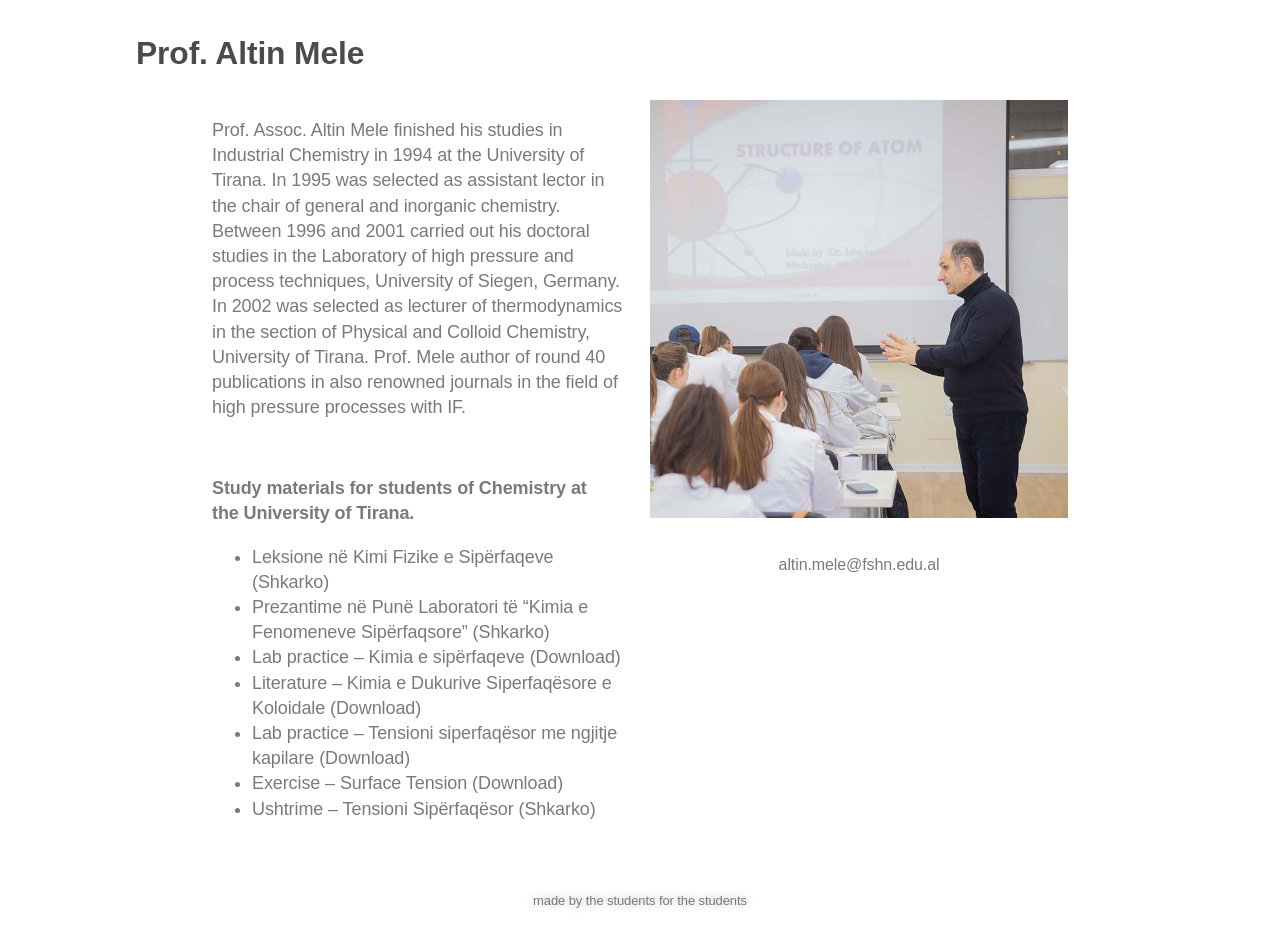
==== index.html @ ecbb4c86 "Please enter the commit message for your changes. Lines starting with '#' will be ignored, and an em" ====
<!DOCTYPE html>
<html lang="en-US">
<head>
	<meta charset="UTF-8">
			<title>Prof. Altin Mele</title>
		<meta name="viewport" content="width=device-width, initial-scale=1">
<meta name="robots" content="max-image-preview:large">
	<style>img:is([sizes="auto" i], [sizes^="auto," i]) { contain-intrinsic-size: 3000px 1500px }</style>
	<title>Prof. Altin Mele</title>
<link rel="alternate" type="application/rss+xml" title="Prof. Altin Mele &raquo; Feed" href="/feed/">
<link rel="alternate" type="application/rss+xml" title="Prof. Altin Mele &raquo; Comments Feed" href="/comments/feed/">
<script>
window._wpemojiSettings = {"baseUrl":"https:\/\/s.w.org\/images\/core\/emoji\/15.1.0\/72x72\/","ext":".png","svgUrl":"https:\/\/s.w.org\/images\/core\/emoji\/15.1.0\/svg\/","svgExt":".svg","source":{"concatemoji":"\/wp-includes\/js\/wp-emoji-release.min.js?ver=6.8.1"}};
/*! This file is auto-generated */
!function(i,n){var o,s,e;function c(e){try{var t={supportTests:e,timestamp:(new Date).valueOf()};sessionStorage.setItem(o,JSON.stringify(t))}catch(e){}}function p(e,t,n){e.clearRect(0,0,e.canvas.width,e.canvas.height),e.fillText(t,0,0);var t=new Uint32Array(e.getImageData(0,0,e.canvas.width,e.canvas.height).data),r=(e.clearRect(0,0,e.canvas.width,e.canvas.height),e.fillText(n,0,0),new Uint32Array(e.getImageData(0,0,e.canvas.width,e.canvas.height).data));return t.every(function(e,t){return e===r[t]})}function u(e,t,n){switch(t){case"flag":return n(e,"🏳️‍⚧️","🏳️​⚧️")?!1:!n(e,"🇺🇳","🇺​🇳")&&!n(e,"🏴󠁧󠁢󠁥󠁮󠁧󠁿","🏴​󠁧​󠁢​󠁥​󠁮​󠁧​󠁿");case"emoji":return!n(e,"🐦‍🔥","🐦​🔥")}return!1}function f(e,t,n){var r="undefined"!=typeof WorkerGlobalScope&&self instanceof WorkerGlobalScope?new OffscreenCanvas(300,150):i.createElement("canvas"),a=r.getContext("2d",{willReadFrequently:!0}),o=(a.textBaseline="top",a.font="600 32px Arial",{});return e.forEach(function(e){o[e]=t(a,e,n)}),o}function t(e){var t=i.createElement("script");t.src=e,t.defer=!0,i.head.appendChild(t)}"undefined"!=typeof Promise&&(o="wpEmojiSettingsSupports",s=["flag","emoji"],n.supports={everything:!0,everythingExceptFlag:!0},e=new Promise(function(e){i.addEventListener("DOMContentLoaded",e,{once:!0})}),new Promise(function(t){var n=function(){try{var e=JSON.parse(sessionStorage.getItem(o));if("object"==typeof e&&"number"==typeof e.timestamp&&(new Date).valueOf()<e.timestamp+604800&&"object"==typeof e.supportTests)return e.supportTests}catch(e){}return null}();if(!n){if("undefined"!=typeof Worker&&"undefined"!=typeof OffscreenCanvas&&"undefined"!=typeof URL&&URL.createObjectURL&&"undefined"!=typeof Blob)try{var e="postMessage("+f.toString()+"("+[JSON.stringify(s),u.toString(),p.toString()].join(",")+"));",r=new Blob([e],{type:"text/javascript"}),a=new Worker(URL.createObjectURL(r),{name:"wpTestEmojiSupports"});return void(a.onmessage=function(e){c(n=e.data),a.terminate(),t(n)})}catch(e){}c(n=f(s,u,p))}t(n)}).then(function(e){for(var t in e)n.supports[t]=e[t],n.supports.everything=n.supports.everything&&n.supports[t],"flag"!==t&&(n.supports.everythingExceptFlag=n.supports.everythingExceptFlag&&n.supports[t]);n.supports.everythingExceptFlag=n.supports.everythingExceptFlag&&!n.supports.flag,n.DOMReady=!1,n.readyCallback=function(){n.DOMReady=!0}}).then(function(){return e}).then(function(){var e;n.supports.everything||(n.readyCallback(),(e=n.source||{}).concatemoji?t(e.concatemoji):e.wpemoji&&e.twemoji&&(t(e.twemoji),t(e.wpemoji)))}))}((window,document),window._wpemojiSettings);
</script>
<style id="wp-emoji-styles-inline-css">img.wp-smiley, img.emoji {
		display: inline !important;
		border: none !important;
		box-shadow: none !important;
		height: 1em !important;
		width: 1em !important;
		margin: 0 0.07em !important;
		vertical-align: -0.1em !important;
		background: none !important;
		padding: 0 !important;
	}</style>
<style id="wp-block-library-inline-css">:root{--wp-admin-theme-color:#007cba;--wp-admin-theme-color--rgb:0,124,186;--wp-admin-theme-color-darker-10:#006ba1;--wp-admin-theme-color-darker-10--rgb:0,107,161;--wp-admin-theme-color-darker-20:#005a87;--wp-admin-theme-color-darker-20--rgb:0,90,135;--wp-admin-border-width-focus:2px;--wp-block-synced-color:#7a00df;--wp-block-synced-color--rgb:122,0,223;--wp-bound-block-color:var(--wp-block-synced-color)}@media (min-resolution:192dpi){:root{--wp-admin-border-width-focus:1.5px}}.wp-element-button{cursor:pointer}:root{--wp--preset--font-size--normal:16px;--wp--preset--font-size--huge:42px}:root .has-very-light-gray-background-color{background-color:#eee}:root .has-very-dark-gray-background-color{background-color:#313131}:root .has-very-light-gray-color{color:#eee}:root .has-very-dark-gray-color{color:#313131}:root .has-vivid-green-cyan-to-vivid-cyan-blue-gradient-background{background:linear-gradient(135deg,#00d084,#0693e3)}:root .has-purple-crush-gradient-background{background:linear-gradient(135deg,#34e2e4,#4721fb 50%,#ab1dfe)}:root .has-hazy-dawn-gradient-background{background:linear-gradient(135deg,#faaca8,#dad0ec)}:root .has-subdued-olive-gradient-background{background:linear-gradient(135deg,#fafae1,#67a671)}:root .has-atomic-cream-gradient-background{background:linear-gradient(135deg,#fdd79a,#004a59)}:root .has-nightshade-gradient-background{background:linear-gradient(135deg,#330968,#31cdcf)}:root .has-midnight-gradient-background{background:linear-gradient(135deg,#020381,#2874fc)}.has-regular-font-size{font-size:1em}.has-larger-font-size{font-size:2.625em}.has-normal-font-size{font-size:var(--wp--preset--font-size--normal)}.has-huge-font-size{font-size:var(--wp--preset--font-size--huge)}.has-text-align-center{text-align:center}.has-text-align-left{text-align:left}.has-text-align-right{text-align:right}#end-resizable-editor-section{display:none}.aligncenter{clear:both}.items-justified-left{justify-content:flex-start}.items-justified-center{justify-content:center}.items-justified-right{justify-content:flex-end}.items-justified-space-between{justify-content:space-between}.screen-reader-text{border:0;clip-path:inset(50%);height:1px;margin:-1px;overflow:hidden;padding:0;position:absolute;width:1px;word-wrap:normal!important}.screen-reader-text:focus{background-color:#ddd;clip-path:none;color:#444;display:block;font-size:1em;height:auto;left:5px;line-height:normal;padding:15px 23px 14px;text-decoration:none;top:5px;width:auto;z-index:100000}html :where(.has-border-color){border-style:solid}html :where([style*=border-top-color]){border-top-style:solid}html :where([style*=border-right-color]){border-right-style:solid}html :where([style*=border-bottom-color]){border-bottom-style:solid}html :where([style*=border-left-color]){border-left-style:solid}html :where([style*=border-width]){border-style:solid}html :where([style*=border-top-width]){border-top-style:solid}html :where([style*=border-right-width]){border-right-style:solid}html :where([style*=border-bottom-width]){border-bottom-style:solid}html :where([style*=border-left-width]){border-left-style:solid}html :where(img[class*=wp-image-]){height:auto;max-width:100%}:where(figure){margin:0 0 1em}html :where(.is-position-sticky){--wp-admin--admin-bar--position-offset:var(--wp-admin--admin-bar--height,0px)}@media screen and (max-width:600px){html :where(.is-position-sticky){--wp-admin--admin-bar--position-offset:0px}}</style>
<style id="global-styles-inline-css">:root{--wp--preset--aspect-ratio--square: 1;--wp--preset--aspect-ratio--4-3: 4/3;--wp--preset--aspect-ratio--3-4: 3/4;--wp--preset--aspect-ratio--3-2: 3/2;--wp--preset--aspect-ratio--2-3: 2/3;--wp--preset--aspect-ratio--16-9: 16/9;--wp--preset--aspect-ratio--9-16: 9/16;--wp--preset--color--black: #000000;--wp--preset--color--cyan-bluish-gray: #abb8c3;--wp--preset--color--white: #ffffff;--wp--preset--color--pale-pink: #f78da7;--wp--preset--color--vivid-red: #cf2e2e;--wp--preset--color--luminous-vivid-orange: #ff6900;--wp--preset--color--luminous-vivid-amber: #fcb900;--wp--preset--color--light-green-cyan: #7bdcb5;--wp--preset--color--vivid-green-cyan: #00d084;--wp--preset--color--pale-cyan-blue: #8ed1fc;--wp--preset--color--vivid-cyan-blue: #0693e3;--wp--preset--color--vivid-purple: #9b51e0;--wp--preset--color--base: #FFFFFF;--wp--preset--color--contrast: #111111;--wp--preset--color--accent-1: #FFEE58;--wp--preset--color--accent-2: #F6CFF4;--wp--preset--color--accent-3: #503AA8;--wp--preset--color--accent-4: #686868;--wp--preset--color--accent-5: #FBFAF3;--wp--preset--color--accent-6: color-mix(in srgb, currentColor 20%, transparent);--wp--preset--gradient--vivid-cyan-blue-to-vivid-purple: linear-gradient(135deg,rgba(6,147,227,1) 0%,rgb(155,81,224) 100%);--wp--preset--gradient--light-green-cyan-to-vivid-green-cyan: linear-gradient(135deg,rgb(122,220,180) 0%,rgb(0,208,130) 100%);--wp--preset--gradient--luminous-vivid-amber-to-luminous-vivid-orange: linear-gradient(135deg,rgba(252,185,0,1) 0%,rgba(255,105,0,1) 100%);--wp--preset--gradient--luminous-vivid-orange-to-vivid-red: linear-gradient(135deg,rgba(255,105,0,1) 0%,rgb(207,46,46) 100%);--wp--preset--gradient--very-light-gray-to-cyan-bluish-gray: linear-gradient(135deg,rgb(238,238,238) 0%,rgb(169,184,195) 100%);--wp--preset--gradient--cool-to-warm-spectrum: linear-gradient(135deg,rgb(74,234,220) 0%,rgb(151,120,209) 20%,rgb(207,42,186) 40%,rgb(238,44,130) 60%,rgb(251,105,98) 80%,rgb(254,248,76) 100%);--wp--preset--gradient--blush-light-purple: linear-gradient(135deg,rgb(255,206,236) 0%,rgb(152,150,240) 100%);--wp--preset--gradient--blush-bordeaux: linear-gradient(135deg,rgb(254,205,165) 0%,rgb(254,45,45) 50%,rgb(107,0,62) 100%);--wp--preset--gradient--luminous-dusk: linear-gradient(135deg,rgb(255,203,112) 0%,rgb(199,81,192) 50%,rgb(65,88,208) 100%);--wp--preset--gradient--pale-ocean: linear-gradient(135deg,rgb(255,245,203) 0%,rgb(182,227,212) 50%,rgb(51,167,181) 100%);--wp--preset--gradient--electric-grass: linear-gradient(135deg,rgb(202,248,128) 0%,rgb(113,206,126) 100%);--wp--preset--gradient--midnight: linear-gradient(135deg,rgb(2,3,129) 0%,rgb(40,116,252) 100%);--wp--preset--font-size--small: 0.875rem;--wp--preset--font-size--medium: clamp(1rem, 1rem + ((1vw - 0.2rem) * 0.196), 1.125rem);--wp--preset--font-size--large: clamp(1.125rem, 1.125rem + ((1vw - 0.2rem) * 0.392), 1.375rem);--wp--preset--font-size--x-large: clamp(1.75rem, 1.75rem + ((1vw - 0.2rem) * 0.392), 2rem);--wp--preset--font-size--xx-large: clamp(2.15rem, 2.15rem + ((1vw - 0.2rem) * 1.333), 3rem);--wp--preset--font-family--manrope: Manrope, sans-serif;--wp--preset--font-family--fira-code: "Fira Code", monospace;--wp--preset--spacing--20: 10px;--wp--preset--spacing--30: 20px;--wp--preset--spacing--40: 30px;--wp--preset--spacing--50: clamp(30px, 5vw, 50px);--wp--preset--spacing--60: clamp(30px, 7vw, 70px);--wp--preset--spacing--70: clamp(50px, 7vw, 90px);--wp--preset--spacing--80: clamp(70px, 10vw, 140px);--wp--preset--shadow--natural: 6px 6px 9px rgba(0, 0, 0, 0.2);--wp--preset--shadow--deep: 12px 12px 50px rgba(0, 0, 0, 0.4);--wp--preset--shadow--sharp: 6px 6px 0px rgba(0, 0, 0, 0.2);--wp--preset--shadow--outlined: 6px 6px 0px -3px rgba(255, 255, 255, 1), 6px 6px rgba(0, 0, 0, 1);--wp--preset--shadow--crisp: 6px 6px 0px rgba(0, 0, 0, 1);}:root { --wp--style--global--content-size: 645px;--wp--style--global--wide-size: 1340px; }:where(body) { margin: 0; }.wp-site-blocks { padding-top: var(--wp--style--root--padding-top); padding-bottom: var(--wp--style--root--padding-bottom); }.has-global-padding { padding-right: var(--wp--style--root--padding-right); padding-left: var(--wp--style--root--padding-left); }.has-global-padding > .alignfull { margin-right: calc(var(--wp--style--root--padding-right) * -1); margin-left: calc(var(--wp--style--root--padding-left) * -1); }.has-global-padding :where(:not(.alignfull.is-layout-flow) > .has-global-padding:not(.wp-block-block, .alignfull)) { padding-right: 0; padding-left: 0; }.has-global-padding :where(:not(.alignfull.is-layout-flow) > .has-global-padding:not(.wp-block-block, .alignfull)) > .alignfull { margin-left: 0; margin-right: 0; }.wp-site-blocks > .alignleft { float: left; margin-right: 2em; }.wp-site-blocks > .alignright { float: right; margin-left: 2em; }.wp-site-blocks > .aligncenter { justify-content: center; margin-left: auto; margin-right: auto; }:where(.wp-site-blocks) > * { margin-block-start: 1.2rem; margin-block-end: 0; }:where(.wp-site-blocks) > :first-child { margin-block-start: 0; }:where(.wp-site-blocks) > :last-child { margin-block-end: 0; }:root { --wp--style--block-gap: 1.2rem; }:root :where(.is-layout-flow) > :first-child{margin-block-start: 0;}:root :where(.is-layout-flow) > :last-child{margin-block-end: 0;}:root :where(.is-layout-flow) > *{margin-block-start: 1.2rem;margin-block-end: 0;}:root :where(.is-layout-constrained) > :first-child{margin-block-start: 0;}:root :where(.is-layout-constrained) > :last-child{margin-block-end: 0;}:root :where(.is-layout-constrained) > *{margin-block-start: 1.2rem;margin-block-end: 0;}:root :where(.is-layout-flex){gap: 1.2rem;}:root :where(.is-layout-grid){gap: 1.2rem;}.is-layout-flow > .alignleft{float: left;margin-inline-start: 0;margin-inline-end: 2em;}.is-layout-flow > .alignright{float: right;margin-inline-start: 2em;margin-inline-end: 0;}.is-layout-flow > .aligncenter{margin-left: auto !important;margin-right: auto !important;}.is-layout-constrained > .alignleft{float: left;margin-inline-start: 0;margin-inline-end: 2em;}.is-layout-constrained > .alignright{float: right;margin-inline-start: 2em;margin-inline-end: 0;}.is-layout-constrained > .aligncenter{margin-left: auto !important;margin-right: auto !important;}.is-layout-constrained > :where(:not(.alignleft):not(.alignright):not(.alignfull)){max-width: var(--wp--style--global--content-size);margin-left: auto !important;margin-right: auto !important;}.is-layout-constrained > .alignwide{max-width: var(--wp--style--global--wide-size);}body .is-layout-flex{display: flex;}.is-layout-flex{flex-wrap: wrap;align-items: center;}.is-layout-flex > :is(*, div){margin: 0;}body .is-layout-grid{display: grid;}.is-layout-grid > :is(*, div){margin: 0;}body{background-color: var(--wp--preset--color--base);color: var(--wp--preset--color--contrast);font-family: var(--wp--preset--font-family--manrope);font-size: var(--wp--preset--font-size--large);font-weight: 300;letter-spacing: -0.1px;line-height: 1.4;--wp--style--root--padding-top: 0px;--wp--style--root--padding-right: var(--wp--preset--spacing--50);--wp--style--root--padding-bottom: 0px;--wp--style--root--padding-left: var(--wp--preset--spacing--50);}a:where(:not(.wp-element-button)){color: currentColor;text-decoration: underline;}:root :where(a:where(:not(.wp-element-button)):hover){text-decoration: none;}h1, h2, h3, h4, h5, h6{font-weight: 400;letter-spacing: -0.1px;line-height: 1.125;}h1{font-size: var(--wp--preset--font-size--xx-large);}h2{font-size: var(--wp--preset--font-size--x-large);}h3{font-size: var(--wp--preset--font-size--large);}h4{font-size: var(--wp--preset--font-size--medium);}h5{font-size: var(--wp--preset--font-size--small);letter-spacing: 0.5px;}h6{font-size: var(--wp--preset--font-size--small);font-weight: 700;letter-spacing: 1.4px;text-transform: uppercase;}:root :where(.wp-element-button, .wp-block-button__link){background-color: var(--wp--preset--color--contrast);border-width: 0;color: var(--wp--preset--color--base);font-family: inherit;font-size: var(--wp--preset--font-size--medium);line-height: inherit;padding-top: 1rem;padding-right: 2.25rem;padding-bottom: 1rem;padding-left: 2.25rem;text-decoration: none;}:root :where(.wp-element-button:hover, .wp-block-button__link:hover){background-color: color-mix(in srgb, var(--wp--preset--color--contrast) 85%, transparent);border-color: transparent;color: var(--wp--preset--color--base);}:root :where(.wp-element-button:focus, .wp-block-button__link:focus){outline-color: var(--wp--preset--color--accent-4);outline-offset: 2px;}:root :where(.wp-element-caption, .wp-block-audio figcaption, .wp-block-embed figcaption, .wp-block-gallery figcaption, .wp-block-image figcaption, .wp-block-table figcaption, .wp-block-video figcaption){font-size: var(--wp--preset--font-size--small);line-height: 1.4;}.has-black-color{color: var(--wp--preset--color--black) !important;}.has-cyan-bluish-gray-color{color: var(--wp--preset--color--cyan-bluish-gray) !important;}.has-white-color{color: var(--wp--preset--color--white) !important;}.has-pale-pink-color{color: var(--wp--preset--color--pale-pink) !important;}.has-vivid-red-color{color: var(--wp--preset--color--vivid-red) !important;}.has-luminous-vivid-orange-color{color: var(--wp--preset--color--luminous-vivid-orange) !important;}.has-luminous-vivid-amber-color{color: var(--wp--preset--color--luminous-vivid-amber) !important;}.has-light-green-cyan-color{color: var(--wp--preset--color--light-green-cyan) !important;}.has-vivid-green-cyan-color{color: var(--wp--preset--color--vivid-green-cyan) !important;}.has-pale-cyan-blue-color{color: var(--wp--preset--color--pale-cyan-blue) !important;}.has-vivid-cyan-blue-color{color: var(--wp--preset--color--vivid-cyan-blue) !important;}.has-vivid-purple-color{color: var(--wp--preset--color--vivid-purple) !important;}.has-base-color{color: var(--wp--preset--color--base) !important;}.has-contrast-color{color: var(--wp--preset--color--contrast) !important;}.has-accent-1-color{color: var(--wp--preset--color--accent-1) !important;}.has-accent-2-color{color: var(--wp--preset--color--accent-2) !important;}.has-accent-3-color{color: var(--wp--preset--color--accent-3) !important;}.has-accent-4-color{color: var(--wp--preset--color--accent-4) !important;}.has-accent-5-color{color: var(--wp--preset--color--accent-5) !important;}.has-accent-6-color{color: var(--wp--preset--color--accent-6) !important;}.has-black-background-color{background-color: var(--wp--preset--color--black) !important;}.has-cyan-bluish-gray-background-color{background-color: var(--wp--preset--color--cyan-bluish-gray) !important;}.has-white-background-color{background-color: var(--wp--preset--color--white) !important;}.has-pale-pink-background-color{background-color: var(--wp--preset--color--pale-pink) !important;}.has-vivid-red-background-color{background-color: var(--wp--preset--color--vivid-red) !important;}.has-luminous-vivid-orange-background-color{background-color: var(--wp--preset--color--luminous-vivid-orange) !important;}.has-luminous-vivid-amber-background-color{background-color: var(--wp--preset--color--luminous-vivid-amber) !important;}.has-light-green-cyan-background-color{background-color: var(--wp--preset--color--light-green-cyan) !important;}.has-vivid-green-cyan-background-color{background-color: var(--wp--preset--color--vivid-green-cyan) !important;}.has-pale-cyan-blue-background-color{background-color: var(--wp--preset--color--pale-cyan-blue) !important;}.has-vivid-cyan-blue-background-color{background-color: var(--wp--preset--color--vivid-cyan-blue) !important;}.has-vivid-purple-background-color{background-color: var(--wp--preset--color--vivid-purple) !important;}.has-base-background-color{background-color: var(--wp--preset--color--base) !important;}.has-contrast-background-color{background-color: var(--wp--preset--color--contrast) !important;}.has-accent-1-background-color{background-color: var(--wp--preset--color--accent-1) !important;}.has-accent-2-background-color{background-color: var(--wp--preset--color--accent-2) !important;}.has-accent-3-background-color{background-color: var(--wp--preset--color--accent-3) !important;}.has-accent-4-background-color{background-color: var(--wp--preset--color--accent-4) !important;}.has-accent-5-background-color{background-color: var(--wp--preset--color--accent-5) !important;}.has-accent-6-background-color{background-color: var(--wp--preset--color--accent-6) !important;}.has-black-border-color{border-color: var(--wp--preset--color--black) !important;}.has-cyan-bluish-gray-border-color{border-color: var(--wp--preset--color--cyan-bluish-gray) !important;}.has-white-border-color{border-color: var(--wp--preset--color--white) !important;}.has-pale-pink-border-color{border-color: var(--wp--preset--color--pale-pink) !important;}.has-vivid-red-border-color{border-color: var(--wp--preset--color--vivid-red) !important;}.has-luminous-vivid-orange-border-color{border-color: var(--wp--preset--color--luminous-vivid-orange) !important;}.has-luminous-vivid-amber-border-color{border-color: var(--wp--preset--color--luminous-vivid-amber) !important;}.has-light-green-cyan-border-color{border-color: var(--wp--preset--color--light-green-cyan) !important;}.has-vivid-green-cyan-border-color{border-color: var(--wp--preset--color--vivid-green-cyan) !important;}.has-pale-cyan-blue-border-color{border-color: var(--wp--preset--color--pale-cyan-blue) !important;}.has-vivid-cyan-blue-border-color{border-color: var(--wp--preset--color--vivid-cyan-blue) !important;}.has-vivid-purple-border-color{border-color: var(--wp--preset--color--vivid-purple) !important;}.has-base-border-color{border-color: var(--wp--preset--color--base) !important;}.has-contrast-border-color{border-color: var(--wp--preset--color--contrast) !important;}.has-accent-1-border-color{border-color: var(--wp--preset--color--accent-1) !important;}.has-accent-2-border-color{border-color: var(--wp--preset--color--accent-2) !important;}.has-accent-3-border-color{border-color: var(--wp--preset--color--accent-3) !important;}.has-accent-4-border-color{border-color: var(--wp--preset--color--accent-4) !important;}.has-accent-5-border-color{border-color: var(--wp--preset--color--accent-5) !important;}.has-accent-6-border-color{border-color: var(--wp--preset--color--accent-6) !important;}.has-vivid-cyan-blue-to-vivid-purple-gradient-background{background: var(--wp--preset--gradient--vivid-cyan-blue-to-vivid-purple) !important;}.has-light-green-cyan-to-vivid-green-cyan-gradient-background{background: var(--wp--preset--gradient--light-green-cyan-to-vivid-green-cyan) !important;}.has-luminous-vivid-amber-to-luminous-vivid-orange-gradient-background{background: var(--wp--preset--gradient--luminous-vivid-amber-to-luminous-vivid-orange) !important;}.has-luminous-vivid-orange-to-vivid-red-gradient-background{background: var(--wp--preset--gradient--luminous-vivid-orange-to-vivid-red) !important;}.has-very-light-gray-to-cyan-bluish-gray-gradient-background{background: var(--wp--preset--gradient--very-light-gray-to-cyan-bluish-gray) !important;}.has-cool-to-warm-spectrum-gradient-background{background: var(--wp--preset--gradient--cool-to-warm-spectrum) !important;}.has-blush-light-purple-gradient-background{background: var(--wp--preset--gradient--blush-light-purple) !important;}.has-blush-bordeaux-gradient-background{background: var(--wp--preset--gradient--blush-bordeaux) !important;}.has-luminous-dusk-gradient-background{background: var(--wp--preset--gradient--luminous-dusk) !important;}.has-pale-ocean-gradient-background{background: var(--wp--preset--gradient--pale-ocean) !important;}.has-electric-grass-gradient-background{background: var(--wp--preset--gradient--electric-grass) !important;}.has-midnight-gradient-background{background: var(--wp--preset--gradient--midnight) !important;}.has-small-font-size{font-size: var(--wp--preset--font-size--small) !important;}.has-medium-font-size{font-size: var(--wp--preset--font-size--medium) !important;}.has-large-font-size{font-size: var(--wp--preset--font-size--large) !important;}.has-x-large-font-size{font-size: var(--wp--preset--font-size--x-large) !important;}.has-xx-large-font-size{font-size: var(--wp--preset--font-size--xx-large) !important;}.has-manrope-font-family{font-family: var(--wp--preset--font-family--manrope) !important;}.has-fira-code-font-family{font-family: var(--wp--preset--font-family--fira-code) !important;}</style>
<style id="wp-block-template-skip-link-inline-css">.skip-link.screen-reader-text {
			border: 0;
			clip-path: inset(50%);
			height: 1px;
			margin: -1px;
			overflow: hidden;
			padding: 0;
			position: absolute !important;
			width: 1px;
			word-wrap: normal !important;
		}

		.skip-link.screen-reader-text:focus {
			background-color: #eee;
			clip-path: none;
			color: #444;
			display: block;
			font-size: 1em;
			height: auto;
			left: 5px;
			line-height: normal;
			padding: 15px 23px 14px;
			text-decoration: none;
			top: 5px;
			width: auto;
			z-index: 100000;
		}</style>
<link rel="stylesheet" id="twentytwentyfive-style-css" href="/wp-content/themes/twentytwentyfive/style.css?ver=1.0" media="all">
<link rel="stylesheet" id="elementor-frontend-css" href="/wp-content/plugins/elementor/assets/css/frontend.min.css?ver=3.28.4" media="all">
<link rel="stylesheet" id="elementor-post-17-css" href="/wp-content/uploads/elementor/css/post-17.css?ver=1746132574" media="all">
<link rel="stylesheet" id="widget-heading-css" href="/wp-content/plugins/elementor/assets/css/widget-heading.min.css?ver=3.28.4" media="all">
<link rel="stylesheet" id="widget-image-css" href="/wp-content/plugins/elementor/assets/css/widget-image.min.css?ver=3.28.4" media="all">
<link rel="stylesheet" id="elementor-post-2-css" href="/wp-content/uploads/elementor/css/post-2.css?ver=1746132575" media="all">
<link rel="stylesheet" id="elementor-gf-local-roboto-css" href="/wp-content/uploads/elementor/google-fonts/css/roboto.css?ver=1742278533" media="all">
<link rel="stylesheet" id="elementor-gf-local-robotoslab-css" href="/wp-content/uploads/elementor/google-fonts/css/robotoslab.css?ver=1742278536" media="all">
<link rel="stylesheet" id="elementor-gf-local-manrope-css" href="/wp-content/uploads/elementor/google-fonts/css/manrope.css?ver=1742278537" media="all">
<link rel="https://api.w.org/" href="/wp-json/">
<link rel="alternate" title="JSON" type="application/json" href="/wp-json/wp/v2/pages/2">
<link rel="EditURI" type="application/rsd+xml" title="RSD" href="/xmlrpc.php?rsd">
<meta name="generator" content="WordPress 6.8.1">
<link rel="canonical" href="/">
<link rel="shortlink" href="/">
<link rel="alternate" title="oEmbed (JSON)" type="application/json+oembed" href="/wp-json/oembed/1.0/embed?url=https%3A%2F%2F%2F">
<link rel="alternate" title="oEmbed (XML)" type="text/xml+oembed" href="/wp-json/oembed/1.0/embed?url=https%3A%2F%2F%2F#038;format=xml">
<meta name="generator" content="Elementor 3.28.4; features: e_font_icon_svg, additional_custom_breakpoints, e_local_google_fonts, e_element_cache; settings: css_print_method-external, google_font-enabled, font_display-swap">
			<style>.e-con.e-parent:nth-of-type(n+4):not(.e-lazyloaded):not(.e-no-lazyload),
				.e-con.e-parent:nth-of-type(n+4):not(.e-lazyloaded):not(.e-no-lazyload) * {
					background-image: none !important;
				}
				@media screen and (max-height: 1024px) {
					.e-con.e-parent:nth-of-type(n+3):not(.e-lazyloaded):not(.e-no-lazyload),
					.e-con.e-parent:nth-of-type(n+3):not(.e-lazyloaded):not(.e-no-lazyload) * {
						background-image: none !important;
					}
				}
				@media screen and (max-height: 640px) {
					.e-con.e-parent:nth-of-type(n+2):not(.e-lazyloaded):not(.e-no-lazyload),
					.e-con.e-parent:nth-of-type(n+2):not(.e-lazyloaded):not(.e-no-lazyload) * {
						background-image: none !important;
					}
				}</style>
			<style class="wp-fonts-local">@font-face{font-family:Manrope;font-style:normal;font-weight:200 800;font-display:fallback;src:url('/wp-content/themes/twentytwentyfive/assets/fonts/manrope/Manrope-VariableFont_wght.woff2') format('woff2');}
@font-face{font-family:"Fira Code";font-style:normal;font-weight:300 700;font-display:fallback;src:url('/wp-content/themes/twentytwentyfive/assets/fonts/fira-code/FiraCode-VariableFont_wght.woff2') format('woff2');}</style>
<link rel="icon" href="/wp-content/uploads/2024/11/cropped-University_of_Tirana_logo.svg_-32x32.png" sizes="32x32">
<link rel="icon" href="/wp-content/uploads/2024/11/cropped-University_of_Tirana_logo.svg_-192x192.png" sizes="192x192">
<link rel="apple-touch-icon" href="/wp-content/uploads/2024/11/cropped-University_of_Tirana_logo.svg_-180x180.png">
<meta name="msapplication-TileImage" content="/wp-content/uploads/2024/11/cropped-University_of_Tirana_logo.svg_-270x270.png">
	<meta name="viewport" content="width=device-width, initial-scale=1.0, viewport-fit=cover">
</head>
<body class="home wp-singular page-template page-template-elementor_canvas page page-id-2 wp-embed-responsive wp-theme-twentytwentyfive elementor-default elementor-template-canvas elementor-kit-17 elementor-page elementor-page-2">
			<div data-elementor-type="wp-page" data-elementor-id="2" class="elementor elementor-2">
				<div class="elementor-element elementor-element-421405a e-flex e-con-boxed e-con e-parent" data-id="421405a" data-element_type="container">
					<div class="e-con-inner">
				<div class="elementor-element elementor-element-625e069 elementor-widget elementor-widget-heading" data-id="625e069" data-element_type="widget" data-widget_type="heading.default">
				<div class="elementor-widget-container">
					<h2 class="elementor-heading-title elementor-size-default">Prof. Altin Mele</h2>				</div>
				</div>
					</div>
				</div>
		<div class="elementor-element elementor-element-5554303 e-con-full e-flex e-con e-parent" data-id="5554303" data-element_type="container">
		<div class="elementor-element elementor-element-39a34e7 e-con-full e-flex e-con e-child" data-id="39a34e7" data-element_type="container">
				<div class="elementor-element elementor-element-55f4f78 elementor-widget elementor-widget-text-editor" data-id="55f4f78" data-element_type="widget" data-widget_type="text-editor.default">
				<div class="elementor-widget-container">
									<p>Prof. Assoc. Altin Mele finished his studies in Industrial Chemistry in 1994 at the University of Tirana. In 1995 was selected as assistant lector in the chair of general and inorganic chemistry. Between 1996 and 2001 carried out his doctoral studies in the Laboratory of high pressure and process techniques, University of Siegen, Germany. In 2002 was selected as lecturer of thermodynamics in the section of Physical and Colloid Chemistry, University of Tirana. Prof. Mele author of round 40 publications in also renowned journals in the field of high pressure processes with IF.</p>								</div>
				</div>
				<div class="elementor-element elementor-element-2948b7a elementor-widget elementor-widget-text-editor" data-id="2948b7a" data-element_type="widget" data-widget_type="text-editor.default">
				<div class="elementor-widget-container">
									<p><strong>Study materials for students of Chemistry at the</strong> <strong>University of Tirana.</strong></p>
<ul>
<li>Leksione në Kimi Fizike e Sipërfaqeve (<a href="/wp-content/uploads/2024/11/Leksione-ne-Kimi-Fizike-e-Siperfaqeve.pdf" target="_blank" rel="noopener">Shkarko</a>)</li>
<li>Prezantime në Punë Laboratori të “Kimia e Fenomeneve Sipërfaqsore” (<a href="/wp-content/uploads/2024/11/Prezantime-ne-Pune-Laboratori-te-Kimia-e-Fenomeneve-Siperfaqsore.pdf" target="_blank" rel="noopener">Shkarko</a>)</li>
<li>Lab practice – Kimia e sipërfaqeve (<a href="/wp-content/uploads/2024/11/Punet-e-laboratorit-Kimia-e-siperfaqeve.pdf" target="_blank" rel="noopener">Download</a>)</li>
<li>Literature – Kimia e Dukurive Siperfaqësore e Koloidale (<a href="/wp-content/uploads/2024/11/Cikel-Leksionesh-Kimia-e-Dukurive-Siperfaqesore-e-Koloidale.pdf" target="_blank" rel="noopener">Download</a>)</li>
<li>Lab practice – Tensioni siperfaqësor me ngjitje kapilare (<a href="/wp-content/uploads/2024/11/Pune-laboratori-Tensioni-siperfaqesor-me-ngjitje-kapilare.pdf" target="_blank" rel="noopener">Download</a>)</li>
<li>Exercise – Surface Tension (<a href="/wp-content/uploads/2024/11/Ushtrime-Surface-Tension.pdf" target="_blank" rel="noopener">Download</a>)</li>
<li>Ushtrime – Tensioni Sipërfaqësor (<a href="/wp-content/uploads/2024/11/Ushtrime-Surface-Tension-shqip.docx" target="_blank" rel="noopener">Shkarko</a>)</li>
</ul>								</div>
				</div>
				</div>
		<div class="elementor-element elementor-element-2240ce9 e-con-full e-flex e-con e-child" data-id="2240ce9" data-element_type="container">
				<div class="elementor-element elementor-element-d3a7374 elementor-widget elementor-widget-image" data-id="d3a7374" data-element_type="widget" data-widget_type="image.default">
				<div class="elementor-widget-container">
															<img fetchpriority="high" decoding="async" width="750" height="750" src="/wp-content/uploads/2024/11/69A8296.jpg" class="attachment-large size-large wp-image-8" alt="" srcset="/wp-content/uploads/2024/11/69A8296.jpg 750w, /wp-content/uploads/2024/11/69A8296-300x300.jpg 300w, /wp-content/uploads/2024/11/69A8296-150x150.jpg 150w" sizes="(max-width: 750px) 100vw, 750px">															</div>
				</div>
				<div class="elementor-element elementor-element-d14f19d elementor-widget elementor-widget-text-editor" data-id="d14f19d" data-element_type="widget" data-widget_type="text-editor.default">
				<div class="elementor-widget-container">
									<p><a href="mailto:altin.mele@fshn.edu.al">altin.mele@fshn.edu.al</a></p>								</div>
				</div>
				</div>
				</div>
		<div class="elementor-element elementor-element-614e181 e-flex e-con-boxed e-con e-parent" data-id="614e181" data-element_type="container">
					<div class="e-con-inner">
				<div class="elementor-element elementor-element-6da3f9a elementor-widget elementor-widget-text-editor" data-id="6da3f9a" data-element_type="widget" data-widget_type="text-editor.default">
				<div class="elementor-widget-container">
									<p>made by the students for the students</p>								</div>
				</div>
					</div>
				</div>
				</div>
		<script type="speculationrules">{"prefetch":[{"source":"document","where":{"and":[{"href_matches":"\/*"},{"not":{"href_matches":["\/wp-*.php","\/wp-admin\/*","\/wp-content\/uploads\/*","\/wp-content\/*","\/wp-content\/plugins\/*","\/wp-content\/themes\/twentytwentyfive\/*","\/*\\?(.+)"]}},{"not":{"selector_matches":"a[rel~=\"nofollow\"]"}},{"not":{"selector_matches":".no-prefetch, .no-prefetch a"}}]},"eagerness":"conservative"}]}</script>
			<script>const lazyloadRunObserver = () => {
					const lazyloadBackgrounds = document.querySelectorAll( `.e-con.e-parent:not(.e-lazyloaded)` );
					const lazyloadBackgroundObserver = new IntersectionObserver( ( entries ) => {
						entries.forEach( ( entry ) => {
							if ( entry.isIntersecting ) {
								let lazyloadBackground = entry.target;
								if( lazyloadBackground ) {
									lazyloadBackground.classList.add( 'e-lazyloaded' );
								}
								lazyloadBackgroundObserver.unobserve( entry.target );
							}
						});
					}, { rootMargin: '200px 0px 200px 0px' } );
					lazyloadBackgrounds.forEach( ( lazyloadBackground ) => {
						lazyloadBackgroundObserver.observe( lazyloadBackground );
					} );
				};
				const events = [
					'DOMContentLoaded',
					'elementor/lazyload/observe',
				];
				events.forEach( ( event ) => {
					document.addEventListener( event, lazyloadRunObserver );
				} );</script>
			<script id="wp-block-template-skip-link-js-after">( function() {
		var skipLinkTarget = document.querySelector( 'main' ),
			sibling,
			skipLinkTargetID,
			skipLink;

		// Early exit if a skip-link target can't be located.
		if ( ! skipLinkTarget ) {
			return;
		}

		/*
		 * Get the site wrapper.
		 * The skip-link will be injected in the beginning of it.
		 */
		sibling = document.querySelector( '.wp-site-blocks' );

		// Early exit if the root element was not found.
		if ( ! sibling ) {
			return;
		}

		// Get the skip-link target's ID, and generate one if it doesn't exist.
		skipLinkTargetID = skipLinkTarget.id;
		if ( ! skipLinkTargetID ) {
			skipLinkTargetID = 'wp--skip-link--target';
			skipLinkTarget.id = skipLinkTargetID;
		}

		// Create the skip link.
		skipLink = document.createElement( 'a' );
		skipLink.classList.add( 'skip-link', 'screen-reader-text' );
		skipLink.id = 'wp-skip-link';
		skipLink.href = '#' + skipLinkTargetID;
		skipLink.innerText = 'Skip to content';

		// Inject the skip link.
		sibling.parentElement.insertBefore( skipLink, sibling );
	}() );</script>
<script src="/wp-content/plugins/elementor/assets/js/webpack.runtime.min.js?ver=3.28.4" id="elementor-webpack-runtime-js"></script>
<script src="/wp-includes/js/jquery/jquery.min.js?ver=3.7.1" id="jquery-core-js"></script>
<script src="/wp-includes/js/jquery/jquery-migrate.min.js?ver=3.4.1" id="jquery-migrate-js"></script>
<script src="/wp-content/plugins/elementor/assets/js/frontend-modules.min.js?ver=3.28.4" id="elementor-frontend-modules-js"></script>
<script src="/wp-includes/js/jquery/ui/core.min.js?ver=1.13.3" id="jquery-ui-core-js"></script>
<script id="elementor-frontend-js-before">var elementorFrontendConfig = {"environmentMode":{"edit":false,"wpPreview":false,"isScriptDebug":false},"i18n":{"shareOnFacebook":"Share on Facebook","shareOnTwitter":"Share on Twitter","pinIt":"Pin it","download":"Download","downloadImage":"Download image","fullscreen":"Fullscreen","zoom":"Zoom","share":"Share","playVideo":"Play Video","previous":"Previous","next":"Next","close":"Close","a11yCarouselPrevSlideMessage":"Previous slide","a11yCarouselNextSlideMessage":"Next slide","a11yCarouselFirstSlideMessage":"This is the first slide","a11yCarouselLastSlideMessage":"This is the last slide","a11yCarouselPaginationBulletMessage":"Go to slide"},"is_rtl":false,"breakpoints":{"xs":0,"sm":480,"md":768,"lg":1025,"xl":1440,"xxl":1600},"responsive":{"breakpoints":{"mobile":{"label":"Mobile Portrait","value":767,"default_value":767,"direction":"max","is_enabled":true},"mobile_extra":{"label":"Mobile Landscape","value":880,"default_value":880,"direction":"max","is_enabled":false},"tablet":{"label":"Tablet Portrait","value":1024,"default_value":1024,"direction":"max","is_enabled":true},"tablet_extra":{"label":"Tablet Landscape","value":1200,"default_value":1200,"direction":"max","is_enabled":false},"laptop":{"label":"Laptop","value":1366,"default_value":1366,"direction":"max","is_enabled":false},"widescreen":{"label":"Widescreen","value":2400,"default_value":2400,"direction":"min","is_enabled":false}},"hasCustomBreakpoints":false},"version":"3.28.4","is_static":false,"experimentalFeatures":{"e_font_icon_svg":true,"additional_custom_breakpoints":true,"container":true,"e_local_google_fonts":true,"nested-elements":true,"editor_v2":true,"e_element_cache":true,"home_screen":true,"launchpad-checklist":true},"urls":{"assets":"\/wp-content\/plugins\/elementor\/assets\/","ajaxurl":"\/wp-admin\/admin-ajax.php","uploadUrl":"\/wp-content\/uploads"},"nonces":{"floatingButtonsClickTracking":"5a5eaf775b"},"swiperClass":"swiper","settings":{"page":[],"editorPreferences":[]},"kit":{"active_breakpoints":["viewport_mobile","viewport_tablet"],"global_image_lightbox":"yes","lightbox_enable_counter":"yes","lightbox_enable_fullscreen":"yes","lightbox_enable_zoom":"yes","lightbox_enable_share":"yes","lightbox_title_src":"title","lightbox_description_src":"description"},"post":{"id":2,"title":"Prof.%20Altin%20Mele","excerpt":"","featuredImage":false}};</script>
<script src="/wp-content/plugins/elementor/assets/js/frontend.min.js?ver=3.28.4" id="elementor-frontend-js"></script>
	</body>
</html>
---- wp-content/uploads/elementor/css/post-17.css ----
.elementor-kit-17{--e-global-color-primary:#6EC1E4;--e-global-color-secondary:#54595F;--e-global-color-text:#7A7A7A;--e-global-color-accent:#61CE70;--e-global-typography-primary-font-family:"Roboto";--e-global-typography-primary-font-weight:600;--e-global-typography-secondary-font-family:"Roboto Slab";--e-global-typography-secondary-font-weight:400;--e-global-typography-text-font-family:"Roboto";--e-global-typography-text-font-weight:400;--e-global-typography-accent-font-family:"Roboto";--e-global-typography-accent-font-weight:500;}.elementor-section.elementor-section-boxed > .elementor-container{max-width:1140px;}.e-con{--container-max-width:1140px;}.elementor-widget:not(:last-child){margin-block-end:20px;}.elementor-element{--widgets-spacing:20px 20px;--widgets-spacing-row:20px;--widgets-spacing-column:20px;}{}h1.entry-title{display:var(--page-title-display);}@media(max-width:1024px){.elementor-section.elementor-section-boxed > .elementor-container{max-width:1024px;}.e-con{--container-max-width:1024px;}}@media(max-width:767px){.elementor-section.elementor-section-boxed > .elementor-container{max-width:767px;}.e-con{--container-max-width:767px;}}
---- wp-content/uploads/elementor/css/post-2.css ----
.elementor-2 .elementor-element.elementor-element-421405a{--display:flex;--min-height:80px;--flex-direction:column;--container-widget-width:100%;--container-widget-height:initial;--container-widget-flex-grow:0;--container-widget-align-self:initial;--flex-wrap-mobile:wrap;--justify-content:flex-end;}.elementor-widget-heading .elementor-heading-title{font-family:var( --e-global-typography-primary-font-family ), Sans-serif;font-weight:var( --e-global-typography-primary-font-weight );color:var( --e-global-color-primary );}.elementor-2 .elementor-element.elementor-element-625e069 .elementor-heading-title{font-family:"Manrope", Sans-serif;font-weight:600;color:#4B4B4B;}.elementor-2 .elementor-element.elementor-element-5554303{--display:flex;--flex-direction:row;--container-widget-width:initial;--container-widget-height:100%;--container-widget-flex-grow:1;--container-widget-align-self:stretch;--flex-wrap-mobile:wrap;--gap:0px 0px;--row-gap:0px;--column-gap:0px;}.elementor-widget-text-editor{font-family:var( --e-global-typography-text-font-family ), Sans-serif;font-weight:var( --e-global-typography-text-font-weight );color:var( --e-global-color-text );}.elementor-widget-text-editor.elementor-drop-cap-view-stacked .elementor-drop-cap{background-color:var( --e-global-color-primary );}.elementor-widget-text-editor.elementor-drop-cap-view-framed .elementor-drop-cap, .elementor-widget-text-editor.elementor-drop-cap-view-default .elementor-drop-cap{color:var( --e-global-color-primary );border-color:var( --e-global-color-primary );}.elementor-2 .elementor-element.elementor-element-bed257d{font-family:"Manrope", Sans-serif;font-size:18px;font-weight:400;}.elementor-2 .elementor-element.elementor-element-39a34e7{--display:flex;--flex-direction:column;--container-widget-width:100%;--container-widget-height:initial;--container-widget-flex-grow:0;--container-widget-align-self:initial;--flex-wrap-mobile:wrap;}.elementor-2 .elementor-element.elementor-element-55f4f78{font-family:"Manrope", Sans-serif;font-size:18px;font-weight:400;}.elementor-2 .elementor-element.elementor-element-2948b7a{font-family:"Manrope", Sans-serif;font-size:18px;font-weight:400;}.elementor-2 .elementor-element.elementor-element-2240ce9{--display:flex;--flex-direction:column;--container-widget-width:100%;--container-widget-height:initial;--container-widget-flex-grow:0;--container-widget-align-self:initial;--flex-wrap-mobile:wrap;}.elementor-widget-image .widget-image-caption{color:var( --e-global-color-text );font-family:var( --e-global-typography-text-font-family ), Sans-serif;font-weight:var( --e-global-typography-text-font-weight );}.elementor-2 .elementor-element.elementor-element-d14f19d{text-align:center;font-family:"Manrope", Sans-serif;font-size:16px;font-weight:400;}.elementor-2 .elementor-element.elementor-element-614e181{--display:flex;--min-height:82px;--flex-direction:column;--container-widget-width:100%;--container-widget-height:initial;--container-widget-flex-grow:0;--container-widget-align-self:initial;--flex-wrap-mobile:wrap;--justify-content:center;}.elementor-2 .elementor-element.elementor-element-6da3f9a{text-align:center;font-family:"Manrope", Sans-serif;font-size:13px;font-weight:400;text-shadow:0px 0px 10px rgba(0,0,0,0.3);}:root{--page-title-display:none;}@media(max-width:767px){.elementor-2 .elementor-element.elementor-element-6da3f9a{font-size:8px;}}@media(min-width:768px){.elementor-2 .elementor-element.elementor-element-421405a{--content-width:80%;}.elementor-2 .elementor-element.elementor-element-5554303{--width:70%;}.elementor-2 .elementor-element.elementor-element-39a34e7{--width:50%;}.elementor-2 .elementor-element.elementor-element-2240ce9{--width:50%;}}
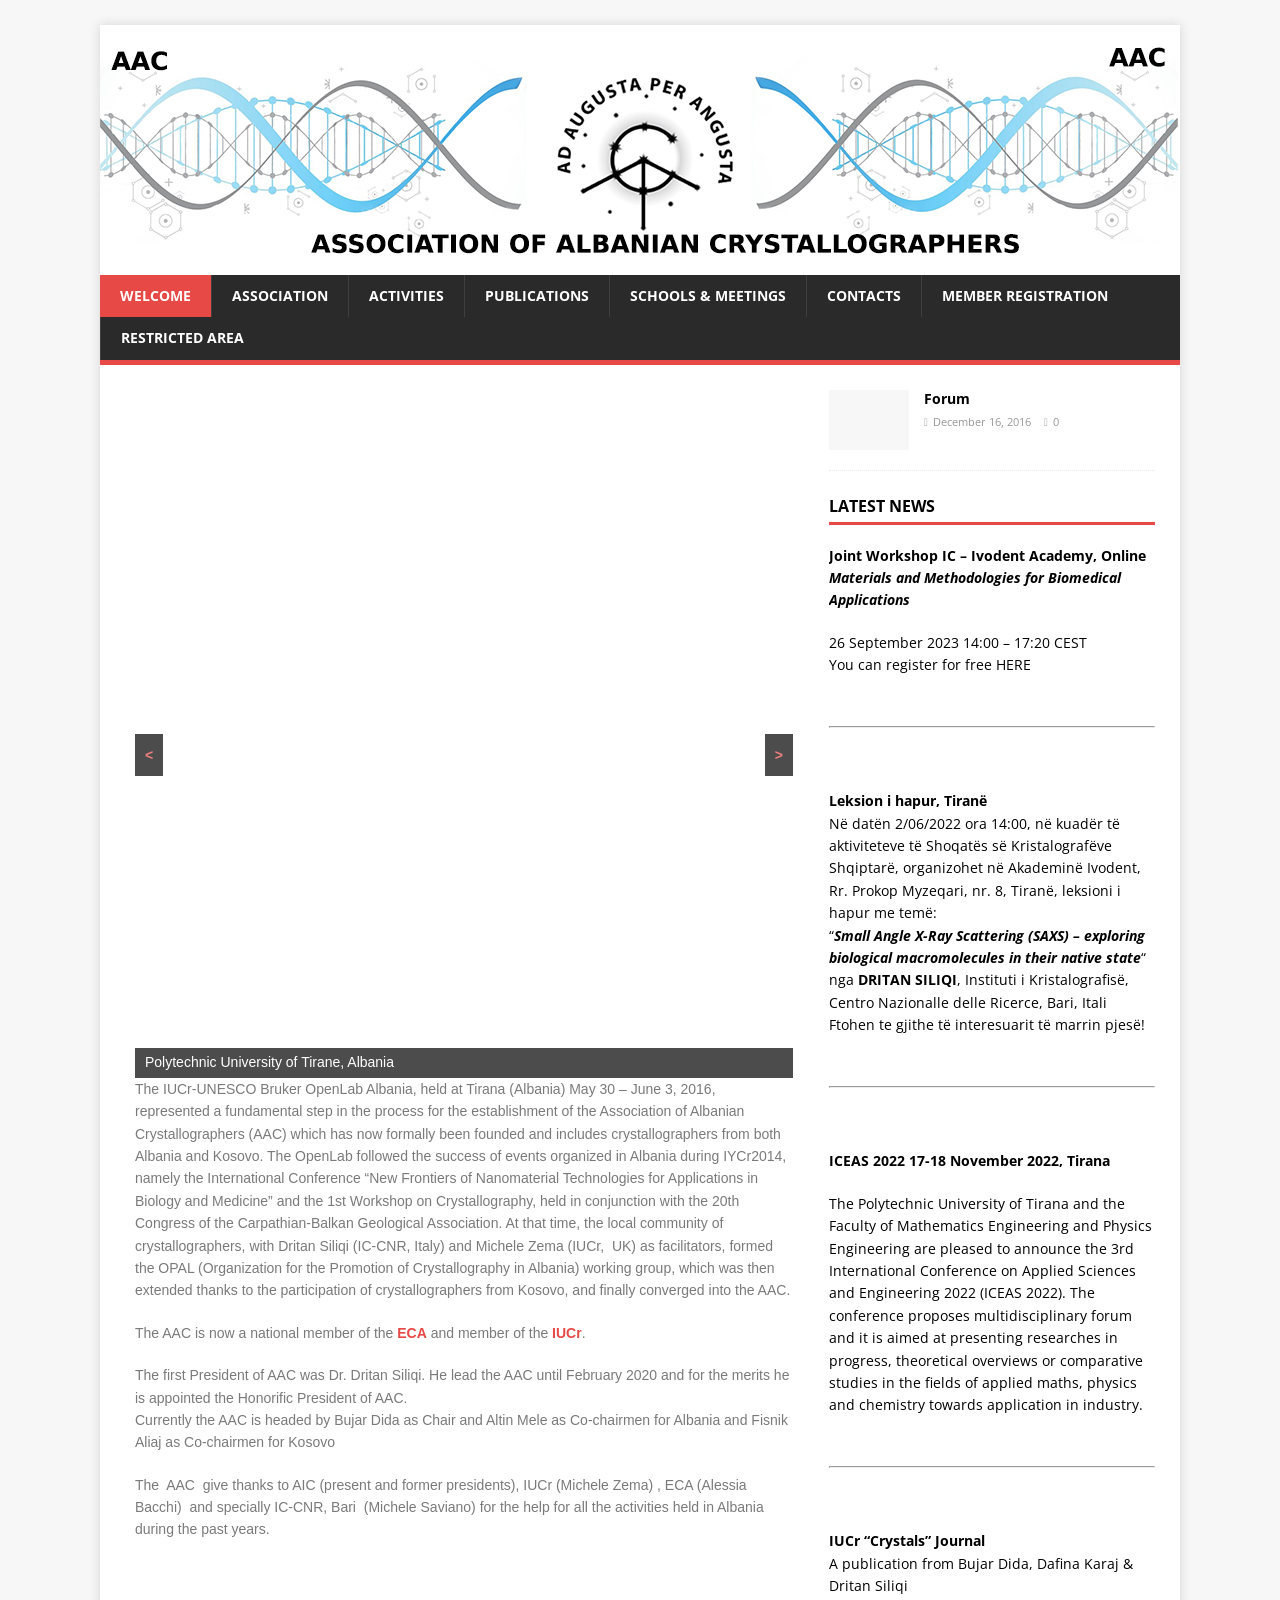
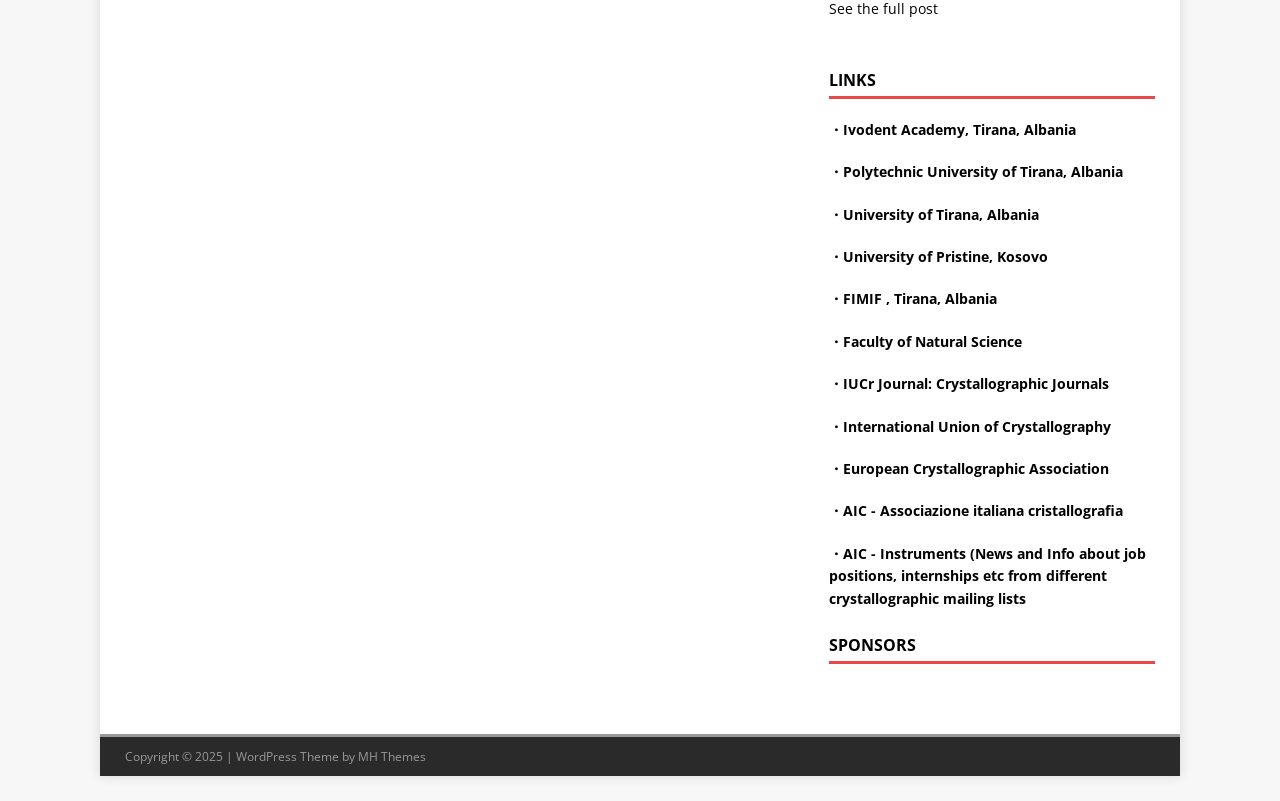
==== commit 70fb8d3c: "first acc" ====
--- a/index.html
+++ b/index.html
@@ -1,20 +1,24 @@
 <!DOCTYPE html>
-<html lang="en-US">
+<html class="no-js" lang="en-US">
 <head>
-	<meta charset="UTF-8">
-			<title>Prof. Altin Mele</title>
-		<meta name="viewport" content="width=device-width, initial-scale=1">
+<meta charset="UTF-8">
+<meta name="viewport" content="width=device-width, initial-scale=1.0">
+<link rel="profile" href="https://gmpg.org/xfn/11">
+<title>Association of Albanian Crystallographers</title>
 <meta name="robots" content="max-image-preview:large">
 	<style>img:is([sizes="auto" i], [sizes^="auto," i]) { contain-intrinsic-size: 3000px 1500px }</style>
-	<title>Prof. Altin Mele</title>
-<link rel="alternate" type="application/rss+xml" title="Prof. Altin Mele &raquo; Feed" href="/feed/">
-<link rel="alternate" type="application/rss+xml" title="Prof. Altin Mele &raquo; Comments Feed" href="/comments/feed/">
-<script>
-window._wpemojiSettings = {"baseUrl":"https:\/\/s.w.org\/images\/core\/emoji\/15.1.0\/72x72\/","ext":".png","svgUrl":"https:\/\/s.w.org\/images\/core\/emoji\/15.1.0\/svg\/","svgExt":".svg","source":{"concatemoji":"\/wp-includes\/js\/wp-emoji-release.min.js?ver=6.8.1"}};
+	<link rel="dns-prefetch" href="//fonts.googleapis.com">
+<link rel="dns-prefetch" href="//www.googletagmanager.com">
+<link rel="alternate" type="application/rss+xml" title="Association of Albanian Crystallographers &raquo; Feed" href="feed/">
+<link rel="alternate" type="application/rss+xml" title="Association of Albanian Crystallographers &raquo; Comments Feed" href="comments/feed/">
+<script type="text/javascript">
+/* <![CDATA[ */
+window._wpemojiSettings = {"baseUrl":"https:\/\/s.w.org\/images\/core\/emoji\/15.1.0\/72x72\/","ext":".png","svgUrl":"https:\/\/s.w.org\/images\/core\/emoji\/15.1.0\/svg\/","svgExt":".svg","source":{"concatemoji":"wp-includes\/js\/wp-emoji-release.min.js?ver=6.8.1"}};
 /*! This file is auto-generated */
 !function(i,n){var o,s,e;function c(e){try{var t={supportTests:e,timestamp:(new Date).valueOf()};sessionStorage.setItem(o,JSON.stringify(t))}catch(e){}}function p(e,t,n){e.clearRect(0,0,e.canvas.width,e.canvas.height),e.fillText(t,0,0);var t=new Uint32Array(e.getImageData(0,0,e.canvas.width,e.canvas.height).data),r=(e.clearRect(0,0,e.canvas.width,e.canvas.height),e.fillText(n,0,0),new Uint32Array(e.getImageData(0,0,e.canvas.width,e.canvas.height).data));return t.every(function(e,t){return e===r[t]})}function u(e,t,n){switch(t){case"flag":return n(e,"🏳️‍⚧️","🏳️​⚧️")?!1:!n(e,"🇺🇳","🇺​🇳")&&!n(e,"🏴󠁧󠁢󠁥󠁮󠁧󠁿","🏴​󠁧​󠁢​󠁥​󠁮​󠁧​󠁿");case"emoji":return!n(e,"🐦‍🔥","🐦​🔥")}return!1}function f(e,t,n){var r="undefined"!=typeof WorkerGlobalScope&&self instanceof WorkerGlobalScope?new OffscreenCanvas(300,150):i.createElement("canvas"),a=r.getContext("2d",{willReadFrequently:!0}),o=(a.textBaseline="top",a.font="600 32px Arial",{});return e.forEach(function(e){o[e]=t(a,e,n)}),o}function t(e){var t=i.createElement("script");t.src=e,t.defer=!0,i.head.appendChild(t)}"undefined"!=typeof Promise&&(o="wpEmojiSettingsSupports",s=["flag","emoji"],n.supports={everything:!0,everythingExceptFlag:!0},e=new Promise(function(e){i.addEventListener("DOMContentLoaded",e,{once:!0})}),new Promise(function(t){var n=function(){try{var e=JSON.parse(sessionStorage.getItem(o));if("object"==typeof e&&"number"==typeof e.timestamp&&(new Date).valueOf()<e.timestamp+604800&&"object"==typeof e.supportTests)return e.supportTests}catch(e){}return null}();if(!n){if("undefined"!=typeof Worker&&"undefined"!=typeof OffscreenCanvas&&"undefined"!=typeof URL&&URL.createObjectURL&&"undefined"!=typeof Blob)try{var e="postMessage("+f.toString()+"("+[JSON.stringify(s),u.toString(),p.toString()].join(",")+"));",r=new Blob([e],{type:"text/javascript"}),a=new Worker(URL.createObjectURL(r),{name:"wpTestEmojiSupports"});return void(a.onmessage=function(e){c(n=e.data),a.terminate(),t(n)})}catch(e){}c(n=f(s,u,p))}t(n)}).then(function(e){for(var t in e)n.supports[t]=e[t],n.supports.everything=n.supports.everything&&n.supports[t],"flag"!==t&&(n.supports.everythingExceptFlag=n.supports.everythingExceptFlag&&n.supports[t]);n.supports.everythingExceptFlag=n.supports.everythingExceptFlag&&!n.supports.flag,n.DOMReady=!1,n.readyCallback=function(){n.DOMReady=!0}}).then(function(){return e}).then(function(){var e;n.supports.everything||(n.readyCallback(),(e=n.source||{}).concatemoji?t(e.concatemoji):e.wpemoji&&e.twemoji&&(t(e.twemoji),t(e.wpemoji)))}))}((window,document),window._wpemojiSettings);
-</script>
-<style id="wp-emoji-styles-inline-css">img.wp-smiley, img.emoji {
+/* ]]> */
+</script>
+<style id="wp-emoji-styles-inline-css" type="text/css">img.wp-smiley, img.emoji {
 		display: inline !important;
 		border: none !important;
 		box-shadow: none !important;
@@ -25,53 +29,255 @@
 		background: none !important;
 		padding: 0 !important;
 	}</style>
-<style id="wp-block-library-inline-css">:root{--wp-admin-theme-color:#007cba;--wp-admin-theme-color--rgb:0,124,186;--wp-admin-theme-color-darker-10:#006ba1;--wp-admin-theme-color-darker-10--rgb:0,107,161;--wp-admin-theme-color-darker-20:#005a87;--wp-admin-theme-color-darker-20--rgb:0,90,135;--wp-admin-border-width-focus:2px;--wp-block-synced-color:#7a00df;--wp-block-synced-color--rgb:122,0,223;--wp-bound-block-color:var(--wp-block-synced-color)}@media (min-resolution:192dpi){:root{--wp-admin-border-width-focus:1.5px}}.wp-element-button{cursor:pointer}:root{--wp--preset--font-size--normal:16px;--wp--preset--font-size--huge:42px}:root .has-very-light-gray-background-color{background-color:#eee}:root .has-very-dark-gray-background-color{background-color:#313131}:root .has-very-light-gray-color{color:#eee}:root .has-very-dark-gray-color{color:#313131}:root .has-vivid-green-cyan-to-vivid-cyan-blue-gradient-background{background:linear-gradient(135deg,#00d084,#0693e3)}:root .has-purple-crush-gradient-background{background:linear-gradient(135deg,#34e2e4,#4721fb 50%,#ab1dfe)}:root .has-hazy-dawn-gradient-background{background:linear-gradient(135deg,#faaca8,#dad0ec)}:root .has-subdued-olive-gradient-background{background:linear-gradient(135deg,#fafae1,#67a671)}:root .has-atomic-cream-gradient-background{background:linear-gradient(135deg,#fdd79a,#004a59)}:root .has-nightshade-gradient-background{background:linear-gradient(135deg,#330968,#31cdcf)}:root .has-midnight-gradient-background{background:linear-gradient(135deg,#020381,#2874fc)}.has-regular-font-size{font-size:1em}.has-larger-font-size{font-size:2.625em}.has-normal-font-size{font-size:var(--wp--preset--font-size--normal)}.has-huge-font-size{font-size:var(--wp--preset--font-size--huge)}.has-text-align-center{text-align:center}.has-text-align-left{text-align:left}.has-text-align-right{text-align:right}#end-resizable-editor-section{display:none}.aligncenter{clear:both}.items-justified-left{justify-content:flex-start}.items-justified-center{justify-content:center}.items-justified-right{justify-content:flex-end}.items-justified-space-between{justify-content:space-between}.screen-reader-text{border:0;clip-path:inset(50%);height:1px;margin:-1px;overflow:hidden;padding:0;position:absolute;width:1px;word-wrap:normal!important}.screen-reader-text:focus{background-color:#ddd;clip-path:none;color:#444;display:block;font-size:1em;height:auto;left:5px;line-height:normal;padding:15px 23px 14px;text-decoration:none;top:5px;width:auto;z-index:100000}html :where(.has-border-color){border-style:solid}html :where([style*=border-top-color]){border-top-style:solid}html :where([style*=border-right-color]){border-right-style:solid}html :where([style*=border-bottom-color]){border-bottom-style:solid}html :where([style*=border-left-color]){border-left-style:solid}html :where([style*=border-width]){border-style:solid}html :where([style*=border-top-width]){border-top-style:solid}html :where([style*=border-right-width]){border-right-style:solid}html :where([style*=border-bottom-width]){border-bottom-style:solid}html :where([style*=border-left-width]){border-left-style:solid}html :where(img[class*=wp-image-]){height:auto;max-width:100%}:where(figure){margin:0 0 1em}html :where(.is-position-sticky){--wp-admin--admin-bar--position-offset:var(--wp-admin--admin-bar--height,0px)}@media screen and (max-width:600px){html :where(.is-position-sticky){--wp-admin--admin-bar--position-offset:0px}}</style>
-<style id="global-styles-inline-css">:root{--wp--preset--aspect-ratio--square: 1;--wp--preset--aspect-ratio--4-3: 4/3;--wp--preset--aspect-ratio--3-4: 3/4;--wp--preset--aspect-ratio--3-2: 3/2;--wp--preset--aspect-ratio--2-3: 2/3;--wp--preset--aspect-ratio--16-9: 16/9;--wp--preset--aspect-ratio--9-16: 9/16;--wp--preset--color--black: #000000;--wp--preset--color--cyan-bluish-gray: #abb8c3;--wp--preset--color--white: #ffffff;--wp--preset--color--pale-pink: #f78da7;--wp--preset--color--vivid-red: #cf2e2e;--wp--preset--color--luminous-vivid-orange: #ff6900;--wp--preset--color--luminous-vivid-amber: #fcb900;--wp--preset--color--light-green-cyan: #7bdcb5;--wp--preset--color--vivid-green-cyan: #00d084;--wp--preset--color--pale-cyan-blue: #8ed1fc;--wp--preset--color--vivid-cyan-blue: #0693e3;--wp--preset--color--vivid-purple: #9b51e0;--wp--preset--color--base: #FFFFFF;--wp--preset--color--contrast: #111111;--wp--preset--color--accent-1: #FFEE58;--wp--preset--color--accent-2: #F6CFF4;--wp--preset--color--accent-3: #503AA8;--wp--preset--color--accent-4: #686868;--wp--preset--color--accent-5: #FBFAF3;--wp--preset--color--accent-6: color-mix(in srgb, currentColor 20%, transparent);--wp--preset--gradient--vivid-cyan-blue-to-vivid-purple: linear-gradient(135deg,rgba(6,147,227,1) 0%,rgb(155,81,224) 100%);--wp--preset--gradient--light-green-cyan-to-vivid-green-cyan: linear-gradient(135deg,rgb(122,220,180) 0%,rgb(0,208,130) 100%);--wp--preset--gradient--luminous-vivid-amber-to-luminous-vivid-orange: linear-gradient(135deg,rgba(252,185,0,1) 0%,rgba(255,105,0,1) 100%);--wp--preset--gradient--luminous-vivid-orange-to-vivid-red: linear-gradient(135deg,rgba(255,105,0,1) 0%,rgb(207,46,46) 100%);--wp--preset--gradient--very-light-gray-to-cyan-bluish-gray: linear-gradient(135deg,rgb(238,238,238) 0%,rgb(169,184,195) 100%);--wp--preset--gradient--cool-to-warm-spectrum: linear-gradient(135deg,rgb(74,234,220) 0%,rgb(151,120,209) 20%,rgb(207,42,186) 40%,rgb(238,44,130) 60%,rgb(251,105,98) 80%,rgb(254,248,76) 100%);--wp--preset--gradient--blush-light-purple: linear-gradient(135deg,rgb(255,206,236) 0%,rgb(152,150,240) 100%);--wp--preset--gradient--blush-bordeaux: linear-gradient(135deg,rgb(254,205,165) 0%,rgb(254,45,45) 50%,rgb(107,0,62) 100%);--wp--preset--gradient--luminous-dusk: linear-gradient(135deg,rgb(255,203,112) 0%,rgb(199,81,192) 50%,rgb(65,88,208) 100%);--wp--preset--gradient--pale-ocean: linear-gradient(135deg,rgb(255,245,203) 0%,rgb(182,227,212) 50%,rgb(51,167,181) 100%);--wp--preset--gradient--electric-grass: linear-gradient(135deg,rgb(202,248,128) 0%,rgb(113,206,126) 100%);--wp--preset--gradient--midnight: linear-gradient(135deg,rgb(2,3,129) 0%,rgb(40,116,252) 100%);--wp--preset--font-size--small: 0.875rem;--wp--preset--font-size--medium: clamp(1rem, 1rem + ((1vw - 0.2rem) * 0.196), 1.125rem);--wp--preset--font-size--large: clamp(1.125rem, 1.125rem + ((1vw - 0.2rem) * 0.392), 1.375rem);--wp--preset--font-size--x-large: clamp(1.75rem, 1.75rem + ((1vw - 0.2rem) * 0.392), 2rem);--wp--preset--font-size--xx-large: clamp(2.15rem, 2.15rem + ((1vw - 0.2rem) * 1.333), 3rem);--wp--preset--font-family--manrope: Manrope, sans-serif;--wp--preset--font-family--fira-code: "Fira Code", monospace;--wp--preset--spacing--20: 10px;--wp--preset--spacing--30: 20px;--wp--preset--spacing--40: 30px;--wp--preset--spacing--50: clamp(30px, 5vw, 50px);--wp--preset--spacing--60: clamp(30px, 7vw, 70px);--wp--preset--spacing--70: clamp(50px, 7vw, 90px);--wp--preset--spacing--80: clamp(70px, 10vw, 140px);--wp--preset--shadow--natural: 6px 6px 9px rgba(0, 0, 0, 0.2);--wp--preset--shadow--deep: 12px 12px 50px rgba(0, 0, 0, 0.4);--wp--preset--shadow--sharp: 6px 6px 0px rgba(0, 0, 0, 0.2);--wp--preset--shadow--outlined: 6px 6px 0px -3px rgba(255, 255, 255, 1), 6px 6px rgba(0, 0, 0, 1);--wp--preset--shadow--crisp: 6px 6px 0px rgba(0, 0, 0, 1);}:root { --wp--style--global--content-size: 645px;--wp--style--global--wide-size: 1340px; }:where(body) { margin: 0; }.wp-site-blocks { padding-top: var(--wp--style--root--padding-top); padding-bottom: var(--wp--style--root--padding-bottom); }.has-global-padding { padding-right: var(--wp--style--root--padding-right); padding-left: var(--wp--style--root--padding-left); }.has-global-padding > .alignfull { margin-right: calc(var(--wp--style--root--padding-right) * -1); margin-left: calc(var(--wp--style--root--padding-left) * -1); }.has-global-padding :where(:not(.alignfull.is-layout-flow) > .has-global-padding:not(.wp-block-block, .alignfull)) { padding-right: 0; padding-left: 0; }.has-global-padding :where(:not(.alignfull.is-layout-flow) > .has-global-padding:not(.wp-block-block, .alignfull)) > .alignfull { margin-left: 0; margin-right: 0; }.wp-site-blocks > .alignleft { float: left; margin-right: 2em; }.wp-site-blocks > .alignright { float: right; margin-left: 2em; }.wp-site-blocks > .aligncenter { justify-content: center; margin-left: auto; margin-right: auto; }:where(.wp-site-blocks) > * { margin-block-start: 1.2rem; margin-block-end: 0; }:where(.wp-site-blocks) > :first-child { margin-block-start: 0; }:where(.wp-site-blocks) > :last-child { margin-block-end: 0; }:root { --wp--style--block-gap: 1.2rem; }:root :where(.is-layout-flow) > :first-child{margin-block-start: 0;}:root :where(.is-layout-flow) > :last-child{margin-block-end: 0;}:root :where(.is-layout-flow) > *{margin-block-start: 1.2rem;margin-block-end: 0;}:root :where(.is-layout-constrained) > :first-child{margin-block-start: 0;}:root :where(.is-layout-constrained) > :last-child{margin-block-end: 0;}:root :where(.is-layout-constrained) > *{margin-block-start: 1.2rem;margin-block-end: 0;}:root :where(.is-layout-flex){gap: 1.2rem;}:root :where(.is-layout-grid){gap: 1.2rem;}.is-layout-flow > .alignleft{float: left;margin-inline-start: 0;margin-inline-end: 2em;}.is-layout-flow > .alignright{float: right;margin-inline-start: 2em;margin-inline-end: 0;}.is-layout-flow > .aligncenter{margin-left: auto !important;margin-right: auto !important;}.is-layout-constrained > .alignleft{float: left;margin-inline-start: 0;margin-inline-end: 2em;}.is-layout-constrained > .alignright{float: right;margin-inline-start: 2em;margin-inline-end: 0;}.is-layout-constrained > .aligncenter{margin-left: auto !important;margin-right: auto !important;}.is-layout-constrained > :where(:not(.alignleft):not(.alignright):not(.alignfull)){max-width: var(--wp--style--global--content-size);margin-left: auto !important;margin-right: auto !important;}.is-layout-constrained > .alignwide{max-width: var(--wp--style--global--wide-size);}body .is-layout-flex{display: flex;}.is-layout-flex{flex-wrap: wrap;align-items: center;}.is-layout-flex > :is(*, div){margin: 0;}body .is-layout-grid{display: grid;}.is-layout-grid > :is(*, div){margin: 0;}body{background-color: var(--wp--preset--color--base);color: var(--wp--preset--color--contrast);font-family: var(--wp--preset--font-family--manrope);font-size: var(--wp--preset--font-size--large);font-weight: 300;letter-spacing: -0.1px;line-height: 1.4;--wp--style--root--padding-top: 0px;--wp--style--root--padding-right: var(--wp--preset--spacing--50);--wp--style--root--padding-bottom: 0px;--wp--style--root--padding-left: var(--wp--preset--spacing--50);}a:where(:not(.wp-element-button)){color: currentColor;text-decoration: underline;}:root :where(a:where(:not(.wp-element-button)):hover){text-decoration: none;}h1, h2, h3, h4, h5, h6{font-weight: 400;letter-spacing: -0.1px;line-height: 1.125;}h1{font-size: var(--wp--preset--font-size--xx-large);}h2{font-size: var(--wp--preset--font-size--x-large);}h3{font-size: var(--wp--preset--font-size--large);}h4{font-size: var(--wp--preset--font-size--medium);}h5{font-size: var(--wp--preset--font-size--small);letter-spacing: 0.5px;}h6{font-size: var(--wp--preset--font-size--small);font-weight: 700;letter-spacing: 1.4px;text-transform: uppercase;}:root :where(.wp-element-button, .wp-block-button__link){background-color: var(--wp--preset--color--contrast);border-width: 0;color: var(--wp--preset--color--base);font-family: inherit;font-size: var(--wp--preset--font-size--medium);line-height: inherit;padding-top: 1rem;padding-right: 2.25rem;padding-bottom: 1rem;padding-left: 2.25rem;text-decoration: none;}:root :where(.wp-element-button:hover, .wp-block-button__link:hover){background-color: color-mix(in srgb, var(--wp--preset--color--contrast) 85%, transparent);border-color: transparent;color: var(--wp--preset--color--base);}:root :where(.wp-element-button:focus, .wp-block-button__link:focus){outline-color: var(--wp--preset--color--accent-4);outline-offset: 2px;}:root :where(.wp-element-caption, .wp-block-audio figcaption, .wp-block-embed figcaption, .wp-block-gallery figcaption, .wp-block-image figcaption, .wp-block-table figcaption, .wp-block-video figcaption){font-size: var(--wp--preset--font-size--small);line-height: 1.4;}.has-black-color{color: var(--wp--preset--color--black) !important;}.has-cyan-bluish-gray-color{color: var(--wp--preset--color--cyan-bluish-gray) !important;}.has-white-color{color: var(--wp--preset--color--white) !important;}.has-pale-pink-color{color: var(--wp--preset--color--pale-pink) !important;}.has-vivid-red-color{color: var(--wp--preset--color--vivid-red) !important;}.has-luminous-vivid-orange-color{color: var(--wp--preset--color--luminous-vivid-orange) !important;}.has-luminous-vivid-amber-color{color: var(--wp--preset--color--luminous-vivid-amber) !important;}.has-light-green-cyan-color{color: var(--wp--preset--color--light-green-cyan) !important;}.has-vivid-green-cyan-color{color: var(--wp--preset--color--vivid-green-cyan) !important;}.has-pale-cyan-blue-color{color: var(--wp--preset--color--pale-cyan-blue) !important;}.has-vivid-cyan-blue-color{color: var(--wp--preset--color--vivid-cyan-blue) !important;}.has-vivid-purple-color{color: var(--wp--preset--color--vivid-purple) !important;}.has-base-color{color: var(--wp--preset--color--base) !important;}.has-contrast-color{color: var(--wp--preset--color--contrast) !important;}.has-accent-1-color{color: var(--wp--preset--color--accent-1) !important;}.has-accent-2-color{color: var(--wp--preset--color--accent-2) !important;}.has-accent-3-color{color: var(--wp--preset--color--accent-3) !important;}.has-accent-4-color{color: var(--wp--preset--color--accent-4) !important;}.has-accent-5-color{color: var(--wp--preset--color--accent-5) !important;}.has-accent-6-color{color: var(--wp--preset--color--accent-6) !important;}.has-black-background-color{background-color: var(--wp--preset--color--black) !important;}.has-cyan-bluish-gray-background-color{background-color: var(--wp--preset--color--cyan-bluish-gray) !important;}.has-white-background-color{background-color: var(--wp--preset--color--white) !important;}.has-pale-pink-background-color{background-color: var(--wp--preset--color--pale-pink) !important;}.has-vivid-red-background-color{background-color: var(--wp--preset--color--vivid-red) !important;}.has-luminous-vivid-orange-background-color{background-color: var(--wp--preset--color--luminous-vivid-orange) !important;}.has-luminous-vivid-amber-background-color{background-color: var(--wp--preset--color--luminous-vivid-amber) !important;}.has-light-green-cyan-background-color{background-color: var(--wp--preset--color--light-green-cyan) !important;}.has-vivid-green-cyan-background-color{background-color: var(--wp--preset--color--vivid-green-cyan) !important;}.has-pale-cyan-blue-background-color{background-color: var(--wp--preset--color--pale-cyan-blue) !important;}.has-vivid-cyan-blue-background-color{background-color: var(--wp--preset--color--vivid-cyan-blue) !important;}.has-vivid-purple-background-color{background-color: var(--wp--preset--color--vivid-purple) !important;}.has-base-background-color{background-color: var(--wp--preset--color--base) !important;}.has-contrast-background-color{background-color: var(--wp--preset--color--contrast) !important;}.has-accent-1-background-color{background-color: var(--wp--preset--color--accent-1) !important;}.has-accent-2-background-color{background-color: var(--wp--preset--color--accent-2) !important;}.has-accent-3-background-color{background-color: var(--wp--preset--color--accent-3) !important;}.has-accent-4-background-color{background-color: var(--wp--preset--color--accent-4) !important;}.has-accent-5-background-color{background-color: var(--wp--preset--color--accent-5) !important;}.has-accent-6-background-color{background-color: var(--wp--preset--color--accent-6) !important;}.has-black-border-color{border-color: var(--wp--preset--color--black) !important;}.has-cyan-bluish-gray-border-color{border-color: var(--wp--preset--color--cyan-bluish-gray) !important;}.has-white-border-color{border-color: var(--wp--preset--color--white) !important;}.has-pale-pink-border-color{border-color: var(--wp--preset--color--pale-pink) !important;}.has-vivid-red-border-color{border-color: var(--wp--preset--color--vivid-red) !important;}.has-luminous-vivid-orange-border-color{border-color: var(--wp--preset--color--luminous-vivid-orange) !important;}.has-luminous-vivid-amber-border-color{border-color: var(--wp--preset--color--luminous-vivid-amber) !important;}.has-light-green-cyan-border-color{border-color: var(--wp--preset--color--light-green-cyan) !important;}.has-vivid-green-cyan-border-color{border-color: var(--wp--preset--color--vivid-green-cyan) !important;}.has-pale-cyan-blue-border-color{border-color: var(--wp--preset--color--pale-cyan-blue) !important;}.has-vivid-cyan-blue-border-color{border-color: var(--wp--preset--color--vivid-cyan-blue) !important;}.has-vivid-purple-border-color{border-color: var(--wp--preset--color--vivid-purple) !important;}.has-base-border-color{border-color: var(--wp--preset--color--base) !important;}.has-contrast-border-color{border-color: var(--wp--preset--color--contrast) !important;}.has-accent-1-border-color{border-color: var(--wp--preset--color--accent-1) !important;}.has-accent-2-border-color{border-color: var(--wp--preset--color--accent-2) !important;}.has-accent-3-border-color{border-color: var(--wp--preset--color--accent-3) !important;}.has-accent-4-border-color{border-color: var(--wp--preset--color--accent-4) !important;}.has-accent-5-border-color{border-color: var(--wp--preset--color--accent-5) !important;}.has-accent-6-border-color{border-color: var(--wp--preset--color--accent-6) !important;}.has-vivid-cyan-blue-to-vivid-purple-gradient-background{background: var(--wp--preset--gradient--vivid-cyan-blue-to-vivid-purple) !important;}.has-light-green-cyan-to-vivid-green-cyan-gradient-background{background: var(--wp--preset--gradient--light-green-cyan-to-vivid-green-cyan) !important;}.has-luminous-vivid-amber-to-luminous-vivid-orange-gradient-background{background: var(--wp--preset--gradient--luminous-vivid-amber-to-luminous-vivid-orange) !important;}.has-luminous-vivid-orange-to-vivid-red-gradient-background{background: var(--wp--preset--gradient--luminous-vivid-orange-to-vivid-red) !important;}.has-very-light-gray-to-cyan-bluish-gray-gradient-background{background: var(--wp--preset--gradient--very-light-gray-to-cyan-bluish-gray) !important;}.has-cool-to-warm-spectrum-gradient-background{background: var(--wp--preset--gradient--cool-to-warm-spectrum) !important;}.has-blush-light-purple-gradient-background{background: var(--wp--preset--gradient--blush-light-purple) !important;}.has-blush-bordeaux-gradient-background{background: var(--wp--preset--gradient--blush-bordeaux) !important;}.has-luminous-dusk-gradient-background{background: var(--wp--preset--gradient--luminous-dusk) !important;}.has-pale-ocean-gradient-background{background: var(--wp--preset--gradient--pale-ocean) !important;}.has-electric-grass-gradient-background{background: var(--wp--preset--gradient--electric-grass) !important;}.has-midnight-gradient-background{background: var(--wp--preset--gradient--midnight) !important;}.has-small-font-size{font-size: var(--wp--preset--font-size--small) !important;}.has-medium-font-size{font-size: var(--wp--preset--font-size--medium) !important;}.has-large-font-size{font-size: var(--wp--preset--font-size--large) !important;}.has-x-large-font-size{font-size: var(--wp--preset--font-size--x-large) !important;}.has-xx-large-font-size{font-size: var(--wp--preset--font-size--xx-large) !important;}.has-manrope-font-family{font-family: var(--wp--preset--font-family--manrope) !important;}.has-fira-code-font-family{font-family: var(--wp--preset--font-family--fira-code) !important;}</style>
-<style id="wp-block-template-skip-link-inline-css">.skip-link.screen-reader-text {
-			border: 0;
-			clip-path: inset(50%);
-			height: 1px;
-			margin: -1px;
-			overflow: hidden;
-			padding: 0;
-			position: absolute !important;
-			width: 1px;
-			word-wrap: normal !important;
-		}
-
-		.skip-link.screen-reader-text:focus {
-			background-color: #eee;
-			clip-path: none;
-			color: #444;
-			display: block;
-			font-size: 1em;
-			height: auto;
-			left: 5px;
-			line-height: normal;
-			padding: 15px 23px 14px;
-			text-decoration: none;
-			top: 5px;
-			width: auto;
-			z-index: 100000;
+<style id="classic-theme-styles-inline-css" type="text/css">/*! This file is auto-generated */
+.wp-block-button__link{color:#fff;background-color:#32373c;border-radius:9999px;box-shadow:none;text-decoration:none;padding:calc(.667em + 2px) calc(1.333em + 2px);font-size:1.125em}.wp-block-file__button{background:#32373c;color:#fff;text-decoration:none}</style>
+<style id="bp-login-form-style-inline-css" type="text/css">.widget_bp_core_login_widget .bp-login-widget-user-avatar{float:left}.widget_bp_core_login_widget .bp-login-widget-user-links{margin-left:70px}#bp-login-widget-form label{display:block;font-weight:600;margin:15px 0 5px;width:auto}#bp-login-widget-form input[type=password],#bp-login-widget-form input[type=text]{background-color:#fafafa;border:1px solid #d6d6d6;border-radius:0;font:inherit;font-size:100%;padding:.5em;width:100%}#bp-login-widget-form .bp-login-widget-register-link,#bp-login-widget-form .login-submit{display:inline;width:-moz-fit-content;width:fit-content}#bp-login-widget-form .bp-login-widget-register-link{margin-left:1em}#bp-login-widget-form .bp-login-widget-register-link a{filter:invert(1)}#bp-login-widget-form .bp-login-widget-pwd-link{font-size:80%}</style>
+<style id="bp-member-style-inline-css" type="text/css">[data-type="bp/member"] input.components-placeholder__input{border:1px solid #757575;border-radius:2px;flex:1 1 auto;padding:6px 8px}.bp-block-member{position:relative}.bp-block-member .member-content{display:flex}.bp-block-member .user-nicename{display:block}.bp-block-member .user-nicename a{border:none;color:currentColor;text-decoration:none}.bp-block-member .bp-profile-button{width:100%}.bp-block-member .bp-profile-button a.button{bottom:10px;display:inline-block;margin:18px 0 0;position:absolute;right:0}.bp-block-member.has-cover .item-header-avatar,.bp-block-member.has-cover .member-content,.bp-block-member.has-cover .member-description{z-index:2}.bp-block-member.has-cover .member-content,.bp-block-member.has-cover .member-description{padding-top:75px}.bp-block-member.has-cover .bp-member-cover-image{background-color:#c5c5c5;background-position:top;background-repeat:no-repeat;background-size:cover;border:0;display:block;height:150px;left:0;margin:0;padding:0;position:absolute;top:0;width:100%;z-index:1}.bp-block-member img.avatar{height:auto;width:auto}.bp-block-member.avatar-none .item-header-avatar{display:none}.bp-block-member.avatar-none.has-cover{min-height:200px}.bp-block-member.avatar-full{min-height:150px}.bp-block-member.avatar-full .item-header-avatar{width:180px}.bp-block-member.avatar-thumb .member-content{align-items:center;min-height:50px}.bp-block-member.avatar-thumb .item-header-avatar{width:70px}.bp-block-member.avatar-full.has-cover{min-height:300px}.bp-block-member.avatar-full.has-cover .item-header-avatar{width:200px}.bp-block-member.avatar-full.has-cover img.avatar{background:#fffc;border:2px solid #fff;margin-left:20px}.bp-block-member.avatar-thumb.has-cover .item-header-avatar{padding-top:75px}.entry .entry-content .bp-block-member .user-nicename a{border:none;color:currentColor;text-decoration:none}</style>
+<style id="bp-members-style-inline-css" type="text/css">[data-type="bp/members"] .components-placeholder.is-appender{min-height:0}[data-type="bp/members"] .components-placeholder.is-appender .components-placeholder__label:empty{display:none}[data-type="bp/members"] .components-placeholder input.components-placeholder__input{border:1px solid #757575;border-radius:2px;flex:1 1 auto;padding:6px 8px}[data-type="bp/members"].avatar-none .member-description{width:calc(100% - 44px)}[data-type="bp/members"].avatar-full .member-description{width:calc(100% - 224px)}[data-type="bp/members"].avatar-thumb .member-description{width:calc(100% - 114px)}[data-type="bp/members"] .member-content{position:relative}[data-type="bp/members"] .member-content .is-right{position:absolute;right:2px;top:2px}[data-type="bp/members"] .columns-2 .member-content .member-description,[data-type="bp/members"] .columns-3 .member-content .member-description,[data-type="bp/members"] .columns-4 .member-content .member-description{padding-left:44px;width:calc(100% - 44px)}[data-type="bp/members"] .columns-3 .is-right{right:-10px}[data-type="bp/members"] .columns-4 .is-right{right:-50px}.bp-block-members.is-grid{display:flex;flex-wrap:wrap;padding:0}.bp-block-members.is-grid .member-content{margin:0 1.25em 1.25em 0;width:100%}@media(min-width:600px){.bp-block-members.columns-2 .member-content{width:calc(50% - .625em)}.bp-block-members.columns-2 .member-content:nth-child(2n){margin-right:0}.bp-block-members.columns-3 .member-content{width:calc(33.33333% - .83333em)}.bp-block-members.columns-3 .member-content:nth-child(3n){margin-right:0}.bp-block-members.columns-4 .member-content{width:calc(25% - .9375em)}.bp-block-members.columns-4 .member-content:nth-child(4n){margin-right:0}}.bp-block-members .member-content{display:flex;flex-direction:column;padding-bottom:1em;text-align:center}.bp-block-members .member-content .item-header-avatar,.bp-block-members .member-content .member-description{width:100%}.bp-block-members .member-content .item-header-avatar{margin:0 auto}.bp-block-members .member-content .item-header-avatar img.avatar{display:inline-block}@media(min-width:600px){.bp-block-members .member-content{flex-direction:row;text-align:left}.bp-block-members .member-content .item-header-avatar,.bp-block-members .member-content .member-description{width:auto}.bp-block-members .member-content .item-header-avatar{margin:0}}.bp-block-members .member-content .user-nicename{display:block}.bp-block-members .member-content .user-nicename a{border:none;color:currentColor;text-decoration:none}.bp-block-members .member-content time{color:#767676;display:block;font-size:80%}.bp-block-members.avatar-none .item-header-avatar{display:none}.bp-block-members.avatar-full{min-height:190px}.bp-block-members.avatar-full .item-header-avatar{width:180px}.bp-block-members.avatar-thumb .member-content{min-height:80px}.bp-block-members.avatar-thumb .item-header-avatar{width:70px}.bp-block-members.columns-2 .member-content,.bp-block-members.columns-3 .member-content,.bp-block-members.columns-4 .member-content{display:block;text-align:center}.bp-block-members.columns-2 .member-content .item-header-avatar,.bp-block-members.columns-3 .member-content .item-header-avatar,.bp-block-members.columns-4 .member-content .item-header-avatar{margin:0 auto}.bp-block-members img.avatar{height:auto;max-width:-moz-fit-content;max-width:fit-content;width:auto}.bp-block-members .member-content.has-activity{align-items:center}.bp-block-members .member-content.has-activity .item-header-avatar{padding-right:1em}.bp-block-members .member-content.has-activity .wp-block-quote{margin-bottom:0;text-align:left}.bp-block-members .member-content.has-activity .wp-block-quote cite a,.entry .entry-content .bp-block-members .user-nicename a{border:none;color:currentColor;text-decoration:none}</style>
+<style id="bp-dynamic-members-style-inline-css" type="text/css">.bp-dynamic-block-container .item-options{font-size:.5em;margin:0 0 1em;padding:1em 0}.bp-dynamic-block-container .item-options a.selected{font-weight:600}.bp-dynamic-block-container ul.item-list{list-style:none;margin:1em 0;padding-left:0}.bp-dynamic-block-container ul.item-list li{margin-bottom:1em}.bp-dynamic-block-container ul.item-list li:after,.bp-dynamic-block-container ul.item-list li:before{content:" ";display:table}.bp-dynamic-block-container ul.item-list li:after{clear:both}.bp-dynamic-block-container ul.item-list li .item-avatar{float:left;width:60px}.bp-dynamic-block-container ul.item-list li .item{margin-left:70px}</style>
+<style id="bp-online-members-style-inline-css" type="text/css">.widget_bp_core_whos_online_widget .avatar-block,[data-type="bp/online-members"] .avatar-block{display:flex;flex-flow:row wrap}.widget_bp_core_whos_online_widget .avatar-block img,[data-type="bp/online-members"] .avatar-block img{margin:.5em}</style>
+<style id="bp-active-members-style-inline-css" type="text/css">.widget_bp_core_recently_active_widget .avatar-block,[data-type="bp/active-members"] .avatar-block{display:flex;flex-flow:row wrap}.widget_bp_core_recently_active_widget .avatar-block img,[data-type="bp/active-members"] .avatar-block img{margin:.5em}</style>
+<style id="bp-latest-activities-style-inline-css" type="text/css">.bp-latest-activities .components-flex.components-select-control select[multiple]{height:auto;padding:0 8px}.bp-latest-activities .components-flex.components-select-control select[multiple]+.components-input-control__suffix svg{display:none}.bp-latest-activities-block a,.entry .entry-content .bp-latest-activities-block a{border:none;text-decoration:none}.bp-latest-activities-block .activity-list.item-list blockquote{border:none;padding:0}.bp-latest-activities-block .activity-list.item-list blockquote .activity-item:not(.mini){box-shadow:1px 0 4px #00000026;padding:0 1em;position:relative}.bp-latest-activities-block .activity-list.item-list blockquote .activity-item:not(.mini):after,.bp-latest-activities-block .activity-list.item-list blockquote .activity-item:not(.mini):before{border-color:#0000;border-style:solid;content:"";display:block;height:0;left:15px;position:absolute;width:0}.bp-latest-activities-block .activity-list.item-list blockquote .activity-item:not(.mini):before{border-top-color:#00000026;border-width:9px;bottom:-18px;left:14px}.bp-latest-activities-block .activity-list.item-list blockquote .activity-item:not(.mini):after{border-top-color:#fff;border-width:8px;bottom:-16px}.bp-latest-activities-block .activity-list.item-list blockquote .activity-item.mini .avatar{display:inline-block;height:20px;margin-right:2px;vertical-align:middle;width:20px}.bp-latest-activities-block .activity-list.item-list footer{align-items:center;display:flex}.bp-latest-activities-block .activity-list.item-list footer img.avatar{border:none;display:inline-block;margin-right:.5em}.bp-latest-activities-block .activity-list.item-list footer .activity-time-since{font-size:90%}.bp-latest-activities-block .widget-error{border-left:4px solid #0b80a4;box-shadow:1px 0 4px #00000026}.bp-latest-activities-block .widget-error p{padding:0 1em}</style>
+<style id="pms-content-restriction-start-style-inline-css" type="text/css"></style>
+<style id="pms-content-restriction-end-style-inline-css" type="text/css"></style>
+<style id="pms-account-style-inline-css" type="text/css"></style>
+<style id="pms-login-style-inline-css" type="text/css"></style>
+<style id="pms-recover-password-style-inline-css" type="text/css"></style>
+<style id="pms-register-style-inline-css" type="text/css"></style>
+<style id="global-styles-inline-css" type="text/css">:root{--wp--preset--aspect-ratio--square: 1;--wp--preset--aspect-ratio--4-3: 4/3;--wp--preset--aspect-ratio--3-4: 3/4;--wp--preset--aspect-ratio--3-2: 3/2;--wp--preset--aspect-ratio--2-3: 2/3;--wp--preset--aspect-ratio--16-9: 16/9;--wp--preset--aspect-ratio--9-16: 9/16;--wp--preset--color--black: #000000;--wp--preset--color--cyan-bluish-gray: #abb8c3;--wp--preset--color--white: #ffffff;--wp--preset--color--pale-pink: #f78da7;--wp--preset--color--vivid-red: #cf2e2e;--wp--preset--color--luminous-vivid-orange: #ff6900;--wp--preset--color--luminous-vivid-amber: #fcb900;--wp--preset--color--light-green-cyan: #7bdcb5;--wp--preset--color--vivid-green-cyan: #00d084;--wp--preset--color--pale-cyan-blue: #8ed1fc;--wp--preset--color--vivid-cyan-blue: #0693e3;--wp--preset--color--vivid-purple: #9b51e0;--wp--preset--gradient--vivid-cyan-blue-to-vivid-purple: linear-gradient(135deg,rgba(6,147,227,1) 0%,rgb(155,81,224) 100%);--wp--preset--gradient--light-green-cyan-to-vivid-green-cyan: linear-gradient(135deg,rgb(122,220,180) 0%,rgb(0,208,130) 100%);--wp--preset--gradient--luminous-vivid-amber-to-luminous-vivid-orange: linear-gradient(135deg,rgba(252,185,0,1) 0%,rgba(255,105,0,1) 100%);--wp--preset--gradient--luminous-vivid-orange-to-vivid-red: linear-gradient(135deg,rgba(255,105,0,1) 0%,rgb(207,46,46) 100%);--wp--preset--gradient--very-light-gray-to-cyan-bluish-gray: linear-gradient(135deg,rgb(238,238,238) 0%,rgb(169,184,195) 100%);--wp--preset--gradient--cool-to-warm-spectrum: linear-gradient(135deg,rgb(74,234,220) 0%,rgb(151,120,209) 20%,rgb(207,42,186) 40%,rgb(238,44,130) 60%,rgb(251,105,98) 80%,rgb(254,248,76) 100%);--wp--preset--gradient--blush-light-purple: linear-gradient(135deg,rgb(255,206,236) 0%,rgb(152,150,240) 100%);--wp--preset--gradient--blush-bordeaux: linear-gradient(135deg,rgb(254,205,165) 0%,rgb(254,45,45) 50%,rgb(107,0,62) 100%);--wp--preset--gradient--luminous-dusk: linear-gradient(135deg,rgb(255,203,112) 0%,rgb(199,81,192) 50%,rgb(65,88,208) 100%);--wp--preset--gradient--pale-ocean: linear-gradient(135deg,rgb(255,245,203) 0%,rgb(182,227,212) 50%,rgb(51,167,181) 100%);--wp--preset--gradient--electric-grass: linear-gradient(135deg,rgb(202,248,128) 0%,rgb(113,206,126) 100%);--wp--preset--gradient--midnight: linear-gradient(135deg,rgb(2,3,129) 0%,rgb(40,116,252) 100%);--wp--preset--font-size--small: 13px;--wp--preset--font-size--medium: 20px;--wp--preset--font-size--large: 36px;--wp--preset--font-size--x-large: 42px;--wp--preset--spacing--20: 0.44rem;--wp--preset--spacing--30: 0.67rem;--wp--preset--spacing--40: 1rem;--wp--preset--spacing--50: 1.5rem;--wp--preset--spacing--60: 2.25rem;--wp--preset--spacing--70: 3.38rem;--wp--preset--spacing--80: 5.06rem;--wp--preset--shadow--natural: 6px 6px 9px rgba(0, 0, 0, 0.2);--wp--preset--shadow--deep: 12px 12px 50px rgba(0, 0, 0, 0.4);--wp--preset--shadow--sharp: 6px 6px 0px rgba(0, 0, 0, 0.2);--wp--preset--shadow--outlined: 6px 6px 0px -3px rgba(255, 255, 255, 1), 6px 6px rgba(0, 0, 0, 1);--wp--preset--shadow--crisp: 6px 6px 0px rgba(0, 0, 0, 1);}:where(.is-layout-flex){gap: 0.5em;}:where(.is-layout-grid){gap: 0.5em;}body .is-layout-flex{display: flex;}.is-layout-flex{flex-wrap: wrap;align-items: center;}.is-layout-flex > :is(*, div){margin: 0;}body .is-layout-grid{display: grid;}.is-layout-grid > :is(*, div){margin: 0;}:where(.wp-block-columns.is-layout-flex){gap: 2em;}:where(.wp-block-columns.is-layout-grid){gap: 2em;}:where(.wp-block-post-template.is-layout-flex){gap: 1.25em;}:where(.wp-block-post-template.is-layout-grid){gap: 1.25em;}.has-black-color{color: var(--wp--preset--color--black) !important;}.has-cyan-bluish-gray-color{color: var(--wp--preset--color--cyan-bluish-gray) !important;}.has-white-color{color: var(--wp--preset--color--white) !important;}.has-pale-pink-color{color: var(--wp--preset--color--pale-pink) !important;}.has-vivid-red-color{color: var(--wp--preset--color--vivid-red) !important;}.has-luminous-vivid-orange-color{color: var(--wp--preset--color--luminous-vivid-orange) !important;}.has-luminous-vivid-amber-color{color: var(--wp--preset--color--luminous-vivid-amber) !important;}.has-light-green-cyan-color{color: var(--wp--preset--color--light-green-cyan) !important;}.has-vivid-green-cyan-color{color: var(--wp--preset--color--vivid-green-cyan) !important;}.has-pale-cyan-blue-color{color: var(--wp--preset--color--pale-cyan-blue) !important;}.has-vivid-cyan-blue-color{color: var(--wp--preset--color--vivid-cyan-blue) !important;}.has-vivid-purple-color{color: var(--wp--preset--color--vivid-purple) !important;}.has-black-background-color{background-color: var(--wp--preset--color--black) !important;}.has-cyan-bluish-gray-background-color{background-color: var(--wp--preset--color--cyan-bluish-gray) !important;}.has-white-background-color{background-color: var(--wp--preset--color--white) !important;}.has-pale-pink-background-color{background-color: var(--wp--preset--color--pale-pink) !important;}.has-vivid-red-background-color{background-color: var(--wp--preset--color--vivid-red) !important;}.has-luminous-vivid-orange-background-color{background-color: var(--wp--preset--color--luminous-vivid-orange) !important;}.has-luminous-vivid-amber-background-color{background-color: var(--wp--preset--color--luminous-vivid-amber) !important;}.has-light-green-cyan-background-color{background-color: var(--wp--preset--color--light-green-cyan) !important;}.has-vivid-green-cyan-background-color{background-color: var(--wp--preset--color--vivid-green-cyan) !important;}.has-pale-cyan-blue-background-color{background-color: var(--wp--preset--color--pale-cyan-blue) !important;}.has-vivid-cyan-blue-background-color{background-color: var(--wp--preset--color--vivid-cyan-blue) !important;}.has-vivid-purple-background-color{background-color: var(--wp--preset--color--vivid-purple) !important;}.has-black-border-color{border-color: var(--wp--preset--color--black) !important;}.has-cyan-bluish-gray-border-color{border-color: var(--wp--preset--color--cyan-bluish-gray) !important;}.has-white-border-color{border-color: var(--wp--preset--color--white) !important;}.has-pale-pink-border-color{border-color: var(--wp--preset--color--pale-pink) !important;}.has-vivid-red-border-color{border-color: var(--wp--preset--color--vivid-red) !important;}.has-luminous-vivid-orange-border-color{border-color: var(--wp--preset--color--luminous-vivid-orange) !important;}.has-luminous-vivid-amber-border-color{border-color: var(--wp--preset--color--luminous-vivid-amber) !important;}.has-light-green-cyan-border-color{border-color: var(--wp--preset--color--light-green-cyan) !important;}.has-vivid-green-cyan-border-color{border-color: var(--wp--preset--color--vivid-green-cyan) !important;}.has-pale-cyan-blue-border-color{border-color: var(--wp--preset--color--pale-cyan-blue) !important;}.has-vivid-cyan-blue-border-color{border-color: var(--wp--preset--color--vivid-cyan-blue) !important;}.has-vivid-purple-border-color{border-color: var(--wp--preset--color--vivid-purple) !important;}.has-vivid-cyan-blue-to-vivid-purple-gradient-background{background: var(--wp--preset--gradient--vivid-cyan-blue-to-vivid-purple) !important;}.has-light-green-cyan-to-vivid-green-cyan-gradient-background{background: var(--wp--preset--gradient--light-green-cyan-to-vivid-green-cyan) !important;}.has-luminous-vivid-amber-to-luminous-vivid-orange-gradient-background{background: var(--wp--preset--gradient--luminous-vivid-amber-to-luminous-vivid-orange) !important;}.has-luminous-vivid-orange-to-vivid-red-gradient-background{background: var(--wp--preset--gradient--luminous-vivid-orange-to-vivid-red) !important;}.has-very-light-gray-to-cyan-bluish-gray-gradient-background{background: var(--wp--preset--gradient--very-light-gray-to-cyan-bluish-gray) !important;}.has-cool-to-warm-spectrum-gradient-background{background: var(--wp--preset--gradient--cool-to-warm-spectrum) !important;}.has-blush-light-purple-gradient-background{background: var(--wp--preset--gradient--blush-light-purple) !important;}.has-blush-bordeaux-gradient-background{background: var(--wp--preset--gradient--blush-bordeaux) !important;}.has-luminous-dusk-gradient-background{background: var(--wp--preset--gradient--luminous-dusk) !important;}.has-pale-ocean-gradient-background{background: var(--wp--preset--gradient--pale-ocean) !important;}.has-electric-grass-gradient-background{background: var(--wp--preset--gradient--electric-grass) !important;}.has-midnight-gradient-background{background: var(--wp--preset--gradient--midnight) !important;}.has-small-font-size{font-size: var(--wp--preset--font-size--small) !important;}.has-medium-font-size{font-size: var(--wp--preset--font-size--medium) !important;}.has-large-font-size{font-size: var(--wp--preset--font-size--large) !important;}.has-x-large-font-size{font-size: var(--wp--preset--font-size--x-large) !important;}
+:where(.wp-block-post-template.is-layout-flex){gap: 1.25em;}:where(.wp-block-post-template.is-layout-grid){gap: 1.25em;}
+:where(.wp-block-columns.is-layout-flex){gap: 2em;}:where(.wp-block-columns.is-layout-grid){gap: 2em;}
+:root :where(.wp-block-pullquote){font-size: 1.5em;line-height: 1.6;}</style>
+<link rel="stylesheet" id="contact-form-7-css" href="wp-content/plugins/contact-form-7/includes/css/styles.css?ver=6.0.6" type="text/css" media="all">
+<link rel="stylesheet" id="dashicons-css" href="wp-includes/css/dashicons.min.css?ver=6.8.1" type="text/css" media="all">
+<link rel="stylesheet" id="wp-jquery-ui-dialog-css" href="wp-includes/css/jquery-ui-dialog.min.css?ver=6.8.1" type="text/css" media="all">
+<link rel="stylesheet" id="SFSIPLUSmainCss-css" href="wp-content/plugins/ultimate-social-media-plus/css/sfsi-style.css?ver=3.7.1" type="text/css" media="all">
+<link rel="stylesheet" id="wp-polls-css" href="wp-content/plugins/wp-polls/polls-css.css?ver=2.77.3" type="text/css" media="all">
+<style id="wp-polls-inline-css" type="text/css">.wp-polls .pollbar {
+	margin: 1px;
+	font-size: 8px;
+	line-height: 10px;
+	height: 10px;
+	background-image: url('wp-content/plugins/wp-polls/images/default/pollbg.gif');
+	border: 1px solid #c8c8c8;
+}</style>
+<link rel="stylesheet" id="mh-google-fonts-css" href="https://fonts.googleapis.com/css?family=Open+Sans:400,400italic,700,600" type="text/css" media="all">
+<link rel="stylesheet" id="mh-magazine-lite-css" href="wp-content/themes/mh-magazine-lite/style.css?ver=2.8.6" type="text/css" media="all">
+<link rel="stylesheet" id="mh-font-awesome-css" href="wp-content/themes/mh-magazine-lite/includes/font-awesome.min.css" type="text/css" media="all">
+<style id="akismet-widget-style-inline-css" type="text/css">.a-stats {
+				--akismet-color-mid-green: #357b49;
+				--akismet-color-white: #fff;
+				--akismet-color-light-grey: #f6f7f7;
+
+				max-width: 350px;
+				width: auto;
+			}
+
+			.a-stats * {
+				all: unset;
+				box-sizing: border-box;
+			}
+
+			.a-stats strong {
+				font-weight: 600;
+			}
+
+			.a-stats a.a-stats__link,
+			.a-stats a.a-stats__link:visited,
+			.a-stats a.a-stats__link:active {
+				background: var(--akismet-color-mid-green);
+				border: none;
+				box-shadow: none;
+				border-radius: 8px;
+				color: var(--akismet-color-white);
+				cursor: pointer;
+				display: block;
+				font-family: -apple-system, BlinkMacSystemFont, 'Segoe UI', 'Roboto', 'Oxygen-Sans', 'Ubuntu', 'Cantarell', 'Helvetica Neue', sans-serif;
+				font-weight: 500;
+				padding: 12px;
+				text-align: center;
+				text-decoration: none;
+				transition: all 0.2s ease;
+			}
+
+			/* Extra specificity to deal with TwentyTwentyOne focus style */
+			.widget .a-stats a.a-stats__link:focus {
+				background: var(--akismet-color-mid-green);
+				color: var(--akismet-color-white);
+				text-decoration: none;
+			}
+
+			.a-stats a.a-stats__link:hover {
+				filter: brightness(110%);
+				box-shadow: 0 4px 12px rgba(0, 0, 0, 0.06), 0 0 2px rgba(0, 0, 0, 0.16);
+			}
+
+			.a-stats .count {
+				color: var(--akismet-color-white);
+				display: block;
+				font-size: 1.5em;
+				line-height: 1.4;
+				padding: 0 13px;
+				white-space: nowrap;
+			}</style>
+<link rel="stylesheet" id="elementor-frontend-css" href="wp-content/plugins/elementor/assets/css/frontend.min.css?ver=3.28.4" type="text/css" media="all">
+<link rel="stylesheet" id="elementor-post-668-css" href="wp-content/uploads/elementor/css/post-668.css?ver=1746131569" type="text/css" media="all">
+<link rel="stylesheet" id="elementor-post-2-css" href="wp-content/uploads/elementor/css/post-2.css?ver=1746131569" type="text/css" media="all">
+<link rel="stylesheet" id="eael-general-css" href="wp-content/plugins/essential-addons-for-elementor-lite/assets/front-end/css/view/general.min.css?ver=6.1.11" type="text/css" media="all">
+<link rel="stylesheet" id="elementor-gf-local-roboto-css" href="wp-content/uploads/elementor/google-fonts/css/roboto.css?ver=1743485712" type="text/css" media="all">
+<link rel="stylesheet" id="elementor-gf-local-robotoslab-css" href="wp-content/uploads/elementor/google-fonts/css/robotoslab.css?ver=1743485714" type="text/css" media="all">
+<script type="text/javascript" src="wp-includes/js/jquery/jquery.min.js?ver=3.7.1" id="jquery-core-js"></script>
+<script type="text/javascript" src="wp-includes/js/jquery/jquery-migrate.min.js?ver=3.4.1" id="jquery-migrate-js"></script>
+<script type="text/javascript" id="3d-flip-book-client-locale-loader-js-extra">
+/* <![CDATA[ */
+var FB3D_CLIENT_LOCALE = {"ajaxurl":"wp-admin\/admin-ajax.php","dictionary":{"Table of contents":"Table of contents","Close":"Close","Bookmarks":"Bookmarks","Thumbnails":"Thumbnails","Search":"Search","Share":"Share","Facebook":"Facebook","Twitter":"Twitter","Email":"Email","Play":"Play","Previous page":"Previous page","Next page":"Next page","Zoom in":"Zoom in","Zoom out":"Zoom out","Fit view":"Fit view","Auto play":"Auto play","Full screen":"Full screen","More":"More","Smart pan":"Smart pan","Single page":"Single page","Sounds":"Sounds","Stats":"Stats","Print":"Print","Download":"Download","Goto first page":"Goto first page","Goto last page":"Goto last page"},"images":"wp-content\/plugins\/interactive-3d-flipbook-powered-physics-engine\/assets\/images\/","jsData":{"urls":[],"posts":{"ids_mis":[],"ids":[]},"pages":[],"firstPages":[],"bookCtrlProps":[],"bookTemplates":[]},"key":"3d-flip-book","pdfJS":{"pdfJsLib":"wp-content\/plugins\/interactive-3d-flipbook-powered-physics-engine\/assets\/js\/pdf.min.js?ver=4.3.136","pdfJsWorker":"wp-content\/plugins\/interactive-3d-flipbook-powered-physics-engine\/assets\/js\/pdf.worker.js?ver=4.3.136","stablePdfJsLib":"wp-content\/plugins\/interactive-3d-flipbook-powered-physics-engine\/assets\/js\/stable\/pdf.min.js?ver=2.5.207","stablePdfJsWorker":"wp-content\/plugins\/interactive-3d-flipbook-powered-physics-engine\/assets\/js\/stable\/pdf.worker.js?ver=2.5.207","pdfJsCMapUrl":"wp-content\/plugins\/interactive-3d-flipbook-powered-physics-engine\/assets\/cmaps\/"},"cacheurl":"wp-content\/uploads\/3d-flip-book\/cache\/","pluginsurl":"wp-content\/plugins\/","pluginurl":"wp-content\/plugins\/interactive-3d-flipbook-powered-physics-engine\/","thumbnailSize":{"width":"150","height":"150"},"version":"1.16.15"};
+/* ]]> */
+</script>
+<script type="text/javascript" src="wp-content/plugins/interactive-3d-flipbook-powered-physics-engine/assets/js/client-locale-loader.js?ver=1.16.15" id="3d-flip-book-client-locale-loader-js" async="async" data-wp-strategy="async"></script>
+<script type="text/javascript" src="wp-content/themes/mh-magazine-lite/js/scripts.js?ver=2.8.6" id="mh-scripts-js"></script>
+<link rel="https://api.w.org/" href="wp-json/">
+<link rel="alternate" title="JSON" type="application/json" href="wp-json/wp/v2/pages/2">
+<link rel="EditURI" type="application/rsd+xml" title="RSD" href="xmlrpc.php?rsd">
+<meta name="generator" content="WordPress 6.8.1">
+<link rel="canonical" href="">
+<link rel="shortlink" href="">
+<link rel="alternate" title="oEmbed (JSON)" type="application/json+oembed" href="wp-json/oembed/1.0/embed?url=https%3A%2F%2F%2F">
+<link rel="alternate" title="oEmbed (XML)" type="text/xml+oembed" href="wp-json/oembed/1.0/embed?url=https%3A%2F%2F%2F#038;format=xml">
+
+	<script type="text/javascript">var ajaxurl = 'wp-admin/admin-ajax.php';</script>
+
+<meta name="generator" content="Site Kit by Google 1.149.1">
+<!-- Global site tag (gtag.js) - Google Analytics -->
+<script async src="https://www.googletagmanager.com/gtag/js?id=G-V2CE0H4J9S"></script>
+<script>window.dataLayer = window.dataLayer || [];
+  function gtag(){dataLayer.push(arguments);}
+  gtag('js', new Date());
+
+  gtag('config', 'G-V2CE0H4J9S');</script>	<script>window.addEventListener("sfsi_plus_functions_loaded", function() {
+			var body = document.getElementsByTagName('body')[0];
+			// console.log(body);
+			body.classList.add("sfsi_plus_3.53");
+		})
+		// window.addEventListener('sfsi_plus_functions_loaded',function(e) {
+		// 	jQuery("body").addClass("sfsi_plus_3.53")
+		// });
+		jQuery(document).ready(function(e) {
+			jQuery("body").addClass("sfsi_plus_3.53")
+		});
+
+		function sfsi_plus_processfurther(ref) {
+			var feed_id = '[base64]';
+			var feedtype = 8;
+			var email = jQuery(ref).find('input[name="email"]').val();
+			var filter = /^(([^<>()[\]\\.,;:\s@\"]+(\.[^<>()[\]\\.,;:\s@\"]+)*)|(\".+\"))@((\[[0-9]{1,3}\.[0-9]{1,3}\.[0-9]{1,3}\.[0-9]{1,3}\])|(([a-zA-Z\-0-9]+\.)+[a-zA-Z]{2,}))$/;
+			if ((email != "Enter your email") && (filter.test(email))) {
+				if (feedtype == "8") {
+					var url = "https://api.follow.it/subscription-form/" + feed_id + "/" + feedtype;
+					window.open(url, "popupwindow", "scrollbars=yes,width=1080,height=760");
+					return true;
+				}
+			} else {
+				alert("Please enter email address");
+				jQuery(ref).find('input[name="email"]').focus();
+				return false;
+			}
+		}</script>
+	<style>.sfsi_plus_subscribe_Popinner {
+			width: 100% !important;
+			height: auto !important;
+			border: 1px solid #b5b5b5 !important;
+			padding: 18px 0px !important;
+			background-color: #ffffff !important;
+		}
+
+		.sfsi_plus_subscribe_Popinner form {
+			margin: 0 20px !important;
+		}
+
+		.sfsi_plus_subscribe_Popinner h5 {
+			font-family: Helvetica,Arial,sans-serif !important;
+
+			font-weight: bold !important;
+			color: #000000 !important;
+			font-size: 16px !important;
+			text-align: center !important;
+			margin: 0 0 10px !important;
+			padding: 0 !important;
+		}
+
+		.sfsi_plus_subscription_form_field {
+			margin: 5px 0 !important;
+			width: 100% !important;
+			display: inline-flex;
+			display: -webkit-inline-flex;
+		}
+
+		.sfsi_plus_subscription_form_field input {
+			width: 100% !important;
+			padding: 10px 0px !important;
+		}
+
+		.sfsi_plus_subscribe_Popinner input[type=email] {
+			font-family: Helvetica,Arial,sans-serif !important;
+
+			font-style: normal !important;
+			color: #000000 !important;
+			font-size: 14px !important;
+			text-align: center !important;
+		}
+
+		.sfsi_plus_subscribe_Popinner input[type=email]::-webkit-input-placeholder {
+			font-family: Helvetica,Arial,sans-serif !important;
+
+			font-style: normal !important;
+			color: #000000 !important;
+			font-size: 14px !important;
+			text-align: center !important;
+		}
+
+		.sfsi_plus_subscribe_Popinner input[type=email]:-moz-placeholder {
+			/* Firefox 18- */
+			font-family: Helvetica,Arial,sans-serif !important;
+
+			font-style: normal !important;
+			color: #000000 !important;
+			font-size: 14px !important;
+			text-align: center !important;
+		}
+
+		.sfsi_plus_subscribe_Popinner input[type=email]::-moz-placeholder {
+			/* Firefox 19+ */
+			font-family: Helvetica,Arial,sans-serif !important;
+
+			font-style: normal !important;
+			color: #000000 !important;
+			font-size: 14px !important;
+			text-align: center !important;
+		}
+
+		.sfsi_plus_subscribe_Popinner input[type=email]:-ms-input-placeholder {
+			font-family: Helvetica,Arial,sans-serif !important;
+
+			font-style: normal !important;
+			color: #000000 !important;
+			font-size: 14px !important;
+			text-align: center !important;
+		}
+
+		.sfsi_plus_subscribe_Popinner input[type=submit] {
+			font-family: Helvetica,Arial,sans-serif !important;
+
+			font-weight: bold !important;
+			color: #000000 !important;
+			font-size: 16px !important;
+			text-align: center !important;
+			background-color: #dedede !important;
 		}</style>
-<link rel="stylesheet" id="twentytwentyfive-style-css" href="/wp-content/themes/twentytwentyfive/style.css?ver=1.0" media="all">
-<link rel="stylesheet" id="elementor-frontend-css" href="/wp-content/plugins/elementor/assets/css/frontend.min.css?ver=3.28.4" media="all">
-<link rel="stylesheet" id="elementor-post-17-css" href="/wp-content/uploads/elementor/css/post-17.css?ver=1746132574" media="all">
-<link rel="stylesheet" id="widget-heading-css" href="/wp-content/plugins/elementor/assets/css/widget-heading.min.css?ver=3.28.4" media="all">
-<link rel="stylesheet" id="widget-image-css" href="/wp-content/plugins/elementor/assets/css/widget-image.min.css?ver=3.28.4" media="all">
-<link rel="stylesheet" id="elementor-post-2-css" href="/wp-content/uploads/elementor/css/post-2.css?ver=1746132575" media="all">
-<link rel="stylesheet" id="elementor-gf-local-roboto-css" href="/wp-content/uploads/elementor/google-fonts/css/roboto.css?ver=1742278533" media="all">
-<link rel="stylesheet" id="elementor-gf-local-robotoslab-css" href="/wp-content/uploads/elementor/google-fonts/css/robotoslab.css?ver=1742278536" media="all">
-<link rel="stylesheet" id="elementor-gf-local-manrope-css" href="/wp-content/uploads/elementor/google-fonts/css/manrope.css?ver=1742278537" media="all">
-<link rel="https://api.w.org/" href="/wp-json/">
-<link rel="alternate" title="JSON" type="application/json" href="/wp-json/wp/v2/pages/2">
-<link rel="EditURI" type="application/rsd+xml" title="RSD" href="/xmlrpc.php?rsd">
-<meta name="generator" content="WordPress 6.8.1">
-<link rel="canonical" href="/">
-<link rel="shortlink" href="/">
-<link rel="alternate" title="oEmbed (JSON)" type="application/json+oembed" href="/wp-json/oembed/1.0/embed?url=https%3A%2F%2F%2F">
-<link rel="alternate" title="oEmbed (XML)" type="text/xml+oembed" href="/wp-json/oembed/1.0/embed?url=https%3A%2F%2F%2F#038;format=xml">
-<meta name="generator" content="Elementor 3.28.4; features: e_font_icon_svg, additional_custom_breakpoints, e_local_google_fonts, e_element_cache; settings: css_print_method-external, google_font-enabled, font_display-swap">
+	<meta name="follow.[base64]" content="CfwuCMp5BRNs92nn5eSJ"> <meta name="viewport" content="width=device-width, initial-scale=1">
+<!--[if lt IE 9]>
+<script src="wp-content/themes/mh-magazine-lite/js/css3-mediaqueries.js"></script>
+<![endif]-->
+<meta name="generator" content="Elementor 3.28.4; features: e_font_icon_svg, additional_custom_breakpoints, e_local_google_fonts; settings: css_print_method-external, google_font-enabled, font_display-auto">
 			<style>.e-con.e-parent:nth-of-type(n+4):not(.e-lazyloaded):not(.e-no-lazyload),
 				.e-con.e-parent:nth-of-type(n+4):not(.e-lazyloaded):not(.e-no-lazyload) * {
 					background-image: none !important;
@@ -88,65 +294,233 @@
 						background-image: none !important;
 					}
 				}</style>
-			<style class="wp-fonts-local">@font-face{font-family:Manrope;font-style:normal;font-weight:200 800;font-display:fallback;src:url('/wp-content/themes/twentytwentyfive/assets/fonts/manrope/Manrope-VariableFont_wght.woff2') format('woff2');}
-@font-face{font-family:"Fira Code";font-style:normal;font-weight:300 700;font-display:fallback;src:url('/wp-content/themes/twentytwentyfive/assets/fonts/fira-code/FiraCode-VariableFont_wght.woff2') format('woff2');}</style>
-<link rel="icon" href="/wp-content/uploads/2024/11/cropped-University_of_Tirana_logo.svg_-32x32.png" sizes="32x32">
-<link rel="icon" href="/wp-content/uploads/2024/11/cropped-University_of_Tirana_logo.svg_-192x192.png" sizes="192x192">
-<link rel="apple-touch-icon" href="/wp-content/uploads/2024/11/cropped-University_of_Tirana_logo.svg_-180x180.png">
-<meta name="msapplication-TileImage" content="/wp-content/uploads/2024/11/cropped-University_of_Tirana_logo.svg_-270x270.png">
-	<meta name="viewport" content="width=device-width, initial-scale=1.0, viewport-fit=cover">
+			<link rel="icon" href="wp-content/uploads/2017/01/cropped-AAC-LOGO-3-03_small-1-32x32.png" sizes="32x32">
+<link rel="icon" href="wp-content/uploads/2017/01/cropped-AAC-LOGO-3-03_small-1-192x192.png" sizes="192x192">
+<link rel="apple-touch-icon" href="wp-content/uploads/2017/01/cropped-AAC-LOGO-3-03_small-1-180x180.png">
+<meta name="msapplication-TileImage" content="wp-content/uploads/2017/01/cropped-AAC-LOGO-3-03_small-1-270x270.png">
 </head>
-<body class="home wp-singular page-template page-template-elementor_canvas page page-id-2 wp-embed-responsive wp-theme-twentytwentyfive elementor-default elementor-template-canvas elementor-kit-17 elementor-page elementor-page-2">
-			<div data-elementor-type="wp-page" data-elementor-id="2" class="elementor elementor-2">
-				<div class="elementor-element elementor-element-421405a e-flex e-con-boxed e-con e-parent" data-id="421405a" data-element_type="container">
-					<div class="e-con-inner">
-				<div class="elementor-element elementor-element-625e069 elementor-widget elementor-widget-heading" data-id="625e069" data-element_type="widget" data-widget_type="heading.default">
+<body data-rsssl="1" id="mh-mobile" class="home-page bp-legacy home wp-singular page-template-default page page-id-2 wp-theme-mh-magazine-lite sfsi_plus_actvite_theme_default metaslider-plugin mh-right-sb elementor-default elementor-kit-668 elementor-page elementor-page-2" itemscope="itemscope" itemtype="http://schema.org/WebPage">
+<div class="mh-container mh-container-outer">
+<div class="mh-header-mobile-nav mh-clearfix"></div>
+<header class="mh-header" itemscope="itemscope" itemtype="http://schema.org/WPHeader">
+	<div class="mh-container mh-container-inner mh-row mh-clearfix">
+		<div class="mh-custom-header mh-clearfix">
+<a class="mh-header-image-link" href="" title="Association of Albanian Crystallographers" rel="home">
+<img fetchpriority="high" class="mh-header-image" src="wp-content/uploads/2020/03/Banner.jpg" height="250" width="1080" alt="Association of Albanian Crystallographers">
+</a>
+</div>
+	</div>
+	<div class="mh-main-nav-wrap">
+		<nav class="mh-navigation mh-main-nav mh-container mh-container-inner mh-clearfix" itemscope="itemscope" itemtype="http://schema.org/SiteNavigationElement">
+			<div class="menu-menubar-container"><ul id="menu-menubar" class="menu">
+<li id="menu-item-157" class="menu-item menu-item-type-post_type menu-item-object-page menu-item-home current-menu-item page_item page-item-2 current_page_item menu-item-157"><a href="" aria-current="page">Welcome</a></li>
+<li id="menu-item-159" class="menu-item menu-item-type-post_type menu-item-object-page menu-item-159"><a href="association/">Association</a></li>
+<li id="menu-item-160" class="menu-item menu-item-type-post_type menu-item-object-page menu-item-160"><a href="meetings-schools/">Activities</a></li>
+<li id="menu-item-623" class="menu-item menu-item-type-post_type menu-item-object-page menu-item-623"><a href="publications/">Publications</a></li>
+<li id="menu-item-161" class="menu-item menu-item-type-post_type menu-item-object-page menu-item-161"><a href="news/">Schools &#038; Meetings</a></li>
+<li id="menu-item-162" class="menu-item menu-item-type-post_type menu-item-object-page menu-item-162"><a href="contacts/">Contacts</a></li>
+<li id="menu-item-447" class="menu-item menu-item-type-post_type menu-item-object-page menu-item-447"><a href="become-member/">Member Registration</a></li>
+<li id="menu-item-360" class="menu-item menu-item-type-post_type menu-item-object-page menu-item-360"><a href="account/">Restricted Area</a></li>
+</ul></div>		</nav>
+	</div>
+</header><div class="mh-wrapper mh-clearfix">
+    <div id="main-content" class="mh-content" role="main" itemprop="mainContentOfPage">
+<article id="page-2" class="post-2 page type-page status-publish hentry">
+	<header class="entry-header">
+		<h1 class="entry-title page-title">Welcome</h1>	</header>
+	<div class="entry-content mh-clearfix">
+				<div data-elementor-type="wp-page" data-elementor-id="2" class="elementor elementor-2">
+						<section class="elementor-section elementor-top-section elementor-element elementor-element-7b41d5b5 elementor-section-boxed elementor-section-height-default elementor-section-height-default" data-id="7b41d5b5" data-element_type="section">
+						<div class="elementor-container elementor-column-gap-default">
+					<div class="elementor-column elementor-col-100 elementor-top-column elementor-element elementor-element-4be6ca32" data-id="4be6ca32" data-element_type="column">
+			<div class="elementor-widget-wrap elementor-element-populated">
+						<div class="elementor-element elementor-element-5b6ad08c elementor-widget elementor-widget-text-editor" data-id="5b6ad08c" data-element_type="widget" data-widget_type="text-editor.default">
 				<div class="elementor-widget-container">
-					<h2 class="elementor-heading-title elementor-size-default">Prof. Altin Mele</h2>				</div>
+									<div id="metaslider-id-253" style="width: 100%; margin: 0 auto;" class="ml-slider-3-98-0 metaslider metaslider-responsive metaslider-253 ml-slider ms-theme-default" role="region" aria-roledescription="Slideshow" aria-label="home" data-width="700">
+    <div id="metaslider_container_253">
+        <ul id="metaslider_253" class="rslides">
+            <li aria-roledescription="slide" aria-labelledby="slide-0">
+<img decoding="async" width="515" height="223" src="wp-content/uploads/2016/12/Tirana_palazzo_delluniversità_04.jpg" class="slider-253 slide-255" alt="" rel="" title="" srcset="wp-content/uploads/2016/12/Tirana_palazzo_delluniversità_04.jpg 515w, wp-content/uploads/2016/12/Tirana_palazzo_delluniversità_04-300x130.jpg 300w" sizes="(max-width: 515px) 100vw, 515px"><div class="caption-wrap"><div class="caption">Polytechnic University of Tirane, Albania</div></div>
+</li>
+            <li style="display: none;" aria-roledescription="slide" aria-labelledby="slide-1">
+<img decoding="async" width="940" height="355" src="wp-content/uploads/2016/12/pristina.jpg" class="slider-253 slide-256" alt="" rel="" title="" srcset="wp-content/uploads/2016/12/pristina.jpg 940w, wp-content/uploads/2016/12/pristina-300x113.jpg 300w, wp-content/uploads/2016/12/pristina-768x290.jpg 768w" sizes="(max-width: 940px) 100vw, 940px"><div class="caption-wrap"><div class="caption">University of Pristine, Kosovo</div></div>
+</li>
+            <li style="display: none;" aria-roledescription="slide" aria-labelledby="slide-2">
+<img loading="lazy" decoding="async" width="600" height="450" src="wp-content/uploads/2016/12/fshn.jpg" class="slider-253 slide-257" alt="" rel="" title="" srcset="wp-content/uploads/2016/12/fshn.jpg 600w, wp-content/uploads/2016/12/fshn-300x225.jpg 300w, wp-content/uploads/2016/12/fshn-326x245.jpg 326w, wp-content/uploads/2016/12/fshn-80x60.jpg 80w" sizes="(max-width: 600px) 100vw, 600px"><div class="caption-wrap"><div class="caption">FSHN &#8211; University of Tirane , Albania</div></div>
+</li>
+            <li style="display: none;" aria-roledescription="slide" aria-labelledby="slide-3">
+<img loading="lazy" decoding="async" width="3264" height="2448" src="wp-content/uploads/2018/03/IMG_4116.jpg" class="slider-253 slide-260" alt="" rel="" title="" srcset="wp-content/uploads/2018/03/IMG_4116.jpg 3264w, wp-content/uploads/2018/03/IMG_4116-300x225.jpg 300w, wp-content/uploads/2018/03/IMG_4116-768x576.jpg 768w, wp-content/uploads/2018/03/IMG_4116-1024x768.jpg 1024w, wp-content/uploads/2018/03/IMG_4116-678x509.jpg 678w, wp-content/uploads/2018/03/IMG_4116-326x245.jpg 326w, wp-content/uploads/2018/03/IMG_4116-80x60.jpg 80w" sizes="(max-width: 3264px) 100vw, 3264px"><div class="caption-wrap"><div class="caption">24-th IUCr Congress Hyderabad, India </div></div>
+</li>
+            <li style="display: none;" aria-roledescription="slide" aria-labelledby="slide-4">
+<img loading="lazy" decoding="async" width="2439" height="2423" src="wp-content/uploads/2018/03/IMG_4127-e1522517137888.jpg" class="slider-253 slide-265" alt="" rel="" title="" srcset="wp-content/uploads/2018/03/IMG_4127-e1522517137888.jpg 2439w, wp-content/uploads/2018/03/IMG_4127-e1522517137888-150x150.jpg 150w, wp-content/uploads/2018/03/IMG_4127-e1522517137888-300x298.jpg 300w, wp-content/uploads/2018/03/IMG_4127-e1522517137888-768x763.jpg 768w, wp-content/uploads/2018/03/IMG_4127-e1522517137888-1024x1017.jpg 1024w, wp-content/uploads/2018/03/IMG_4127-e1522517137888-40x40.jpg 40w, wp-content/uploads/2018/03/IMG_4127-e1522517137888-60x60.jpg 60w" sizes="(max-width: 2439px) 100vw, 2439px"><div class="caption-wrap"><div class="caption">Announcement of membership in IUCr</div></div>
+</li>
+            <li style="display: none;" aria-roledescription="slide" aria-labelledby="slide-5">
+<img loading="lazy" decoding="async" width="3264" height="2448" src="wp-content/uploads/2018/03/IMG_4541.jpg" class="slider-253 slide-269" alt="" rel="" title="" srcset="wp-content/uploads/2018/03/IMG_4541.jpg 3264w, wp-content/uploads/2018/03/IMG_4541-300x225.jpg 300w, wp-content/uploads/2018/03/IMG_4541-768x576.jpg 768w, wp-content/uploads/2018/03/IMG_4541-1024x768.jpg 1024w, wp-content/uploads/2018/03/IMG_4541-678x509.jpg 678w, wp-content/uploads/2018/03/IMG_4541-326x245.jpg 326w, wp-content/uploads/2018/03/IMG_4541-80x60.jpg 80w" sizes="(max-width: 3264px) 100vw, 3264px"><div class="caption-wrap"><div class="caption">Poster presentation 24-th IUCr Congress</div></div>
+</li>
+        </ul>
+        
+    </div>
+</div>
+<p style="text-align: left;">The IUCr-UNESCO Bruker OpenLab Albania, held at Tirana (Albania) May 30 &#8211; June 3, 2016, represented a fundamental step in the process for the establishment of the Association of Albanian Crystallographers (AAC) which has now formally been founded and includes crystallographers from both Albania and Kosovo. The OpenLab followed the success of events organized in Albania during IYCr2014, namely the International Conference “New Frontiers of Nanomaterial Technologies for Applications in Biology and Medicine” and the 1st Workshop on Crystallography, held in conjunction with the 20th Congress of the Carpathian-Balkan Geological Association. At that time, the local community of crystallographers, with Dritan Siliqi (IC-CNR, Italy) and Michele Zema (IUCr,  UK) as facilitators, formed the OPAL (Organization for the Promotion of Crystallography in Albania) working group, which was then extended thanks to the participation of crystallographers from Kosovo, and finally converged into the AAC.</p>
+<p style="text-align: left;">The AAC is now a national member of the <a href="http://ecanews.org/about-eca/membership/national-members/national-member-albania-kosovo/">ECA</a> and member of the <a href="https://www.iucr.org/iucr/ab.html/adhering-bodies/albania-and-kosovo">IUCr</a>.</p>
+<p style="text-align: left;">The first President of AAC was Dr. Dritan Siliqi. He lead the AAC until February 2020 and for the merits he is appointed the Honorific President of AAC.<br>Currently the AAC is headed by Bujar Dida as Chair and Altin Mele as Co-chairmen for Albania and Fisnik Aliaj as Co-chairmen for Kosovo</p>
+<p style="text-align: left;">The  AAC  give thanks to AIC (present and former presidents), IUCr (Michele Zema) , ECA (Alessia Bacchi)  and specially IC-CNR, Bari  (Michele Saviano) for the help for all the activities held in Albania during the past years.</p>								</div>
 				</div>
 					</div>
+		</div>
+					</div>
+		</section>
 				</div>
-		<div class="elementor-element elementor-element-5554303 e-con-full e-flex e-con e-parent" data-id="5554303" data-element_type="container">
-		<div class="elementor-element elementor-element-39a34e7 e-con-full e-flex e-con e-child" data-id="39a34e7" data-element_type="container">
-				<div class="elementor-element elementor-element-55f4f78 elementor-widget elementor-widget-text-editor" data-id="55f4f78" data-element_type="widget" data-widget_type="text-editor.default">
-				<div class="elementor-widget-container">
-									<p>Prof. Assoc. Altin Mele finished his studies in Industrial Chemistry in 1994 at the University of Tirana. In 1995 was selected as assistant lector in the chair of general and inorganic chemistry. Between 1996 and 2001 carried out his doctoral studies in the Laboratory of high pressure and process techniques, University of Siegen, Germany. In 2002 was selected as lecturer of thermodynamics in the section of Physical and Colloid Chemistry, University of Tirana. Prof. Mele author of round 40 publications in also renowned journals in the field of high pressure processes with IF.</p>								</div>
-				</div>
-				<div class="elementor-element elementor-element-2948b7a elementor-widget elementor-widget-text-editor" data-id="2948b7a" data-element_type="widget" data-widget_type="text-editor.default">
-				<div class="elementor-widget-container">
-									<p><strong>Study materials for students of Chemistry at the</strong> <strong>University of Tirana.</strong></p>
-<ul>
-<li>Leksione në Kimi Fizike e Sipërfaqeve (<a href="/wp-content/uploads/2024/11/Leksione-ne-Kimi-Fizike-e-Siperfaqeve.pdf" target="_blank" rel="noopener">Shkarko</a>)</li>
-<li>Prezantime në Punë Laboratori të “Kimia e Fenomeneve Sipërfaqsore” (<a href="/wp-content/uploads/2024/11/Prezantime-ne-Pune-Laboratori-te-Kimia-e-Fenomeneve-Siperfaqsore.pdf" target="_blank" rel="noopener">Shkarko</a>)</li>
-<li>Lab practice – Kimia e sipërfaqeve (<a href="/wp-content/uploads/2024/11/Punet-e-laboratorit-Kimia-e-siperfaqeve.pdf" target="_blank" rel="noopener">Download</a>)</li>
-<li>Literature – Kimia e Dukurive Siperfaqësore e Koloidale (<a href="/wp-content/uploads/2024/11/Cikel-Leksionesh-Kimia-e-Dukurive-Siperfaqesore-e-Koloidale.pdf" target="_blank" rel="noopener">Download</a>)</li>
-<li>Lab practice – Tensioni siperfaqësor me ngjitje kapilare (<a href="/wp-content/uploads/2024/11/Pune-laboratori-Tensioni-siperfaqesor-me-ngjitje-kapilare.pdf" target="_blank" rel="noopener">Download</a>)</li>
-<li>Exercise – Surface Tension (<a href="/wp-content/uploads/2024/11/Ushtrime-Surface-Tension.pdf" target="_blank" rel="noopener">Download</a>)</li>
-<li>Ushtrime – Tensioni Sipërfaqësor (<a href="/wp-content/uploads/2024/11/Ushtrime-Surface-Tension-shqip.docx" target="_blank" rel="noopener">Shkarko</a>)</li>
-</ul>								</div>
-				</div>
-				</div>
-		<div class="elementor-element elementor-element-2240ce9 e-con-full e-flex e-con e-child" data-id="2240ce9" data-element_type="container">
-				<div class="elementor-element elementor-element-d3a7374 elementor-widget elementor-widget-image" data-id="d3a7374" data-element_type="widget" data-widget_type="image.default">
-				<div class="elementor-widget-container">
-															<img fetchpriority="high" decoding="async" width="750" height="750" src="/wp-content/uploads/2024/11/69A8296.jpg" class="attachment-large size-large wp-image-8" alt="" srcset="/wp-content/uploads/2024/11/69A8296.jpg 750w, /wp-content/uploads/2024/11/69A8296-300x300.jpg 300w, /wp-content/uploads/2024/11/69A8296-150x150.jpg 150w" sizes="(max-width: 750px) 100vw, 750px">															</div>
-				</div>
-				<div class="elementor-element elementor-element-d14f19d elementor-widget elementor-widget-text-editor" data-id="d14f19d" data-element_type="widget" data-widget_type="text-editor.default">
-				<div class="elementor-widget-container">
-									<p><a href="mailto:altin.mele@fshn.edu.al">altin.mele@fshn.edu.al</a></p>								</div>
-				</div>
-				</div>
-				</div>
-		<div class="elementor-element elementor-element-614e181 e-flex e-con-boxed e-con e-parent" data-id="614e181" data-element_type="container">
-					<div class="e-con-inner">
-				<div class="elementor-element elementor-element-6da3f9a elementor-widget elementor-widget-text-editor" data-id="6da3f9a" data-element_type="widget" data-widget_type="text-editor.default">
-				<div class="elementor-widget-container">
-									<p>made by the students for the students</p>								</div>
-				</div>
-					</div>
-				</div>
-				</div>
-		<script type="speculationrules">{"prefetch":[{"source":"document","where":{"and":[{"href_matches":"\/*"},{"not":{"href_matches":["\/wp-*.php","\/wp-admin\/*","\/wp-content\/uploads\/*","\/wp-content\/*","\/wp-content\/plugins\/*","\/wp-content\/themes\/twentytwentyfive\/*","\/*\\?(.+)"]}},{"not":{"selector_matches":"a[rel~=\"nofollow\"]"}},{"not":{"selector_matches":".no-prefetch, .no-prefetch a"}}]},"eagerness":"conservative"}]}</script>
+			</div>
+</article>	</div>
+	<aside class="mh-widget-col-1 mh-sidebar" itemscope="itemscope" itemtype="http://schema.org/WPSideBar"><div id="mh_custom_posts-2" class="mh-widget mh_custom_posts">			<ul class="mh-custom-posts-widget mh-clearfix">					<li class="post-1 mh-custom-posts-item mh-custom-posts-small mh-clearfix">
+						<figure class="mh-custom-posts-thumb">
+							<a href="2016/12/16/forum/" title="Forum"><img class="mh-image-placeholder" src="wp-content/themes/mh-magazine-lite/images/placeholder-small.png" alt="No Image">							</a>
+						</figure>
+						<div class="mh-custom-posts-header">
+							<p class="mh-custom-posts-small-title">
+								<a href="2016/12/16/forum/" title="Forum">
+									Forum								</a>
+							</p>
+							<div class="mh-meta mh-custom-posts-meta">
+								<span class="mh-meta-date updated"><i class="fa fa-clock-o"></i>December 16, 2016</span>
+<span class="mh-meta-comments"><i class="fa fa-comment-o"></i><a class="mh-comment-count-link" href="2016/12/16/forum/#mh-comments">0</a></span>
+							</div>
+						</div>
+					</li>        	</ul>
+</div>
+<div id="text-5" class="mh-widget widget_text">
+<h4 class="mh-widget-title"><span class="mh-widget-title-inner">Latest News</span></h4>			<div class="textwidget">
+<p><strong>Joint Workshop IC &#8211; Ivodent Academy, Online</strong></p>
+<div>
+<p><em><strong>Materials and Methodologies for Biomedical Applications</strong></em></p>
+<p>26 September 2023 14:00 &#8211; 17:20 CEST<br>
+You can register for free <a href="https://eventi.mlib.ic.cnr.it/event/46/?view=standard">HERE</a></p>
+</div>
+<p>&nbsp;</p>
+<hr>
+<p>&nbsp;</p>
+<p><strong>Leksion i hapur, Tiranë</strong></p>
+<div>Në datën 2/06/2022 ora 14:00, në kuadër të aktiviteteve të Shoqatës së Kristalografëve Shqiptarë, organizohet në Akademinë Ivodent, Rr. Prokop Myzeqari, nr. 8, Tiranë, leksioni i hapur me temë:</div>
+<div>&#8220;<strong><em>Small Angle X-Ray Scattering (SAXS) &#8211; exploring biological macromolecules in their native state</em></strong>&#8220;</div>
+<div>nga <strong>DRITAN SILIQI</strong>, Instituti i Kristalografisë, Centro Nazionalle delle Ricerce, Bari, Itali</div>
+<div>
+<div dir="ltr" data-smartmail="gmail_signature">
+<div>Ftohen te gjithe të interesuarit të marrin pjesë!</div>
+</div>
+</div>
+<p>&nbsp;</p>
+<hr>
+<p>&nbsp;</p>
+<p><a href="https://fimif.edu.al/iceas/home.html" target="_blank" rel="noopener"><strong>ICEAS 2022 17-18 November 2022, Tirana</strong></a></p>
+<p><a href="https://fimif.edu.al/iceas/home.html" target="_blank" rel="noopener">The Polytechnic University of Tirana and the Faculty of Mathematics Engineering and Physics Engineering are pleased to announce the 3rd International Conference on Applied Sciences and Engineering 2022 (ICEAS 2022). The conference proposes multidisciplinary forum and it is aimed at presenting researches in progress, theoretical overviews or comparative studies in the fields of applied maths, physics and chemistry towards application in industry.</a></p>
+<p>&nbsp;</p>
+<hr>
+<p>&nbsp;</p>
+<p><a href="publications/"><strong>IUCr &#8220;Crystals&#8221; Journal</strong><br>
+A publication from Bujar Dida, Dafina Karaj &amp; Dritan Siliqi<br>
+See the full post</a></p>
+</div>
+		</div>
+<div id="nav_menu-2" class="mh-widget widget_nav_menu"></div>
+<div id="text-2" class="mh-widget widget_text">
+<h4 class="mh-widget-title"><span class="mh-widget-title-inner">Links</span></h4>			<div class="textwidget">
+<p><strong><a href="http://ivodent.edu.al/index.php/en/">・Ivodent Academy, Tirana, Albania</a></strong></p>
+<p><strong><a href="http://www.upt.al/">・Polytechnic University of Tirana, Albania</a></strong></p>
+<p><strong><a href="http://www.unitir.edu.al/">・University of Tirana, Albania</a></strong></p>
+<p><strong><a href="http://www.uni-pr.edu/">・University of Pristine, Kosovo </a></strong></p>
+<p><strong><a href="http://www.fimif.edu.al/">・FIMIF , Tirana, Albania</a></strong></p>
+<p><strong><a href="http://www.fshn.edu.al/">・Faculty of Natural Science</a></strong></p>
+<p><strong><a href="http://journals.iucr.org/">・IUCr Journal: Crystallographic Journals</a></strong></p>
+<p><strong><a href="http://iucr.org/">・International Union of Crystallography</a>  </strong></p>
+<p><strong><a href="http://ecanews.org/mwp/">・European Crystallographic Association</a></strong></p>
+<p class="r"><strong><a href="http://www.cristallografia.org/eng/">・AIC - Associazione italiana cristallografia</a></strong></p>
+<p class="r"><strong><a href="https://aicinstruments.wordpress.com/">・AIC - Instruments (News and Info about  job positions, internships etc from different crystallographic mailing lists</a></strong></p>
+</div>
+		</div>
+<div id="text-3" class="mh-widget widget_text">
+<h4 class="mh-widget-title"><span class="mh-widget-title-inner">Sponsors</span></h4>			<div class="textwidget"></div>
+		</div></aside>
+</div>
+<div class="mh-copyright-wrap">
+	<div class="mh-container mh-container-inner mh-clearfix">
+		<p class="mh-copyright">Copyright &copy; 2025 | WordPress Theme by <a href="https://www.mhthemes.com/" rel="nofollow">MH Themes</a></p>
+	</div>
+</div>
+</div>
+<!-- .mh-container-outer -->
+<script type="speculationrules">{"prefetch":[{"source":"document","where":{"and":[{"href_matches":"\/*"},{"not":{"href_matches":["\/wp-*.php","\/wp-admin\/*","\/wp-content\/uploads\/*","\/wp-content\/*","\/wp-content\/plugins\/*","\/wp-content\/themes\/mh-magazine-lite\/*","\/*\\?(.+)"]}},{"not":{"selector_matches":"a[rel~=\"nofollow\"]"}},{"not":{"selector_matches":".no-prefetch, .no-prefetch a"}}]},"eagerness":"conservative"}]}</script>
+		<!--facebook like and share js -->
+        <script async defer type="text/javascript" src="//assets.pinterest.com/js/pinit.js"></script>
+        <div id="fb-root"></div>
+
+		<script>(function(d, s, id) {
+				var js, fjs = d.getElementsByTagName(s)[0];
+				if (d.getElementById(id)) return;
+				js = d.createElement(s);
+				js.id = id;
+				js.src = "//connect.facebook.net/en_US/sdk.js#xfbml=1&version=v2.5";
+				fjs.parentNode.insertBefore(js, fjs);
+			}(document, 'script', 'facebook-jssdk'));</script>
+	<script>window.addEventListener('sfsi_plus_functions_loaded', function() {
+		if (typeof sfsi_plus_responsive_toggle == 'function') {
+			sfsi_plus_responsive_toggle(0);
+			// console.log('sfsi_plus_responsive_toggle');
+		}
+	})</script>
+
+
+<script type="text/javascript">jQuery(document).ready(function(){
+	var i=0;
+	//showOnlineuser();
+	jQuery("body").click(update_dt);
+});
+
+jQuery.fn.scrollEnd = function(callback, timeout) {          
+  jQuery(this).scroll(function(){
+    var $thiss = jQuery(this);
+    if ($thiss.data('scrollTimeout')) {
+      clearTimeout($thiss.data('scrollTimeout'));
+    }
+    $thiss.data('scrollTimeout', setTimeout(callback,timeout));
+  });
+};
+jQuery(window).scrollEnd(function(){
+   update_dt();
+}, 1000);
+function update_dt(){
+	var ajaxurl="wp-admin/admin-ajax.php";
+	jQuery.post(
+	ajaxurl,  
+	{
+		'action': 'up_user'
+	}, 
+	function(response){
+		//alert("fsdfsdfsdf");
+	});
+}
+function showOnlineuser()
+{
+	var ajaxurl="wp-admin/admin-ajax.php";
+	jQuery.post(
+	ajaxurl,  
+	{
+		'action': 'dis_log_user'
+	}, 
+	function(response){
+	/* 	var cc=jQuery("#online_us_con").val();
+		console.log(cc) */;
+		jQuery("#wp_user_login").html(response);
+	/*jQuery("#ci_count1").text(cc); */
+	
+	});
+	
+	
+}
+var myVar = setInterval(alertFunc, 60000);
+function alertFunc() {
+	showOnlineuser();
+}</script>
 			<script>const lazyloadRunObserver = () => {
 					const lazyloadBackgrounds = document.querySelectorAll( `.e-con.e-parent:not(.e-lazyloaded)` );
 					const lazyloadBackgroundObserver = new IntersectionObserver( ( entries ) => {
@@ -171,51 +545,122 @@
 				events.forEach( ( event ) => {
 					document.addEventListener( event, lazyloadRunObserver );
 				} );</script>
-			<script id="wp-block-template-skip-link-js-after">( function() {
-		var skipLinkTarget = document.querySelector( 'main' ),
-			sibling,
-			skipLinkTargetID,
-			skipLink;
-
-		// Early exit if a skip-link target can't be located.
-		if ( ! skipLinkTarget ) {
-			return;
-		}
-
-		/*
-		 * Get the site wrapper.
-		 * The skip-link will be injected in the beginning of it.
-		 */
-		sibling = document.querySelector( '.wp-site-blocks' );
-
-		// Early exit if the root element was not found.
-		if ( ! sibling ) {
-			return;
-		}
-
-		// Get the skip-link target's ID, and generate one if it doesn't exist.
-		skipLinkTargetID = skipLinkTarget.id;
-		if ( ! skipLinkTargetID ) {
-			skipLinkTargetID = 'wp--skip-link--target';
-			skipLinkTarget.id = skipLinkTargetID;
-		}
-
-		// Create the skip link.
-		skipLink = document.createElement( 'a' );
-		skipLink.classList.add( 'skip-link', 'screen-reader-text' );
-		skipLink.id = 'wp-skip-link';
-		skipLink.href = '#' + skipLinkTargetID;
-		skipLink.innerText = 'Skip to content';
-
-		// Inject the skip link.
-		sibling.parentElement.insertBefore( skipLink, sibling );
-	}() );</script>
-<script src="/wp-content/plugins/elementor/assets/js/webpack.runtime.min.js?ver=3.28.4" id="elementor-webpack-runtime-js"></script>
-<script src="/wp-includes/js/jquery/jquery.min.js?ver=3.7.1" id="jquery-core-js"></script>
-<script src="/wp-includes/js/jquery/jquery-migrate.min.js?ver=3.4.1" id="jquery-migrate-js"></script>
-<script src="/wp-content/plugins/elementor/assets/js/frontend-modules.min.js?ver=3.28.4" id="elementor-frontend-modules-js"></script>
-<script src="/wp-includes/js/jquery/ui/core.min.js?ver=1.13.3" id="jquery-ui-core-js"></script>
-<script id="elementor-frontend-js-before">var elementorFrontendConfig = {"environmentMode":{"edit":false,"wpPreview":false,"isScriptDebug":false},"i18n":{"shareOnFacebook":"Share on Facebook","shareOnTwitter":"Share on Twitter","pinIt":"Pin it","download":"Download","downloadImage":"Download image","fullscreen":"Fullscreen","zoom":"Zoom","share":"Share","playVideo":"Play Video","previous":"Previous","next":"Next","close":"Close","a11yCarouselPrevSlideMessage":"Previous slide","a11yCarouselNextSlideMessage":"Next slide","a11yCarouselFirstSlideMessage":"This is the first slide","a11yCarouselLastSlideMessage":"This is the last slide","a11yCarouselPaginationBulletMessage":"Go to slide"},"is_rtl":false,"breakpoints":{"xs":0,"sm":480,"md":768,"lg":1025,"xl":1440,"xxl":1600},"responsive":{"breakpoints":{"mobile":{"label":"Mobile Portrait","value":767,"default_value":767,"direction":"max","is_enabled":true},"mobile_extra":{"label":"Mobile Landscape","value":880,"default_value":880,"direction":"max","is_enabled":false},"tablet":{"label":"Tablet Portrait","value":1024,"default_value":1024,"direction":"max","is_enabled":true},"tablet_extra":{"label":"Tablet Landscape","value":1200,"default_value":1200,"direction":"max","is_enabled":false},"laptop":{"label":"Laptop","value":1366,"default_value":1366,"direction":"max","is_enabled":false},"widescreen":{"label":"Widescreen","value":2400,"default_value":2400,"direction":"min","is_enabled":false}},"hasCustomBreakpoints":false},"version":"3.28.4","is_static":false,"experimentalFeatures":{"e_font_icon_svg":true,"additional_custom_breakpoints":true,"container":true,"e_local_google_fonts":true,"nested-elements":true,"editor_v2":true,"e_element_cache":true,"home_screen":true,"launchpad-checklist":true},"urls":{"assets":"\/wp-content\/plugins\/elementor\/assets\/","ajaxurl":"\/wp-admin\/admin-ajax.php","uploadUrl":"\/wp-content\/uploads"},"nonces":{"floatingButtonsClickTracking":"5a5eaf775b"},"swiperClass":"swiper","settings":{"page":[],"editorPreferences":[]},"kit":{"active_breakpoints":["viewport_mobile","viewport_tablet"],"global_image_lightbox":"yes","lightbox_enable_counter":"yes","lightbox_enable_fullscreen":"yes","lightbox_enable_zoom":"yes","lightbox_enable_share":"yes","lightbox_title_src":"title","lightbox_description_src":"description"},"post":{"id":2,"title":"Prof.%20Altin%20Mele","excerpt":"","featuredImage":false}};</script>
-<script src="/wp-content/plugins/elementor/assets/js/frontend.min.js?ver=3.28.4" id="elementor-frontend-js"></script>
-	</body>
+			<link rel="stylesheet" id="metaslider-responsive-slider-css" href="wp-content/plugins/ml-slider/assets/sliders/responsiveslides/responsiveslides.css?ver=3.98.0" type="text/css" media="all" property="stylesheet">
+<link rel="stylesheet" id="metaslider-public-css" href="wp-content/plugins/ml-slider/assets/metaslider/public.css?ver=3.98.0" type="text/css" media="all" property="stylesheet">
+<style id="metaslider-public-inline-css" type="text/css">@media only screen and (max-width: 767px) {body.metaslider-plugin:after { display: none; content: "smartphone"; } .hide-arrows-smartphone .flex-direction-nav, .hide-navigation-smartphone .flex-control-paging, .hide-navigation-smartphone .flex-control-nav, .hide-navigation-smartphone .filmstrip, .hide-slideshow-smartphone, .metaslider-hidden-content.hide-smartphone{ display: none!important; }}@media only screen and (min-width : 768px) and (max-width: 1023px) {body.metaslider-plugin:after { display: none; content: "tablet"; } .hide-arrows-tablet .flex-direction-nav, .hide-navigation-tablet .flex-control-paging, .hide-navigation-tablet .flex-control-nav, .hide-navigation-tablet .filmstrip, .hide-slideshow-tablet, .metaslider-hidden-content.hide-tablet{ display: none!important; }}@media only screen and (min-width : 1024px) and (max-width: 1439px) {body.metaslider-plugin:after { display: none; content: "laptop"; } .hide-arrows-laptop .flex-direction-nav, .hide-navigation-laptop .flex-control-paging, .hide-navigation-laptop .flex-control-nav, .hide-navigation-laptop .filmstrip, .hide-slideshow-laptop, .metaslider-hidden-content.hide-laptop{ display: none!important; }}@media only screen and (min-width : 1440px) {body.metaslider-plugin:after { display: none; content: "desktop"; } .hide-arrows-desktop .flex-direction-nav, .hide-navigation-desktop .flex-control-paging, .hide-navigation-desktop .flex-control-nav, .hide-navigation-desktop .filmstrip, .hide-slideshow-desktop, .metaslider-hidden-content.hide-desktop{ display: none!important; }}</style>
+<link rel="stylesheet" id="pms-style-front-end-css" href="wp-content/plugins/paid-member-subscriptions/assets/css/style-front-end.css?ver=2.14.7" type="text/css" media="all">
+<script type="text/javascript" src="wp-includes/js/dist/hooks.min.js?ver=4d63a3d491d11ffd8ac6" id="wp-hooks-js"></script>
+<script type="text/javascript" src="wp-includes/js/dist/i18n.min.js?ver=5e580eb46a90c2b997e6" id="wp-i18n-js"></script>
+<script type="text/javascript" id="wp-i18n-js-after">
+/* <![CDATA[ */
+wp.i18n.setLocaleData( { 'text directionltr': [ 'ltr' ] } );
+/* ]]> */
+</script>
+<script type="text/javascript" src="wp-content/plugins/contact-form-7/includes/swv/js/index.js?ver=6.0.6" id="swv-js"></script>
+<script type="text/javascript" id="contact-form-7-js-before">
+/* <![CDATA[ */
+var wpcf7 = {
+    "api": {
+        "root": "wp-json\/",
+        "namespace": "contact-form-7\/v1"
+    }
+};
+/* ]]> */
+</script>
+<script type="text/javascript" src="wp-content/plugins/contact-form-7/includes/js/index.js?ver=6.0.6" id="contact-form-7-js"></script>
+<script type="text/javascript" src="wp-includes/js/jquery/ui/core.min.js?ver=1.13.3" id="jquery-ui-core-js"></script>
+<script type="text/javascript" src="wp-content/plugins/ultimate-social-media-plus/js/shuffle/modernizr.custom.min.js?ver=6.8.1" id="SFSIPLUSjqueryModernizr-js"></script>
+<script type="text/javascript" id="SFSIPLUSCustomJs-js-extra">
+/* <![CDATA[ */
+var sfsi_plus_ajax_object = {"ajax_url":"wp-admin\/admin-ajax.php","plugin_url":"wp-content\/plugins\/ultimate-social-media-plus\/","rest_url":"wp-json\/"};
+var sfsi_plus_links = {"admin_url":"wp-admin\/","plugin_dir_url":"wp-content\/plugins\/ultimate-social-media-plus\/","rest_url":"wp-json\/","pretty_perma":"yes"};
+/* ]]> */
+</script>
+<script type="text/javascript" src="wp-content/plugins/ultimate-social-media-plus/js/custom.js?ver=3.7.1" id="SFSIPLUSCustomJs-js"></script>
+<script type="text/javascript" id="wp-polls-js-extra">
+/* <![CDATA[ */
+var pollsL10n = {"ajax_url":"wp-admin\/admin-ajax.php","text_wait":"Your last request is still being processed. Please wait a while ...","text_valid":"Please choose a valid poll answer.","text_multiple":"Maximum number of choices allowed: ","show_loading":"1","show_fading":"0"};
+/* ]]> */
+</script>
+<script type="text/javascript" src="wp-content/plugins/wp-polls/polls-js.js?ver=2.77.3" id="wp-polls-js"></script>
+<script type="text/javascript" src="https://www.google.com/recaptcha/api.js?render=6LdCWo0UAAAAAKWx9x_xmN6vZBg8JDqdHhz9cy5a&amp;ver=3.0" id="google-recaptcha-js"></script>
+<script type="text/javascript" src="wp-includes/js/dist/vendor/wp-polyfill.min.js?ver=3.15.0" id="wp-polyfill-js"></script>
+<script type="text/javascript" id="wpcf7-recaptcha-js-before">
+/* <![CDATA[ */
+var wpcf7_recaptcha = {
+    "sitekey": "6LdCWo0UAAAAAKWx9x_xmN6vZBg8JDqdHhz9cy5a",
+    "actions": {
+        "homepage": "homepage",
+        "contactform": "contactform"
+    }
+};
+/* ]]> */
+</script>
+<script type="text/javascript" src="wp-content/plugins/contact-form-7/modules/recaptcha/index.js?ver=6.0.6" id="wpcf7-recaptcha-js"></script>
+<script type="text/javascript" id="eael-general-js-extra">
+/* <![CDATA[ */
+var localize = {"ajaxurl":"wp-admin\/admin-ajax.php","nonce":"42f4508edf","i18n":{"added":"Added ","compare":"Compare","loading":"Loading..."},"eael_translate_text":{"required_text":"is a required field","invalid_text":"Invalid","billing_text":"Billing","shipping_text":"Shipping","fg_mfp_counter_text":"of"},"page_permalink":"","cart_redirectition":"","cart_page_url":"","el_breakpoints":{"mobile":{"label":"Mobile Portrait","value":767,"default_value":767,"direction":"max","is_enabled":true},"mobile_extra":{"label":"Mobile Landscape","value":880,"default_value":880,"direction":"max","is_enabled":false},"tablet":{"label":"Tablet Portrait","value":1024,"default_value":1024,"direction":"max","is_enabled":true},"tablet_extra":{"label":"Tablet Landscape","value":1200,"default_value":1200,"direction":"max","is_enabled":false},"laptop":{"label":"Laptop","value":1366,"default_value":1366,"direction":"max","is_enabled":false},"widescreen":{"label":"Widescreen","value":2400,"default_value":2400,"direction":"min","is_enabled":false}}};
+/* ]]> */
+</script>
+<script type="text/javascript" src="wp-content/plugins/essential-addons-for-elementor-lite/assets/front-end/js/view/general.min.js?ver=6.1.11" id="eael-general-js"></script>
+<script type="text/javascript" src="wp-content/plugins/ml-slider/assets/sliders/responsiveslides/responsiveslides.min.js?ver=3.98.0" id="metaslider-responsive-slider-js"></script>
+<script type="text/javascript" id="metaslider-responsive-slider-js-after">
+/* <![CDATA[ */
+var metaslider_253 = function($) {
+            $('#metaslider_253').responsiveSlides({ 
+                timeout:6000,
+                pager:false,
+                nav:true,
+                pause:true,
+                speed:600,
+                prevText:"&lt;",
+                nextText:"&gt;",
+                auto:true
+            });
+            $(document).trigger('metaslider/initialized', '#metaslider_253');
+        };
+ jQuery(document).ready(function($) {
+ $('.metaslider').attr('tabindex', '0');
+ $(document).on('keyup.slider', function(e) {
+      if (e.keyCode == 37) {
+          $('.prev').trigger('click');
+      } else if (e.keyCode == 39) {
+          $('.next').trigger('click');
+      }
+  });
+ });
+        var timer_metaslider_253 = function() {
+            var slider = !window.jQuery ? window.setTimeout(timer_metaslider_253, 100) : !jQuery.isReady ? window.setTimeout(timer_metaslider_253, 1) : metaslider_253(window.jQuery);
+        };
+        timer_metaslider_253();
+/* ]]> */
+</script>
+<script type="text/javascript" id="metaslider-script-js-extra">
+/* <![CDATA[ */
+var wpData = {"baseUrl":""};
+/* ]]> */
+</script>
+<script type="text/javascript" src="wp-content/plugins/ml-slider/assets/metaslider/script.min.js?ver=3.98.0" id="metaslider-script-js"></script>
+<script type="text/javascript" id="pms-front-end-js-extra">
+/* <![CDATA[ */
+var pmsGdpr = {"delete_url":"?pms_user=0&pms_action=pms_delete_user&pms_nonce=6512c09eda","delete_text":"Type DELETE to confirm deleting your account and all data associated with it:","delete_error_text":"You did not type DELETE. Try again!"};
+var PMS_States = {"BR":{"AC":"Acre","AL":"Alagoas","AP":"Amap&aacute;","AM":"Amazonas","BA":"Bahia","CE":"Cear&aacute;","DF":"Distrito Federal","ES":"Esp&iacute;rito Santo","GO":"Goi&aacute;s","MA":"Maranh&atilde;o","MT":"Mato Grosso","MS":"Mato Grosso do Sul","MG":"Minas Gerais","PA":"Par&aacute;","PB":"Para&iacute;ba","PR":"Paran&aacute;","PE":"Pernambuco","PI":"Piau&iacute;","RJ":"Rio de Janeiro","RN":"Rio Grande do Norte","RS":"Rio Grande do Sul","RO":"Rond&ocirc;nia","RR":"Roraima","SC":"Santa Catarina","SP":"S&atilde;o Paulo","SE":"Sergipe","TO":"Tocantins"},"CN":{"CN1":"Yunnan \/ &#20113;&#21335;","CN2":"Beijing \/ &#21271;&#20140;","CN3":"Tianjin \/ &#22825;&#27941;","CN4":"Hebei \/ &#27827;&#21271;","CN5":"Shanxi \/ &#23665;&#35199;","CN6":"Inner Mongolia \/ &#20839;&#33945;&#21476;","CN7":"Liaoning \/ &#36797;&#23425;","CN8":"Jilin \/ &#21513;&#26519;","CN9":"Heilongjiang \/ &#40657;&#40857;&#27743;","CN10":"Shanghai \/ &#19978;&#28023;","CN11":"Jiangsu \/ &#27743;&#33487;","CN12":"Zhejiang \/ &#27993;&#27743;","CN13":"Anhui \/ &#23433;&#24509;","CN14":"Fujian \/ &#31119;&#24314;","CN15":"Jiangxi \/ &#27743;&#35199;","CN16":"Shandong \/ &#23665;&#19996;","CN17":"Henan \/ &#27827;&#21335;","CN18":"Hubei \/ &#28246;&#21271;","CN19":"Hunan \/ &#28246;&#21335;","CN20":"Guangdong \/ &#24191;&#19996;","CN21":"Guangxi Zhuang \/ &#24191;&#35199;&#22766;&#26063;","CN22":"Hainan \/ &#28023;&#21335;","CN23":"Chongqing \/ &#37325;&#24198;","CN24":"Sichuan \/ &#22235;&#24029;","CN25":"Guizhou \/ &#36149;&#24030;","CN26":"Shaanxi \/ &#38485;&#35199;","CN27":"Gansu \/ &#29976;&#32899;","CN28":"Qinghai \/ &#38738;&#28023;","CN29":"Ningxia Hui \/ &#23425;&#22799;","CN30":"Macau \/ &#28595;&#38376;","CN31":"Tibet \/ &#35199;&#34255;","CN32":"Xinjiang \/ &#26032;&#30086;"},"JP":{"JP01":"Hokkaido","JP02":"Aomori","JP03":"Iwate","JP04":"Miyagi","JP05":"Akita","JP06":"Yamagata","JP07":"Fukushima","JP08":"Ibaraki","JP09":"Tochigi","JP10":"Gunma","JP11":"Saitama","JP12":"Chiba","JP13":"Tokyo","JP14":"Kanagawa","JP15":"Niigata","JP16":"Toyama","JP17":"Ishikawa","JP18":"Fukui","JP19":"Yamanashi","JP20":"Nagano","JP21":"Gifu","JP22":"Shizuoka","JP23":"Aichi","JP24":"Mie","JP25":"Shiga","JP26":"Kyoto","JP27":"Osaka","JP28":"Hyogo","JP29":"Nara","JP30":"Wakayama","JP31":"Tottori","JP32":"Shimane","JP33":"Okayama","JP34":"Hiroshima","JP35":"Yamaguchi","JP36":"Tokushima","JP37":"Kagawa","JP38":"Ehime","JP39":"Kochi","JP40":"Fukuoka","JP41":"Saga","JP42":"Nagasaki","JP43":"Kumamoto","JP44":"Oita","JP45":"Miyazaki","JP46":"Kagoshima","JP47":"Okinawa"},"ID":{"AC":"Daerah Istimewa Aceh","SU":"Sumatera Utara","SB":"Sumatera Barat","RI":"Riau","KR":"Kepulauan Riau","JA":"Jambi","SS":"Sumatera Selatan","BB":"Bangka Belitung","BE":"Bengkulu","LA":"Lampung","JK":"DKI Jakarta","JB":"Jawa Barat","BT":"Banten","JT":"Jawa Tengah","JI":"Jawa Timur","YO":"Daerah Istimewa Yogyakarta","BA":"Bali","NB":"Nusa Tenggara Barat","NT":"Nusa Tenggara Timur","KB":"Kalimantan Barat","KT":"Kalimantan Tengah","KI":"Kalimantan Timur","KS":"Kalimantan Selatan","KU":"Kalimantan Utara","SA":"Sulawesi Utara","ST":"Sulawesi Tengah","SG":"Sulawesi Tenggara","SR":"Sulawesi Barat","SN":"Sulawesi Selatan","GO":"Gorontalo","MA":"Maluku","MU":"Maluku Utara","PA":"Papua","PB":"Papua Barat"},"PH":{"ABR":"Abra","AGN":"Agusan del Norte","AGS":"Agusan del Sur","AKL":"Aklan","ALB":"Albay","ANT":"Antique","APA":"Apayao","AUR":"Aurora","BAS":"Basilan","BAN":"Bataan","BTN":"Batanes","BTG":"Batangas","BEN":"Benguet","BIL":"Biliran","BOH":"Bohol","BUK":"Bukidnon","BUL":"Bulacan","CAG":"Cagayan","CAN":"Camarines Norte","CAS":"Camarines Sur","CAM":"Camiguin","CAP":"Capiz","CAT":"Catanduanes","CAV":"Cavite","CEB":"Cebu","COM":"Compostela Valley","NCO":"Cotabato","DAV":"Davao del Norte","DAS":"Davao del Sur","DAC":"Davao Occidental","DAO":"Davao Oriental","DIN":"Dinagat Islands","EAS":"Eastern Samar","GUI":"Guimaras","IFU":"Ifugao","ILN":"Ilocos Norte","ILS":"Ilocos Sur","ILI":"Iloilo","ISA":"Isabela","KAL":"Kalinga","LUN":"La Union","LAG":"Laguna","LAN":"Lanao del Norte","LAS":"Lanao del Sur","LEY":"Leyte","MAG":"Maguindanao","MAD":"Marinduque","MAS":"Masbate","MSC":"Misamis Occidental","MSR":"Misamis Oriental","MOU":"Mountain Province","NEC":"Negros Occidental","NER":"Negros Oriental","NSA":"Northern Samar","NUE":"Nueva Ecija","NUV":"Nueva Vizcaya","MDC":"Occidental Mindoro","MDR":"Oriental Mindoro","PLW":"Palawan","PAM":"Pampanga","PAN":"Pangasinan","QUE":"Quezon","QUI":"Quirino","RIZ":"Rizal","ROM":"Romblon","WSA":"Samar","SAR":"Sarangani","SIQ":"Siquijor","SOR":"Sorsogon","SCO":"South Cotabato","SLE":"Southern Leyte","SUK":"Sultan Kudarat","SLU":"Sulu","SUN":"Surigao del Norte","SUR":"Surigao del Sur","TAR":"Tarlac","TAW":"Tawi-Tawi","ZMB":"Zambales","ZAN":"Zamboanga del Norte","ZAS":"Zamboanga del Sur","ZSI":"Zamboanga Sibugay","00":"Metro Manila"},"AR":{"C":"Ciudad Aut&oacute;noma de Buenos Aires","B":"Buenos Aires","K":"Catamarca","H":"Chaco","U":"Chubut","X":"C&oacute;rdoba","W":"Corrientes","E":"Entre R&iacute;os","P":"Formosa","Y":"Jujuy","L":"La Pampa","F":"La Rioja","M":"Mendoza","N":"Misiones","Q":"Neuqu&eacute;n","R":"R&iacute;o Negro","A":"Salta","J":"San Juan","D":"San Luis","Z":"Santa Cruz","S":"Santa Fe","G":"Santiago del Estero","V":"Tierra del Fuego","T":"Tucum&aacute;n"},"ZA":{"EC":"Eastern Cape","FS":"Free State","GP":"Gauteng","KZN":"KwaZulu-Natal","LP":"Limpopo","MP":"Mpumalanga","NC":"Northern Cape","NW":"North West","WC":"Western Cape"},"CA":{"AB":"Alberta","BC":"British Columbia","MB":"Manitoba","NB":"New Brunswick","NL":"Newfoundland and Labrador","NT":"Northwest Territories","NS":"Nova Scotia","NU":"Nunavut","ON":"Ontario","PE":"Prince Edward Island","QC":"Quebec","SK":"Saskatchewan","YT":"Yukon Territory"},"HU":{"BK":"Bács-Kiskun","BE":"Békés","BA":"Baranya","BZ":"Borsod-Abaúj-Zemplén","BU":"Budapest","CS":"Csongrád","FE":"Fejér","GS":"Győr-Moson-Sopron","HB":"Hajdú-Bihar","HE":"Heves","JN":"Jász-Nagykun-Szolnok","KE":"Komárom-Esztergom","NO":"Nógrád","PE":"Pest","SO":"Somogy","SZ":"Szabolcs-Szatmár-Bereg","TO":"Tolna","VA":"Vas","VE":"Veszprém","ZA":"Zala"},"IN":{"AP":"Andhra Pradesh","AR":"Arunachal Pradesh","AS":"Assam","BR":"Bihar","CT":"Chhattisgarh","GA":"Goa","GJ":"Gujarat","HR":"Haryana","HP":"Himachal Pradesh","JK":"Jammu and Kashmir","JH":"Jharkhand","KA":"Karnataka","KL":"Kerala","MP":"Madhya Pradesh","MH":"Maharashtra","MN":"Manipur","ML":"Meghalaya","MZ":"Mizoram","NL":"Nagaland","OR":"Orissa","PB":"Punjab","RJ":"Rajasthan","SK":"Sikkim","TN":"Tamil Nadu","TS":"Telangana","TR":"Tripura","UK":"Uttarakhand","UP":"Uttar Pradesh","WB":"West Bengal","AN":"Andaman and Nicobar Islands","CH":"Chandigarh","DN":"Dadar and Nagar Haveli","DD":"Daman and Diu","DL":"Delhi","LD":"Lakshadeep","PY":"Pondicherry (Puducherry)"},"MX":{"Distrito Federal":"Distrito Federal","Jalisco":"Jalisco","Nuevo Leon":"Nuevo León","Aguascalientes":"Aguascalientes","Baja California":"Baja California","Baja California Sur":"Baja California Sur","Campeche":"Campeche","Chiapas":"Chiapas","Chihuahua":"Chihuahua","Coahuila":"Coahuila","Colima":"Colima","Durango":"Durango","Guanajuato":"Guanajuato","Guerrero":"Guerrero","Hidalgo":"Hidalgo","Estado de Mexico":"Edo. de México","Michoacan":"Michoacán","Morelos":"Morelos","Nayarit":"Nayarit","Oaxaca":"Oaxaca","Puebla":"Puebla","Queretaro":"Querétaro","Quintana Roo":"Quintana Roo","San Luis Potosi":"San Luis Potosí","Sinaloa":"Sinaloa","Sonora":"Sonora","Tabasco":"Tabasco","Tamaulipas":"Tamaulipas","Tlaxcala":"Tlaxcala","Veracruz":"Veracruz","Yucatan":"Yucatán","Zacatecas":"Zacatecas"},"IT":{"AG":"Agrigento","AL":"Alessandria","AN":"Ancona","AO":"Aosta","AR":"Arezzo","AP":"Ascoli Piceno","AT":"Asti","AV":"Avellino","BA":"Bari","BT":"Barletta-Andria-Trani","BL":"Belluno","BN":"Benevento","BG":"Bergamo","BI":"Biella","BO":"Bologna","BZ":"Bolzano","BS":"Brescia","BR":"Brindisi","CA":"Cagliari","CL":"Caltanissetta","CB":"Campobasso","CI":"Carbonia-Iglesias","CE":"Caserta","CT":"Catania","CZ":"Catanzaro","CH":"Chieti","CO":"Como","CS":"Cosenza","CR":"Cremona","KR":"Crotone","CN":"Cuneo","EN":"Enna","FM":"Fermo","FE":"Ferrara","FI":"Firenze","FG":"Foggia","FC":"Forlì-Cesena","FR":"Frosinone","GE":"Genova","GO":"Gorizia","GR":"Grosseto","IM":"Imperia","IS":"Isernia","SP":"La Spezia","AQ":"L&apos;Aquila","LT":"Latina","LE":"Lecce","LC":"Lecco","LI":"Livorno","LO":"Lodi","LU":"Lucca","MC":"Macerata","MN":"Mantova","MS":"Massa-Carrara","MT":"Matera","ME":"Messina","MI":"Milano","MO":"Modena","MB":"Monza e della Brianza","NA":"Napoli","NO":"Novara","NU":"Nuoro","OT":"Olbia-Tempio","OR":"Oristano","PD":"Padova","PA":"Palermo","PR":"Parma","PV":"Pavia","PG":"Perugia","PU":"Pesaro e Urbino","PE":"Pescara","PC":"Piacenza","PI":"Pisa","PT":"Pistoia","PN":"Pordenone","PZ":"Potenza","PO":"Prato","RG":"Ragusa","RA":"Ravenna","RC":"Reggio Calabria","RE":"Reggio Emilia","RI":"Rieti","RN":"Rimini","RM":"Roma","RO":"Rovigo","SA":"Salerno","VS":"Medio Campidano","SS":"Sassari","SV":"Savona","SI":"Siena","SR":"Siracusa","SO":"Sondrio","TA":"Taranto","TE":"Teramo","TR":"Terni","TO":"Torino","OG":"Ogliastra","TP":"Trapani","TN":"Trento","TV":"Treviso","TS":"Trieste","UD":"Udine","VA":"Varese","VE":"Venezia","VB":"Verbano-Cusio-Ossola","VC":"Vercelli","VR":"Verona","VV":"Vibo Valentia","VI":"Vicenza","VT":"Viterbo"},"IE":{"CW":"Carlow","CN":"Cavan","CE":"Clare","CO":"Cork","DL":"Donegal","D":"Dublin","G":"Galway","KY":"Kerry","KE":"Kildare","KK":"Kilkenny","LS":"Laois","LM":"Leitrim","LK":"Limerick","LD":"Longford","LH":"Louth","MO":"Mayo","MH":"Meath","MN":"Monaghan","OY":"Offaly","RN":"Roscommon","SO":"Sligo","TA":"Tipperary","WD":"Waterford","WH":"Westmeath","WX":"Wexford","WW":"Wicklow"},"PE":{"CAL":"El Callao","LMA":"Municipalidad Metropolitana de Lima","AMA":"Amazonas","ANC":"Ancash","APU":"Apur&iacute;mac","ARE":"Arequipa","AYA":"Ayacucho","CAJ":"Cajamarca","CUS":"Cusco","HUV":"Huancavelica","HUC":"Hu&aacute;nuco","ICA":"Ica","JUN":"Jun&iacute;n","LAL":"La Libertad","LAM":"Lambayeque","LIM":"Lima","LOR":"Loreto","MDD":"Madre de Dios","MOQ":"Moquegua","PAS":"Pasco","PIU":"Piura","PUN":"Puno","SAM":"San Mart&iacute;n","TAC":"Tacna","TUM":"Tumbes","UCA":"Ucayali"},"US":{"AL":"Alabama","AK":"Alaska","AZ":"Arizona","AR":"Arkansas","CA":"California","CO":"Colorado","CT":"Connecticut","DE":"Delaware","DC":"District Of Columbia","FL":"Florida","GA":"Georgia","HI":"Hawaii","ID":"Idaho","IL":"Illinois","IN":"Indiana","IA":"Iowa","KS":"Kansas","KY":"Kentucky","LA":"Louisiana","ME":"Maine","MD":"Maryland","MA":"Massachusetts","MI":"Michigan","MN":"Minnesota","MS":"Mississippi","MO":"Missouri","MT":"Montana","NE":"Nebraska","NV":"Nevada","NH":"New Hampshire","NJ":"New Jersey","NM":"New Mexico","NY":"New York","NC":"North Carolina","ND":"North Dakota","OH":"Ohio","OK":"Oklahoma","OR":"Oregon","PA":"Pennsylvania","RI":"Rhode Island","SC":"South Carolina","SD":"South Dakota","TN":"Tennessee","TX":"Texas","UT":"Utah","VT":"Vermont","VA":"Virginia","WA":"Washington","WV":"West Virginia","WI":"Wisconsin","WY":"Wyoming","AA":"Armed Forces (AA)","AE":"Armed Forces (AE)","AP":"Armed Forces (AP)","AS":"American Samoa","GU":"Guam","MP":"Northern Mariana Islands","PR":"Puerto Rico","UM":"US Minor Outlying Islands","VI":"US Virgin Islands"},"ES":{"C":"A Coru&ntilde;a","VI":"Araba\/&Aacute;lava","AB":"Albacete","A":"Alicante","AL":"Almer&iacute;a","O":"Asturias","AV":"&Aacute;vila","BA":"Badajoz","PM":"Baleares","B":"Barcelona","BU":"Burgos","CC":"C&aacute;ceres","CA":"C&aacute;diz","S":"Cantabria","CS":"Castell&oacute;n","CE":"Ceuta","CR":"Ciudad Real","CO":"C&oacute;rdoba","CU":"Cuenca","GI":"Girona","GR":"Granada","GU":"Guadalajara","SS":"Gipuzkoa","H":"Huelva","HU":"Huesca","J":"Ja&eacute;n","LO":"La Rioja","GC":"Las Palmas","LE":"Le&oacute;n","L":"Lleida","LU":"Lugo","M":"Madrid","MA":"M&aacute;laga","ML":"Melilla","MU":"Murcia","NA":"Navarra","OR":"Ourense","P":"Palencia","PO":"Pontevedra","SA":"Salamanca","TF":"Santa Cruz de Tenerife","SG":"Segovia","SE":"Sevilla","SO":"Soria","T":"Tarragona","TE":"Teruel","TO":"Toledo","V":"Valencia","VA":"Valladolid","BI":"Bizkaia","ZA":"Zamora","Z":"Zaragoza"},"MY":{"JHR":"Johor","KDH":"Kedah","KTN":"Kelantan","MLK":"Melaka","NSN":"Negeri Sembilan","PHG":"Pahang","PRK":"Perak","PLS":"Perlis","PNG":"Pulau Pinang","SBH":"Sabah","SWK":"Sarawak","SGR":"Selangor","TRG":"Terengganu","KUL":"W.P. Kuala Lumpur","LBN":"W.P. Labuan","PJY":"W.P. Putrajaya"},"NP":{"ILL":"Illam","JHA":"Jhapa","PAN":"Panchthar","TAP":"Taplejung","BHO":"Bhojpur","DKA":"Dhankuta","MOR":"Morang","SUN":"Sunsari","SAN":"Sankhuwa","TER":"Terhathum","KHO":"Khotang","OKH":"Okhaldhunga","SAP":"Saptari","SIR":"Siraha","SOL":"Solukhumbu","UDA":"Udayapur","DHA":"Dhanusa","DLK":"Dolakha","MOH":"Mohottari","RAM":"Ramechha","SAR":"Sarlahi","SIN":"Sindhuli","BHA":"Bhaktapur","DHD":"Dhading","KTM":"Kathmandu","KAV":"Kavrepalanchowk","LAL":"Lalitpur","NUW":"Nuwakot","RAS":"Rasuwa","SPC":"Sindhupalchowk","BAR":"Bara","CHI":"Chitwan","MAK":"Makwanpur","PAR":"Parsa","RAU":"Rautahat","GOR":"Gorkha","KAS":"Kaski","LAM":"Lamjung","MAN":"Manang","SYN":"Syangja","TAN":"Tanahun","BAG":"Baglung","PBT":"Parbat","MUS":"Mustang","MYG":"Myagdi","AGR":"Agrghakanchi","GUL":"Gulmi","KAP":"Kapilbastu","NAW":"Nawalparasi","PAL":"Palpa","RUP":"Rupandehi","DAN":"Dang","PYU":"Pyuthan","ROL":"Rolpa","RUK":"Rukum","SAL":"Salyan","BAN":"Banke","BDA":"Bardiya","DAI":"Dailekh","JAJ":"Jajarkot","SUR":"Surkhet","DOL":"Dolpa","HUM":"Humla","JUM":"Jumla","KAL":"Kalikot","MUG":"Mugu","ACH":"Achham","BJH":"Bajhang","BJU":"Bajura","DOT":"Doti","KAI":"Kailali","BAI":"Baitadi","DAD":"Dadeldhura","DAR":"Darchula","KAN":"Kanchanpur"},"NZ":{"NL":"Northland","AK":"Auckland","WA":"Waikato","BP":"Bay of Plenty","TK":"Taranaki","GI":"Gisborne","HB":"Hawke&rsquo;s Bay","MW":"Manawatu-Wanganui","WE":"Wellington","NS":"Nelson","MB":"Marlborough","TM":"Tasman","WC":"West Coast","CT":"Canterbury","OT":"Otago","SL":"Southland"},"HK":{"HONG KONG":"Hong Kong Island","KOWLOON":"Kowloon","NEW TERRITORIES":"New Territories"},"BD":{"BAG":"Bagerhat","BAN":"Bandarban","BAR":"Barguna","BARI":"Barisal","BHO":"Bhola","BOG":"Bogra","BRA":"Brahmanbaria","CHA":"Chandpur","CHI":"Chittagong","CHU":"Chuadanga","COM":"Comilla","COX":"Cox's Bazar","DHA":"Dhaka","DIN":"Dinajpur","FAR":"Faridpur ","FEN":"Feni","GAI":"Gaibandha","GAZI":"Gazipur","GOP":"Gopalganj","HAB":"Habiganj","JAM":"Jamalpur","JES":"Jessore","JHA":"Jhalokati","JHE":"Jhenaidah","JOY":"Joypurhat","KHA":"Khagrachhari","KHU":"Khulna","KIS":"Kishoreganj","KUR":"Kurigram","KUS":"Kushtia","LAK":"Lakshmipur","LAL":"Lalmonirhat","MAD":"Madaripur","MAG":"Magura","MAN":"Manikganj ","MEH":"Meherpur","MOU":"Moulvibazar","MUN":"Munshiganj","MYM":"Mymensingh","NAO":"Naogaon","NAR":"Narail","NARG":"Narayanganj","NARD":"Narsingdi","NAT":"Natore","NAW":"Nawabganj","NET":"Netrakona","NIL":"Nilphamari","NOA":"Noakhali","PAB":"Pabna","PAN":"Panchagarh","PAT":"Patuakhali","PIR":"Pirojpur","RAJB":"Rajbari","RAJ":"Rajshahi","RAN":"Rangamati","RANP":"Rangpur","SAT":"Satkhira","SHA":"Shariatpur","SHE":"Sherpur","SIR":"Sirajganj","SUN":"Sunamganj","SYL":"Sylhet","TAN":"Tangail","THA":"Thakurgaon"},"AU":{"ACT":"Australian Capital Territory","NSW":"New South Wales","NT":"Northern Territory","QLD":"Queensland","SA":"South Australia","TAS":"Tasmania","VIC":"Victoria","WA":"Western Australia"},"IR":{"KHZ":"Khuzestan  (خوزستان)","THR":"Tehran  (تهران)","ILM":"Ilaam (ایلام)","BHR":"Bushehr (بوشهر)","ADL":"Ardabil (اردبیل)","ESF":"Isfahan (اصفهان)","YZD":"Yazd (یزد)","KRH":"Kermanshah (کرمانشاه)","KRN":"Kerman (کرمان)","HDN":"Hamadan (همدان)","GZN":"Ghazvin (قزوین)","ZJN":"Zanjan (زنجان)","LRS":"Luristan (لرستان)","ABZ":"Alborz (البرز)","EAZ":"East Azarbaijan (آذربایجان شرقی)","WAZ":"West Azarbaijan (آذربایجان غربی)","CHB":"Chaharmahal and Bakhtiari (چهارمحال و بختیاری)","SKH":"South Khorasan (خراسان جنوبی)","RKH":"Razavi Khorasan (خراسان رضوی)","NKH":"North Khorasan (خراسان جنوبی)","SMN":"Semnan (سمنان)","FRS":"Fars (فارس)","QHM":"Qom (قم)","KRD":"Kurdistan \/ کردستان)","KBD":"Kohgiluyeh and BoyerAhmad (کهگیلوییه و بویراحمد)","GLS":"Golestan (گلستان)","GIL":"Gilan (گیلان)","MZN":"Mazandaran (مازندران)","MKZ":"Markazi (مرکزی)","HRZ":"Hormozgan (هرمزگان)","SBN":"Sistan and Baluchestan (سیستان و بلوچستان)"},"TR":{"TR01":"Adana","TR02":"Ad&#305;yaman","TR03":"Afyon","TR04":"A&#287;r&#305;","TR05":"Amasya","TR06":"Ankara","TR07":"Antalya","TR08":"Artvin","TR09":"Ayd&#305;n","TR10":"Bal&#305;kesir","TR11":"Bilecik","TR12":"Bing&#246;l","TR13":"Bitlis","TR14":"Bolu","TR15":"Burdur","TR16":"Bursa","TR17":"&#199;anakkale","TR18":"&#199;ank&#305;r&#305;","TR19":"&#199;orum","TR20":"Denizli","TR21":"Diyarbak&#305;r","TR22":"Edirne","TR23":"Elaz&#305;&#287;","TR24":"Erzincan","TR25":"Erzurum","TR26":"Eski&#351;ehir","TR27":"Gaziantep","TR28":"Giresun","TR29":"G&#252;m&#252;&#351;hane","TR30":"Hakkari","TR31":"Hatay","TR32":"Isparta","TR33":"&#304;&#231;el","TR34":"&#304;stanbul","TR35":"&#304;zmir","TR36":"Kars","TR37":"Kastamonu","TR38":"Kayseri","TR39":"K&#305;rklareli","TR40":"K&#305;r&#351;ehir","TR41":"Kocaeli","TR42":"Konya","TR43":"K&#252;tahya","TR44":"Malatya","TR45":"Manisa","TR46":"Kahramanmara&#351;","TR47":"Mardin","TR48":"Mu&#287;la","TR49":"Mu&#351;","TR50":"Nev&#351;ehir","TR51":"Ni&#287;de","TR52":"Ordu","TR53":"Rize","TR54":"Sakarya","TR55":"Samsun","TR56":"Siirt","TR57":"Sinop","TR58":"Sivas","TR59":"Tekirda&#287;","TR60":"Tokat","TR61":"Trabzon","TR62":"Tunceli","TR63":"&#350;anl&#305;urfa","TR64":"U&#351;ak","TR65":"Van","TR66":"Yozgat","TR67":"Zonguldak","TR68":"Aksaray","TR69":"Bayburt","TR70":"Karaman","TR71":"K&#305;r&#305;kkale","TR72":"Batman","TR73":"&#350;&#305;rnak","TR74":"Bart&#305;n","TR75":"Ardahan","TR76":"I&#287;d&#305;r","TR77":"Yalova","TR78":"Karab&#252;k","TR79":"Kilis","TR80":"Osmaniye","TR81":"D&#252;zce"},"GR":{"I":"Αττική","A":"Ανατολική Μακεδονία και Θράκη","B":"Κεντρική Μακεδονία","C":"Δυτική Μακεδονία","D":"Ήπειρος","E":"Θεσσαλία","F":"Ιόνιοι Νήσοι","G":"Δυτική Ελλάδα","H":"Στερεά Ελλάδα","J":"Πελοπόννησος","K":"Βόρειο Αιγαίο","L":"Νότιο Αιγαίο","M":"Κρήτη"},"RO":{"AB":"Alba","AR":"Arad","AG":"Arge&#537;","BC":"Bac&#259;u","BH":"Bihor","BN":"Bistri&#539;a-N&#259;s&#259;ud","BT":"Boto&#537;ani","BR":"Br&#259;ila","BV":"Bra&#537;ov","B":"Bucure&#537;ti","BZ":"Buz&#259;u","CL":"C&#259;l&#259;ra&#537;i","CS":"Cara&#537;-Severin","CJ":"Cluj","CT":"Constan&#539;a","CV":"Covasna","DB":"D&acirc;mbovi&#539;a","DJ":"Dolj","GL":"Gala&#539;i","GR":"Giurgiu","GJ":"Gorj","HR":"Harghita","HD":"Hunedoara","IL":"Ialomi&#539;a","IS":"Ia&#537;i","IF":"Ilfov","MM":"Maramure&#537;","MH":"Mehedin&#539;i","MS":"Mure&#537;","NT":"Neam&#539;","OT":"Olt","PH":"Prahova","SJ":"S&#259;laj","SM":"Satu Mare","SB":"Sibiu","SV":"Suceava","TR":"Teleorman","TM":"Timi&#537;","TL":"Tulcea","VL":"V&acirc;lcea","VS":"Vaslui","VN":"Vrancea"},"TH":{"TH-37":"Amnat Charoen (&#3629;&#3635;&#3609;&#3634;&#3592;&#3648;&#3592;&#3619;&#3636;&#3597;)","TH-15":"Ang Thong (&#3629;&#3656;&#3634;&#3591;&#3607;&#3629;&#3591;)","TH-14":"Ayutthaya (&#3614;&#3619;&#3632;&#3609;&#3588;&#3619;&#3624;&#3619;&#3637;&#3629;&#3618;&#3640;&#3608;&#3618;&#3634;)","TH-10":"Bangkok (&#3585;&#3619;&#3640;&#3591;&#3648;&#3607;&#3614;&#3617;&#3627;&#3634;&#3609;&#3588;&#3619;)","TH-38":"Bueng Kan (&#3610;&#3638;&#3591;&#3585;&#3634;&#3628;)","TH-31":"Buri Ram (&#3610;&#3640;&#3619;&#3637;&#3619;&#3633;&#3617;&#3618;&#3660;)","TH-24":"Chachoengsao (&#3593;&#3632;&#3648;&#3594;&#3636;&#3591;&#3648;&#3607;&#3619;&#3634;)","TH-18":"Chai Nat (&#3594;&#3633;&#3618;&#3609;&#3634;&#3607;)","TH-36":"Chaiyaphum (&#3594;&#3633;&#3618;&#3616;&#3641;&#3617;&#3636;)","TH-22":"Chanthaburi (&#3592;&#3633;&#3609;&#3607;&#3610;&#3640;&#3619;&#3637;)","TH-50":"Chiang Mai (&#3648;&#3594;&#3637;&#3618;&#3591;&#3651;&#3627;&#3617;&#3656;)","TH-57":"Chiang Rai (&#3648;&#3594;&#3637;&#3618;&#3591;&#3619;&#3634;&#3618;)","TH-20":"Chonburi (&#3594;&#3621;&#3610;&#3640;&#3619;&#3637;)","TH-86":"Chumphon (&#3594;&#3640;&#3617;&#3614;&#3619;)","TH-46":"Kalasin (&#3585;&#3634;&#3628;&#3626;&#3636;&#3609;&#3608;&#3640;&#3660;)","TH-62":"Kamphaeng Phet (&#3585;&#3635;&#3649;&#3614;&#3591;&#3648;&#3614;&#3594;&#3619;)","TH-71":"Kanchanaburi (&#3585;&#3634;&#3597;&#3592;&#3609;&#3610;&#3640;&#3619;&#3637;)","TH-40":"Khon Kaen (&#3586;&#3629;&#3609;&#3649;&#3585;&#3656;&#3609;)","TH-81":"Krabi (&#3585;&#3619;&#3632;&#3610;&#3637;&#3656;)","TH-52":"Lampang (&#3621;&#3635;&#3611;&#3634;&#3591;)","TH-51":"Lamphun (&#3621;&#3635;&#3614;&#3641;&#3609;)","TH-42":"Loei (&#3648;&#3621;&#3618;)","TH-16":"Lopburi (&#3621;&#3614;&#3610;&#3640;&#3619;&#3637;)","TH-58":"Mae Hong Son (&#3649;&#3617;&#3656;&#3630;&#3656;&#3629;&#3591;&#3626;&#3629;&#3609;)","TH-44":"Maha Sarakham (&#3617;&#3627;&#3634;&#3626;&#3634;&#3619;&#3588;&#3634;&#3617;)","TH-49":"Mukdahan (&#3617;&#3640;&#3585;&#3604;&#3634;&#3627;&#3634;&#3619;)","TH-26":"Nakhon Nayok (&#3609;&#3588;&#3619;&#3609;&#3634;&#3618;&#3585;)","TH-73":"Nakhon Pathom (&#3609;&#3588;&#3619;&#3611;&#3600;&#3617;)","TH-48":"Nakhon Phanom (&#3609;&#3588;&#3619;&#3614;&#3609;&#3617;)","TH-30":"Nakhon Ratchasima (&#3609;&#3588;&#3619;&#3619;&#3634;&#3594;&#3626;&#3637;&#3617;&#3634;)","TH-60":"Nakhon Sawan (&#3609;&#3588;&#3619;&#3626;&#3623;&#3619;&#3619;&#3588;&#3660;)","TH-80":"Nakhon Si Thammarat (&#3609;&#3588;&#3619;&#3624;&#3619;&#3637;&#3608;&#3619;&#3619;&#3617;&#3619;&#3634;&#3594;)","TH-55":"Nan (&#3609;&#3656;&#3634;&#3609;)","TH-96":"Narathiwat (&#3609;&#3619;&#3634;&#3608;&#3636;&#3623;&#3634;&#3626;)","TH-39":"Nong Bua Lam Phu (&#3627;&#3609;&#3629;&#3591;&#3610;&#3633;&#3623;&#3621;&#3635;&#3616;&#3641;)","TH-43":"Nong Khai (&#3627;&#3609;&#3629;&#3591;&#3588;&#3634;&#3618;)","TH-12":"Nonthaburi (&#3609;&#3609;&#3607;&#3610;&#3640;&#3619;&#3637;)","TH-13":"Pathum Thani (&#3611;&#3607;&#3640;&#3617;&#3608;&#3634;&#3609;&#3637;)","TH-94":"Pattani (&#3611;&#3633;&#3605;&#3605;&#3634;&#3609;&#3637;)","TH-82":"Phang Nga (&#3614;&#3633;&#3591;&#3591;&#3634;)","TH-93":"Phatthalung (&#3614;&#3633;&#3607;&#3621;&#3640;&#3591;)","TH-56":"Phayao (&#3614;&#3632;&#3648;&#3618;&#3634;)","TH-67":"Phetchabun (&#3648;&#3614;&#3594;&#3619;&#3610;&#3641;&#3619;&#3603;&#3660;)","TH-76":"Phetchaburi (&#3648;&#3614;&#3594;&#3619;&#3610;&#3640;&#3619;&#3637;)","TH-66":"Phichit (&#3614;&#3636;&#3592;&#3636;&#3605;&#3619;)","TH-65":"Phitsanulok (&#3614;&#3636;&#3625;&#3603;&#3640;&#3650;&#3621;&#3585;)","TH-54":"Phrae (&#3649;&#3614;&#3619;&#3656;)","TH-83":"Phuket (&#3616;&#3641;&#3648;&#3585;&#3655;&#3605;)","TH-25":"Prachin Buri (&#3611;&#3619;&#3634;&#3592;&#3637;&#3609;&#3610;&#3640;&#3619;&#3637;)","TH-77":"Prachuap Khiri Khan (&#3611;&#3619;&#3632;&#3592;&#3623;&#3610;&#3588;&#3637;&#3619;&#3637;&#3586;&#3633;&#3609;&#3608;&#3660;)","TH-85":"Ranong (&#3619;&#3632;&#3609;&#3629;&#3591;)","TH-70":"Ratchaburi (&#3619;&#3634;&#3594;&#3610;&#3640;&#3619;&#3637;)","TH-21":"Rayong (&#3619;&#3632;&#3618;&#3629;&#3591;)","TH-45":"Roi Et (&#3619;&#3657;&#3629;&#3618;&#3648;&#3629;&#3655;&#3604;)","TH-27":"Sa Kaeo (&#3626;&#3619;&#3632;&#3649;&#3585;&#3657;&#3623;)","TH-47":"Sakon Nakhon (&#3626;&#3585;&#3621;&#3609;&#3588;&#3619;)","TH-11":"Samut Prakan (&#3626;&#3617;&#3640;&#3607;&#3619;&#3611;&#3619;&#3634;&#3585;&#3634;&#3619;)","TH-74":"Samut Sakhon (&#3626;&#3617;&#3640;&#3607;&#3619;&#3626;&#3634;&#3588;&#3619;)","TH-75":"Samut Songkhram (&#3626;&#3617;&#3640;&#3607;&#3619;&#3626;&#3591;&#3588;&#3619;&#3634;&#3617;)","TH-19":"Saraburi (&#3626;&#3619;&#3632;&#3610;&#3640;&#3619;&#3637;)","TH-91":"Satun (&#3626;&#3605;&#3641;&#3621;)","TH-17":"Sing Buri (&#3626;&#3636;&#3591;&#3627;&#3660;&#3610;&#3640;&#3619;&#3637;)","TH-33":"Sisaket (&#3624;&#3619;&#3637;&#3626;&#3632;&#3648;&#3585;&#3625;)","TH-90":"Songkhla (&#3626;&#3591;&#3586;&#3621;&#3634;)","TH-64":"Sukhothai (&#3626;&#3640;&#3650;&#3586;&#3607;&#3633;&#3618;)","TH-72":"Suphan Buri (&#3626;&#3640;&#3614;&#3619;&#3619;&#3603;&#3610;&#3640;&#3619;&#3637;)","TH-84":"Surat Thani (&#3626;&#3640;&#3619;&#3634;&#3625;&#3598;&#3619;&#3660;&#3608;&#3634;&#3609;&#3637;)","TH-32":"Surin (&#3626;&#3640;&#3619;&#3636;&#3609;&#3607;&#3619;&#3660;)","TH-63":"Tak (&#3605;&#3634;&#3585;)","TH-92":"Trang (&#3605;&#3619;&#3633;&#3591;)","TH-23":"Trat (&#3605;&#3619;&#3634;&#3604;)","TH-34":"Ubon Ratchathani (&#3629;&#3640;&#3610;&#3621;&#3619;&#3634;&#3594;&#3608;&#3634;&#3609;&#3637;)","TH-41":"Udon Thani (&#3629;&#3640;&#3604;&#3619;&#3608;&#3634;&#3609;&#3637;)","TH-61":"Uthai Thani (&#3629;&#3640;&#3607;&#3633;&#3618;&#3608;&#3634;&#3609;&#3637;)","TH-53":"Uttaradit (&#3629;&#3640;&#3605;&#3619;&#3604;&#3636;&#3605;&#3606;&#3660;)","TH-95":"Yala (&#3618;&#3632;&#3621;&#3634;)","TH-35":"Yasothon (&#3618;&#3650;&#3626;&#3608;&#3619;)"},"BG":{"BG-01":"Blagoevgrad","BG-02":"Burgas","BG-08":"Dobrich","BG-07":"Gabrovo","BG-26":"Haskovo","BG-09":"Kardzhali","BG-10":"Kyustendil","BG-11":"Lovech","BG-12":"Montana","BG-13":"Pazardzhik","BG-14":"Pernik","BG-15":"Pleven","BG-16":"Plovdiv","BG-17":"Razgrad","BG-18":"Ruse","BG-27":"Shumen","BG-19":"Silistra","BG-20":"Sliven","BG-21":"Smolyan","BG-23":"Sofia","BG-22":"Sofia-Grad","BG-24":"Stara Zagora","BG-25":"Targovishte","BG-03":"Varna","BG-04":"Veliko Tarnovo","BG-05":"Vidin","BG-06":"Vratsa","BG-28":"Yambol"}};
+/* ]]> */
+</script>
+<script type="text/javascript" src="wp-content/plugins/paid-member-subscriptions/assets/js/front-end.js?ver=2.14.7" id="pms-front-end-js"></script>
+<script type="text/javascript" id="pms-frontend-discount-code-js-js-extra">
+/* <![CDATA[ */
+var pms_discount_object = {"ajax_url":"wp-admin\/admin-ajax.php"};
+/* ]]> */
+</script>
+<script type="text/javascript" src="wp-content/plugins/paid-member-subscriptions/includes/features/discount-codes/assets/js/frontend-discount-code.js?ver=2.14.7" id="pms-frontend-discount-code-js-js"></script>
+<script type="text/javascript" src="wp-content/plugins/elementor/assets/js/webpack.runtime.min.js?ver=3.28.4" id="elementor-webpack-runtime-js"></script>
+<script type="text/javascript" src="wp-content/plugins/elementor/assets/js/frontend-modules.min.js?ver=3.28.4" id="elementor-frontend-modules-js"></script>
+<script type="text/javascript" id="elementor-frontend-js-before">
+/* <![CDATA[ */
+var elementorFrontendConfig = {"environmentMode":{"edit":false,"wpPreview":false,"isScriptDebug":false},"i18n":{"shareOnFacebook":"Share on Facebook","shareOnTwitter":"Share on Twitter","pinIt":"Pin it","download":"Download","downloadImage":"Download image","fullscreen":"Fullscreen","zoom":"Zoom","share":"Share","playVideo":"Play Video","previous":"Previous","next":"Next","close":"Close","a11yCarouselPrevSlideMessage":"Previous slide","a11yCarouselNextSlideMessage":"Next slide","a11yCarouselFirstSlideMessage":"This is the first slide","a11yCarouselLastSlideMessage":"This is the last slide","a11yCarouselPaginationBulletMessage":"Go to slide"},"is_rtl":false,"breakpoints":{"xs":0,"sm":480,"md":768,"lg":1025,"xl":1440,"xxl":1600},"responsive":{"breakpoints":{"mobile":{"label":"Mobile Portrait","value":767,"default_value":767,"direction":"max","is_enabled":true},"mobile_extra":{"label":"Mobile Landscape","value":880,"default_value":880,"direction":"max","is_enabled":false},"tablet":{"label":"Tablet Portrait","value":1024,"default_value":1024,"direction":"max","is_enabled":true},"tablet_extra":{"label":"Tablet Landscape","value":1200,"default_value":1200,"direction":"max","is_enabled":false},"laptop":{"label":"Laptop","value":1366,"default_value":1366,"direction":"max","is_enabled":false},"widescreen":{"label":"Widescreen","value":2400,"default_value":2400,"direction":"min","is_enabled":false}},"hasCustomBreakpoints":false},"version":"3.28.4","is_static":false,"experimentalFeatures":{"e_font_icon_svg":true,"additional_custom_breakpoints":true,"container":true,"e_local_google_fonts":true,"nested-elements":true,"editor_v2":true,"home_screen":true},"urls":{"assets":"wp-content\/plugins\/elementor\/assets\/","ajaxurl":"wp-admin\/admin-ajax.php","uploadUrl":"wp-content\/uploads"},"nonces":{"floatingButtonsClickTracking":"c7f535bb30"},"swiperClass":"swiper","settings":{"page":[],"editorPreferences":[]},"kit":{"active_breakpoints":["viewport_mobile","viewport_tablet"],"global_image_lightbox":"yes","lightbox_enable_counter":"yes","lightbox_enable_fullscreen":"yes","lightbox_enable_zoom":"yes","lightbox_enable_share":"yes","lightbox_title_src":"title","lightbox_description_src":"description"},"post":{"id":2,"title":"Association%20of%20Albanian%20Crystallographers","excerpt":"","featuredImage":false}};
+/* ]]> */
+</script>
+<script type="text/javascript" src="wp-content/plugins/elementor/assets/js/frontend.min.js?ver=3.28.4" id="elementor-frontend-js"></script>
+</body>
 </html>
--- a/wp-content/plugins/contact-form-7/includes/css/styles.css
+++ b/wp-content/plugins/contact-form-7/includes/css/styles.css
@@ -0,0 +1,172 @@
+.wpcf7 .screen-reader-response {
+	position: absolute;
+	overflow: hidden;
+	clip: rect(1px, 1px, 1px, 1px);
+	clip-path: inset(50%);
+	height: 1px;
+	width: 1px;
+	margin: -1px;
+	padding: 0;
+	border: 0;
+	word-wrap: normal !important;
+}
+
+.wpcf7 form .wpcf7-response-output {
+	margin: 2em 0.5em 1em;
+	padding: 0.2em 1em;
+	border: 2px solid #00a0d2; /* Blue */
+}
+
+.wpcf7 form.init .wpcf7-response-output,
+.wpcf7 form.resetting .wpcf7-response-output,
+.wpcf7 form.submitting .wpcf7-response-output {
+	display: none;
+}
+
+.wpcf7 form.sent .wpcf7-response-output {
+	border-color: #46b450; /* Green */
+}
+
+.wpcf7 form.failed .wpcf7-response-output,
+.wpcf7 form.aborted .wpcf7-response-output {
+	border-color: #dc3232; /* Red */
+}
+
+.wpcf7 form.spam .wpcf7-response-output {
+	border-color: #f56e28; /* Orange */
+}
+
+.wpcf7 form.invalid .wpcf7-response-output,
+.wpcf7 form.unaccepted .wpcf7-response-output,
+.wpcf7 form.payment-required .wpcf7-response-output {
+	border-color: #ffb900; /* Yellow */
+}
+
+.wpcf7-form-control-wrap {
+	position: relative;
+}
+
+.wpcf7-not-valid-tip {
+	color: #dc3232; /* Red */
+	font-size: 1em;
+	font-weight: normal;
+	display: block;
+}
+
+.use-floating-validation-tip .wpcf7-not-valid-tip {
+	position: relative;
+	top: -2ex;
+	left: 1em;
+	z-index: 100;
+	border: 1px solid #dc3232;
+	background: #fff;
+	padding: .2em .8em;
+	width: 24em;
+}
+
+.wpcf7-list-item {
+	display: inline-block;
+	margin: 0 0 0 1em;
+}
+
+.wpcf7-list-item-label::before,
+.wpcf7-list-item-label::after {
+	content: " ";
+}
+
+.wpcf7-spinner {
+	visibility: hidden;
+	display: inline-block;
+	background-color: #23282d; /* Dark Gray 800 */
+	opacity: 0.75;
+	width: 24px;
+	height: 24px;
+	border: none;
+	border-radius: 100%;
+	padding: 0;
+	margin: 0 24px;
+	position: relative;
+}
+
+form.submitting .wpcf7-spinner {
+	visibility: visible;
+}
+
+.wpcf7-spinner::before {
+	content: '';
+	position: absolute;
+	background-color: #fbfbfc; /* Light Gray 100 */
+	top: 4px;
+	left: 4px;
+	width: 6px;
+	height: 6px;
+	border: none;
+	border-radius: 100%;
+	transform-origin: 8px 8px;
+	animation-name: spin;
+	animation-duration: 1000ms;
+	animation-timing-function: linear;
+	animation-iteration-count: infinite;
+}
+
+@media (prefers-reduced-motion: reduce) {
+	.wpcf7-spinner::before {
+		animation-name: blink;
+		animation-duration: 2000ms;
+	}
+}
+
+@keyframes spin {
+	from {
+		transform: rotate(0deg);
+	}
+
+	to {
+		transform: rotate(360deg);
+	}
+}
+
+@keyframes blink {
+	from {
+		opacity: 0;
+	}
+
+	50% {
+		opacity: 1;
+	}
+
+	to {
+		opacity: 0;
+	}
+}
+
+.wpcf7 [inert] {
+	opacity: 0.5;
+}
+
+.wpcf7 input[type="file"] {
+	cursor: pointer;
+}
+
+.wpcf7 input[type="file"]:disabled {
+	cursor: default;
+}
+
+.wpcf7 .wpcf7-submit:disabled {
+	cursor: not-allowed;
+}
+
+.wpcf7 input[type="url"],
+.wpcf7 input[type="email"],
+.wpcf7 input[type="tel"] {
+	direction: ltr;
+}
+
+.wpcf7-reflection > output {
+	display: list-item;
+	list-style: none;
+}
+
+.wpcf7-reflection > output[hidden] {
+	display: none;
+}
--- a/wp-content/plugins/ultimate-social-media-plus/css/sfsi-style.css
+++ b/wp-content/plugins/ultimate-social-media-plus/css/sfsi-style.css
@@ -0,0 +1,5238 @@
+@charset "utf-8";
+
+@font-face {
+    font-family: helveticabold;
+    src: url(hajdaros/wp-content/plugins/ultimate-social-media-plus/css/fonts/helvetica_bold_0-webfont.eot);
+    src: url(hajdaros/wp-content/plugins/ultimate-social-media-plus/css/fonts/helvetica_bold_0-webfont.eot#iefix) format('embedded-opentype'), url(hajdaros/wp-content/plugins/ultimate-social-media-plus/css/fonts/helvetica_bold_0-webfont.woff) format('woff'), url(hajdaros/wp-content/plugins/ultimate-social-media-plus/css/fonts/helvetica_bold_0-webfont.ttf) format('truetype'), url(hajdaros/wp-content/plugins/ultimate-social-media-plus/css/fonts/helvetica_bold_0-webfont.svg#helveticabold) format('svg');
+    font-weight: 400;
+    font-style: normal;
+}
+
+@font-face {
+    font-family: helveticaregular;
+    src: url(hajdaros/wp-content/plugins/ultimate-social-media-plus/css/fonts/helvetica_0-webfont.eot);
+    src: url(hajdaros/wp-content/plugins/ultimate-social-media-plus/css/fonts/helvetica_0-webfont.eot#iefix) format('embedded-opentype'), url(hajdaros/wp-content/plugins/ultimate-social-media-plus/css/fonts/helvetica_0-webfont.woff) format('woff'), url(hajdaros/wp-content/plugins/ultimate-social-media-plus/css/fonts/helvetica_0-webfont.ttf) format('truetype'), url(hajdaros/wp-content/plugins/ultimate-social-media-plus/css/fonts/helvetica_0-webfont.svg#helveticaregular) format('svg');
+    font-weight: 400;
+    font-style: normal;
+}
+
+@font-face {
+    font-family: helveticaneue-light;
+    src: url(hajdaros/wp-content/plugins/ultimate-social-media-plus/css/fonts/helveticaneue-light.eot);
+    src: url(hajdaros/wp-content/plugins/ultimate-social-media-plus/css/fonts/helveticaneue-light.eot#iefix) format('embedded-opentype'),
+        url(hajdaros/wp-content/plugins/ultimate-social-media-plus/css/fonts/helveticaneue-light.woff) format('woff'),
+        url(hajdaros/wp-content/plugins/ultimate-social-media-plus/css/fonts/helveticaneue-light.ttf) format('truetype'),
+        url(hajdaros/wp-content/plugins/ultimate-social-media-plus/css/fonts/helveticaneue-light.svg#helveticaneue-light) format('svg');
+    font-weight: 400;
+    font-style: normal;
+}
+
+body {
+    margin: 0;
+    padding: 0;
+}
+
+.clear {
+    clear: both;
+}
+
+.space {
+    clear: both;
+    padding: 30px 0 0;
+    width: 100%;
+    float: left;
+}
+
+.sfsi_mainContainer {
+    font-family: helveticaregular;
+}
+
+.sfsi_mainContainer h1,
+.sfsi_mainContainer h2,
+.sfsi_mainContainer h3,
+.sfsi_mainContainer h4,
+.sfsi_mainContainer h5,
+.sfsi_mainContainer h6,
+.sfsi_mainContainer li,
+.sfsi_mainContainer p,
+.sfsi_mainContainer ul {
+    margin: 0;
+    padding: 0;
+    font-weight: 400;
+}
+
+.sfsi_mainContainer img {
+    border: 0;
+}
+
+.main_contant p,
+.ui-accordion .ui-accordion-header {
+    font-family: 'helveticaneue-light';
+}
+
+.sfsi_mainContainer input,
+.sfsi_mainContainer select {
+    outline: 0;
+}
+
+.wapper {
+    padding: 48px 106px 40px 20px;
+    display: block;
+    background: #f1f1f1;
+}
+
+.main_contant {
+    margin: 0;
+    padding: 0;
+}
+
+.main_contant h1 {
+    padding: 0;
+    color: #1a1d20;
+    font-family: helveticabold;
+    font-size: 28px;
+}
+
+.main_contant p {
+    padding: 0;
+    color: #414951;
+    font-size: 17px;
+    line-height: 26px;
+}
+
+.main_contant p span {
+    text-decoration: underline;
+    font-family: helveticabold;
+}
+
+.like_txt {
+    margin: 30px 0 0;
+    padding: 0;
+    color: #12a252;
+    font-family: helveticaregular;
+    font-size: 20px;
+    line-height: 20px;
+    text-align: center;
+}
+
+.like_txt a {
+    color: #12a252;
+}
+
+#accordion p,
+#accordion1 p {
+    color: #5a6570;
+    text-align: left;
+    font-family: 'helveticaneue-light';
+    font-size: 17px;
+    line-height: 26px;
+    padding-top: 19px;
+}
+
+.sfsiplus_tab_3_icns.sfsiplus_shwthmbfraftr .cstmdisplaysharingtxt {
+    float: left;
+}
+
+#accordion p:first-child,
+#accordion1 p:first-child {
+    padding-top: 3px;
+}
+
+#accordion h4,
+#accordion1 h4 {
+    margin: 0;
+    padding: 30px 0 0;
+    color: #414951;
+    font-size: 20px;
+    line-height: 22px;
+    font-family: helveticaregular;
+}
+
+#accordion h4:first-child,
+#accordion1 h4:first-child {
+    padding-top: 0;
+}
+
+#accordion .tab8 h4:first-child,
+#accordion1 h4:first-child {
+    margin-left: 0 !important
+}
+
+.tab1,
+.tab2,
+.tab3,
+.tab4,
+.tab5,
+.tab6,
+.tab7 {
+    color: #5a6570;
+    text-align: left;
+    font-family: helveticaregular;
+    font-size: 18px;
+    line-height: 26px;
+}
+
+.tab4 ul.like_icon {
+    margin: 0;
+    padding: 20px 0 0;
+    list-style: none;
+    text-align: center;
+}
+
+.tab4 ul.like_icon li {
+    margin: 0;
+    padding: 0;
+    list-style: none;
+    display: inline-block;
+}
+
+.tab4 ul.like_icon li span {
+    margin: 0;
+    width: 58px;
+    display: block;
+    background: url(hajdaros/wp-content/plugins/ultimate-social-media-plus/images/count_bg.png) no-repeat;
+    height: 38px;
+    overflow: hidden;
+    padding: 10px 2px 2px;
+    font-size: 17px;
+    text-align: center;
+    line-height: 24px;
+    color: #5a6570;
+}
+
+.tab4 ul.like_icon li a {
+    color: #5a6570;
+    text-decoration: none;
+}
+
+.tab4 ul.enough_waffling {
+    margin: 0;
+    padding: 25px 0 27px;
+    list-style: none;
+    text-align: center;
+}
+
+.tab4 ul.enough_waffling li {
+    margin: 0 22px;
+    padding: 0;
+    list-style: none;
+    display: inline-block;
+}
+
+.tab4 ul.enough_waffling li span {
+    float: left;
+}
+
+.tab4 ul.enough_waffling li label {
+    margin: 0 0 0 20px;
+    float: left;
+    font-family: helveticaregular;
+    font-size: 18px;
+    font-weight: 400;
+    text-align: center;
+    line-height: 38px;
+    color: #5a6570;
+}
+
+.sfsi_mainContainer .checkbox {
+    width: 31px;
+    height: 31px;
+    background: url(hajdaros/wp-content/plugins/ultimate-social-media-plus/images/check_bg.jpg) no-repeat;
+    display: inherit;
+}
+
+.tab8 .social_icon_like1 li span.checkbox {
+    width: 31px;
+    height: 31px;
+    background: url(hajdaros/wp-content/plugins/ultimate-social-media-plus/images/check_bg.jpg) no-repeat;
+    display: inherit;
+}
+
+.tab8 .social_icon_like1 li a {
+    float: left;
+}
+
+.sfsi_mainContainer .radio {
+    width: 40px;
+    height: 40px;
+    background: url(hajdaros/wp-content/plugins/ultimate-social-media-plus/images/radio_bg.png) no-repeat;
+    display: inherit;
+}
+
+.sfsi_mainContainer .select {
+    width: 137px;
+    height: 47px;
+    font-size: 17px;
+    background: url(hajdaros/wp-content/plugins/ultimate-social-media-plus/images/select_bg.jpg) no-repeat;
+    display: block;
+    padding-left: 16px;
+    line-height: 49px;
+}
+
+.sfsi_mainContainer .line {
+    background: #eaebee;
+    height: 1px;
+    font-size: 0;
+    margin: 15px 0 0;
+    clear: both;
+    width: 100%;
+    float: left;
+}
+
+.sfsiplus_specify_counts {
+    display: block;
+    margin-top: 15px;
+    padding-top: 15px;
+    clear: both;
+    width: 100%;
+    float: left;
+    border-top: 1px solid #eaebee;
+}
+
+.sfsiplus_specify_counts .radio_section {
+    width: 30px;
+    float: left;
+    margin: 12px 10px 0 0;
+}
+
+.sfsiplus_specify_counts .social_icon_like {
+    width: 54px;
+    float: left;
+    margin: 0 15px 0 0;
+}
+
+.sfsiplus_specify_counts .social_icon_like ul {
+    margin: 0;
+    padding: 0 !important;
+    list-style: none;
+    text-align: center;
+}
+
+.sfsiplus_specify_counts .social_icon_like li {
+    margin: 0;
+    padding: 0;
+    list-style: none;
+    display: inline-block;
+}
+
+.sfsiplus_specify_counts .social_icon_like li span {
+    margin: 0;
+    width: 54px;
+    display: block;
+    background: url(hajdaros/wp-content/plugins/ultimate-social-media-plus/images/count_bg.jpg) no-repeat;
+    height: 24px;
+    overflow: hidden;
+    padding: 10px 2px 2px;
+    font-family: helveticaregular;
+    font-size: 16px;
+    text-align: center;
+    line-height: 24px;
+    color: #5a6570;
+}
+
+.sfsiplus_specify_counts .social_icon_like li a {
+    color: #5a6570;
+    text-decoration: none;
+}
+
+.sfsiplus_specify_counts .social_icon_like img {
+    width: 54px;
+}
+
+.sfsiplus_specify_counts .listing {
+    width: 88%;
+    margin-top: -5px;
+    display: inherit;
+    float: left;
+}
+
+.sfsiplus_specify_counts .listing ul {
+    margin: 0;
+    padding: 0;
+    list-style: none;
+    text-align: left;
+}
+
+.sfsiplus_specify_counts .listing li {
+    margin: 15px 0 0;
+    padding: 0;
+    list-style: none;
+    clear: both;
+    line-height: 39px;
+    font-size: 17px;
+}
+
+.sfsiplus_specify_counts .listing li span {
+    float: left;
+    margin-right: 20px;
+}
+
+.sfsiplus_specify_counts .listing li .input {
+    background: #e5e5e5;
+    box-shadow: 2px 2px 3px #dcdcdc inset;
+    border: 0;
+    padding: 10px;
+    margin-left: 25px;
+}
+
+.sfsiplus_specify_counts .listing li .input_facebook {
+    width: 288px;
+    background: #e5e5e5;
+    box-shadow: 2px 2px 3px #dcdcdc inset;
+    border: 0;
+    padding: 10px;
+    margin-left: 16px;
+}
+
+.save_button {
+    width: 450px;
+    padding-top: 30px !important;
+    clear: both;
+    margin: auto;
+}
+
+.save_button a {
+    background: #12a252;
+    text-align: center;
+    font-size: 23px;
+    color: #FFF !important;
+    display: block;
+    padding: 11px 0;
+    text-decoration: none;
+}
+
+.save_button a:hover {
+    background: #079345
+}
+
+.tab5 ul.plus_share_icon_order {
+    margin: 0;
+    padding: 0;
+    list-style: none;
+    text-align: left;
+}
+
+.tab5 ul.plus_share_icon_order li {
+    margin: 22px 6px 0 0;
+    padding: 0;
+    list-style: none;
+    float: left;
+    line-height: 37px;
+}
+
+.tab5 ul.plus_share_icon_order li:last-child {
+    margin: 22px 0 0 3px;
+}
+
+.tab5 .row {
+    border-top: 1px solid #eaebee;
+    margin-top: 25px;
+    padding-top: 15px;
+    clear: both;
+    display: block;
+    width: 100%;
+    float: left;
+    font-family: helveticaregular;
+    line-height: 42px;
+}
+
+.tab5 .icons_size {
+    position: relative;
+}
+
+.tab5 .icons_size span {
+    margin-right: 18px;
+    display: block;
+    float: left;
+    font-size: 18px;
+    font-weight: 400;
+    line-height: 46px;
+}
+
+.tab5 .icons_size span.last {
+    margin-left: 55px;
+}
+
+.tab5 .icons_size input {
+    width: 73px;
+    background: #e5e5e5;
+    box-shadow: 2px 2px 3px #dcdcdc inset;
+    border: 0;
+    padding: 12px 12px 12px;
+    margin-right: 18px;
+    float: left;
+    display: block;
+}
+
+.tab5 .icons_size select.styled {
+    position: absolute;
+    left: 0;
+    width: 135px;
+    height: 46px;
+    line-height: 46px;
+}
+
+.tab5 .icons_size .field {
+    position: relative;
+    float: left;
+    display: block;
+    margin-right: 20px;
+}
+
+.tab5 .icons_size ins {
+    margin-right: 25px;
+    float: left;
+    font-size: 17px;
+    font-weight: 400;
+    text-decoration: none;
+}
+
+.tab5 .icons_size ins.leave_empty {
+    line-height: 23px;
+}
+
+.tab5 .icons_size {
+    padding-top: 15px;
+}
+
+.tab5 ul.enough_waffling {
+    margin: -5px 0 0;
+    padding: 0;
+    list-style: none;
+    text-align: center;
+}
+
+.tab5 .new_wind .sfsiplus_row_onl ul.enough_waffling {
+    margin: 20px 0 0 0;
+    padding: 0;
+    list-style: none;
+    height: 38px;
+    text-align: left;
+}
+
+.tab5 ul.enough_waffling li {
+    margin: 0 22px;
+    padding: 0;
+    list-style: none;
+    display: inline-block;
+}
+
+.tab5 ul.enough_waffling li span {
+    float: left;
+}
+
+.tab5 ul.enough_waffling li label {
+    margin: 0 0 0 20px;
+    float: left;
+    font-family: helveticaregular;
+    font-size: 18px;
+    font-weight: 400;
+    text-align: center;
+    line-height: 38px;
+    color: #5a6570;
+}
+
+.sticking p {
+    float: left;
+    font-size: 18px !important;
+}
+
+.sticking p.list {
+    width: 168px;
+}
+
+.sticking p.link {
+    margin: 3px 0 0 12px;
+    padding: 0 !important;
+    float: left;
+}
+
+.sticking .float {
+    margin-left: 188px;
+    margin-top: 3px;
+    float: left;
+    font-size: 17px;
+}
+
+.sticking ul {
+    margin: 0;
+    padding: 30px 0 0;
+    list-style: none;
+    float: left;
+}
+
+.sticking a {
+    color: #a4a9ad;
+    text-decoration: none;
+}
+
+.sticking .field {
+    position: relative;
+    float: left;
+    display: block;
+    margin-left: 20px;
+}
+
+.sticking .field .select {
+    width: 206px;
+    height: 47px;
+    background: url(hajdaros/wp-content/plugins/ultimate-social-media-plus/images/select_bg1.jpg) no-repeat;
+    display: block;
+    padding-left: 10px;
+}
+
+.sticking .field select.styled {
+    position: absolute;
+    left: 0;
+    top: 0;
+    width: 211px;
+    line-height: 46px;
+    height: 46px;
+}
+
+.mouseover_field {
+    width: 455px;
+    float: left;
+    font-size: 18px;
+    margin-top: 10px;
+}
+
+.mouseover_field label {
+    width: 125px;
+    float: left;
+}
+
+.mouseover_field input {
+    width: 256px;
+    float: left;
+    background: #e5e5e5;
+    box-shadow: 2px 2px 3px #dcdcdc inset;
+    border: 0;
+    padding: 10px;
+}
+
+.tab6 .social_icon_like1 {
+    width: 100%;
+    float: left;
+    margin: 0;
+    padding: 35px 0 0;
+    text-align: center;
+}
+
+.tab6 .social_icon_like1 ul {
+    margin: 0;
+    padding: 0;
+    list-style: none;
+    text-align: center;
+}
+
+.tab6 .social_icon_like1 li {
+    margin: 0 20px;
+    padding: 0;
+    width: auto;
+    list-style: none;
+    display: inline-block;
+}
+
+.tab6 .social_icon_like1 li span,
+.tab8 .social_icon_like1 li span {
+    margin: 0;
+    width: 44px;
+    display: block;
+    background: url(hajdaros/wp-content/plugins/ultimate-social-media-plus/images/count_bg1.png) no-repeat;
+    height: 22px;
+    overflow: hidden;
+    padding: 2px 2px 2px 10px;
+    font-family: helveticaregular;
+    font-size: 15px;
+    text-align: center;
+    line-height: 20px;
+    color: #5a6570;
+    float: left;
+}
+
+.tab6 .social_icon_like1 li img {
+    float: left;
+    margin-right: 5px;
+    display: block;
+}
+
+.tab6 .social_icon_like1 li a {
+    color: #5a6570;
+    text-decoration: none;
+    display: block;
+}
+
+.tab6 ul.usually {
+    margin: 28px 0 6px 60px;
+    padding: 0;
+    list-style: none;
+}
+
+.tab6 ul.usually li {
+    margin: 0;
+    padding: 0;
+    width: auto;
+    list-style: none;
+    text-align: left;
+    font-size: 17px;
+}
+
+.tab6 ul.enough_waffling {
+    margin: 25px 0 0;
+    padding: 0;
+    list-style: none;
+    text-align: center;
+}
+
+.tab6 ul.enough_waffling li {
+    margin: 0 22px;
+    padding: 0;
+    list-style: none;
+    display: inline-block;
+}
+
+.tab6 ul.enough_waffling li span {
+    float: left;
+}
+
+.tab6 ul.enough_waffling li label {
+    margin: 0 0 0 20px;
+    float: left;
+    font-family: helveticaregular;
+    font-size: 18px;
+    font-weight: 400;
+    text-align: center;
+    line-height: 38px;
+    color: #5a6570;
+}
+
+.tab6 .row {
+    border-top: 1px solid #eaebee;
+    margin-top: 25px;
+    padding-top: 15px;
+    clear: both;
+    display: block;
+    width: 100%;
+    float: left;
+    font-family: helveticaregular;
+    line-height: 42px;
+}
+
+.tab6 .options {
+    margin-top: 25px;
+    clear: both;
+    width: 100%;
+    float: left;
+}
+
+.tab6 .options label {
+    width: 345px;
+    float: left;
+    font-size: 18px;
+    font-family: helveticaregular;
+    color: #5a6570;
+    line-height: 46px;
+}
+
+.tab6 .options label.first {
+    font-family: helveticaregular;
+    font-size: 18px;
+}
+
+.tab6 .options input {
+    width: 308px;
+    float: left;
+    background: #e5e5e5;
+    box-shadow: 2px 2px 3px #dcdcdc inset;
+    border: 0;
+    padding: 10px;
+}
+
+.tab6 .options .field {
+    width: 223px;
+    float: left;
+    position: relative;
+}
+
+.tab6 .options .field .select {
+    width: 207px;
+    background: url(hajdaros/wp-content/plugins/ultimate-social-media-plus/images/select_bg1.jpg) no-repeat;
+    display: block;
+    padding-left: 17px;
+    font-family: helveticaregular;
+}
+
+.tab6 .options .field select.styled {
+    position: absolute;
+    left: 0;
+    top: 0;
+    width: 213px;
+    line-height: 46px;
+    height: 46px;
+}
+
+.tab7 h3 {
+    margin: 14px 0 6px;
+    padding: 0;
+    color: #a7a9ac;
+    font-family: helveticaregular;
+    font-size: 20px;
+    text-align: left;
+}
+
+.tab7 .close {
+    position: absolute;
+    right: 18px;
+    top: 18px;
+}
+
+.tab7 .text_options {
+    width: 400px;
+    float: left;
+}
+
+.tab7 .text_options.layout {
+    margin-left: 35px;
+}
+
+.tab7 .sfsiplus_row_tab {
+    margin-top: 10px;
+    width: 100%;
+    float: left;
+}
+
+.tab7 .text_options label {
+    width: 121px;
+    float: left;
+    line-height: 46px;
+    font-size: 18px;
+    color: #516570;
+}
+
+.tab7 .text_options.layout label {
+    line-height: 20px;
+    font-size: 18px;
+}
+
+.tab7 .text_options.layout label.border {
+    line-height: 46px;
+}
+
+.tab7 .text_options input {
+    width: 274px;
+    float: left;
+    background: #e5e5e5;
+    box-shadow: 2px 2px 3px #dcdcdc inset;
+    border: 0;
+    padding: 13px 10px;
+    font-size: 17px;
+    color: #5a6570;
+}
+
+.tab7 .text_options input.small {
+    width: 138px;
+}
+
+.tab7 .text_options .field {
+    width: 223px;
+    float: left;
+    position: relative;
+}
+
+.tab7 .text_options .field .select {
+    width: 215px;
+    padding-right: 21px;
+    height: 47px;
+    background: url(hajdaros/wp-content/plugins/ultimate-social-media-plus/images/select_bg1.jpg) no-repeat;
+    display: block;
+    padding-left: 10px;
+    line-height: 46px;
+    font-size: 17px;
+    color: #414951;
+}
+
+.tab7 .text_options .field select.styled {
+    position: absolute;
+    left: 0;
+    top: 0;
+    width: 213px;
+    line-height: 46px;
+    height: 46px;
+}
+
+.tab7 .color_box {
+    width: 40px;
+    height: 34px;
+    border: 3px solid #fff;
+    box-shadow: 1px 2px 2px #ccc;
+    float: left;
+    position: relative;
+    margin-left: 13px;
+}
+
+.tab7 .color_box1 {
+    width: 100%;
+    height: 34px;
+    background: #5a6570;
+    box-shadow: 1px -2px 15px -2px #d3d3d3 inset;
+}
+
+.tab7 .corner {
+    width: 10px;
+    height: 10px;
+    background: #fff;
+    position: absolute;
+    right: 0;
+    bottom: 0;
+}
+
+.tab7 ul.border_shadow {
+    margin: 0;
+    padding: 5px 0 0;
+    list-style: none;
+    float: left;
+    width: 257px;
+}
+
+.tab7 ul.border_shadow li {
+    margin: 0;
+    padding: 0 0 0 40px;
+    list-style: none;
+    float: left;
+}
+
+.tab7 ul.border_shadow li:first-child {
+    padding: 0;
+}
+
+.tab7 ul.border_shadow li span {
+    float: left;
+}
+
+.tab7 ul.border_shadow li label {
+    float: left;
+    width: auto;
+    font-family: helveticaregular;
+    font-size: 18px;
+    font-weight: 400;
+    text-align: center;
+    line-height: 40px !important;
+    color: #5a6570;
+    padding: 0 0 0 20px;
+}
+
+.tab7 .row {
+    border-top: 1px solid #eaebee;
+    margin-top: 25px;
+    padding-top: 15px;
+    clear: both;
+    display: block;
+    width: 100%;
+    float: left;
+    font-family: helveticaregular;
+    line-height: 42px;
+}
+
+.tab7 .pop_up_show {
+    width: 100%;
+    float: left;
+    margin-top: 20px;
+}
+
+.tab7 .pop_up_show span {
+    float: left;
+}
+
+.tab7 .pop_up_show label {
+    float: left;
+    width: auto;
+    font-size: 18px;
+    font-weight: 400;
+    text-align: center;
+    line-height: 38px !important;
+    color: #5a6570;
+    padding: 0 0 0 20px;
+}
+
+.tab7 .pop_up_show input.add {
+    width: 257px;
+    float: left;
+    background: #e5e5e5;
+    box-shadow: 2px 2px 3px #dcdcdc inset;
+    border: 0;
+    padding: 10px;
+    margin-left: 40px;
+}
+
+.tab7 .pop_up_show input.seconds {
+    width: 60px;
+    background: #e5e5e5;
+    box-shadow: 2px 2px 3px #dcdcdc inset;
+    border: 0;
+    padding: 10px;
+    margin: 0 7px;
+}
+
+.tab7 .pop_up_show a {
+    text-decoration: underline;
+    color: #a4a9ad;
+    font-size: 16px;
+    margin-left: 20px;
+}
+
+.tab7 .pop_up_show .field {
+    width: 135px;
+    float: left;
+    position: relative;
+    margin-left: 20px;
+    font-size: 17px;
+    font-family: helveticaregular;
+}
+
+.tab7 .pop_up_show .field .select {
+    width: 127px;
+    height: 48px;
+    background: url(hajdaros/wp-content/plugins/ultimate-social-media-plus/images/select_bg.jpg) no-repeat;
+    display: block;
+    padding-left: 10px;
+    line-height: 46px;
+    font-size: 16px;
+    color: #5a6570;
+}
+
+.tab7 .pop_up_show .field select.styled {
+    position: absolute;
+    left: 0;
+    top: 0;
+    width: 135px;
+    line-height: 46px;
+    height: 46px;
+}
+
+.pop_up_box {
+    width: 474px;
+    background: #FFF;
+    box-shadow: 0 0 5px 3px #d8d8d8;
+    margin: 200px auto;
+    padding: 20px 25px 0;
+    font-family: helveticaregular;
+    color: #5a6570;
+    min-height: 250px;
+    position: relative;
+}
+
+.pop_up_box h4,
+.pop_up_box_ex h4 {
+    font-size: 20px;
+    color: #5a6570;
+    text-align: center;
+    margin: 0;
+    padding: 0;
+    line-height: 22px;
+}
+
+.pop_up_box p,
+.pop_up_box_ex p {
+    font-size: 17px;
+    line-height: 28px;
+    color: #5a6570;
+    text-align: left;
+    margin: 0;
+    padding: 25px 0 0;
+    font-family: helveticaregular;
+}
+
+.sfsi_popupcntnr {
+    float: left;
+    width: 100%
+}
+
+.sfsi_popupcntnr>h3 {
+    color: #000;
+    float: left;
+    font-weight: 700;
+    margin-bottom: 5px;
+    width: 100%
+}
+
+ul.flwstep {
+    float: left;
+    width: 100%
+}
+
+ul.flwstep>li {
+    color: #000;
+    font-size: 16px;
+    margin: 5px;
+}
+
+.upldbtn {
+    float: left;
+    text-align: center;
+    width: 100%
+}
+
+.upload_butt {
+    background-color: #12a252;
+    border: none;
+    color: #fff;
+    font-weight: 700;
+    margin-top: 10px;
+    padding: 5px 27px;
+    width: auto;
+    cursor: pointer;
+    font-size: 15px !important;
+
+}
+
+@media (min-width: 295px) and (max-width: 558px) {
+    .sfsi_premium_wechat_follow_overlay .upload_butt {
+        padding: 5px;
+    }
+}
+
+@media (max-width: 295px) {
+    .sfsi_premium_upload_butt_container {
+        width: 100% !important;
+        padding-bottom: 5px !important;
+    }
+}
+
+.pop_up_box .button {
+    background: #12a252;
+    font-size: 22px;
+    line-height: 24px;
+    color: #5a6570;
+    text-align: center;
+    min-height: 80px;
+    margin-top: 32px;
+    box-shadow: none;
+    word-wrap: break-word;
+    white-space: normal;
+}
+
+.pop_up_box .button:hover {
+    box-shadow: none !important;
+}
+
+.pop_up_box .button a.activate {
+    padding: 0px 0;
+}
+
+.pop_up_box a,
+.pop_up_box_ex a {
+    color: #a4a9ad;
+    font-size: 20px;
+    text-decoration: none;
+    text-align: center;
+    display: inline-block;
+    margin-top: 20px;
+    width: 100%;
+}
+
+.pop_up_box .upload {
+    width: 100%;
+    float: left;
+    text-align: left;
+    margin-top: 15px;
+    height: 46px;
+}
+
+.pop_up_box .upload label {
+    width: 135px;
+    float: left;
+    line-height: 45px;
+    font-size: 18px;
+    font-family: helveticaregular;
+    text-align: left;
+}
+
+.pop_up_box .upload input[type=text] {
+    width: 248px;
+    float: left;
+    background: #e5e5e5;
+    box-shadow: 2px 2px 3px #dcdcdc inset;
+    border: 0;
+    padding: 0 10px;
+    font-size: 16px;
+    height: 44px;
+    text-align: left;
+    color: #5a6570;
+    font-family: helveticaregular;
+}
+
+.pop_up_box .upload input.upload_butt {
+    width: 100px;
+    background: #12a252;
+    box-shadow: 0 0 0;
+    border: 0;
+    text-align: center;
+    font-size: 18px;
+    color: #fff;
+    font-family: helveticaregular;
+    height: 45px;
+    right: 32px;
+    top: 71px;
+    position: absolute;
+}
+
+.pop_up_box .upload a {
+    color: #12a252;
+    font-size: 18px;
+    text-decoration: underline;
+    font-family: helveticaregular;
+    margin: 0 0 16px 140px;
+}
+
+.pop_up_box a:hover,
+.pop_up_box_ex a:hover {
+    color: #a4a9ad;
+}
+
+.tab1 ul.plus_icn_listing {
+    list-style: none;
+    overflow: hidden;
+    border-top: #e7e8eb solid 1px;
+    margin: 35px 0 0;
+}
+
+.tab1 ul.plus_icn_listing li {
+    border-bottom: #eaebed solid 1px;
+    padding: 11px 0 11px 8px;
+    float: left;
+    width: 100%
+}
+
+ul.plus_icn_listing li .tb_4_ck {
+    float: left;
+    margin: 10px 0 0;
+}
+
+.upload_pop_up .upload_butt {
+    line-height: 27px;
+    margin-left: 6px
+}
+
+ul.sfsiplus_icn_listing8 li .tb_4_ck {
+    float: left;
+    margin: 10px 0 0;
+}
+
+.tab8 .cstmdsplyulwpr .radio_section.tb_4_ck {
+    margin-right: 10px !important;
+}
+
+.tab8 .social_icon_like1.cstmdsplyulwpr .cstmdsplsub {
+    margin-top: 3px;
+}
+
+.tab8 .social_icon_like1.cstmdsplyulwpr .cstmdspllke {
+    margin-top: 3px;
+}
+
+.tab8 .social_icon_like1.cstmdsplyulwpr .cstmdsplggpls {
+    margin-top: 3px;
+}
+
+.tab8 .social_icon_like1.cstmdsplyulwpr .cstmdspltwtr {
+    margin-top: 4px;
+}
+
+.tab8 .social_icon_like1.cstmdsplyulwpr .cstmdsplshr {
+    margin-top: 3px;
+}
+
+.tab2 {
+    overflow: hidden;
+}
+
+.tab2 .rss_url_row {
+    width: 100%;
+    float: left;
+    margin: 0 0 10px;
+}
+
+.tab2 .rss_url_row h4 {
+    float: left;
+    line-height: 43px !important;
+}
+
+.tab2 .inr_cont input.add,
+.tab2 .inr_cont textarea.add_txt,
+.tab2 .rss_url_row input.add {
+    width: 363px;
+    float: left;
+    background: #e5e5e5;
+    box-shadow: 2px 2px 3px #dcdcdc inset;
+    border: 0;
+    padding: 12px 10px 11px;
+    margin-left: 227px;
+    margin-top: -38px;
+}
+
+.tab2 .rss_url_row input.add {
+    margin-left: 10px;
+    margin-top: 0;
+}
+
+.tab2 .inr_cont input.add1,
+.tab2 .rss_url_row input.add1 {
+    width: 363px;
+    float: left;
+    background: #e5e5e5;
+    box-shadow: 2px 2px 3px #dcdcdc inset;
+    border: 0;
+    padding: 12px 10px 11px;
+    margin-left: 284px;
+    margin-top: -34px;
+}
+
+.tab2 .rss_url_row a.rit_link {
+    float: left;
+    margin: 10px 0 0 16px;
+    font-size: 17px;
+}
+
+.tab2 .row {
+    float: left;
+    border-top: 2px solid #f2f3f4;
+    clear: both;
+    padding: 0 0 15px;
+    width: 100%
+}
+
+.tab2 .row .tab_2_email_sec {
+    list-style: none;
+    margin: 17px 0 0;
+    overflow: hidden;
+}
+
+.row ul.tab_2_email_sec li {
+    float: left;
+    margin-right: 10px;
+    width: 32%;
+}
+
+.sfsiplusicnsdvwrp {
+    width: 110px;
+    float: left;
+}
+
+.row ul.tab_2_email_sec:first-child {
+    margin-right: 2%
+}
+
+.inr_cont .fb_url {
+    clear: both;
+}
+
+.inr_cont .fb_url .checkbox,
+.inr_cont .fb_url input.add,
+.inr_cont .fb_url label,
+.inr_cont .fb_url lable {
+    float: left;
+}
+
+.inr_cont .fb_url input.add {
+    margin-left: 19px;
+    margin-top: 0;
+}
+
+.inr_cont .fb_url .checkbox {
+    margin: 6px 0 0;
+}
+
+.inr_cont .fb_url label {
+    line-height: 41px;
+    margin: 0 0 0 15px;
+    font-size: 18px;
+}
+
+.inr_cont textarea.add_txt {
+    resize: none;
+    margin: 0 0 0 19px !important;
+    height: 60px;
+}
+
+.tab2 .inr_cont textarea.add_txt {
+    width: 382px !important;
+    height: 90px;
+    overflow: hidden;
+}
+
+.tab2 .inr_cont input.add {
+    width: 417px;
+}
+
+.red_txt,
+.tab2 .red_txt {
+    color: #ef4745 !important;
+    text-align: center !important;
+    padding-top: 5px !important;
+}
+
+.green_txt {
+    color: #12A252 !important;
+    text-align: center !important;
+    padding-top: 5px !important;
+}
+
+.red_txt {
+    color: #f80000 !important;
+    text-align: center !important;
+    padding-top: 5px !important;
+}
+
+.linked_tab_2 .fb_url label {
+    width: 22%;
+    font-family: 'helveticaneue-light';
+}
+
+.twt_tab_2 label {
+    width: 18%
+}
+
+.bdr_top {
+    border-top: none !important;
+}
+
+.linked_tab_2 .fb_url input.link_dbl {
+    margin-bottom: 6px;
+}
+
+.tab3 {
+    overflow: hidden;
+}
+
+.tab3 .row {
+    padding: 15px 0;
+    clear: both;
+    overflow: hidden;
+}
+
+.tab3 .row.sfsiplusmousetxt {
+    border: medium none;
+}
+
+.tab3 ul.tab_3_list {
+    overflow: hidden;
+    margin: 4px 0 11px;
+}
+
+.tab8 .sfsiplus_toglepstpgspn {
+    font-weight: bold;
+}
+
+ul.tab_3_list li {
+    background: url(hajdaros/wp-content/plugins/ultimate-social-media-plus/images/tab_3_list_bg.jpg) 13px 7px no-repeat;
+    padding: 0 0 0 30px;
+    color: #778088;
+    font-family: helveticaregular;
+    font-size: 17px;
+    margin-bottom: 4px;
+}
+
+.tab5 ul.tab_3_list li {
+    background: url(hajdaros/wp-content/plugins/ultimate-social-media-plus/images/tab_3_list_bg.jpg) 13px 18px no-repeat;
+}
+
+.tab3 .row h3 {
+    margin: 0 0 20px;
+    color: #414951;
+    font-size: 20px;
+}
+
+ul.sfsiplus_tab_3_icns {
+    list-style: none;
+    margin: 10px 0 0;
+    overflow: hidden;
+}
+
+ul.sfsiplus_tab_3_icns li {
+    width: 100%;
+    margin: 0 0 21px;
+    float: left;
+}
+
+ul.sfsiplus_tab_3_icns label {
+    float: left;
+    line-height: 42px;
+    color: #69737C;
+    font-size: 18px;
+    font-family: helveticaregular;
+    min-width: 120px;
+}
+
+ul.sfsiplus_tab_3_icns li .sfsiplus_icns_tab_3,
+ul.sfsiplus_tab_3_icns li .radio {
+    float: left;
+}
+
+.tab3 .sub_row {
+    float: left;
+    margin: 35px 0 0 4%;
+    width: 90%
+}
+
+.tab3 .sub_row h4 {
+    color: #a4a9ad !important;
+}
+
+.tab3 .sub_row p {
+    padding-top: 18px !important;
+    clear: both;
+    overflow: hidden;
+}
+
+.sub_row .sub_sub_box p {
+    padding-top: 18px !important;
+}
+
+.tab3 .sub_row .checkbox {
+    float: left;
+    margin-top: 4px;
+}
+
+.tab3 .sub_row .sub_sub_box {
+    width: 80%;
+    margin: 7px 0 15px 10%;
+    float: left;
+}
+
+.tab3 .sub_row input.smal_inpt {
+    width: 73px;
+    background: #e5e5e5;
+    box-shadow: 2px 2px 3px #dcdcdc inset;
+    border: 0;
+    padding: 10px;
+    float: left;
+}
+
+.tab3 .sub_row .drop_lst {
+    border: 1px solid #d6d6d6;
+    font-size: 16px;
+    color: #5a6570;
+    width: 120px;
+}
+
+.tab3 .first_row,
+.tab3 .first_row p,
+.tab3 .first_row p .radio,
+.tab3 .first_row p label {
+    float: left;
+}
+
+.tab3 .first_row {
+    width: 90%;
+    float: left;
+}
+
+.tab3 .first_row p {
+    padding: 0 !important;
+}
+
+.tab3 .first_row p label {
+    line-height: 44px;
+    margin: 0 10px;
+}
+
+.tab3 .first_row p:last-child {
+    margin-left: 27%
+}
+
+.tab3 .tab_1_sav {
+    padding-top: 20px !important;
+    margin: 10px auto 20px;
+}
+
+.suc_msg {
+    background: #12A252;
+    color: #FFF;
+    display: none;
+    font-size: 23px;
+    padding: 10px;
+    text-align: left;
+    text-decoration: none;
+}
+
+.error_msg {
+    background: #D22B30;
+    color: #FFF;
+    display: none;
+    font-size: 23px;
+    padding: 10px;
+    text-align: left;
+    text-decoration: none;
+}
+
+.fileUPInput {
+    cursor: pointer;
+    position: relative;
+    top: -43px;
+    right: 0;
+    z-index: 99;
+    height: 42px;
+    font-size: 5px;
+    opacity: 0;
+    -moz-opacity: 0;
+    filter: alpha(opacity=0);
+    width: 100%
+}
+
+.inputWrapper {
+    height: 20px;
+    width: 50px;
+    overflow: hidden;
+    position: relative;
+    cursor: pointer;
+}
+
+.sfsiplus_custom-txt {
+    background: none !important;
+    padding-left: 2px !important;
+}
+
+.plus_custom-img {
+    float: left;
+    margin-left: 11px;
+}
+
+.loader-img {
+    float: left;
+    margin-left: -70px;
+    display: none;
+}
+
+.fb-overlay {
+    position: fixed;
+    top: 0;
+    left: 0;
+    width: 100%;
+    height: 100%;
+    background-color: #d3d3d3;
+    z-index: -1000;
+    padding: 20px;
+    opacity: 0;
+    display: block;
+}
+
+.inputError {
+    border: 1px solid #f80000 !important;
+}
+
+.sfsicloseBtn {
+    position: absolute;
+    top: 0;
+    right: 0;
+    cursor: pointer;
+}
+
+.sfsi_plus_tool_tip_2 .tool_tip>img,
+.tool_tip>img {
+    display: inline-block;
+    margin-right: 4px;
+    float: left;
+}
+
+.top_arow {
+    background: url(hajdaros/wp-content/plugins/ultimate-social-media-plus/images/top_aro.png) no-repeat;
+    position: absolute;
+    top: -29px;
+    left: 38%;
+    width: 33px;
+    height: 29px;
+    background-color: #fff;
+}
+
+.sfsi_plus_tool_tip_2 .top_arow .sfsi_plus_inside,
+.top_arow .sfsi_plus_inside {
+    float: left;
+}
+
+.sfsi_plus_tool_tip_2 .tool_tip>img,
+.tool_tip>img {
+    display: inline-block;
+    margin-right: 4px;
+    float: left;
+}
+
+.sfsiplus_norm_row {
+    float: left;
+    min-width: 25px;
+}
+
+.sfsiplus_norm_row a {
+    border: none;
+    display: inline-block;
+    position: relative;
+}
+
+.sfsi_plus_widget {
+    min-height: 55px;
+}
+
+.sfsi_plus_tool_tip_2 a {
+    min-height: 0 !important;
+}
+
+.sfsi_plus_widget a img {
+    box-shadow: none !important;
+    outline: 0;
+}
+
+.sfsi_plus_wicons {
+    display: inline-block;
+    color: #000;
+}
+
+.sel-active {
+    background-color: #f7941d;
+}
+
+.sfsi_plus_outr_div .close {
+    position: absolute;
+    right: 18px;
+    top: 18px;
+}
+
+.sfsi_plus_outr_div h2 {
+    color: #778088;
+    font-family: helveticaregular;
+    font-size: 26px;
+    margin: 0 0 9px;
+    padding: 0;
+    text-align: center;
+    font-weight: 400;
+}
+
+.sfsi_plus_outr_div ul li a {
+    color: #5A6570;
+    text-decoration: none;
+}
+
+.sfsi_plus_outr_div ul li {
+    display: inline-block;
+    list-style: none;
+    margin: 0;
+    padding: 0;
+    float: none;
+}
+
+.expanded-area {
+    display: none;
+}
+
+.sfsi_plus_wicons a {
+    -webkit-transition: all .2s ease-in-out;
+    -moz-transition: all .2s ease-in-out;
+    -o-transition: all .2s ease-in-out;
+    -ms-transition: all .2s ease-in-out;
+}
+
+.scale,
+.scale-div,
+.sfsi-plus-mouseOver-effect.sfsi-plus-mouseOver-effect-scale a.sfsi_plus_responsive_fluid:hover,
+.sfsi-plus-mouseOver-effect.sfsi-plus-mouseOver-effect-combo a.sfsi_plus_responsive_fluid:hover,
+.sfsi-plus-mouseOver-effect.sfsi-plus-mouseOver-effect-scale > div:not( .sfsi_plus_Sicons_text_wrapper ) > a:hover,
+.sfsi-plus-mouseOver-effect.sfsi-plus-mouseOver-effect-combo > div:not( .sfsi_plus_Sicons_text_wrapper ) > a:hover,
+.sfsi_plus_Sicons.sfsi-plus-mouseOver-effect.sfsi-plus-mouseOver-effect-scale .sf_fb:hover,
+.sfsi_plus_Sicons.sfsi-plus-mouseOver-effect.sfsi-plus-mouseOver-effect-combo .sf_fb:hover {
+    -webkit-transform: scale(1.1);
+    -moz-transform: scale(1.1);
+    -o-transform: scale(1.1);
+    transform: scale(1.1);
+}
+
+.sfsi_plus_Sicons {
+    float: left;
+}
+
+.sfsi_pop_up .button a:hover {
+    color: #fff;
+}
+
+.sfsi_pop_up .button:hover {
+    background: #12a252;
+    color: #fff;
+    border: none;
+}
+
+ul.plus_icn_listing li .sfsiplus_right_info a {
+    outline: 0;
+    font-family: helveticaregular;
+}
+
+ul.sfsiplus_icn_listing8 li .sfsiplus_right_info a {
+    outline: 0;
+    font-family: helveticaregular;
+}
+
+.upload_pop_up .upload_butt {
+    line-height: 27px;
+    margin-left: 6px;
+}
+
+.drop_lsts {
+    left: 220px;
+    position: relative;
+    top: -40px;
+}
+
+.drop_lsts .styled {
+    top: -42px;
+    width: 127px;
+    height: 33px;
+}
+
+.drop_lsts span {
+    line-height: 50px;
+}
+
+.drag_drp {
+    left: 11px;
+    position: relative;
+    top: 38px;
+    font-size: 17px;
+}
+
+.listing ul li label {
+    width: 224px;
+    float: left;
+}
+
+.sfsiplus_row_onl {
+    width: 100%;
+    float: left;
+}
+
+#sfsi_plus_Show_popupOn_PageIDs option.sel-active {
+    background: #f7941d;
+}
+
+.sfsi_plus_inside div iframe {
+    float: left;
+    margin: 0;
+}
+
+.sfsi_plus_inside div #___plus_0,
+.sfsi_plus_inside div #___plusone_0 {
+    height: 27px;
+}
+
+.sfsi_plus_outr_div li {
+    float: left;
+}
+
+.sfsi_plus_tool_tip_2 .sfsi_plus_inside div {
+    min-height: 0;
+}
+
+#___plus_1>iframe {
+    height: 30px;
+}
+
+.main_contant h1 {
+    margin: 0 0 19px;
+}
+
+.main_contant p {
+    margin: 0 0 11px;
+}
+
+.main_contant p>a {
+    color: #1a1d20;
+    text-decoration: underline;
+}
+
+.tab1 .gary_bg {
+    background: #f1f1f1;
+}
+
+#accordion {
+    margin-top: 25px;
+}
+
+.main_contant p>a,
+.tab1 p span {
+    font-family: helveticabold;
+}
+
+.wapper .ui-accordion-header-active {
+    margin-top: 20px !important;
+}
+
+.wapper .tab2 {
+    padding: 20px 33px 12px 34px !important;
+}
+
+.wapper .tab2 p {
+    margin-bottom: 6px;
+}
+
+.tab2 .twt_tab_2 label {
+    width: 175px;
+    font-family: 'helveticaneue-light';
+}
+
+.tab2 .twt_fld {
+    margin: 16px 0 16px;
+    float: left;
+}
+
+.tab2 .twt_fld_2 {
+    margin: 0 0 12px;
+    float: left;
+}
+
+.tab2 .utube_inn {
+    padding-bottom: 2px;
+    float: left;
+}
+
+.tab2 .utube_inn label {
+    max-width: 90%
+}
+
+.tab2 .inr_cont p>a {
+    font-family: helveticabold;
+    color: #778088;
+    text-decoration: none;
+}
+
+.sfsiplus_pinterest_section .inr_cont .pint_url {
+    padding-top: 6px;
+    clear: both;
+}
+
+.sfsiplus_pinterest_section .inr_cont .add {
+    width: 417px !important;
+}
+
+.sfsiplus_linkedin_section .link_1,
+.sfsiplus_linkedin_section .link_2,
+.sfsiplus_linkedin_section .link_3,
+.sfsiplus_linkedin_section .link_4 {
+    float: left;
+    width: 100%
+}
+
+.sfsiplus_linkedin_section .link_1 input.add,
+.sfsiplus_linkedin_section .link_2 input.add,
+.sfsiplus_linkedin_section .link_3 input.add,
+.sfsiplus_linkedin_section .link_4 input.add {
+    width: 417px;
+}
+
+.sfsiplus_linkedin_section .link_1 {
+    margin-bottom: 7px;
+    margin-top: 10px;
+}
+
+.sfsiplus_linkedin_section .link_2 {
+    margin-bottom: 12px;
+}
+
+.sfsiplus_linkedin_section .link_3,
+.sfsiplus_linkedin_section .link_4 {
+    margin-bottom: 13px;
+}
+
+.tab2 .sfsiplus_linkedin_section .link_4 {
+    margin-bottom: 12px;
+}
+
+.sfsiplus_telegram_section .link_1,
+.sfsiplus_linkedin_section .link_2 {
+    margin-bottom: 12px;
+}
+
+ul.tab_3_list li span {
+    font-family: helveticabold;
+}
+
+#accordion .tab4 h4,
+#accordion1 .tab4 h4 {
+
+    color: #414951;
+    font-size: 20px;
+}
+
+.sfsiplus_specify_counts .listing li .input {
+    width: 73px;
+}
+
+.sfsiplus_fbpgidwpr {
+    width: 160px;
+    float: left;
+    font-weight: bold;
+    font-size: 17px;
+    color: #000000;
+}
+
+.sfsiplus_fbpgiddesc {
+    font-weight: normal;
+    width: 100%;
+    font-size: 14px;
+    color: #888888;
+    padding: 4px 0 0 60px;
+}
+
+.sfsiplus_fbpgiddesc code {
+    background: none repeat scroll 0 0 transparent;
+    padding-right: 0px;
+    padding-left: 0px;
+
+}
+
+.sfsiplus_specify_counts .listing li .input.mypginpt {
+    width: 288px;
+}
+
+.tab3 .Shuffle_auto .sub_sub_box .tab_3_option {
+    padding-top: 0 !important;
+    margin-bottom: 10px !important;
+}
+
+.tab3 .sub_row {
+    margin-top: 10px !important;
+}
+
+.tab4 {
+    padding-top: 35px !important;
+}
+
+.tab4 .save_button {
+    padding-top: 46px;
+}
+
+.tab5 {
+    padding-top: 31px !important;
+}
+
+.tab6,
+.tab7 {
+    padding-top: 28px !important;
+}
+
+.tab5 .sfsiplus_row_onl {
+    margin-top: 15px;
+}
+
+.tab5 .sticking .link>a {
+    color: #a4a9ad;
+    text-decoration: underline;
+}
+
+.tab5 .mouse_txt h4 {
+    margin-bottom: 8px !important;
+}
+
+.tab5 .save_button {
+    padding-top: 54px;
+}
+
+.tab7 .like_pop_box h2 {
+    font-family: helveticabold;
+    text-align: center;
+    color: #414951;
+    font-size: 26px;
+}
+
+.tab1 ul.plus_icn_listing li .sfsiplus_right_info label:hover {
+    text-decoration: none !important;
+}
+
+.tab1 ul.plus_icn_listing li .sfsiplus_right_info label.expanded-area {
+    clear: both;
+    float: left;
+    margin-top: 14px;
+}
+
+.tab7 .space {
+    margin-top: 14px;
+}
+
+.tab7 .pop_up_show label {
+    font-family: helveticaneue-light !important;
+}
+
+.tab7 .save_button {
+    padding-top: 78px;
+}
+
+.like_txt a {
+    text-decoration: none;
+    font-family: helveticaregular;
+}
+
+.bdr_btm_non {
+    border-bottom: none !important;
+}
+
+.tab1 .tab_1_sav {
+    padding-top: 13px;
+}
+
+#accordion .tab2 .sfsiplus_facebook_section .inr_cont p.extra_sp,
+#accordion1 .tab2 .sfsiplus_facebook_section .inr_cont p.extra_sp {
+    padding-top: 7px;
+}
+
+.tab2 .sfsiplus_custom_section {
+    width: 100%
+}
+
+.tab7 {
+    padding-bottom: 40px !important;
+}
+
+.tab8 .save_button {
+    padding-top: 0px;
+}
+
+.tab10 .save_button a {
+    padding: 16px 0;
+}
+
+.tab2 .sfsiplus_twitter_section .twt_fld input.add,
+.tab2 .sfsiplus_twitter_section .twt_fld_2 textarea.add_txt {
+    width: 464px !important;
+}
+
+.tab1 label,
+.tab2 label,
+.tab3 label,
+.tab4 label,
+.tab5 label,
+.tab6 label,
+.tab7 label,
+.tab8 label,
+.tab9 label {
+    cursor: default !important;
+}
+
+.tab5 .new_wind h4 {
+    margin-bottom: 11px !important;
+}
+
+.pop_up_box .fb_2 span {
+    height: 28px !important;
+}
+
+.pop_up_box .sfsi_plus_tool_tip_2 .fbb .fb_1 a {
+    margin-top: 0;
+}
+
+.tab6 .social_icon_like1 ul li span {
+    margin-top: -1px;
+}
+
+#sfpluspageLoad {
+    background: url(hajdaros/wp-content/plugins/ultimate-social-media-plus/images/ajax-loader.gif) 50% 50% no-repeat #F9F9F9;
+    height: 100%;
+    left: 160px;
+    opacity: 1;
+    position: fixed;
+    top: 0;
+    width: calc(100% - 160px);
+    z-index: 9999;
+}
+
+.sfsi_plus_tool_tip_2,
+.tool_tip {
+    background: #FFF;
+    border: 1px solid #e7e7e7;
+    box-shadow: #e7e7e7 0 0 2px 1px;
+    display: block;
+    float: left;
+    margin: 0 0 0 -52px;
+    /*padding: 5px 14px 5px 14px;*/
+    position: absolute;
+    z-index: 10000;
+    border-bottom: #e5e5e5 solid 4px;
+    width: 100px;
+}
+
+.sfsi_plus_tool_tip_2 {
+    display: inline-table;
+}
+
+.sfsiplus_inerCnt,
+.sfsiplus_inerCnt:hover,
+.sfsiplus_inerCnt>a,
+.sfsiplus_inerCnt>a:hover,
+.widget-area .widget a {
+    outline: 0;
+}
+
+.sfsi_plus_tool_tip_2_inr {
+    bottom: 90%;
+    left: 20%;
+    opacity: 0;
+}
+
+.sfsi_plus_tool_tip_2 .bot_arow {
+    background: url(hajdaros/wp-content/plugins/ultimate-social-media-plus/images/bot_tip_icn.png) no-repeat;
+    position: absolute;
+    bottom: -21px;
+    left: 50%;
+    width: 15px;
+    height: 21px;
+    margin-left: -10px;
+}
+
+.sfsi_plus_tool_tip_2 .top_big_arow {
+    position: absolute;
+    -webkit-transform: rotate(180deg);
+    -moz-transform: rotate(180deg);
+    -ms-transform: rotate(180deg);
+    -o-transform: rotate(180deg);
+    transform: rotate(180deg);
+    top: -6px;
+    left: 46%;
+    width: 15px;
+    height: 21px;
+    margin-right: -5px;
+}
+
+.sfsi_plus_tool_tip_2_inr .gpls_visit>a,
+.sfsi_plus_tool_tip_2_inr .prints_visit_1 a,
+.sfsi_plus_tool_tip_2_inr .utub_visit>a {
+    margin-top: 0;
+}
+
+.sfsi_plus_tool_tip_2_inr .linkin_1 a,
+.sfsi_plus_tool_tip_2_inr .linkin_2 a,
+.sfsi_plus_tool_tip_2_inr .linkin_3 a,
+.sfsi_plus_tool_tip_2_inr .linkin_4 a,
+.sfsi_plus_tool_tip_2_inr .prints_visit a {
+    margin: 0;
+}
+
+.sfsiTlleftBig {
+    bottom: 121%;
+    left: 22%;
+    margin-left: -54%
+}
+
+.sfsi_plus_Tlleft {
+    bottom: 100%;
+    left: 50%;
+    margin-left: -66px !important;
+    margin-bottom: 2px;
+}
+
+.sfsi_plc_btm {
+    bottom: auto;
+    top: 100%;
+    left: 50%;
+    margin-left: -63px;
+    margin-top: 8px;
+    margin-bottom: auto;
+}
+
+.sfsiplus_inerCnt {
+    position: relative;
+    z-index: inherit !important;
+    float: left;
+    width: 100%;
+    float: left;
+}
+
+.sfsi_plus_wicons {
+    margin-bottom: 30px;
+    position: relative;
+    padding-top: 5px;
+}
+
+.sfsiplus_norm_row .bot_no {
+    position: absolute;
+    padding: 1px 0;
+    font-size: 12px !important;
+    text-align: center;
+    line-height: 12px !important;
+    background: #fff;
+    border-radius: 5px;
+    left: 50%;
+    margin-left: -20px;
+    z-index: 9;
+    border: 1px solid #333;
+    top: 100%;
+    white-space: pre;
+    -webkit-box-sizing: border-box;
+    -moz-box-sizing: border-box;
+    box-sizing: border-box;
+    margin-top: -2px;
+    width: 40px;
+}
+
+.sfsiplus_norm_row .bot_no:before {
+    content: url(hajdaros/wp-content/plugins/ultimate-social-media-plus/css/images/count_top_arow.png);
+    position: absolute;
+    height: 9px;
+    margin-left: -7.5px;
+    top: -10px;
+    left: 50%;
+    width: 15px;
+}
+
+.sf_subscrbe .bot_no,
+.sf_fb .bot_no,
+.sf_twiter .bot_no,
+.sf_pinit .bot_no,
+.sf_linkedin .bot_no {
+    background: rgba(0, 0, 0, 0) url(hajdaros/wp-content/plugins/ultimate-social-media-plus/css/images/count_left_arow.png) no-repeat scroll 0 0 / 27px auto;
+    font-size: 12px !important;
+    left: 67px;
+    line-height: 17px !important;
+    margin-left: 0;
+    padding: 1px 0;
+    text-align: center;
+    white-space: pre;
+    width: 33px;
+    height: 21px;
+    z-index: 9;
+    display: inline-block;
+    vertical-align: bottom;
+}
+
+/* .sf_subscrbe .bot_no {
+    background: rgba(0, 0, 0, 0) url(hajdaros/wp-content/plugins/ultimate-social-media-plus/css/images/count_left_arow.png) no-repeat scroll 0 0 / 27px auto;
+    font-size: 12px !important;
+    left: 67px;
+    line-height: 17px !important;
+    margin-left: 0px;
+    /* margin-top: 9px;*/
+/* padding: 1px 0; */
+/*position: absolute;*/
+/* text-align: center; */
+/*top: -8px;*/
+/* white-space: pre; */
+/* width: 33px; */
+/* height: 19px; */
+/* z-index: 9; */
+/* display: inline-block; */
+/* } */
+*/ .bot_no.sfsiSmBtn {
+    font-size: 10px;
+    margin-top: 4px;
+}
+
+.bot_no.sfsiSmBtn:before {
+    margin-left: -8px;
+    top: -9px;
+}
+
+.sfsiplus_norm_row .cbtn_vsmall {
+    font-size: 9px;
+    left: -28%;
+    top: 4px;
+}
+
+.sfsiplus_norm_row .cbtn_vsmall:before {
+    left: 31%;
+    top: -9px;
+    margin-left: -31%
+}
+
+h2.optional {
+    font-family: helveticaregular;
+    font-size: 25px;
+    margin: 25px 0 19px;
+    color: #5a6570;
+    float: left;
+}
+
+.utube_tool_bdr .utub_visit {
+    margin: 9px 0 0;
+    height: 24px;
+    display: inline-block;
+    float: none;
+}
+
+.utube_tool_bdr .utub_2 {
+    margin: 9px 0 0;
+    height: 24px;
+    width: 86px;
+    display: inline-block;
+    float: none;
+}
+
+.sfsi_plus_printst_tool_bdr {
+    width: 79px;
+}
+
+.sfsi_plus_printst_tool_bdr .prints_visit {
+    margin: 0 0 10px -22px;
+}
+
+.sfsi_plus_printst_tool_bdr .prints_visit_1 {
+    margin: 0 0 0 -53px;
+}
+
+.sfsi_plus_fb_tool_bdr {
+    width: 68px;
+    height: auto;
+}
+
+.sfsi_plus_fb_tool_bdr .sfsi_plus_inside {
+    text-align: center;
+    width: 100%;
+    float: left;
+    overflow: hidden;
+}
+
+.sfsi_plus_fb_tool_bdr .sfsi_plus_inside .icon1 {
+    margin: 2px 0 -5px 0;
+    height: 28px;
+    display: inline-block;
+    float: none;
+    /* width: 62px;s*/
+}
+
+
+.sfsi_plus_inside img {
+    vertical-align: sub !important;
+}
+
+.sfsi_plus_fb_tool_bdr .sfsi_plus_inside .icon2 {
+    margin: 2px 0 2px 0;
+    height: 20px;
+    /* width: 49px;*/
+    display: block;
+    overflow: hidden;
+}
+
+.sfsi_plus_fb_tool_bdr .sfsi_plus_inside .icon3 {
+    margin: 2px 0 2px 0;
+    height: 20px;
+    /* width: 62px;*/
+    float: none;
+    line-height: 0;
+}
+
+.sfsi_plus_fb_tool_bdr .sfsi_plus_inside .icon3 {
+    margin: 7px 0 0 0;
+}
+
+.sfsi_plus_fb_tool_bdr .sfsi_plus_inside .fb_1,
+.sfsi_plus_fb_tool_bdr .sfsi_plus_inside .fb_2,
+.sfsi_plus_fb_tool_bdr .sfsi_plus_inside .fb_3 {
+    margin: 9px 0 0;
+    height: 25px;
+}
+
+.sfsi_plus_printst_tool_bdr .sfsi_plus_inside {
+    text-align: center;
+    float: left;
+    width: 100%
+}
+
+.sfsi_plus_printst_tool_bdr .sfsi_plus_inside .icon1 {
+    margin: 2px 0;
+    height: 24px;
+    display: inline-block;
+    float: none;
+    /*width: 73px;*/
+}
+
+#sfsi_plus_floater .sfsi_plus_printst_tool_bdr .sfsi_plus_inside .icon1 {
+    margin: 2px 0 9px 0;
+}
+
+#sfsi_plus_floater .sfsi_plus_printst_tool_bdr .sfsi_plus_inside .icon2 {
+    margin: -5px 0 4px 0;
+    display: inherit;
+}
+
+.sfsi_plus_printst_tool_bdr .sfsi_plus_inside .icon2 {
+    margin: 2px 0;
+    height: 20px;
+    display: inline-block;
+    float: none;
+    /*max-width: 73px;*/
+    width: 100%;
+}
+
+.sfsi_plus_printst_tool_bdr .sfsi_plus_inside .prints_visit,
+.sfsi_plus_printst_tool_bdr .sfsi_plus_inside .prints_visit_1 {
+    margin: 9px 0 0;
+    height: 20px;
+    float: none;
+    display: inline-block;
+}
+
+.sfsi_plus_printst_tool_bdr {
+    /* margin-left: -59px;*/
+    line-height: 0;
+}
+
+.sfsi_plus_fb_tool_bdr .sfsi_plus_inside .icon1>a>img,
+.sfsi_plus_gpls_tool_bdr .sfsi_plus_inside .icon1>a>img,
+.sfsi_plus_linkedin_tool_bdr .sfsi_plus_inside .icon1>a>img,
+.sfsi_plus_linkedin_tool_bdr .sfsi_plus_inside .icon4>a>img,
+.sfsi_plus_printst_tool_bdr .sfsi_plus_inside .icon1>a>img,
+.sfsi_plus_printst_tool_bdr .sfsi_plus_inside .icon2>a>img,
+.utube_tool_bdr .sfsi_plus_inside .icon1>a>img {
+    padding-top: 0;
+}
+
+.sfsi_plus_gpls_tool_bdr {
+    width: 76px;
+}
+
+.sfsi_plus_gpls_tool_bdr .sfsi_plus_inside .icon1>a>img {
+    padding-top: 0;
+}
+
+.sfsi_plus_gpls_tool_bdr .sfsi_plus_inside {
+    text-align: center;
+    width: 100%;
+    float: left;
+}
+
+.sfsi_plus_gpls_tool_bdr .sfsi_plus_inside .icon1 {
+    margin: 2px 0 -5px 0;
+    display: inline-block;
+    float: none;
+    height: 29px;
+    /*width: 76px;*/
+}
+
+.sfsi_plus_gpls_tool_bdr .sfsi_plus_inside .icon2 {
+    margin: 2px 0 2px 0;
+    display: inline-block;
+    float: none;
+    height: 24px;
+    width: 100%;
+    /*  width: 38px;*/
+}
+
+.sfsi_plus_gpls_tool_bdr .sfsi_plus_inside .icon3 {
+    margin: 2px 0 2px 0;
+    display: block;
+    float: none;
+    height: 24px;
+    /*    width: 76px;
+*/
+}
+
+.sfsi_plus_gpls_tool_bdr .sfsi_plus_inside .gpls_visit,
+.sfsi_plus_gpls_tool_bdr .sfsi_plus_inside .gtalk_2,
+.sfsi_plus_gpls_tool_bdr .sfsi_plus_inside .gtalk_3 {
+    margin: 9px 0 0;
+    height: 29px;
+}
+
+.adminTooltip .sfsi_plus_linkedin_tool_bdr,
+.adminTooltip .sfsi_plus_printst_tool_bdr {
+    bottom: 76% !important;
+}
+
+.adminTooltip .sfsi_plus_tool_tip_2 {
+    padding: 5px 14px 5px 14px;
+}
+
+
+.sfsi_plus_fb_tool_bdr,
+.sfsi_plus_gpls_tool_bdr,
+.sfsi_plus_linkedin_tool_bdr,
+.sfsi_plus_printst_tool_bdr,
+.sfsi_plus_twt_tool_bdr {
+    bottom: 100%;
+    left: 50%;
+    margin-bottom: 2px;
+}
+#sfsi_plus_floater .sfsi_plus_twt_tool_bdr .sfsi_plus_inside {
+    width: 100%;
+}
+.sfsi_plus_twt_tool_bdr .sfsi_plus_inside {
+    text-align: center;
+
+    float: left;
+}
+
+.sfsi_plus_twt_tool_bdr .sfsi_plus_inside .cstmicon1 {
+    margin: 17px 0 2px 0 !important;
+    display: inline-block;
+    float: none;
+    vertical-align: middle;
+    overflow: hidden;
+    /*width: 100%;*/
+}
+
+#sfsi_plus_floater .sfsi_plus_twt_tool_bdr .sfsi_plus_inside .cstmicon1 {
+    /* margin: -7px 0 -14px 0 !important; */
+    /* height: 41px; */
+    vertical-align: bottom;
+}
+
+.sfsi_plus_twt_tool_bdr .sfsi_plus_inside .cstmicon1 a {
+    display: inline-block;
+    vertical-align: middle;
+    /*width: 100%;*/
+    width: auto;
+}
+
+.sfsi_plus_twt_tool_bdr .sfsi_plus_inside .cstmicon1 a img {
+    float: left;
+}
+
+.sfsi_plus_twt_tool_bdr .sfsi_plus_inside .icon1 {
+    margin: 4px 0 3px !important;
+    display: inline-block;
+    float: none;
+    /*width: 61px;*/
+    overflow: hidden;
+    height: auto;
+}
+
+/* .sfsi_plus_twt_tool_bdr .sfsi_plus_inside .icon1 iframe { */
+/* width: 61px!important;*/
+/* } */
+
+.sfsiplus_inerCnt .sfsi_plus_tool_tip_2,
+.sfsiplus_inerCnt .sfsi_plus_fb_tool_bdr,
+.sfsiplus_inerCnt .sfsi_plus_twt_tool_bdr,
+.sfsiplus_inerCnt .sfsi_plus_linkedin_tool_bdr,
+.sfsiplus_inerCnt .sfsi_plus_printst_tool_bdr,
+.sfsiplus_inerCnt .sfsi_plus_gpls_tool_bdr,
+.sfsiplus_inerCnt .sfsi_plus_Tlleft {
+    width: 140px !important;
+    padding: 6px 0;
+}
+
+.sfsiplus_inerCnt .sfsi_plus_twt_tool_bdr {
+    line-height: 0 !important;
+}
+
+.sfsi_plus_twt_tool_bdr .sfsi_plus_inside .icon2 {
+    margin: 3px 0px 0px 0px !important;
+    display: inline-block;
+    float: none;
+    height: 20px;
+    /*  width: 58px;s*/
+}
+
+.sfsi_plus_twt_tool_bdr .sfsi_plus_inside .twt_1 {
+    margin: 9px 0 0;
+    display: inline-block;
+    float: none;
+    /*width: 58px;*/
+    /*height: 20px;*/
+    overflow: hidden;
+}
+
+.sfsi_plus_twt_tool_bdr .sfsi_plus_inside .twt_1 iframe {
+    width: 100% !important;
+}
+
+.sfsi_plus_twt_tool_bdr .sfsi_plus_inside .twt_2 {
+    margin: 9px 0 0;
+    height: 20px;
+    display: inline-block;
+    float: none;
+    /*width: 58px;*/
+}
+
+.utube_tool_bdr .sfsi_plus_inside {
+    text-align: center;
+    width: 100%;
+    float: left;
+}
+
+.sfsi_plus_inside>div {}
+
+.utube_tool_bdr .sfsi_plus_inside .icon1 {
+    margin: 2px 0 2px;
+    height: 24px;
+    display: inline-block;
+    float: none;
+    width: 87px;
+}
+
+#sfsi_plus_floater .utube_tool_bdr .sfsi_plus_inside .icon1 {
+    margin: 0px 0px 19px 0;
+}
+
+.utube_tool_bdr .sfsi_plus_inside .icon2 {
+    margin: 2px 0 2px;
+    height: 24px;
+    display: inline-block;
+    float: none;
+    min-width: 100px;
+    width: auto;
+}
+
+.adminTooltip .utube_tool_bdr {
+    margin-bottom: 2px !important;
+}
+
+.utube_tool_bdr {
+    width: 93px;
+    bottom: 79%;
+    left: 50%;
+    margin-bottom: 13px;
+}
+
+.sfsi_plus_linkedin_tool_bdr {
+    width: 66px;
+    line-height: 0;
+}
+
+.sfsi_plus_linkedin_tool_bdr .sfsi_plus_inside {
+    text-align: center;
+    float: left;
+    width: 100%
+}
+
+.sfsi_plus_linkedin_tool_bdr .sfsi_plus_inside .icon1 {
+    margin: -5px 0 8px 0;
+    display: inline-block;
+    float: none;
+    height: 23px;
+    width: 100%;
+}
+
+#sfsi_plus_floater .sfsi_plus_linkedin_tool_bdr .sfsi_plus_inside .icon1 {
+    display: inherit;
+}
+
+.sfsi_plus_linkedin_tool_bdr .sfsi_plus_inside .icon2 {
+    margin: 1px 0;
+    display: inline-block;
+    float: none;
+    height: 23px;
+    width: 100%;
+}
+
+#sfsi_plus_floater .sfsi_plus_linkedin_tool_bdr .sfsi_plus_inside .icon2 {
+    display: inherit;
+}
+
+.sfsi_plus_linkedin_tool_bdr .sfsi_plus_inside .icon3 {
+    display: inline-block;
+    float: none;
+    height: 23px;
+    width: 100%;
+    margin-top: 4.5px;
+}
+
+
+.sfsi_plus_linkedin_tool_bdr .sfsi_plus_inside .icon4 {
+    margin: 2px 0;
+    display: inline-block;
+    float: none;
+    height: 28px;
+    width: 66px;
+}
+
+.sfsi_plus_FrntInner .sfsi_plus_linkedin_tool_bdr .sfsi_plus_inside .icon1 {
+    margin: 2px 0;
+}
+
+.sfsi_plus_widget .sfsi_plus_linkedin_tool_bdr .sfsi_plus_inside .icon4,
+.sfsi_plus_widget .sfsi_plus_gpls_tool_bdr .sfsi_plus_inside .icon1 {
+    height: auto
+}
+
+.sfsi_plus_linkedin_tool_bdr .linkin_1,
+.sfsi_plus_linkedin_tool_bdr .linkin_2,
+.sfsi_plus_linkedin_tool_bdr .linkin_3,
+.sfsi_plus_linkedin_tool_bdr .linkin_4 {
+    margin: 9px 0 0 !important;
+    height: 20px;
+    display: inline-block;
+    float: none;
+    overflow: hidden;
+}
+
+.sfsi_plus_twt_tool_bdr {
+    width: 62px;
+    height: auto;
+}
+
+.sfsi_plus_twt_tool_bdr .sfsi_plus_inside .icon1>iframe {
+    margin: 0px auto !important;
+    float: left !important;
+    width: 100%
+}
+
+.sfsi_plus_twt_tool_bdr .sfsi_plus_inside .icon1>iframe #widget {
+    text-align: center;
+}
+
+.sfsi_pop_up .button {
+    border: none;
+    padding: 0;
+}
+
+.pop_up_box .button a {
+    color: #fff;
+    line-height: normal;
+    font-size: 22px;
+    text-decoration: none;
+    text-align: center;
+    width: 482px;
+    height: 80px;
+    margin: 0;
+    display: table-cell;
+    vertical-align: middle;
+    font-family: helveticabold;
+    padding: 0 10px;
+}
+
+.tab3 ul.sfsiplus_tab_3_icns li .radio {
+    margin-top: 7px;
+}
+
+.tab3 ul.sfsiplus_tab_3_icns li label {
+    line-height: 50px !important;
+    margin-left: 20px;
+}
+
+.sfsi_mainContainer input[type=email],
+.sfsi_mainContainer input[type=number],
+.sfsi_mainContainer input[type=password],
+.sfsi_mainContainer input[type=search],
+.sfsi_mainContainer input[type=tel],
+.sfsi_mainContainer input[type=text],
+.sfsi_mainContainer input[type=url],
+.sfsi_mainContainer select,
+.sfsi_mainContainer textarea {
+    color: #5a6570 !important;
+}
+
+.sfsi_mainContainer input[type=email],
+.sfsi_mainContainer input[type=number],
+.sfsi_mainContainer input[type=password],
+.sfsi_mainContainer input[type=search],
+.sfsi_mainContainer input[type=tel],
+.sfsi_mainContainer input[type=text],
+.sfsi_mainContainer input[type=url] {
+    line-height: 2px !important;
+}
+
+.adminTooltip {
+    left: 118px;
+    position: absolute;
+}
+
+.adPopWidth {
+    min-height: 136px !important;
+}
+
+.main_contant p>a.lit_txt,
+.tab4 p>a {
+    font-family: helveticaregular;
+    color: #414951;
+}
+
+.tab1 ul.plus_icn_listing li .sfsiplus_custom-txt {
+    margin-left: 5px;
+}
+
+.tab1 ul.plus_icn_listing li .custom-img {
+    margin-left: 18px;
+}
+
+.sfsiplus_linkedin_section .link_4>label.anthr_labl {
+    height: 61px;
+}
+
+.tab3 .tab_3_sav {
+    padding-top: 0;
+    margin: -69px auto 20px;
+    position: relative;
+    z-index: 9;
+}
+
+.mediam_txt {
+    font-family: helveticabold;
+}
+
+.sfsiCtxt {
+    line-height: 51px;
+    font-family: helveticaregular;
+    font-size: 22px;
+    float: left;
+    padding-left: 19px;
+    color: #5a6570;
+}
+
+.customstep2-img {
+    width: 51px;
+    float: left;
+}
+
+.tab2 .row h2.custom {
+    margin: 15px 0 7px 21px;
+    height: 52px;
+    line-height: 51px;
+    font-family: helveticaregular;
+    font-size: 22px;
+}
+
+.plus_custom-links p.cus_link label {
+    margin-left: 0;
+}
+
+.pop_up_box .sfsi_plus_tool_tip_2 .fbb .fb_1 a>img:hover {
+    opacity: .9;
+}
+
+.tab2 .rss_url_row .sfrsTxt {
+    font-size: 17px;
+    line-height: 41px;
+    margin: 0 0 0 4px;
+    font-family: helveticaregular;
+}
+
+.tab2 .rss_url_row .sfrsTxt>strong {
+    font-family: helveticaregular;
+}
+
+.tab2 .utube_inn p.extra_pp {
+    float: left;
+    width: 100%;
+    margin: 0 0 0 48px;
+}
+
+.tab2 .utube_inn p.extra_pp label {
+    float: left;
+    line-height: 41px;
+    margin-right: 8px;
+    margin-left: 20px;
+    width: 15% !important;
+}
+
+
+@media (max-width:767px) {
+    .icon2 .fb_iframe_widget span {
+        width: auto;
+    }
+
+    .sfsi_plus_outr_div {
+        top: 10%
+    }
+
+    .sfsi_plus_outr_div h2 {
+        font-size: 22px !important;
+        line-height: 28px;
+    }
+
+    .sfsi_plus_wicons {
+        padding-top: 0;
+    }
+}
+
+.sfsiplus_specify_counts .listing li .high_prb {
+    height: 41px;
+}
+
+.sfsi_plus_Sicons {
+    position: relative;
+}
+
+.sfsi_plus_Sicons .sf_subscrbe {
+    margin: 2px 0px 0 0;
+    line-height: 0px;
+}
+
+.sfsi_plus_Sicons .sf_fb {
+    margin: 0 4px 0 5px;
+    line-height: 0px;
+}
+
+/* .sfsi_plus_Sicons .sf_twiter {
+    margin: 1px 4px 0 2px;
+    line-height: 19px;
+    height: 32px;
+} */
+
+.sfsi_plus_Sicons.left .sf_subscrbe {
+    margin: 2px 8px 0 0;
+}
+
+.sfsi_plus_Sicons.left .sf_fb {
+    margin: 0 8px 0 0;
+}
+
+.sfsi_plus_Sicons.left .sf_twiter {
+    margin-right: 8px;
+}
+
+.sfsi_plus_Sicons.right .sf_subscrbe {
+    margin: 2px 0 0;
+}
+
+.sfsi_plus_Sicons.right .sf_fb {
+    margin: 0 0 0 7px;
+}
+
+.sfsi_plus_Sicons.right .sf_twiter {
+    margin-left: 8px;
+}
+
+.sfsi_plus_Sicons .sf_subscrbe,
+.sfsi_plus_Sicons .sf_twiter {
+    position: relative;
+    width: 75px;
+}
+
+.sfsi_plus_Sicons .sf_twiter iframe {
+    margin: 0px;
+    height: 20px !important;
+    overflow: visible !important;
+}
+
+.sfsi_plus_Sicons .sf_twiter iframe #widget {
+    overflow: visible !important;
+
+}
+
+.sfsi_plus_Sicons .sf_subscrbe a {
+    width: auto;
+    float: left;
+    border: medium none;
+    padding-top: 0px;
+}
+
+.sfsi_plus_Sicons .sf_subscrbe a:focus {
+    outline: medium none;
+}
+
+.sfsi_plus_Sicons .sf_subscrbe a img {
+    float: left;
+    height: 20px !important;
+}
+
+.sfsi_plus_Sicons .sf_fb {
+    position: relative;
+    width: 75px;
+}
+
+.sfsi_plus_Sicons .fb_iframe_widget {
+    float: none;
+    width: auto;
+    vertical-align: middle;
+    margin: 2px 0 0;
+}
+
+/*absolute commented as for standard icon it was giving issue while icon was to be aligned centerd.*/
+.sfsi_plus_Sicons .sf_fb .fb_iframe_widget>span {
+    position: relative;
+    float: left;
+    height: 21px !important;
+}
+
+.tab2 .utube_inn label {
+    font-size: 18px;
+    font-family: 'helveticaneue-light';
+}
+
+.sfsi_plc_btm {
+    padding: 5px 14px 9px;
+}
+
+.tab7 .field {
+    margin-top: 7px;
+}
+
+.sfsi_plus_outr_div ul li .cmcls img {
+    margin-top: 0 !important;
+}
+
+.sfsi_plus_outr_div ul li .sfsiplus_inerCnt {
+    float: left;
+}
+
+.sfsi_plus_outr_div ul li .sfsiplus_inerCnt .bot_no {
+    position: absolute;
+    padding: 1px 0;
+    font-size: 12px !important;
+    line-height: 12px !important;
+    text-align: center;
+    background: #fff;
+    border-radius: 5px;
+    display: block;
+    left: 50%;
+    margin-left: -20px;
+    border: 1px solid #333;
+    white-space: pre;
+    -webkit-box-sizing: border-box;
+    -moz-box-sizing: border-box;
+    box-sizing: border-box;
+    margin-top: 6px;
+    width: 40px;
+    word-break: break-all;
+    word-wrap: break-word;
+}
+
+.sfsi_plus_outr_div ul li .sfsiplus_inerCnt .bot_no:before {
+    content: url(hajdaros/wp-content/plugins/ultimate-social-media-plus/css/images/count_top_arow.png);
+    position: absolute;
+    height: 9px;
+    margin-left: -7.5px;
+    top: -10px;
+    left: 50%;
+    width: 15px;
+}
+
+.sfsi_plus_outr_div {
+    position: fixed;
+    width: 100%;
+    float: none;
+    left: 50%;
+    top: 20%;
+    margin-left: -50%;
+    opacity: 0;
+    z-index: -1;
+    display: block;
+    text-align: center;
+}
+
+.sfsi_plus_outr_div .sfsi_plus_FrntInner {
+    display: inline-block;
+    padding: 15px 17px 27px 18px;
+    background: #FFF;
+    border: 1px solid #EDEDED;
+    box-shadow: 0 0 5px #CCC;
+    margin: 20px;
+    position: relative;
+}
+
+.sfsi_plus_FrntInner .sfsiclpupwpr {
+    position: absolute;
+    right: -10px;
+    top: -10px;
+    width: 25px;
+    cursor: pointer;
+}
+
+.sfsi_plus_FrntInner .sfsiclpupwpr img {
+    width: auto;
+    float: left;
+    border: medium none;
+}
+
+.tab7 .like_pop_box {
+    width: 100%;
+    margin: 35px auto auto;
+    position: relative;
+    text-align: center;
+}
+
+.tab7 .like_pop_box .sfsi_plus_Popinner {
+    display: inline-block;
+    padding: 18px 20px;
+    box-shadow: 0 0 5px #ccc;
+    -webkit-box-shadow: 0 0 5px #ccc;
+    border: 1px solid #ededed;
+    background: #FFF;
+}
+
+.tab7 .like_pop_box .sfsi_plus_Popinner h2 {
+    margin: 0 0 23px;
+    padding: 0;
+    color: #414951;
+    font-family: helveticabold;
+    font-size: 26px;
+    text-align: center;
+}
+
+.tab7 .like_pop_box .sfsi_plus_Popinner ul {
+    margin: 0;
+    padding: 0;
+    list-style: none;
+    text-align: center;
+}
+
+.tab7 .like_pop_box .sfsi_plus_Popinner ul li {
+    margin: 0;
+    padding: 0;
+    list-style: none;
+    display: inline-block;
+}
+
+.tab7 .like_pop_box .sfsi_plus_Popinner ul li span {
+    margin: 0;
+    width: 61px;
+    display: block;
+    background: url(hajdaros/wp-content/plugins/ultimate-social-media-plus/images/count_bg.png) no-repeat;
+    height: 38px;
+    overflow: hidden;
+    padding: 10px 2px 2px;
+    font-family: helveticaregular;
+    font-size: 16px;
+    text-align: center;
+    line-height: 24px;
+    color: #5a6570;
+}
+
+.tab7 .like_pop_box .sfsi_plus_Popinner ul li a {
+    color: #5a6570;
+    text-decoration: none;
+}
+
+.sfsi_plus_outr_div .sfsi_plus_FrntInner .sfsi_plus_wicons {
+    margin-bottom: 0;
+}
+
+.sfsi_plus_outr_div ul {
+    list-style: none;
+    margin: 0 0 24px;
+    padding: 0;
+    text-align: center;
+}
+
+a.sfsiColbtn {
+    color: #5a6570 !important;
+    float: right;
+    font-size: 14px;
+    margin: -35px -30px 0 0;
+    position: relative;
+    right: 0;
+    font-family: helveticaregular;
+    width: 100px;
+    text-decoration: none;
+}
+
+.tab3 a.sfsiColbtn {
+    margin-top: -55px;
+}
+
+.sfsi_plus_FrntInner ul li:first-of-type .sfsi_plus_wicons {
+    margin-left: 0 !important;
+}
+
+ul.sfsiplus_tab_3_icns li .trans_bg {
+    background: #000;
+    padding-left: 3px;
+}
+
+.tab2 .sfsiplus_instagram_section {
+    padding-bottom: 20px;
+}
+
+h1.abt_titl {
+    text-align: center;
+    margin: 19% 0 0;
+}
+
+.sfcm.sfsi_wicon {
+    padding: 0;
+    width: 100% !important;
+    border: medium none !important;
+    height: auto !important;
+}
+
+.fb_iframe_widget span {
+    vertical-align: top !important;
+}
+
+.sfsi_plus_outr_div .sfsi_plus_FrntInner ul {
+    margin: 0 0 0 3px;
+}
+
+.sfsi_plus_outr_div .sfsi_plus_FrntInner ul li {
+    margin: 0 3px 0 0;
+}
+
+@-moz-document url-prefix() {
+    .sfcm.sfsi_wicon {
+        margin: -1px;
+        padding: 0;
+    }
+}
+
+@media (min-width:320px) and (max-width:480px) {
+
+    .sfsi_plus_tool_tip_2,
+    .tool_tip {
+        padding: 5px 14px 0;
+    }
+
+    .sfsi_plus_inside:last-child {
+        margin-bottom: 18px;
+        clear: both;
+    }
+
+    .sfsi_plus_outr_div {
+        top: 10%
+    }
+
+    .sfsi_plus_FrntInner .sfsi_plus_wicons {
+        width: 31px !important;
+        height: 31px !important;
+    }
+
+    .sfsi_plus_FrntInner .sfsi_plus_wicons img {
+        width: 100%
+    }
+}
+
+@media (max-width:320px) {
+
+    .sfsi_plus_tool_tip_2,
+    .tool_tip {
+        padding: 5px 14px 0;
+    }
+
+    .sfsi_plus_inside:last-child {
+        margin-bottom: 18px;
+        clear: both;
+    }
+
+    .sfsi_plus_FrntInner .sfsi_plus_wicons {
+        width: 31px !important;
+        height: 31px !important;
+    }
+
+    .sfsi_plus_FrntInner .sfsi_plus_wicons img {
+        width: 100%
+    }
+}
+
+ul.SFSI_lsngfrm {
+    float: left;
+    width: 61%
+}
+
+ul.SFSI_instructions {
+    float: left;
+    width: 39%
+}
+
+ul.SFSI_instructions li {
+    font-size: 17px !important;
+    line-height: 28px !important;
+    margin: 0 !important;
+    padding: 0 0 0 15px !important;
+    width: 100%
+}
+
+/*{Monad}*/
+/*Upload Skins css*/
+.cstmskin_popup {
+    width: 500px;
+    background: #FFF;
+    box-shadow: 0 0 5px 3px #d8d8d8;
+    margin: 40px 0px auto;
+    padding: 20px 25px 20px;
+    font-family: helveticaregular;
+    color: #5a6570;
+    height: auto;
+    float: left;
+    position: relative;
+    left: 35%;
+}
+
+.cstomskins_wrpr {
+    float: left;
+    width: 100%;
+}
+
+.custskinmsg {
+    float: left;
+    font-size: 15px;
+    margin-top: 10px;
+    width: 100%;
+}
+
+.custskinmsg>ul {
+    color: #000;
+    float: left;
+    margin-top: 8px;
+    width: 100%;
+}
+
+ul.cstmskin_iconlist {
+    float: left;
+    margin-top: 10px;
+    width: 100%;
+    height: 53vh;
+    overflow-y: scroll;
+}
+
+.cstmskin_iconlist>li {
+    float: left;
+    margin: 3px 0;
+    width: 100%;
+}
+
+.cstm_icnname {
+    float: left;
+    width: 30%;
+}
+
+.cstmskins_btn>img {
+    float: left;
+    margin-right: 25px;
+}
+
+.cstmskin_btn {
+    width: auto;
+    float: left;
+    padding: 3px 20px;
+    color: #fff;
+    background-color: #12a252;
+    text-decoration: none;
+    margin: 0 10px;
+}
+
+.cstmskins_sbmt {
+    width: 100%;
+    float: left;
+    text-align: center;
+    margin-top: 15px;
+}
+
+.done_btn {
+    width: auto;
+    padding: 3px 80px;
+    color: #fff;
+    background-color: #12a252;
+    text-decoration: none;
+    font-size: 18px;
+}
+
+.cstmskin_btn:hover,
+.done_btn:hover,
+.cstmskin_btn:focus,
+.done_btn:focus {
+    color: #fff;
+}
+
+.skswrpr,
+.dlt_btn {
+    display: none;
+}
+
+.cstmutbewpr {
+    width: 100%;
+    float: left;
+    margin-top: 10px;
+    margin-left: 31px;
+}
+
+.cstmutbewpr ul.enough_waffling li {
+    width: auto;
+    float: left;
+    margin-right: 20px;
+    margin-left: 14px;
+}
+
+.cstmutbewpr ul.enough_waffling li span {
+    float: left;
+}
+
+.cstmutbewpr ul.enough_waffling li label {
+    width: auto;
+    float: left;
+    margin-top: 10px;
+    margin-left: 10px;
+}
+
+.cstmutbewpr .cstmutbtxtwpr {
+    width: 100%;
+    float: left;
+    padding-top: 10px;
+}
+
+.cstmutbewpr .cstmutbtxtwpr .cstmutbchnlnmewpr {
+    width: 100%;
+    float: left;
+    display: none;
+}
+
+#accordion .cstmutbewpr .cstmutbtxtwpr .cstmutbchnlnmewpr p,
+#accordion .cstmutbewpr .cstmutbtxtwpr .cstmutbchnlidwpr p {
+    margin-left: 0px;
+}
+
+.cstmutbewpr .cstmutbtxtwpr .cstmutbchnlidwpr {
+    width: 100%;
+    float: left;
+    display: none;
+}
+
+#accordion .cstmutbewpr .cstmutbtxtwpr .cstmutbchnlnmewpr p label,
+#accordion .cstmutbewpr .cstmutbtxtwpr .cstmutbchnlidwpr p label {
+    width: 120px;
+}
+
+.sfsi_plus_widget .sfsi_plus_wDiv .sfsi_plus_wicons .sfsiplus_inerCnt a,
+.sfsi_plus_widget .sfsi_plus_wDiv .sfsi_plus_wicons .sfsiplus_inerCnt a.sficn {
+    padding: 0px;
+    margin: 0px;
+    width: 100%;
+    /*float: left;*/
+    border: medium none;
+}
+
+.sfsi_socialwpr {
+    width: auto;
+    float: left;
+}
+
+.sfsi_socialwpr .sf_fb {
+    float: left;
+    margin: 5px 5px 5px 5px;
+    min-height: 20px;
+}
+
+.sfsipyplfrm {
+    float: left;
+    margin-top: 10px;
+    width: 100%;
+}
+
+.sfsipyplfrm input[type="submit"] {
+    background: none repeat scroll 0 0 rgba(0, 0, 0, 0);
+    border: medium none;
+    color: #0074a2;
+    cursor: pointer;
+    font-weight: normal;
+    margin: 0;
+    padding: 5px 10px;
+    text-decoration: underline;
+}
+
+.sfsipyplfrm input[type="submit"]:hover {
+    color: #2ea2cc
+}
+
+.pop_up_box_ex {
+    background: none repeat scroll 0 0 #fff;
+    box-shadow: 0 0 5px 3px #d8d8d8;
+    color: #5a6570;
+    font-family: helveticaregular;
+    margin: 200px auto;
+    min-height: 150px;
+    padding: 20px 25px 0px;
+    position: relative;
+    width: 290px;
+}
+
+.pop_up_box_ex {
+    color: #5a6570;
+    font-family: helveticaregular;
+}
+
+.tab8 ul.sfsiplus_icn_listing8 li .sfsiplus_right_info {
+    font-family: helveticaregular;
+    width: 94.7%;
+    float: left;
+}
+
+.tab8 ul.sfsiplus_icn_listing8 li .sfsiplus_right_info p label.ckckslctn {
+    display: none;
+}
+
+.tab8 .sfsiplus_tab_3_icns.sfsiplus_shwthmbfraftr>li {
+    width: 100% !important;
+    max-width: 100% !important;
+    border-left: 45px solid transparent;
+    -webkit-box-sizing: border-box;
+    -moz-box-sizing: border-box;
+    ;
+    -ms-box-sizing: border-box;
+    -o-box-sizing: border-box;
+    box-sizing: border-box;
+}
+
+.tab8 .icons_size>input {
+    background: none repeat scroll 0 0 #e5e5e5;
+    width: 80px;
+    float: left;
+    padding: 10px 0;
+    text-align: center;
+}
+
+.tab8 .icons_size>ins {
+    margin-left: 19px;
+}
+
+.tab8 .icons_size>span.last {
+    width: auto !important;
+    clear: left
+}
+
+.tab8 .radio_section.tb_4_ck {
+    margin: 0 15px 0 0 !important;
+}
+
+.tab8 .sfsiplus_tab_3_icns.sfsiplus_shwthmbfraftr .row,
+.tab8 .sfsiplus_tab_3_icns.sfsiplus_shwthmbfraftr p,
+.tab8 .options {
+    float: none;
+    width: 100%;
+    border-left: 60px solid transparent;
+    -webkit-box-sizing: border-box;
+    -moz-box-sizing: border-box;
+    -o-box-sizing: border-box;
+    -ms-box-sizing: border-box;
+    box-sizing: border-box;
+}
+
+.tab8 .sfsiplus_tab_3_icns.sfsiplus_shwthmbfraftr label {
+    width: auto;
+}
+
+.tab8 .sfsiplus_tab_3_icns.sfsiplus_shwthmbfraftr .social_icon_like1 ul {
+    margin-left: 15px
+}
+
+.tab8 .sfsiplus_tab_3_icns.sfsiplus_shwthmbfraftr .social_icon_like1 li {
+    width: auto;
+    min-width: auto;
+    margin: 0 50px 0 0
+}
+
+.tab8 .sfsiplus_tab_3_icns.sfsiplus_shwthmbfraftr .usually>li {
+    width: 85% !important;
+    max-width: 100% !important;
+    margin-left: 70px;
+    font-family: 'helveticaneue-light';
+    padding-bottom: 5px
+}
+
+.tab8 .sfsiplus_tab_3_icns.sfsiplus_shwthmbfraftr .options>label {
+    width: 323px !important;
+    margin: 0;
+    width: auto;
+    margin-bottom: 0;
+    margin-top: 0px;
+}
+
+.tab8 .row.sfsiplus_PostsSettings_section .options .first.chcklbl {
+    float: left !important;
+    width: 335px !important;
+}
+
+.tab8 .row.sfsiplus_PostsSettings_section .options .chckwpr {
+    width: 572px;
+    float: right;
+}
+
+.tab8 .row.sfsiplus_PostsSettings_section .options {
+    width: 90%;
+    margin: 0;
+    font-family: 'helveticaneue-light';
+    float: left;
+    margin-bottom: 10px;
+    max-width: 895px;
+    border-left: none;
+}
+
+.sfsiplus_toggleonlystndrshrng {
+    margin-bottom: 30px !important
+}
+
+.tab8 .row.sfsiplus_PostsSettings_section .options.shareicontextfld {
+    margin: 15px 0;
+}
+
+.tab8 .sfsiplus_tab_3_icns.flthmonpg .radio {
+    margin-top: 55px !important;
+}
+
+.tab8 .radiodisplaysection {
+    float: left;
+}
+
+
+
+/*palak css end*/
+/*modify by palak*/
+.tab8 ul.sfsiplus_icn_listing8 li {
+    float: left;
+    padding: 11px 0 26px 0;
+    width: 100%;
+    /*max-width: 1000px;*/
+    margin: 0
+}
+
+.sfsiplusplacethemanulywpr {
+    max-width: 98% !important
+}
+
+/*modify by palak*/
+/*modify by palak*/
+.tab8 ul.sfsiplus_icn_listing8 {
+    list-style: outside none none;
+    margin: 5px 0 0;
+    overflow: hidden;
+}
+
+/*modify by palak*/
+.sfsiplus_right_info label.sfsiplus_sub-subtitle {
+    font-size: 19px !important;
+    font-weight: normal;
+}
+
+ul.plus_icn_listing li .sfsiplus_right_info label.sfsiplus_sub-subtitle a {
+    font-size: 13px;
+}
+
+.tab8 ul.sfsiplus_tab_3_icns li .radio {
+    margin-top: 7px;
+}
+
+.tab8 ul.sfsiplus_tab_3_icns li label {
+    line-height: 50px !important;
+}
+
+.tab8 ul.sfsiplus_icn_listing8 li .sfsiplus_tab_3_icns li {
+    width: 50%;
+    max-width: 450px;
+    min-width: 420px;
+    padding-left: 0;
+    padding-bottom: 15px
+}
+
+.tab8 ul.sfsiplus_icn_listing8 li .sfsiplus_tab_3_icns.sfsiplus_shwthmbfraftr>li:nth-child(1),
+.tab8 ul.sfsiplus_icn_listing8 li .sfsiplus_tab_3_icns.sfsiplus_shwthmbfraftr>li:nth-child(2),
+.tab8 ul.sfsiplus_icn_listing8 li .sfsiplus_tab_3_icns.sfsiplus_shwthmbfraftr>li:nth-child(3) {
+    width: 33% !important
+}
+
+/* @media(max-width:1312){
+    .tab8 .radiodisplaysection .icons_size {
+        margin-top: -8px!important;
+    }
+} */
+
+.space.disblfltonmbl p.list {
+    width: 100%;
+    margin-bottom: 28px
+}
+
+
+#accordion .tab8 .sfsiplus_icn_listing8 li .sfsiplus_right_info p {
+    display: table;
+    /* margin-bottom: 20px; */
+}
+
+/*modify by palak*/
+.tab8 .row {
+    clear: both;
+    display: block;
+    float: left;
+    font-family: helveticaregular;
+    line-height: 42px;
+    margin-top: 25px;
+    padding-top: 15px;
+    width: 100%;
+}
+
+/*modify by palak*/
+.tab8 .icons_size {
+    margin-top: -12px;
+}
+
+.tab8 .icons_size {
+    position: relative;
+    font-family: 'helveticaneue-light';
+    width: 538px;
+    float: right
+}
+
+.tab8 .icons_size span {
+    display: block;
+    float: left;
+    font-size: 18px;
+    font-weight: 400;
+    line-height: 42px;
+    margin-right: 18px;
+}
+
+#selectsfsi_plus_icons_DisplayCounts {}
+
+.tab8.icons_size span.last {
+    margin-left: 55px;
+}
+
+.tab8 .icons_size ins {
+    float: left;
+    font-size: 18px;
+    font-weight: 400;
+    margin-right: 25px;
+    text-decoration: none;
+    margin-bottom: 20px;
+}
+
+.tab8 .social_icon_like1 {
+    float: left;
+    margin: 0;
+    padding: 30px 0 0;
+    text-align: center;
+    width: 100%;
+}
+
+.tab8 .social_icon_like1 ul {
+    list-style: outside none none;
+    margin: 0;
+    padding: 0;
+    text-align: center;
+}
+
+.tab8 .social_icon_like1 li {
+    display: inline-block;
+    list-style: outside none none;
+    margin: 0 0 0 45px !important;
+    padding: 0;
+    width: auto !important;
+    min-width: 100px !important;
+}
+
+.tab8 .social_icon_like1 li a {
+    color: #5a6570;
+    display: block;
+    text-decoration: none;
+}
+
+.tab8 .social_icon_like1 li img {
+    display: block;
+    float: left;
+    margin-right: 5px;
+}
+
+.tab8 ul.usually {
+    list-style: outside none none;
+    margin: 28px 0 15px 60px;
+    padding: 0;
+    float: left
+}
+
+.tab8 ul.usually li {
+    font-size: 17px;
+    list-style: outside none none;
+    margin: 0;
+    padding: 0;
+    text-align: left;
+    width: auto;
+}
+
+.tab8 ul.enough_waffling {
+    list-style: outside none none;
+    margin: 25px 0 0;
+    padding: 0;
+    text-align: center;
+}
+
+.tab8 ul.enough_waffling li {
+    display: inline-block;
+    list-style: outside none none;
+    margin: 0 22px;
+    padding: 0;
+}
+
+.tab8 ul.enough_waffling li span {
+    float: left;
+}
+
+.tab8 ul.enough_waffling li label {
+    color: #5a6570;
+    float: left;
+    font-family: helveticaregular;
+    font-size: 18px;
+    font-weight: 400;
+    line-height: 38px;
+    margin: 0 0 0 20px;
+    text-align: center;
+}
+
+/*modify by palak*/
+.tab8 .row {
+    clear: both;
+    display: block;
+    float: left;
+    font-family: helveticaregular;
+    line-height: 42px;
+    margin-top: 0px;
+    padding-top: 10px;
+    width: 100%;
+}
+
+/*modify by palak*/
+.tab8 .options {
+    clear: both;
+    float: left;
+    width: auto;
+    float: none;
+}
+
+.tab8 .options label.first {
+    font-family: 'helveticaneue-light';
+    font-size: 18px;
+}
+
+.tab8 .options label {
+    color: #5a6570;
+    float: left;
+    font-family: 'helveticaneue-light';
+    font-size: 18px;
+    line-height: 46px;
+    width: 345px;
+}
+
+.tab8 .options input {
+    background: none repeat scroll 0 0 #e5e5e5;
+    border: 0 none;
+    box-shadow: 2px 2px 3px #dcdcdc inset;
+    float: left;
+    padding: 10px;
+    width: 308px;
+}
+
+.tab8 .options .field {
+    float: left;
+    position: relative;
+
+}
+
+.tab8 .options .field .select {
+    background: url(hajdaros/wp-content/plugins/ultimate-social-media-plus/images/select_bg1.jpg) no-repeat scroll 0 0 rgba(0, 0, 0, 0);
+    display: block;
+    font-family: helveticaregular;
+    padding-left: 17px;
+    width: 215px;
+}
+
+.tab8 .options .field select.styled {
+    height: 46px;
+    left: 0;
+    line-height: 46px;
+    position: absolute;
+    top: 0;
+    width: 213px;
+}
+
+.tab8 .options .field select.styled {
+    line-height: 46px;
+}
+
+.tab8 ul.sfsiplus_icn_listing8 li .snglchckcntr .sfsiplus_right_info {
+    float: left;
+    margin-right: 0;
+    text-align: left;
+    width: auto;
+    font-family: 'helveticaneue-light';
+    font-size: 18px;
+    line-height: 30px;
+}
+
+.chckwpr .snglchckcntr:first-child {
+    float: left;
+}
+
+.chckwpr .snglchckcntr:last-child {
+    float: left;
+    margin-left: 110px;
+}
+
+.chckwpr {
+    width: 100%;
+    float: left;
+}
+
+.cstmutbchnlidwpr .utbe_instruction,
+.cstmutbchnlnmewpr .utbe_instruction,
+.lnkdin_instruction {
+    float: left;
+    line-height: 22px;
+    margin-top: 10px;
+    width: 100%;
+}
+
+#accordion .tab8 .sfsiplus_icn_listing8 li .sfsiplus_right_info p {
+    font-size: 20px;
+}
+
+#accordion .tab8 ul.sfsiplus_tab_3_icns {
+    margin-top: 25px;
+}
+
+#accordion .tab8 ul.sfsiplus_tab_3_icns.flthmonpg {
+    margin-left: 45px
+}
+
+#accordion .tab8 .sfsiplus_icn_listing8 li .sfsiplus_right_info p.cstmdisplaysharingtxt {
+    padding-top: 5px;
+    display: inline;
+}
+
+#accordion .tab8 ul.sfsiplus_shwthmbfraftr .labelhdng4,
+#accordion .tab8 ul.sfsiplus_shwthmbfraftr .row h4.labelhdng4 {
+    color: #555;
+    font-size: 20px;
+    margin-left: 20px;
+    font-family: 'helveticaregular'
+}
+
+.tab8 .sfsiplus_tab_3_icns.sfsiplus_shwthmbfraftr .row.sfsiplus_PostsSettings_section {
+    border-left: 105px solid transparent;
+    float: left;
+    padding-top: 0
+}
+
+.sfsiplus_toggleonlystndrshrng {
+    margin-bottom: 0 !important
+}
+
+.radiodisplaysection {
+    float: left
+}
+
+.tab8 .sfsiplus_tab_3_icns.sfsiplus_shwthmbfraftr .row.sfsiplus_PostsSettings_section>.labelhdng4 {
+    margin-bottom: 20px !important
+}
+
+.sfsiplus_shwthmbfraftr {
+    margin-top: 5px !important
+}
+
+label.sfsiplus_toglpstpgsbttl {
+    float: left;
+    margin-top: 1px !important
+}
+
+#accordion .tab8 ul.sfsiplus_shwthmbfraftr .row h4 {
+    font-family: 'helveticaneue-light';
+    font-weight: normal;
+    font-size: 18px;
+    color: #69737c;
+    float: left
+}
+
+.tab8 .row.sfsiplus_PostsSettings_section .options .seconds.chcklbl {
+    float: right;
+    width: 572px !important;
+}
+
+.sfsibeforpstwpr {
+    width: 100%;
+    float: left;
+    line-height: 18px;
+    margin: 5px 0;
+}
+
+.sfsiaftrpstwpr {
+    width: 100%;
+    float: left;
+    line-height: 18px;
+    margin: 5px 0;
+}
+
+.sfsibeforpstwpr .sfsi_plus_Sicons span {
+    font-size: 20px;
+}
+
+.sfsiaftrpstwpr .sfsi_plus_Sicons span {
+    font-size: 20px;
+}
+
+.sfsibeforpstwpr .sfsi_plus_Sicons {}
+
+.sfsiaftrpstwpr .sfsi_plus_Sicons {}
+
+.sfsibeforpstwpr .sfsiplus_norm_row.sfsi_plus_wDivothr {
+    width: auto;
+    float: left;
+}
+
+.sfsiaftrpstwpr .sfsiplus_norm_row.sfsi_plus_wDivothr {
+    width: auto;
+    float: left;
+}
+
+.sfsibeforpstwpr .sfsiplus_norm_row.sfsi_plus_wDivothr .sfsi_plus_wicons {
+    float: left;
+}
+
+.sfsiaftrpstwpr .sfsiplus_norm_row.sfsi_plus_wDivothr .sfsi_plus_wicons {
+    float: left;
+}
+
+.sfsi_flicnsoptn3 {
+    color: #69737c;
+    float: left;
+    font-size: 20px;
+    margin: 62px 5px 0 20px;
+    font-family: 'helveticaneue-light';
+
+    width: 120px;
+}
+
+.sfsi_ckckslctnlbl {
+    font-weight: bold;
+}
+
+.sfsibeforpstwpr iframe {
+    max-width: none;
+    vertical-align: middle;
+}
+
+.sfsiaftrpstwpr iframe {
+    max-width: none;
+    vertical-align: middle;
+}
+
+.sfwp_fivestar_ul li {
+    display: block;
+    padding-right: 20px;
+}
+
+.sfwp_fivestar_ul li {
+    display: block;
+    padding-right: 20px;
+}
+
+.fb_iframe_widget iframe {
+    max-width: none;
+}
+
+.sfsi_mainContainer p.bldtxtmsg {
+    float: left;
+    font-size: 15px;
+    /*font-weight: bold;*/
+    margin-top: 12px;
+    width: 100%;
+}
+
+.sfsi_mainContainer p.translatelilne {
+    float: left;
+    font-size: 15px;
+    font-weight: bold;
+    color: #414951;
+    margin-top: 12px;
+    width: 100%;
+}
+
+.sfsiplus_icn_listing8 li>div {
+    width: auto;
+    float: left;
+}
+
+#accordion .tab8 .sfsiplus_icn_listing8 li .sfsiplus_right_info p.cstmdisextrpdng {
+    padding-bottom: 7px;
+    float: left;
+}
+
+#accordion .tab8 .sfsiplus_icn_listing8 li .sfsiplus_right_info p.cstmdisextrpdng {
+    background: none;
+}
+
+#accordion .tab8 .sfsiplus_icn_listing8 li .sfsiplus_right_info p.cstmdisextrpdng code {
+    background: none repeat scroll 0 0 transparent;
+    padding-left: 0px;
+    padding-right: 0px;
+}
+
+.options.sfsipluspstvwpr {
+    margin-left: 17% !important;
+    margin-left: 0% !important;
+}
+
+.tab8 .row.sfsiplus_PostsSettings_section .options.sfsipluspstvwpr .first.chcklbl {
+    width: 180px !important;
+}
+
+.sfsiplus_tab_3_icns.sfsiplus_shwthmbfraftr {
+    overflow: visible;
+}
+
+/*.sfsi_plus_twt_tool_bdr .sfsi_plus_inside .icon1{margin: 2px 35px 2px !important;clear:both;}*/
+.sfsi_plus_twt_tool_bdr .sfsi_plus_inside .cstmicon1 a img {
+    margin: 2px 12px 2px !important;
+    clear: both;
+    text-align: center;
+    float: none;
+}
+
+.cstmicon1 {
+    text-align: center;
+}
+
+.sfsi_plus_Sicons img,
+.sfsiplusid_facebook img,
+.sfsiplusid_twitter img {
+    height: 20px;
+}
+
+.sfsi_plus_wicons a.sficn,
+.sfsi_plus_wicons .sfsi_plus_inside a,
+.sfsi_plus_Sicons div a {
+    box-shadow: none;
+    border: none;
+}
+
+.sfsi_plus_Sicons .sf_pinit {
+    margin-right: 4px;
+}
+
+/* .sfsi_plus_Sicons .sf_pinit>span {
+    height: 22px !important;
+    vertical-align: middle;
+}
+
+.sfsi_plus_Sicons .sf_pinit>span {
+    height: 20px !important;
+    vertical-align: middle;
+} */
+
+/*.sfsi_plus_Sicons .sf_pinit > span > span
+{
+	display: inline-block;
+	width: 47px !important;
+	position: relative !important;
+	margin-left: 40px;
+	vertical-align: top;
+	right: 0 !important;
+}*/
+.sfsibeforpstwpr .sfsi_plus_Sicons .sf_pinit span {
+    font-size: 11px !important;
+}
+
+.sfsiaftrpstwpr .sfsi_plus_Sicons .sf_pinit span {
+    font-size: 11px !important;
+}
+
+.sfsibeforpstwpr .sfsi_plus_Sicons .sfsi_plus_inside .icon2 span {
+    font-size: 11px !important;
+}
+
+.sfsiaftrpstwpr .sfsi_plus_Sicons .sfsi_plus_inside .icon2 span {
+    font-size: 11px !important;
+}
+
+.sfsi_plus_wicons a {
+    box-shadow: none !important;
+}
+
+.sfsi_plus_inside .fb_iframe_widget {
+    -webkit-appearance: none !important;
+}
+
+.sfsi_plus_inside img {
+    margin-bottom: 0;
+    vertical-align: bottom !important;
+}
+
+
+
+.wp-block-ultimate-social-media-plus-sfsi-plus-share-block .sfsi_plus_block_text_before_icon {
+    display: inline-block;
+    vertical-align: top;
+}
+
+.wp-block-ultimate-social-media-plus-sfsi-plus-share-block .sfsi_plus_block {
+    display: inline-block
+}
+
+/*  MZ CODE START */
+.sfsi_plus_vk_tool_bdr {
+    width: 68px;
+    height: auto
+}
+
+.sfsi_plus_vk_tool_bdr .sfsi_plus_inside {
+    text-align: center;
+    width: 100%;
+    float: left;
+    overflow: hidden
+}
+
+.sfsi_plus_vk_tool_bdr .sfsi_plus_inside .icon1 {
+    margin: 2px 0 2px 0;
+    height: 28px;
+    display: inline-block;
+    float: none
+}
+
+.sfsi_plus_vk_tool_bdr .sfsi_plus_inside .icon2 {
+    margin: 5px auto;
+    min-height: 25px !important;
+    display: block;
+    overflow: hidden;
+}
+
+.sfsi_plus_vk_tool_bdr .sfsi_plus_inside .icon3 {
+    margin: 2px 0 2px 0;
+    height: 20px;
+    display: inline-block;
+    float: none
+}
+
+.sfsi_plus_vk_tool_bdr .sfsi_plus_inside .icon4 {
+    display: inline-block !important;
+    float: none !important;
+    vertical-align: middle !important;
+    width: 100% !important
+}
+
+.sfsiplusid_telegram .sfsi_plus_inside .icon2 img,
+.sfsiplusid_vk .sfsi_plus_inside .icon2 img,
+.sfsiplusid_weibo .sfsi_plus_inside .icon2 img,
+.sfsiplusid_xing .sfsi_plus_inside .icon2 img {
+    width: 80px;
+    height: 24px;
+}
+
+.sfsiplusid_vk .sfsi_plus_inside .icon1 img,
+.sfsiplusid_weibo .sfsi_plus_inside .icon1 img,
+.sfsiplusid_xing .sfsi_plus_inside .icon1 img {
+    width: 80px;
+}
+
+/* MZ CODE END */
+.sfsiplusid_ok .sfsi_plus_inside,
+.sfsiplusid_telegram .sfsi_plus_inside {
+    text-align: center;
+}
+
+.sfsiplusid_ok .sfsi_plus_inside .icon3 img,
+.sfsiplusid_telegram .sfsi_plus_inside .icon1 img {
+    width: 107px;
+    height: 37px;
+}
+
+.sfsiplusid_ok .sfsi_plus_inside .icon2 img {
+    width: 65px;
+    height: 30px;
+    margin-top: 5px;
+}
+
+.sfsiplusid_ok .sfsi_plus_inside .icon1 img {
+    width: 103px;
+    height: 25px;
+}
+
+.sfsiplusid_vk .sfsi_plus_inside .icon1 img,
+.sfsiplusid_weibo .sfsi_plus_inside .icon1 img,
+.sfsiplusid_xing .sfsi_plus_inside .icon1 img {
+    width: 80px;
+}
+
+.sfsiplusid_wechat .sfsi_plus_inside .icon1 {
+    margin: 10px;
+}
+
+.sfsiplusid_round_icon_wechat {
+    border-radius: 20px;
+}
+
+.sfsi_plus_overlay {
+    background: rgba(0, 0, 0, .8);
+    width: 100%;
+    height: 100%;
+    top: 0;
+    left: 0;
+    z-index: 99999999;
+    position: fixed;
+}
+
+.sfsi_plus_wechat_scan .sfsi_plus_inner_display {
+    text-align: center;
+    vertical-align: middle;
+    margin-top: 50px;
+}
+
+.sfsi_plus_overlay a.close_btn {
+    position: absolute;
+    top: 20px;
+    right: 20px;
+    background: #fff;
+    border-radius: 15px;
+    width: 30px;
+    height: 30px;
+    line-height: 30px;
+    text-align: center;
+}
+
+.hide {
+    display: none;
+}
+
+.show {
+    display: block;
+}
+
+.sfsiplusid_facebook .icon3 span {
+    /* width: 62px !important; */
+    height: 20px !important;
+}
+
+.sfsiplusid_facebook .icon3 iframe {
+    width: unset !important;
+    height: unset !important;
+}
+
+.sfsiplusid_twitter .icon2 iframe {
+    /* width: 62px !important; */
+    height: 20px !important;
+}
+
+a.pop-up .radio {
+    opacity: 0.5;
+    background-position: 0px 0px !important;
+}
+
+.tab8 .sfsi_plus_responsive_icon_option_li .options .first.first.first {
+    width: 25% !important;
+}
+
+.sfsi_plus_responsive_icon_gradient {
+    background-image: -webkit-linear-gradient(bottom, rgba(0, 0, 0, 0.17) 0%, rgba(255, 255, 255, 0.17) 100%);
+    background-image: -moz-linear-gradient(bottom, rgba(0, 0, 0, 0.17) 0%, rgba(255, 255, 255, 0.17) 100%);
+    background-image: linear-gradient(to bottom, rgba(0, 0, 0, .17) 0%, rgba(255, 255, 255, .17) 100%);
+}
+
+.sfsi_plus_responsive_icons a {
+    text-decoration: none !important;
+    box-shadow: none !important;
+}
+
+.sfsi_plus_responsive_icons .sfsi_plus_responsive_icon_facebook_container {
+    background-color: #336699;
+}
+
+.sfsi_plus_responsive_icons .sfsi_plus_responsive_icon_follow_container {
+    background-color: #00B04E;
+}
+
+.sfsi_plus_responsive_icons .sfsi_plus_responsive_icon_follow_container {
+    background-color: #00B04E;
+}
+
+.sfsi_plus_responsive_icons .sfsi_plus_responsive_icon_twitter_container {
+    background-color: #020202;
+}
+
+.sfsi_plus_small_button {
+    line-height: 0px;
+    height: unset;
+    padding: 6px !important;
+}
+
+.sfsi_plus_small_button span {
+    margin-left: 10px;
+    font-size: 16px;
+    padding: 0px;
+    line-height: 16px;
+    vertical-align: -webkit-baseline-middle !important;
+    margin-left: 10px;
+}
+
+.sfsi_plus_small_button img {
+    max-height: 16px !important;
+    padding: 0px;
+    line-height: 0px;
+    vertical-align: -webkit-baseline-middle !important;
+}
+
+.sfsi_plus_medium_button span {
+    margin-left: 10px;
+    font-size: 18px;
+    padding: 0px;
+    line-height: 16px;
+    vertical-align: -webkit-baseline-middle !important;
+    margin-left: 10px;
+}
+
+.sfsi_plus_medium_button img {
+    max-height: 16px !important;
+    padding: 0px;
+    line-height: 0px;
+    vertical-align: -webkit-baseline-middle !important;
+}
+
+.sfsi_plus_medium_button {
+    line-height: 0px;
+    height: unset;
+    padding: 10px !important;
+}
+
+.sfsi_plus_medium_button span {
+    margin-left: 10px;
+    font-size: 18px;
+    padding: 0px;
+    line-height: 16px;
+    vertical-align: -webkit-baseline-middle !important;
+    margin-left: 10px;
+}
+
+.sfsi_plus_medium_button img {
+    max-height: 16px !important;
+    padding: 0px;
+    line-height: 0px;
+    vertical-align: -webkit-baseline-middle !important;
+}
+
+.sfsi_plus_medium_button {
+    line-height: 0px;
+    height: unset;
+    padding: 10px !important;
+}
+
+.sfsi_plus_large_button span {
+    font-size: 20px;
+    padding: 0px;
+    line-height: 16px;
+    vertical-align: -webkit-baseline-middle !important;
+    display: inline;
+    margin-left: 10px;
+}
+
+.sfsi_plus_large_button img {
+    max-height: 16px !important;
+    padding: 0px;
+    line-height: 0px;
+    vertical-align: -webkit-baseline-middle !important;
+    display: inline;
+}
+
+.sfsi_plus_large_button {
+    line-height: 0px;
+    height: unset;
+    padding: 13px !important;
+}
+
+.sfsi_plus_responsive_icons .sfsi_plus_icons_container span {
+    font-family: sans-serif;
+    font-size: 15px;
+}
+
+.sfsi_plus_icons_container_box_fully_container {
+    flex-wrap: wrap;
+}
+
+.sfsi_plus_icons_container_box_fully_container a {
+    flex-basis: auto !important;
+    flex-grow: 1;
+    flex-shrink: 1;
+    margin-bottom: 5px;
+}
+
+.sfsi_plus_icons_container>a {
+    float: left !important;
+    text-decoration: none !important;
+    -webkit-box-shadow: unset !important;
+    box-shadow: unset !important;
+    -webkit-transition: unset !important;
+    transition: unset !important;
+    margin-bottom: 5px !important;
+}
+
+.sfsi_plus_small_button {
+    line-height: 0px;
+    height: unset;
+    padding: 6px !important;
+}
+
+.sfsi_plus_small_button span {
+    margin-left: 10px;
+    font-size: 16px;
+    padding: 0px;
+    line-height: 16px;
+    vertical-align: -webkit-baseline-middle !important;
+    margin-left: 10px;
+}
+
+.sfsi_plus_small_button img {
+    max-height: 16px !important;
+    padding: 0px;
+    line-height: 0px;
+    vertical-align: -webkit-baseline-middle !important;
+}
+
+.sfsi_plus_medium_button span {
+    margin-left: 10px;
+    font-size: 18px;
+    padding: 0px;
+    line-height: 16px;
+    vertical-align: -webkit-baseline-middle !important;
+    margin-left: 10px;
+}
+
+.sfsi_plus_medium_button img {
+    max-height: 16px !important;
+    padding: 0px;
+    line-height: 0px;
+    vertical-align: -webkit-baseline-middle !important;
+}
+
+.sfsi_plus_medium_button {
+    line-height: 0px;
+    height: unset;
+    padding: 10px !important;
+}
+
+.sfsi_plus_medium_button span {
+    margin-left: 10px;
+    font-size: 18px;
+    padding: 0px;
+    line-height: 16px;
+    vertical-align: -webkit-baseline-middle !important;
+    margin-left: 10px;
+}
+
+.sfsi_plus_medium_button img {
+    max-height: 16px !important;
+    padding: 0px;
+    line-height: 0px;
+    vertical-align: -webkit-baseline-middle !important;
+}
+
+.sfsi_plus_medium_button {
+    line-height: 0px;
+    height: unset;
+    padding: 10px !important;
+}
+
+.sfsi_plus_large_button span {
+    font-size: 20px;
+    padding: 0px;
+    line-height: 16px;
+    vertical-align: -webkit-baseline-middle !important;
+    display: inline;
+    margin-left: 10px;
+}
+
+.sfsi_plus_large_button img {
+    max-height: 16px !important;
+    padding: 0px;
+    line-height: 0px;
+    vertical-align: -webkit-baseline-middle !important;
+    display: inline;
+}
+
+.sfsi_plus_large_button {
+    line-height: 0px;
+    height: unset;
+    padding: 13px !important;
+}
+
+.sfsi_plus_responsive_icons_count {
+    padding: 5px 10px;
+    float: left !important;
+    display: inline-block;
+    margin-right: 0px;
+    margin-top: 2px;
+}
+
+.sfsi_plus_responsive_icons_count h3 {
+    font-family: 'sans-serif' !important;
+    font-weight: 900;
+    font-size: 32px !important;
+    line-height: 0px !important;
+    padding: 0px;
+    margin: 0px;
+}
+
+.sfsi_plus_responsive_icons_count h6 {
+    font-family: 'sans-serif' !important;
+    font-weight: 900;
+    padding: 0px;
+    margin: 0px;
+}
+
+.sfsi_plus_responsive_icons a,
+.sfsi_plus_responsive_icons h3,
+.sfsi_plus_responsive_icons h6 {
+    text-decoration: none !important;
+    border: 0 !important;
+}
+
+.sfsi_plus_responsive_with_counter_icons {
+    width: calc(100% - 100px) !important;
+}
+
+.sfsiresponsive_icon_preview {
+    padding: 0px 0 20px 0;
+    min-width: 100%;
+}
+
+.sfsi_plus_responsive_icons_count.sfsi_plus_fixed_count_container.sfsi_plus_large_button {
+    padding: 12px 13px 9px 13px !important;
+}
+
+.sfsi_plus_responsive_icons_count.sfsi_plus_fixed_count_container.sfsi_plus_medium_button {
+    padding: 9px 10px 7px 10px !important;
+}
+
+.sfsi_plus_responsive_icons_count.sfsi_plus_small_button {
+    padding: 7px 6px !important;
+}
+
+.sfsi_plus_responsive_icons_count.sfsi_plus_small_button {
+    padding: 7px 6px !important;
+    margin-top: 2px;
+}
+
+.sfsi_plus_responsive_icons_count.sfsi_plus_small_button h6 {
+    display: inline-block;
+    font-size: 12px !important;
+    vertical-align: middle;
+}
+
+.sfsi_plus_responsive_icons_count.sfsi_plus_responsive_count_container.sfsi_plus_medium_button {
+    padding: 9px 10px 7px 10px !important;
+}
+
+.sfsi_plus_responsive_icons_count.sfsi_plus_medium_button h3 {
+    font-size: 21px !important;
+    vertical-align: top;
+    line-height: 8px !important;
+    margin: 0px 0px 12px 0px !important;
+    font-weight: 900;
+    padding: 0px;
+}
+
+.sfsi_plus_esponsive_icons_count.sfsi_plus_responsive_count_container.sfsi_plus_large_button h3 {
+    margin: 0px 0px 15px 0px !important;
+}
+
+.sfsi_plus_responsive_icons_count.sfsi_plus_large_button h3 {
+    font-size: 26px !important;
+    vertical-align: top;
+    line-height: 6px !important;
+}
+
+.sfsi_plus_responsive_icons_count h3 {
+    font-family: 'sans-serif' !important;
+    font-weight: 900;
+    padding: 0px;
+}
+
+.sfsi_plus_responsive_icons_count.sfsi_plus_small_button h3 {
+    font-size: 20px !important;
+    display: inline-block;
+    vertical-align: middle;
+}
+
+.sfsi_plus_responsive_icons_count.sfsi_plus_small_button h3 {
+    margin: 0px !important;
+}
+
+.sfsi_plus_responsive_icons_count h3 {
+    font-family: 'sans-serif' !important;
+    font-weight: 900;
+    line-height: 0px !important;
+    padding: 0px;
+    margin: 0px;
+}
+
+.sfsi_plus_responsive_icons a,
+.sfsi_plus_responsive_icons h3,
+.sfsi_plus_responsive_icons h6 {
+    text-decoration: none !important;
+    border: 0 !important;
+}
+
+.sfsi_plus_responsive_icons_count.sfsi_plus_small_button {
+    padding: 7px 6px !important;
+    margin-top: 2px;
+}
+
+.sfsi_plus_responsive_icons_count.sfsi_plus_large_button h3 {
+    margin-top: 0 !important;
+    margin-bottom: 8px !important;
+}
+
+.sfsi_plus_responsive_icons_count.sfsi_plus_large_button h6 {
+    font-size: 13px !important;
+}
+
+.sfsi_plus_responsive_icons_count {
+    vertical-align: top;
+}
+
+.sfsi_plus_responsive_icons_count {
+    float: left;
+}
+
+.sfsi_plus_small_button {
+    line-height: 0px;
+    height: unset;
+}
+
+.sfsi_plus_responsive_icons a,
+.sfsi_plus_responsive_icons h3,
+.sfsi_plus_responsive_icons h6 {
+    text-decoration: none !important;
+    border: 0 !important;
+}
+
+.sfsi_plus_responsive_icons_count.sfsi_plus_small_button h3 {
+    font-size: 20px !important;
+    display: inline-block;
+    vertical-align: middle;
+    margin: 0px !important;
+}
+
+.sfsi_plus_responsive_icons a,
+.sfsi_plus_responsive_icons h3,
+.sfsi_plus_responsive_icons h6 {
+    text-decoration: none !important;
+    font-family: helveticaregular !important;
+    border: 0 !important;
+}
+
+.sfsi_plus_responsive_icons_count h3 {
+    line-height: 0px !important;
+    padding: 0px;
+}
+
+.sfsi_plus_responsive_icons_count.sfsi_plus_small_button h6 {
+    display: inline-block;
+    font-size: 12px !important;
+    /*vertical-align: middle;*/
+    margin: 0px !important;
+    line-height: initial !important;
+    padding: 0;
+    margin: 0;
+}
+
+.sfsi_plus_responsive_icons_count h6 {
+    margin: 0 !important;
+}
+
+.sfsi_plus_responsive_icons_count h6 {
+    padding: 0px;
+}
+
+.sfsi_plus_responsive_icons a,
+.sfsi_plus_responsive_icons h3,
+.sfsi_plus_responsive_icons h6 {
+    text-decoration: none !important;
+    font-family: helveticaregular !important;
+    border: 0 !important;
+}
+
+.sfsi_plus_responsive_icons_count.sfsi_plus_medium_button h6 {
+    font-size: 11px !important;
+    line-height: 0px !important;
+    margin: 0px 0px 0px 0px !important;
+}
+
+.sfsi_plus.sfsi_plus_widget_main_container .sfsi_plus_widget_sub_container {
+    float: none;
+}
+
+.export_selections {
+    clear: both;
+    color: #afafaf;
+    font-size: 23px;
+    display: flex;
+    height: 0px;
+    position: absolute;
+    top: 41px;
+    right: 0;
+}
+
+.save_export {
+    clear: both;
+    position: relative;
+}
+
+.export {
+    padding-right: 11px;
+    text-decoration: underline;
+    cursor: pointer;
+    font-size: 20px;
+}
+
+.sfsi_plus.sfsi_plus_widget_main_container .sfsi_plus_widget_sub_container {
+    float: none;
+}
+
+.export_selections {
+    clear: both;
+    color: #afafaf;
+    font-size: 23px;
+    display: flex;
+    height: 0px;
+    position: absolute;
+    top: 41px;
+    right: 0;
+}
+
+.save_export {
+    clear: both;
+    position: relative;
+}
+
+.export {
+    padding-right: 11px;
+    text-decoration: underline;
+    cursor: pointer;
+    font-size: 20px;
+}
+
+.sfsi_plus_wechat_follow_overlay {
+    position: fixed;
+    top: 0;
+    width: 100%;
+    z-index: 99999;
+    background: rgba(0, 0, 0, 0.7);
+    height: 100vh;
+}
+
+.sfsi_plus_wechat_follow_overlay .close_btn {
+    position: absolute;
+    right: 60px;
+    top: 60px;
+    font-size: 40px;
+    line-height: 40px;
+    text-decoration: none;
+    border: 1px solid #fff;
+    padding: 0 10px;
+    border-radius: 60px;
+    color: #333;
+    background-color: #ffff;
+    text-decoration: none;
+}
+
+@media (max-width:786px) {
+    .sfsi_plus_upload_butt_container {
+        display: inline-block;
+    }
+
+    .upload_butt {
+        height: 38px;
+    }
+
+    .sfsi_plus_wechat_follow_overlay .sfsi_plus_inner_display>div div.sfsi_plus_upload_butt_container:first-child {
+        margin-left: 0;
+        margin-right: 20px;
+    }
+}
+
+
+.sfsi_plus_flex_container {
+    display: flex;
+    flex-wrap: wrap;
+    overflow-y: scroll;
+    height: 36vh;
+}
+
+.sfsi_plus_flex_container>div {
+    height: 90px;
+    width: 139px;
+    margin: 10px;
+    margin-bottom: 0;
+    text-align: center;
+    font-size: 30px;
+    position: relative;
+    border: 1px solid #ddd;
+}
+
+.sfsi_plus_flex_container>div>a>img {
+    width: 100%;
+    height: 88px;
+    object-fit: scale-down;
+}
+
+.sfsi_plus_flex_container>div a {
+    position: relative;
+    margin: 0;
+    padding: 0;
+    z-index: 100;
+    height: 90px;
+}
+
+.sfsi_plus_pinterest_overlay {
+    position: absolute;
+    top: -61px;
+    left: 0;
+    width: 100%;
+    height: 90px;
+    z-index: 1000;
+    display: inline-block;
+    background: rgba(189, 8, 28, .3);
+    text-align: center;
+    padding-top: 22px;
+    color: #fff;
+    transition: all .3s;
+    display: none;
+}
+
+.sfsi_plus_flex_container>div:hover a .sfsi_plus_pinterest_overlay {
+    display: block;
+}
+
+.pop_up_box_ex.sfsi_pop_up .sfsi_plus_fb_tool_bdr,
+.gpls_tool_bdr,
+.adminTooltip .linkedin_tool_bdr,
+.adminTooltip .sfsi_plus_twt_tool_bdr {
+    bottom: 100%;
+    left: 59%;
+    margin-bottom: -15px;
+}
+
+.sfsibeforpstwpr, .sfsiaftrpstwpr {
+    max-width: none !important;
+}
+
+.sfsi_plus_tool_tip_2 .sfsi_plus_inside div:first-child {
+    margin-top: 0 !important;
+}
+
+.sfsi_plus_tool_tip_2 .sfsi_plus_inside div:last-child {
+    margin-bottom: 0 !important;
+}
+
+.sfsi_plus_tool_tip_2 .sfsi_plus_inside {
+    margin-left: 0;
+    display: flex;
+    flex-direction: column;
+    align-items: center;
+}
+
+.sfsi_plus_tool_tip_2 {
+    border: 0px;
+    box-shadow: #86868654 0 0 25px 1px;
+    border-radius: 6px;
+    /*padding: 8px 12px 8px 12px !important;*/
+    height: max-content;
+}
+
+.sfsi_plus_tool_tip_2::after {
+    content: "";
+    position: absolute;
+    top: 100%;
+    left: 0;
+    width: 100%;
+    height: 15px;
+}
+
+.sfsi_plus_tool_tip_2 .bot_arow {
+    position: absolute;
+    width: 0;
+    height: 0;
+    border-style: solid;
+    border-width: 5px 5px 0;
+    border-color: #fff transparent transparent;
+    bottom: -5px;
+    background: none;
+}
+
+.sfsi_plus_icons_container>a {
+    margin-bottom: 0 !important;
+}
+
+.sfsi_plus_responsive_icons_count.sfsi_plus_small_button {
+    margin-top: 0 !important;
+}
+
+.sfsi_plus_responsive_icons_count {
+    margin-top: 0;
+}
+
+.sfsi_plus_responsive_icons_count.sfsi_plus_responsive_count_container.sfsi_plus_large_button {
+    display: inline-flex !important;
+    align-items: center;
+    padding: 10px 13px !important;
+    white-space: nowrap;
+}
+
+.sfsi_plus_responsive_icons_count.sfsi_plus_responsive_count_container.sfsi_plus_large_button h3 {
+    margin: 0 7px 0 0 !important;
+    font-size: 18px !important;
+    line-height: 18px !important;
+}
+
+.sfsi_plus_responsive_icons_count.sfsi_plus_responsive_count_container.sfsi_plus_large_button h6 {
+    line-height: 14px;
+    font-size: 14px;
+}
+
+.linkedin_tool_bdr .sfsi_plus_inside .icon2 {
+    margin-right: 0 !important;
+}
+
+.sfsi_plus_responsive_icons {
+    display: flex !important;
+}
+
+.sfsiplus_inerCnt .bot_no{
+    margin-top: 4px;
+}
+
+.sfsi_plus_tool_tip_2.sfsi_plus_fb_tool_bdr.sfsi_plus_Tlleft.sfsiplusid_facebook,
+.sfsi_plus_tool_tip_2.sfsi_plus_twt_tool_bdr.sfsi_plus_Tlleft.sfsiplusid_twitter,
+.sfsi_plus_tool_tip_2.sfsi_plus_printst_tool_bdr.sfsi_plus_Tlleft.sfsiplusid_pinterest {
+    width: 100px !important;
+    margin-left: -50px !important;
+}
+
+.sfsi_plus_fb_tool_bdr .sfsi_plus_inside .icon2 {
+    margin-top: 15px;
+}
+
+.sfsi_plus_tool_tip_2 .bot_arow {
+    margin-left: -5px;
+}
+
+.sfsi_plus_twt_tool_bdr .sfsi_plus_inside .cstmicon1 a img {
+    margin: 0 !important;
+}
+
+.utube_tool_bdr .sfsi_plus_inside .icon2 {
+    min-width: auto;
+}
+
+
+#sfsi_plus_floater .utube_tool_bdr .sfsi_plus_inside .icon1 {
+    margin-bottom: 7px;
+}
+
+.sfsi_plus_tool_tip_2.utube_tool_bdr.sfsi_plus_Tlleft.sfsiplusid_youtube {
+    width: 100px !important;
+    margin-left: -55px !important;
+}
+
+.sfsi_plus_printst_tool_bdr .sfsi_plus_inside .icon2 {
+    width: auto;
+}
+
+.sfsi_plus_tool_tip_2.sfsi_plus_linkedin_tool_bdr.sfsi_plus_Tlleft.sfsiplusid_linkedin {
+    width: 150px !important;
+    margin-left: -75px !important;
+}
+
+.sfsi_plus_linkedin_tool_bdr .sfsi_plus_inside .icon1,
+.sfsi_plus_linkedin_tool_bdr .sfsi_plus_inside .icon2 {
+    width: auto;
+}
+
+.sfsi_plus_linkedin_tool_bdr .sfsi_plus_inside .icon1 {
+    margin-top: 0;
+}
+
+.sfsi_plus_linkedin_tool_bdr .sfsi_plus_inside .icon4 {
+    height: auto;
+    margin-bottom: 8px;
+}
+
+.sfsi_plus_linkedin_tool_bdr .sfsi_plus_inside .icon2 {
+    margin-bottom: 8px;
+}
+
+.sfsi_plus_linkedin_tool_bdr .sfsi_plus_inside .icon3,
+.sfsi_plus_linkedin_tool_bdr .sfsi_plus_inside .icon2 {
+    margin-top: 0;
+}
+
+/* Flat icon */
+.sfsi_plus_actvite_theme_flat .sfsiplus_inerCnt .sfcm.sfsi_wicon {
+    padding: 0;
+    border: medium none !important;
+    width: 55% !important;
+    height: auto;
+    position: absolute;
+    top: 50%;
+    transition: inherit;
+    left: 50%;
+    transform: translate(-50%, -50%);
+    margin: 0;
+}
+
+.sfsi_plus_actvite_theme_flat .sfsiplus_inerCnt .sficn1, .sfsi_plus_actvite_theme_flat .sfsiplus_inerCnt .sfsi_copylinksficn1 {
+    display: flex;
+    border-radius: 50%;
+    align-items: center;
+    justify-content: center;
+    height: 100%;
+}
+
+/* mouseOver effect */
+.sfsi-plus-mouseOver-effect.sfsi-plus-mouseOver-effect-fade_in a.sfsi_plus_responsive_fluid,
+.sfsi-plus-mouseOver-effect.sfsi-plus-mouseOver-effect-combo a.sfsi_plus_responsive_fluid,
+.sfsi-plus-mouseOver-effect.sfsi-plus-mouseOver-effect-fade_in > div:not( .sfsi_plus_Sicons_text_wrapper ) > a,
+.sfsi-plus-mouseOver-effect.sfsi-plus-mouseOver-effect-combo > div:not( .sfsi_plus_Sicons_text_wrapper ) > a,
+.sfsi_plus_Sicons.sfsi-plus-mouseOver-effect.sfsi-plus-mouseOver-effect-fade_in .sf_fb,
+.sfsi_plus_Sicons.sfsi-plus-mouseOver-effect.sfsi-plus-mouseOver-effect-combo .sf_fb {
+    opacity: 0.6 !important;
+}
+.sfsi-plus-mouseOver-effect.sfsi-plus-mouseOver-effect-fade_in a.sfsi_plus_responsive_fluid:hover,
+.sfsi-plus-mouseOver-effect.sfsi-plus-mouseOver-effect-combo a.sfsi_plus_responsive_fluid:hover,
+.sfsi-plus-mouseOver-effect.sfsi-plus-mouseOver-effect-fade_in > div:not( .sfsi_plus_Sicons_text_wrapper ) > a:hover,
+.sfsi-plus-mouseOver-effect.sfsi-plus-mouseOver-effect-combo > div:not( .sfsi_plus_Sicons_text_wrapper ) > a:hover,
+.sfsi_plus_Sicons.sfsi-plus-mouseOver-effect.sfsi-plus-mouseOver-effect-fade_in .sf_fb:hover,
+.sfsi_plus_Sicons.sfsi-plus-mouseOver-effect.sfsi-plus-mouseOver-effect-combo .sf_fb:hover {
+    opacity: 1 !important;
+    transition: all 0.6s ease 0s !important;
+}
+
+.sfsi-plus-mouseOver-effect.sfsi-plus-mouseOver-effect-scale a.sfsi_plus_responsive_fluid:hover,
+.sfsi-plus-mouseOver-effect.sfsi-plus-mouseOver-effect-combo a.sfsi_plus_responsive_fluid:hover,
+.sfsi-plus-mouseOver-effect.sfsi-plus-mouseOver-effect-scale > div:not( .sfsi_plus_Sicons_text_wrapper ) > a:hover,
+.sfsi-plus-mouseOver-effect.sfsi-plus-mouseOver-effect-combo > div:not( .sfsi_plus_Sicons_text_wrapper ) > a:hover,
+.sfsi_Sicons.sfsi-plus-mouseOver-effect.sfsi-plus-mouseOver-effect-scale .sf_fb:hover,
+.sfsi_Sicons.sfsi-plus-mouseOver-effect.sfsi-plus-mouseOver-effect-combo .sf_fb:hover {
+    z-index: 99999 !important;
+    transition: all 0.6s ease 0s !important;
+}
+
+.sfsi_plus_Sicons.right .sf_pinit {
+    margin-left: 8px;
+}
+.pop-overlay {
+    position: fixed;
+    top: 0;
+    left: 0;
+    width: 100%;
+    height: 100%;
+    background-color: #d3d3d3;
+    z-index: 10;
+    padding: 20px;
+    display: none;
+}
+.pop-overlay.read-overlay.ytex-s2 .utube_tool_bdr {
+    width: 93px;
+    bottom: 100%;
+    left: 50%;
+    margin-bottom: -12px;
+}
+
+/* Styles for the success alert */
+.success-alert {
+    display: none;
+    position: fixed;
+    top: 100px; /* Adjust the distance from the top */
+    right: 10px; /* Adjust the distance from the right */
+    background-color: #4CAF50;
+    color: white;
+    text-align: center;
+    padding: 15px;
+    border-radius: 5px;
+    z-index: 99999;
+}
+
+/* Intro animation */
+@keyframes intro-animation {
+    0% {
+        transform: translateX(100%);
+    }
+    100% {
+        transform: translateX(0);
+    }
+}
+
+/* Keyframes animation to fade out */
+@keyframes fade-out {
+    0% {
+        opacity: 1;
+    }
+    90% {
+        opacity: 1;
+    }
+    100% {
+        opacity: 0;
+    }
+}
--- a/wp-content/plugins/wp-polls/polls-css.css
+++ b/wp-content/plugins/wp-polls/polls-css.css
@@ -0,0 +1,119 @@
+/*
++----------------------------------------------------------------+
+|																							|
+|	WordPress Plugin: WP-Polls										|
+|	Copyright (c) 2012 Lester "GaMerZ" Chan									|
+|																							|
+|	File Written By:																	|
+|	- Lester "GaMerZ" Chan															|
+|	- http://lesterchan.net															|
+|																							|
+|	File Information:																	|
+|	- Polls CSS File																	|
+|	- wp-content/plugins/wp-polls/polls-css.css								|
+|																							|
++----------------------------------------------------------------+
+*/
+
+
+.wp-polls-archive {
+	/* background-color: #ffffff; */
+}
+.wp-polls, .wp-polls-form {
+	/* background-color: #ffffff; */
+}
+.wp-polls ul li, .wp-polls-ul li, .wp-polls-ans ul li {
+	text-align: left;
+	background-image: none;
+	display: block;
+}
+.wp-polls ul, .wp-polls-ul, .wp-polls-ans ul  {
+	text-align: left;
+	list-style: none;
+	float: none;
+}
+.wp-polls ul li:before, .wp-polls-ans ul li:before, #sidebar ul ul li:before {
+	content: '';
+}
+.wp-polls IMG, .wp-polls LABEL , .wp-polls INPUT, .wp-polls-loading IMG, .wp-polls-image IMG {
+	display: inline;
+	border: 0px;
+	padding: 0px;
+	margin: 0px;
+}
+.wp-polls-ul {
+	padding: 0px;
+	margin: 0px 0px 10px 10px;
+}
+.wp-polls-ans {
+	width:100%;
+	filter: alpha(opacity=100);
+	-moz-opacity: 1;
+	opacity: 1;
+	/* background-color: #ffffff; */
+}
+.wp-polls-loading {
+	display: none;
+	text-align: center;
+	height: 16px;
+	line-height: 16px;
+}
+.wp-polls-image {
+	border: 0px;
+}
+.wp-polls .Buttons {
+	border:1px solid #c8c8c8;
+	background-color: #f3f6f8;
+}
+/* Polls Archive Paging */
+.wp-polls-paging a, .wp-polls-paging a:link {
+	padding: 2px 4px 2px 4px; 
+	margin: 2px;
+	text-decoration: none;
+	border: 1px solid #0066cc;
+	color: #0066cc;
+	background-color: #FFFFFF;	
+}
+.wp-polls-paging a:visited {
+	padding: 2px 4px 2px 4px; 
+	margin: 2px;
+	text-decoration: none;
+	border: 1px solid #0066cc;
+	color: #0066cc;
+	background-color: #FFFFFF;	
+}
+.wp-polls-paging a:hover {	
+	border: 1px solid #000000;
+	color: #000000;
+	background-color: #FFFFFF;
+}
+.wp-polls-paging a:active {
+	padding: 2px 4px 2px 4px; 
+	margin: 2px;
+	text-decoration: none;
+	border: 1px solid #0066cc;
+	color: #0066cc;
+	background-color: #FFFFFF;	
+}
+.wp-polls-paging span.pages {
+	padding: 2px 4px 2px 4px; 
+	margin: 2px 2px 2px 2px;
+	color: #000000;
+	border: 1px solid #000000;
+	background-color: #FFFFFF;
+}
+.wp-polls-paging span.current {
+	padding: 2px 4px 2px 4px; 
+	margin: 2px;
+	font-weight: bold;
+	border: 1px solid #000000;
+	color: #000000;
+	background-color: #FFFFFF;
+}
+.wp-polls-paging span.extend {
+	padding: 2px 4px 2px 4px; 
+	margin: 2px;	
+	border: 1px solid #000000;
+	color: #000000;
+	background-color: #FFFFFF;
+}
--- a/wp-content/themes/mh-magazine-lite/style.css
+++ b/wp-content/themes/mh-magazine-lite/style.css
@@ -0,0 +1,668 @@
+/*****
+Theme Name: MH Magazine lite
+Theme URI: https://www.mhthemes.com/themes/mh/magazine-lite/
+Description: MH Magazine lite is one of the most popular free responsive magazine, news, newspaper and blog WordPress themes for modern online magazines, dynamic news websites, professional blogs and other editorial websites. This free magazine theme is fast, secure, SEO friendly and perfectly suitable for topics like international news, politics, lifestyle, fashion, business, sports, gadgets, travel or anything else. If you would like to gain access to more awesome features, flexible custom widgets and useful options to customize your website, you can upgrade to the premium version of MH Magazine and take your website to the next level. You can also learn more about this dynamic magazine WordPress theme on the MH Themes website.
+Author: MH Themes
+Author URI: https://www.mhthemes.com/
+Version: 2.8.6
+Tags: one-column, two-columns, left-sidebar, right-sidebar, flexible-header, custom-background, custom-colors, custom-header, custom-logo, custom-menu, featured-images, full-width-template, theme-options, threaded-comments, footer-widgets, translation-ready, rtl-language-support, blog, entertainment, news
+Text Domain: mh-magazine-lite
+Domain Path: /languages/
+License: GNU General Public License v2 or later
+License URI: http://www.gnu.org/licenses/gpl-2.0.html
+Credits: You may remove the link in the footer, but we would appreciate any attribution to our work!
+*****/
+
+/***** CSS Reset based on the work by Eric Meyer: http://meyerweb.com/eric/tools/css/reset/ v2.0 *****/
+
+html, body, div, span, applet, object, iframe, h1, h2, h3, h4, h5, h6, p, blockquote, pre, a, abbr, acronym, address, big, cite, code, del, dfn, em, img, ins, kbd, q, s, samp, small, strike, strong, sub, sup, tt, var, b, u, i, center, dl, dt, dd, ol, ul, li, fieldset, form, label, legend, table, caption, tbody, tfoot, thead, tr, th, td, article, aside, canvas, details, embed, figure, figcaption, footer, header, hgroup, menu, nav, output, ruby, section, summary, time, mark, audio, video { margin: 0; padding: 0; border: 0; font-size: 100%; font: inherit; vertical-align: baseline; }
+article, aside, details, figcaption, figure, footer, header, hgroup, menu, nav, section { display: block; }
+ol, ul { list-style: none; }
+blockquote, q { quotes: none; }
+blockquote:before, blockquote:after, q:before, q:after { content: ''; content: none; }
+table { border-collapse: collapse; border-spacing: 0; }
+
+/***** Structure *****/
+
+html { font-size: 100%; -ms-text-size-adjust: none; -webkit-text-size-adjust: none; }
+body { font-family: 'Open Sans', Helvetica, Arial, sans-serif; font-size: 14px; font-size: 0.875rem; line-height: 1.6; background: #f7f7f7; word-wrap: break-word; }
+.mh-container, .mh-container-inner { width: 100%; max-width: 1080px; margin: 0 auto; position: relative; }
+.mh-container-outer { margin: 25px auto; -webkit-box-shadow: 0px 0px 10px rgba(50, 50, 50, 0.17); -moz-box-shadow: 0px 0px 10px rgba(50, 50, 50, 0.17); box-shadow: 0px 0px 10px rgba(50, 50, 50, 0.17); }
+.mh-wrapper { padding: 25px; background: #fff; }
+.mh-content { width: 65.83%; overflow: hidden; }
+.mh-sidebar { width: 31.66%; float: left; }
+.mh-margin-left { margin-left: 2.5%; }
+.mh-margin-right { margin-right: 2.5%; }
+.mh-right-sb #main-content { float: left; margin-right: 2.5%; }
+.mh-left-sb #main-content { float: right; margin-left: 2.5%; }
+.mh-home-area-3, .mh-home-area-4 { width: 48.24%; }
+.mh-home-area-4 { margin-left: 3.52%; }
+.page-template-homepage .mh-wrapper { padding-bottom: 0; }
+
+/***** Animation *****/
+
+.mh-main-nav li, .entry-tags li, .tagcloud a { -webkit-transition: 0.25s ease-out; -moz-transition: 0.25s ease-out; transition: 0.25s ease-out; }
+
+/***** Columns *****/
+
+.mh-row [class*='mh-col-']:first-child { margin: 0; }
+[class*='mh-col-'] { float: left; margin-left: 2.5%; overflow: hidden; }
+.mh-col-1-1 { width: 100%; }
+.mh-col-1-2 { width: 48.75%; }
+.mh-col-1-3 { width: 31.66%; }
+.mh-col-2-3 { width: 65.83%; }
+.mh-col-1-4 { width: 23.12%; }
+.mh-col-3-4 { width: 74.37%; }
+.mh-col-1-5 { width: 18.00%; }
+.mh-col-1-6 { width: 14.58%; }
+.mh-col-1-7 { width: 12.14%; }
+.mh-col-1-8 { width: 10.31%; }
+.clear { clear: both; }
+.clearfix, .mh-clearfix { display: block; }
+.clearfix:after, .mh-clearfix:after { content: "."; display: block; clear: both; visibility: hidden; line-height: 0; height: 0; margin: 0; padding: 0; }
+
+/***** Typography *****/
+
+h1 { font-size: 32px; font-size: 2rem; }
+h2 { font-size: 24px; font-size: 1.5rem; }
+h3 { font-size: 20px; font-size: 1.25rem; }
+h4 { font-size: 18px; font-size: 1.125rem; }
+h5 { font-size: 16px; font-size: 1rem; }
+h6 { font-size: 14px; font-size: 0.875rem; }
+h1, h2, h3, h4, h5, h6 { font-family: 'Open Sans', Helvetica, Arial, sans-serif; color: #000; line-height: 1.3; font-weight: 700; }
+b, strong { font-weight: bold; }
+i, em { font-style: italic; }
+small { font-size: 6px; font-size: 0.375rem; }
+big { font-size: 20px; font-size: 1.25rem; }
+pre, code { font-family: "Consolas", Courier New, Courier, monospace; color: #000; margin-bottom: 20px; margin-bottom: 1.25rem; background: #f5f5f5; border: 1px solid #ebebeb; }
+pre { padding: 20px; padding: 1.25rem; white-space: pre-wrap; white-space: -o-pre-wrap; white-space: -moz-pre-wrap; white-space: -webkit-pre-wrap; }
+kbd { padding: 0px 6px; padding: 0rem 0.375rem; background: #f5f5f5; border: 1px solid #aaa; border-radius: 0.1875em; -moz-border-radius: 0.1875em; -moz-box-shadow: 0 0.0625em 0 rgba(0, 0, 0, 0.2), 0 0 0 0.125em white inset; -webkit-border-radius: 0.1875em; -webkit-box-shadow: 0 0.0625em 0 rgba(0, 0, 0, 0.2), 0 0 0 0.125em white inset; box-shadow: 0 0.0625em 0 rgba(0, 0, 0, 0.2), 0 0 0 0.125em white inset; text-shadow: 0 0.0625em 0 #fff; }
+blockquote { display: block; font-size: 15px; font-size: 0.9375rem; line-height: 1.6; font-style: italic; color: #666; padding: 5px 0 5px 15px; border-left: 5px solid #e64946; }
+sup { vertical-align: super; font-size: 10px; font-size: 0.625rem; }
+sub { vertical-align: sub; font-size: 10px; font-size: 0.625rem; }
+abbr, acronym { border-bottom: 1px dashed; cursor: help; }
+cite { color: #9a9b97; }
+q { font-style: italic; }
+address { font-family: "Courier new"; line-height: 1.5; margin-bottom: 20px; margin-bottom: 1.25rem; }
+a { color: #000; text-decoration: none; }
+a:hover { color: #e64946; }
+
+/***** Accessibility *****/
+
+.screen-reader-text { position: absolute; top: -9999rem; left: -9999rem; }
+
+/***** Lists *****/
+
+.entry-content ul { list-style: square; }
+.entry-content ol { list-style: decimal; }
+.entry-content ul, .entry-content ol { margin: 0 0 20px 40px; }
+.entry-content ul ul, .entry-content ol ol { margin: 0 0 0 40px; }
+.entry-content li { margin-bottom: 5px; }
+dl { margin: 0 0 10px 20px; }
+dt, dd { display: list-item; }
+dt { list-style-type: square; font-weight: bold; }
+dd { list-style-type: circle; margin-left: 20px; }
+select { max-width: 100%; }
+
+/***** Header *****/
+
+.mh-header { background: #fff; }
+.mh-site-logo { padding: 20px; overflow: hidden; }
+.mh-header-text { margin: 5px 0; text-transform: uppercase; }
+.mh-header-title { font-size: 32px; font-size: 2rem; line-height: 1; }
+.mh-header-tagline { display: inline-block; font-size: 14px; font-size: 0.875rem; line-height: 1; color: #e64946; padding-top: 10px; margin-top: 10px; border-top: 1px solid #e5e5e5; }
+
+/***** Navigation *****/
+
+.mh-main-nav-wrap { background: #2a2a2a; }
+.mh-main-nav { text-transform: uppercase; border-bottom: 5px solid #e64946; }
+.mh-main-nav li { float: left; position: relative; font-weight: 700; }
+.mh-main-nav li:hover { background: #e64946; }
+.mh-main-nav li:hover a { color: #fff; }
+.mh-main-nav li a { display: block; color: #fff; padding: 10px 20px; border-left: 1px solid rgba(255, 255, 255, 0.1); }
+.mh-main-nav li:first-child a, .mh-main-nav .sub-menu li a { border: none; }
+.mh-main-nav ul li:hover > ul { display: block; background: #2a2a2a; z-index: 9999; }
+.mh-main-nav ul ul { display: none; position: absolute; }
+.mh-main-nav ul ul li { width: 100%; min-width: 16em; }
+.mh-main-nav ul ul ul { left: 100%; top: 0; }
+.mh-main-nav .menu > .current-menu-item { background: #e64946; }
+.mh-navigation .menu-item-has-children > a:after { font-family: 'FontAwesome'; font-weight: 400; line-height: 1; content: '\f107'; margin-left: 5px; }
+.mh-navigation .sub-menu .menu-item-has-children > a:after { content: '\f105'; margin-left: 10px; }
+.mh-navigation img { vertical-align: inherit; }
+
+/***** SlickNav Mobile Menu Core Style *****/
+
+.slicknav_btn { position: relative; display: block; vertical-align: middle; float: right; padding: 0.438em 0.625em; line-height: 1.125em; cursor: pointer; margin: 5px 5px 6px; text-decoration: none; text-shadow: 0 1px 1px rgba(255, 255, 255, 0.75); -webkit-border-radius: 4px; -moz-border-radius: 4px; border-radius: 4px; background-color: #222; }
+.slicknav_btn .slicknav_icon-bar + .slicknav_icon-bar { margin-top: 0.188em; }
+.slicknav_menu { *zoom: 1; font-size: 16px; font-size: 1rem; box-sizing: border-box; background: #4c4c4c; padding: 5px; }
+.slicknav_menu * { box-sizing: border-box; }
+.slicknav_menu .slicknav_menutxt { display: block; line-height: 1.188em; float: left; color: #fff; font-weight: bold; text-shadow: 0 1px 3px #000; }
+.slicknav_menu .slicknav_icon { float: left; margin: 0.188em 0 0 0.438em; }
+.slicknav_menu .slicknav_no-text { margin: 0; }
+.slicknav_menu .slicknav_icon-bar { display: block; width: 1.125em; height: 0.125em; background-color: #fff; -webkit-border-radius: 1px; -moz-border-radius: 1px; border-radius: 1px; -webkit-box-shadow: 0 1px 0 rgba(0, 0, 0, 0.25); -moz-box-shadow: 0 1px 0 rgba(0, 0, 0, 0.25); box-shadow: 0 1px 0 rgba(0, 0, 0, 0.25); }
+.slicknav_menu:before, .slicknav_menu:after { content: " "; display: table; }
+.slicknav_menu:after { clear: both; }
+.slicknav_nav { clear: both; color: #fff; margin: 0; padding: 0; font-size: 0.875em; list-style: none; overflow: hidden; }
+.slicknav_nav ul { display: block; list-style: none; overflow: hidden; padding: 0; margin: 0 0 0 20px; }
+.slicknav_nav li { display: block; }
+.slicknav_nav a { display: block; padding: 5px 10px; margin: 2px 5px; text-decoration: none; color: #fff; }
+.slicknav_nav a:hover { -webkit-border-radius: 6px; -moz-border-radius: 6px; border-radius: 6px; background: #ccc; color: #222; }
+.slicknav_nav .slicknav_arrow { font-size: 0.8em; margin: 0 0 0 0.4em; }
+.slicknav_nav .slicknav_item { cursor: pointer; }
+.slicknav_nav .slicknav_item a { display: inline; padding: 0; margin: 0; }
+.slicknav_nav .slicknav_row { display: block; padding: 5px 10px; margin: 2px 5px; }
+.slicknav_nav .slicknav_row:hover { -webkit-border-radius: 6px; -moz-border-radius: 6px; border-radius: 6px; background: #ccc; color: #fff; }
+.slicknav_nav .slicknav_txtnode { margin-left: 15px; }
+.slicknav_nav .slicknav_parent-link a { display: inline; padding: 0; margin: 0; }
+.slicknav_brand { float: left; color: #fff; font-size: 18px; line-height: 30px; padding: 7px 12px; height: 44px; }
+
+/***** SlickNav Custom Style *****/
+
+.slicknav_btn { background: #e64946; }
+.slicknav_menu { padding: 0; border-bottom: 1px solid #2a2a2a; background: #e64946; display: none; }
+.slicknav_menu .slicknav_menutxt { text-shadow: none; display: none; }
+.slicknav_menu .slicknav_icon-bar { box-shadow: none; -moz-box-shadow: none; -webkit-box-shadow: none; }
+.slicknav_nav { font-size: 16px; font-size: 1rem; font-weight: 600; margin-bottom: 20px; }
+.slicknav_nav ul { padding: 20px 0 0 15px; margin: 0; border-top: 1px solid #2a2a2a; }
+.slicknav_nav ul ul { border: 0; padding: 0 0 0 15px; }
+.slicknav_nav .slicknav_item:hover, .slicknav_nav a:hover { color: #fff; background: #e64946; }
+.mh-main-nav-wrap .slicknav_btn, .mh-main-nav-wrap .slicknav_menu, .mh-main-nav-wrap .slicknav_nav .slicknav_item:hover, .mh-main-nav-wrap .slicknav_nav a:hover { background: transparent; }
+.mh-main-nav-wrap .slicknav_nav ul { border-top: 1px solid #e64946; }
+.mh-main-nav-wrap .slicknav_nav ul ul { border: none; }
+
+/***** FlexSlider Browser Resets *****/
+
+.flex-container a:active, .flexslider a:active, .flex-container a:focus, .flexslider a:focus { outline: none; }
+.slides, .flex-control-nav, .flex-direction-nav { margin: 0; padding: 0; list-style: none; }
+
+/***** FlexSlider Base Styles *****/
+
+.flexslider { margin: 0; padding: 0; }
+.flexslider .slides > li { display: none; -webkit-backface-visibility: hidden; }
+.flexslider .slides img { display: block; }
+.flex-pauseplay span { text-transform: capitalize; }
+.slides:after { content: "."; display: block; clear: both; visibility: hidden; line-height: 0; height: 0; }
+html[xmlns] .slides { display: block; }
+* html .slides { height: 1%; }
+.no-js .slides > li:first-child { display: block; }
+
+/***** FlexSlider Default Styles *****/
+
+.flexslider { position: relative; zoom: 1; }
+.flex-viewport { max-height: 2000px; -webkit-transition: all 1s ease; -moz-transition: all 1s ease; transition: all 1s ease; }
+.loading .flex-viewport { max-height: 300px; }
+.flexslider .slides { zoom: 1; }
+.flexslider .slides img { height: auto; }
+.flex-direction-nav { *height: 0; }
+.flex-direction-nav a { width: 30px; height: 30px; margin: -12px 0 0; display: block; background: url(hajdaros/wp-content/themes/mh-magazine-lite/images/bg_direction_nav.png) no-repeat 0 0; position: absolute; top: 50%; z-index: 10; cursor: pointer; text-indent: -9999px; opacity: 0; -webkit-transition: all .3s ease; }
+.flex-direction-nav .flex-next { background-position: 100% 0; right: -36px; display: none; }
+.flex-direction-nav .flex-prev { left: -36px; display: none; }
+.flex-direction-nav .flex-disabled { opacity: 0.3 !important; filter: alpha(opacity=30); cursor: default; }
+.flexslider:hover .flex-next { opacity: 0.8; right: 5px; display: block; }
+.flexslider:hover .flex-prev { opacity: 0.8; left: 5px; display: block; }
+.flexslider:hover .flex-next:hover, .flexslider:hover .flex-prev:hover { opacity: 1; }
+.flex-control-nav { width: 100%; position: absolute; bottom: 6px; text-align: center; }
+.flex-control-nav li { margin: 0 6px; display: inline-block; zoom: 1; *display: inline; }
+.flex-control-paging li a { width: 11px; height: 11px; display: block; background: #666; background: rgba(0, 0, 0, 0.5); cursor: pointer; text-indent: -9999px; -webkit-border-radius: 20px; -moz-border-radius: 20px; -o-border-radius: 20px; border-radius: 20px; box-shadow: inset 0 0 3px rgba(0, 0, 0, 0.3); }
+.flex-control-paging li a:hover { background: #333; background: rgba(0, 0, 0, 0.7); }
+.flex-control-paging li a.flex-active { background: #000; background: rgba(0, 0, 0, 0.9); cursor: default; }
+
+/***** Posts/Pages *****/
+
+.entry-header, .page-header { margin-bottom: 20px; margin-bottom: 1.25rem; }
+.page-title { font-size: 28px; font-size: 1.75rem; }
+.mh-meta { font-size: 13px; font-size: 0.8125rem; }
+.mh-meta, .mh-meta a { color: #979797; }
+.mh-meta a:hover { color: #e64946; }
+.mh-footer .mh-meta, .mh-footer .mh-meta a, .mh-footer .mh-meta a:hover { color: #fff; }
+.mh-meta span { margin-right: 10px; }
+.mh-meta .fa { margin-right: 5px; }
+.entry-meta { margin-top: 10px; margin-top: 0.625rem; padding: 5px 10px; border-top: 1px dotted #ebebeb; border-bottom: 1px dotted #ebebeb; }
+.entry-thumbnail { max-width: 1030px; margin-bottom: 20px; margin-bottom: 1.25rem; }
+.entry-thumbnail img { width: 100%; }
+.entry-content h1, .entry-content h2, .entry-content h3, .entry-content h4, .entry-content h5, .entry-content h6, .entry-content p, .entry-content blockquote, .entry-content .flex-vid, .entry-content .mh-row, .entry-content .mh-video-container { margin-bottom: 20px; margin-bottom: 1.25rem; }
+.entry-content blockquote p:last-child { margin: 0; }
+.entry-content a { font-weight: 600; color: #e64946; }
+.entry-content a:hover { color: #e64946; text-decoration: underline; }
+.entry-tags { font-size: 12px; font-size: 0.75rem; color: #fff; line-height: 1; margin-bottom: 20px; margin-bottom: 1.25rem; }
+.entry-tags li { float: left; font-weight: 700; margin: 0 6px 6px 0; margin: 0 0.375rem 0.375rem 0; background: #2a2a2a; text-transform: uppercase; }
+.entry-tags li:hover { background: #e64946; }
+.entry-tags a, .entry-tags a:hover { display: block; color: #fff; padding: 10px 15px; }
+.entry-tags .fa { float: left; padding: 10px; margin-right: 6px; background: #e64946; }
+.sticky { }
+
+/***** Author Box *****/
+
+.mh-author-box { line-height: 1.5; padding: 25px 0; margin-bottom: 25px; border-top: 1px solid #ebebeb; border-bottom: 1px solid #ebebeb; }
+.mh-author-box-avatar { float: left; padding: 3px; margin-right: 25px; border: 1px solid #ebebeb; }
+.mh-author-box-header { margin-bottom: 10px; }
+.mh-author-box-name { font-size: 16px; font-size: 1rem; font-weight: 700; }
+.mh-author-box-postcount:before { font-family: 'FontAwesome'; content: '\f105'; padding: 0 5px; }
+.author .mh-author-box { margin-top: 25px; }
+
+/***** Loop / Archives / Search Results *****/
+
+.mh-loop-description { padding: 20px 0; margin-top: 20px; border-top: 1px solid #ebebeb; border-bottom: 1px solid #ebebeb; }
+.mh-loop-description p:last-child { margin: 0; }
+.mh-loop-item { padding-bottom: 20px; padding-bottom: 1.25rem; margin-bottom: 20px; margin-bottom: 1.25rem; border-bottom: 1px solid #ebebeb; }
+.mh-loop-header { margin-bottom: 10px; margin-bottom: 0.625rem; }
+.mh-loop-meta { margin-top: 5px; }
+.mh-loop-excerpt { overflow: hidden; }
+.mh-loop-thumb { float: left; margin-right: 20px; }
+.mh-loop-thumb img { width: 100%; max-width: 235px; }
+.mh-loop-pagination { margin-top: 20px; }
+
+/***** Pagination *****/
+
+.post .pagination { padding-bottom: 20px; padding-bottom: 1.25rem; }
+.page-numbers { display: inline-block; font-weight: 700; color: #000; padding: 10px 15px; background: #f5f5f5; }
+.page-numbers:hover, .mh-loop-pagination .current, .mh-comments-pagination .current, a:hover .pagelink { color: #fff; background: #e64946; }
+.page-numbers a { display: block; }
+.pagelink { display: inline-block; font-weight: 700; color: #fff; padding: 10px 15px; background: #e64946; }
+a .pagelink { color: #000; background: #f5f5f5; }
+
+/***** Post / Attachment Navigation *****/
+
+.mh-post-nav { padding-bottom: 25px; margin-bottom: 25px; border-bottom: 1px solid #ebebeb; }
+.mh-post-nav span { display: block; font-weight: 700; line-height: 1; margin-bottom: 5px; text-transform: uppercase; overflow: hidden; }
+.mh-post-nav p { font-size: 13px; font-size: 0.8125rem; overflow: hidden; }
+.mh-post-nav-next { float: right; text-align: right; }
+.mh-post-nav-prev img { float: left; margin-right: 15px; }
+.mh-post-nav-next img { float: right; margin-left: 15px; }
+.mh-post-nav-prev span:before, .mh-post-nav-next span:after { font-family: 'FontAwesome'; font-weight: 400; }
+.mh-post-nav-prev span:before { content: '\f100'; margin-right: 5px; }
+.mh-post-nav-next span:after { content: '\f101'; margin-left: 5px; }
+
+/***** Footer *****/
+
+.mh-footer { font-size: 13px; font-size: 0.8125rem; color: #fff; padding: 25px 25px 0; background: #2a2a2a; }
+.mh-footer a, .mh-footer a:hover { color: #f7f7f7; }
+.mh-copyright-wrap { padding: 10px 25px; border-top: 3px solid #999; background: #2a2a2a; }
+.mh-copyright { font-size: 12px; font-size: 0.75rem; color: #999; }
+.mh-copyright a { color: #999; }
+
+/***** Images / Video *****/
+
+img { max-width: 100%; width: auto\9; /* ie8 */ height: auto; vertical-align: bottom; }
+iframe, embed, object, video { max-width: 100%; }
+.entry-content .alignnone { display: block; margin: 20px 0; margin: 1.25rem 0; }
+.entry-content .aligncenter { display: block; margin: 20px auto; margin: 1.25rem auto; }
+.entry-content .alignleft { display: inline; float: left; margin: 5px 20px 20px 0; margin: 0.3125rem 1.25rem 1.25rem 0; }
+.entry-content .alignright { display: inline; float: right; margin: 5px 0 20px 20px; margin: 0.3125rem 0 1.25rem 1.25rem; }
+.wp-caption { max-width: 100%; }
+.wp-caption-text { display: block; font-size: 12px; font-size: 0.75rem; font-weight: 700; line-height: 1.4; color: #000; margin-top: 5px; }
+.mh-footer .wp-caption-text { color: #fff; }
+.alignnone .wp-caption-text, .aligncenter .wp-caption-text, .alignleft .wp-caption-text, .alignright .wp-caption-text { margin-bottom: 0; }
+
+/***** Gallery *****/
+
+.gallery { margin-bottom: 20px; }
+.gallery:after { content: "."; display: block; clear: both; visibility: hidden; line-height: 0; height: 0; margin: 0; padding: 0; }
+.gallery-item { float: left; margin: 0 4px 4px 0; overflow: hidden; position: relative; }
+.gallery-columns-1 .gallery-item { max-width: 100%; }
+.gallery-columns-2 .gallery-item { max-width: 48%; max-width: -webkit-calc(50% - 4px); max-width: calc(50% - 4px); }
+.gallery-columns-3 .gallery-item { max-width: 32%; max-width: -webkit-calc(33.3% - 4px); max-width: calc(33.3% - 4px); }
+.gallery-columns-4 .gallery-item { max-width: 23%; max-width: -webkit-calc(25% - 4px); max-width: calc(25% - 4px); }
+.gallery-columns-5 .gallery-item { max-width: 19%; max-width: -webkit-calc(20% - 4px); max-width: calc(20% - 4px); }
+.gallery-columns-6 .gallery-item { max-width: 15%; max-width: -webkit-calc(16.7% - 4px); max-width: calc(16.7% - 4px); }
+.gallery-columns-7 .gallery-item { max-width: 13%; max-width: -webkit-calc(14.28% - 4px); max-width: calc(14.28% - 4px); }
+.gallery-columns-8 .gallery-item { max-width: 11%; max-width: -webkit-calc(12.5% - 4px); max-width: calc(12.5% - 4px); }
+.gallery-columns-9 .gallery-item { max-width: 9%; max-width: -webkit-calc(11.1% - 4px); max-width: calc(11.1% - 4px); }
+.gallery-columns-1 .gallery-item:nth-of-type(1n), .gallery-columns-2 .gallery-item:nth-of-type(2n), .gallery-columns-3 .gallery-item:nth-of-type(3n), .gallery-columns-4 .gallery-item:nth-of-type(4n), .gallery-columns-5 .gallery-item:nth-of-type(5n), .gallery-columns-6 .gallery-item:nth-of-type(6n), .gallery-columns-7 .gallery-item:nth-of-type(7n), .gallery-columns-8 .gallery-item:nth-of-type(8n), .gallery-columns-9 .gallery-item:nth-of-type(9n) { margin-right: 0; }
+.gallery-columns-1.gallery-size-medium figure.gallery-item:nth-of-type(1n+1), .gallery-columns-1.gallery-size-thumbnail figure.gallery-item:nth-of-type(1n+1), .gallery-columns-2.gallery-size-thumbnail figure.gallery-item:nth-of-type(2n+1), .gallery-columns-3.gallery-size-thumbnail figure.gallery-item:nth-of-type(3n+1) { clear: left; }
+.gallery-caption { background-color: rgba(0, 0, 0, 0.7); -webkit-box-sizing: border-box; -moz-box-sizing: border-box; box-sizing: border-box; color: #fff; font-size: 12px; line-height: 1.5; margin: 0; max-height: 50%; opacity: 0; padding: 6px 8px; position: absolute; bottom: 0; left: 0; text-align: left; width: 100%; }
+.gallery-caption:before { content: ""; height: 100%; min-height: 49px; position: absolute; top: 0; left: 0; width: 100%; }
+.gallery-item:hover .gallery-caption { opacity: 1; }
+.gallery-columns-7 .gallery-caption, .gallery-columns-8 .gallery-caption, .gallery-columns-9 .gallery-caption { display: none; }
+
+/***** Tables *****/
+
+table { width: 100%; margin-bottom: 20px; margin-bottom: 1.25rem; border-left: 1px solid #ebebeb; border-top: 1px solid #ebebeb; }
+td, th { padding: 5px 10px; border-right: 1px solid #ebebeb; border-bottom: 1px solid #ebebeb; }
+th { font-weight: 600; }
+.mh-footer-widget table, .mh-footer-widget td, .mh-footer-widget th { border-color: rgba(255, 255, 255, 0.3); }
+
+/***** Comments *****/
+
+.mh-comment-list { margin-bottom: 25px; list-style: none; }
+.mh-comment-list .children { margin-left: 25px; list-style: none; }
+.mh-comment-body { margin-bottom: 25px; border-bottom: 1px solid #ebebeb; }
+.mh-comment-footer { margin-bottom: 20px; }
+.mh-comment-gravatar { float: left; }
+.mh-comment-gravatar .avatar { width: 50px; height: 50px; padding: 2px; margin: 0 15px 0 0; border: 1px solid #f5f5f5; vertical-align: middle; }
+.mh-comment-meta { overflow: hidden; }
+.mh-comment-meta, .mh-comment-meta a { color: #2a2a2a; }
+.mh-comment-meta-author { font-size: 16px; font-size: 1rem; font-weight: 700; }
+.mh-comment-meta-author .fn { margin-right: 5px; }
+.bypostauthor .mh-comment-meta-author:after { font-family: 'FontAwesome'; font-weight: 400; color: #e64946; content: '\f006'; }
+.mh-comment-meta-date { font-size: 10px; font-size: 0.625rem; text-transform: uppercase; }
+.mh-comment-meta-links { font-weight: 700; line-height: 1; text-transform: uppercase; margin-bottom: 25px; }
+.mh-comment-meta-links .comment-edit-link { margin-right: 15px; }
+.mh-comment-meta-links .comment-reply-link:before { font-family: 'FontAwesome'; font-weight: 400; color: #e64946; content: '\f112'; margin-right: 5px; }
+.mh-comment-info { color: #e64946; margin: 20px 0; }
+.mh-comments-pagination { margin-bottom: 20px; }
+.mh-ping-list { margin-bottom: 20px; }
+.mh-ping-list .mh-ping-item { padding: 10px 0; border-bottom: 1px solid #ebebeb; }
+.mh-ping-list .mh-ping-item:first-child { border-top: 1px solid #ebebeb; }
+.mh-ping-list .mh-ping-item .fa { margin-right: 15px; }
+
+/***** Comment Form *****/
+
+#respond .comment-reply-title { font-size: 24px; font-size: 1.5rem; line-height: 1; margin-bottom: 20px; margin-bottom: 1.25rem; }
+#respond #cancel-comment-reply-link { font-size: 12px; font-size: 0.75rem; margin-left: 10px; }
+#respond #cancel-comment-reply-link:before { font-family: 'FontAwesome'; font-weight: 400; color: #e64946; content: '\f05e'; margin-right: 5px; }
+#commentform p { margin-bottom: 10px; }
+#commentform .form-submit { margin: 25px 0; }
+.required { color: #e64946; }
+
+/***** Forms *****/
+
+input { font-size: 12px; padding: 5px; border: 1px solid rgba(0, 0, 0, 0.1); vertical-align: middle; background: #f5f5f5; -webkit-transition: all 0.25s ease-in-out; -moz-transition: all 0.25s ease-in-out; transition: all 0.25s ease-in-out; }
+input[type=text], input[type=email], input[type=tel], input[type=url] { width: 60%; }
+input[type=text]:hover, input[type=email]:hover, input[type=tel]:hover, input[type=url]:hover, textarea:hover { border: 1px solid #e64946; }
+input[type=submit] { display: inline-block; min-width: 150px; font-weight: 700; color: #fff; padding: 10px 15px; background: #e64946; cursor: pointer; text-transform: uppercase; -webkit-transition: all 0.1s linear; -moz-transition: all 0.1s linear; transition: all 0.1s linear; border: 0; -webkit-appearance: none; }
+input[type=submit]:hover { background: #2a2a2a; }
+textarea { width: 96%; line-height: 1.5; padding: 5px; border: 1px solid rgba(0, 0, 0, 0.1); background: #f5f5f5; }
+
+/***** Contact Form 7 *****/
+
+.wpcf7-form { font-size: 14px; font-size: 0.875rem; margin-bottom: 20px; }
+.wpcf7-form p { margin-bottom: 15px; }
+.wpcf7-text { padding: 8px; }
+.wpcf7-textarea { width: 86%; padding: 10px; }
+div.wpcf7-response-output { margin: 20px 0 15px; }
+
+/***** Searchform *****/
+
+.search-form input { font-size: 11px; line-height: 1; color: #1f1e1e; text-transform: uppercase; }
+.search-form .search-submit { display: none; }
+.search-form .search-field { position: relative; padding: 10px; margin: 0; border: 1px solid #ebebeb; background: #fff; cursor: pointer; -webkit-appearance: none; -webkit-border-radius: 0; border-radius: 0; }
+.search-form .search-field:active, .search-form .search-field:focus { cursor: text; }
+.mh-widget .search-form { display: block; margin: 0 auto; padding: 5%; background: #f5f5f5; }
+.mh-widget .search-form .search-field { display: block; margin: 0 auto; width: 90%; }
+.mh-footer .search-form input { width: 100%; }
+
+/***** Multisite Registration Form *****/
+
+#signup-content { padding: 25px; background: #fff; }
+#signup-content .mu_register { width: 100%; }
+.mu_register .mu_alert { display: block; margin-bottom: 25px; }
+.mu_register form { max-width: 500px; }
+.mu_register input { box-sizing: border-box; }
+.mu_register .submit { margin-top: 25px; }
+.lead-in { margin-top: 25px; }
+.lead-in a { font-weight: 700; }
+
+/***** Shortcodes *****/
+
+.ad-label { font-size: 10px; font-size: 0.625rem; }
+.mh-box { position: relative; overflow: hidden; padding: 20px 20px 0; padding: 1.25rem 1.25rem 0; margin-bottom: 20px; margin-bottom: 1.25rem; border: 1px solid #ebebeb; }
+
+/***** Widgets *****/
+
+.mh-widget, .mh-footer-widget { margin-bottom: 25px; overflow: hidden; }
+.mh-widget-title { position: relative; font-size: 16px; font-size: 1rem; padding-bottom: 5px; margin-bottom: 20px; margin-bottom: 1.25rem; text-transform: uppercase; border-bottom: 3px solid #e64946; }
+.mh-footer-widget-title { font-size: 14px; font-size: 0.875rem; color: #fff; }
+.mh-footer-widget-title a { color: #fff; }
+
+/***** Widgets Areas (Advertising) *****/
+
+.mh-ad-spot, .mh-info-spot { display: block; padding: 10px; text-align: center; background: #f5f5f5; }
+.mh-footer-widget .mh-ad-spot, .mh-footer-widget .mh-info-spot { background: rgba(255, 255, 255, 0.1); }
+
+/***** MH Slider Widget *****/
+
+.mh-slider-widget .flex-control-nav { bottom: 10px; }
+.mh-slider-widget .flex-control-nav li { margin: 0 10px 0 0; }
+.mh-slider-widget .flex-control-paging li a { width: 15px; height: 15px; border: 1px solid #2a2a2a; background: #fff; -webkit-box-shadow: none; -moz-box-shadow: none; -o-box-shadow: none; box-shadow: none; }
+.mh-slider-widget .flex-control-paging li a:hover { background: #f5f5f5; }
+.mh-slider-widget .flex-control-paging li a.flex-active { background: #e64946; border: 1px solid #fff; }
+.mh-widget-col-1 .mh-slider-widget .flex-control-nav { width: auto; top: 15px; right: 10px; bottom: auto; }
+.mh-slider-item { position: relative; overflow: hidden; }
+.mh-slider-normal { width: 678px; max-width: 100%; overflow: hidden; }
+.mh-slider-caption { position: absolute; width: 350px; max-width: 100%; top: 0; right: 0; color: #fff; border-bottom: 3px solid #e64946; background: #2a2a2a; background: rgba(42, 42, 42, 0.8); }
+.mh-slider-caption .mh-excerpt-more, .mh-slider-title { color: #fff; }
+.mh-slider-content { padding: 25px; overflow: hidden; }
+.mh-slider-content .mh-excerpt { margin-top: 10px; margin-top: 0.625rem; }
+.mh-widget-col-1 .mh-slider-caption { position: relative; width: 100%; margin: 0; background: #2a2a2a; }
+
+/***** MH Custom Posts Widget *****/
+
+.mh-custom-posts-item { padding: 20px 0; border-bottom: 1px dotted #ebebeb; }
+.mh-custom-posts-item:first-child { padding-top: 0; }
+.mh-custom-posts-thumb { float: left; margin-right: 15px; }
+.mh-custom-posts-small-title { font-weight: 700; line-height: 1.3; margin-bottom: 5px; margin-bottom: 0.3125rem; }
+.mh-custom-posts-small .mh-meta { font-size: 11px; font-size: 0.6875rem; }
+.mh-custom-posts-header { overflow: hidden; }
+.mh-footer-widget .mh-custom-posts-item { border-color: rgba(255, 255, 255, 0.3); }
+.mh-footer-widget .mh-custom-posts-small-title { font-weight: 400; }
+
+/***** MH Posts Large Widget *****/
+
+.mh-posts-large-item { margin-top: 20px; padding-bottom: 20px; border-bottom: 1px dotted #ebebeb; }
+.mh-posts-large-item:first-child { margin-top: 0; }
+.mh-posts-large-thumb { position: relative; margin-bottom: 10px; }
+.mh-posts-large-thumb img { width: 100%; }
+.mh-posts-large-caption { position: absolute; top: 0; font-size: 13px; font-size: 0.8125rem; font-weight: 700; color: #fff; padding: 10px 15px; background: #e64946; text-transform: uppercase; }
+.mh-posts-large-title { font-size: 24px; font-size: 1.5rem; }
+.mh-posts-large-excerpt { margin-top: 10px; }
+.mh-widget-col-1 .mh-posts-large-title { font-size: 20px; font-size: 1.25rem; }
+.mh-footer-widget .mh-posts-large-item { border-color: rgba(255, 255, 255, 0.3); }
+
+/***** MH Posts Stacked Widget *****/
+
+.mh-posts-stacked-wrap { float: left; width: 50%; overflow: hidden; }
+.mh-posts-stacked-large, .mh-posts-stacked-small { position: relative; }
+.mh-posts-stacked-large:after, .mh-posts-stacked-small:after { display: block; padding-top: 75%; content: ' '; }
+.mh-posts-stacked-content { position: absolute; width: 100%; height: 100%; overflow: hidden; }
+.mh-posts-stacked-thumb img { width: 100%; }
+.mh-posts-stacked-thumb:hover .mh-posts-stacked-overlay { background: none; }
+.mh-posts-stacked-overlay { position: absolute; top: 0; right: 0; bottom: 0; left: 0; background: rgba(0, 0, 0, 0.2); }
+.mh-posts-stacked-overlay-small { border-left: 1px solid #fff; }
+.mh-posts-stacked-overlay-last { border-top: 1px solid #fff; }
+.mh-posts-stacked-item { position: absolute; bottom: 25px; left: 25px; padding-right: 25px; }
+.mh-posts-stacked-title { background: #2a2a2a; background: rgba(42, 42, 42, 0.8); }
+.mh-posts-stacked-title-large { font-size: 24px; padding: 5px 10px; }
+.mh-posts-stacked-title-small { font-size: 14px; padding: 2px 5px; }
+.mh-posts-stacked-title a, .mh-posts-stacked-title a:hover, .mh-posts-stacked-meta a, .mh-posts-stacked-meta a:hover { color: #fff; }
+.mh-posts-stacked-meta { display: inline-block; font-size: 10px; font-weight: 700; color: #fff; padding: 1px 5px; margin-top: 5px; background: #e64946; text-transform: uppercase; }
+.mh-posts-stacked-meta .fa, .mh-posts-stacked-meta .mh-meta-date { margin-right: 5px; }
+.mh-widget-col-1 .mh-posts-stacked-wrap { float: none; width: 100%; }
+.mh-widget-col-1 .mh-posts-stacked-title { font-size: 16px; padding: 2px 5px; }
+.mh-widget-col-1 .mh-posts-stacked-overlay-small { border-top: 1px solid #fff; border-left: none; }
+.mh-widget-col-2 .mh-posts-stacked-large, .mh-widget-col-2 .mh-posts-stacked-columns { float: none; width: 100%; }
+.mh-widget-col-2 .mh-posts-stacked-overlay-small { border-top: 1px solid #fff; border-left: none; }
+.mh-widget-col-2 .mh-posts-stacked-small:nth-child(odd) .mh-posts-stacked-overlay-small { border-right: 1px solid #fff; }
+.mh-widget-col-2 .mh-posts-stacked-title-small { font-size: 16px; }
+#mh-mobile .mh-footer-widget .mh-posts-stacked-overlay { border-color: #2a2a2a; }
+
+/***** MH Posts Focus Widget *****/
+
+.mh-posts-focus-full { width: 100%; }
+.mh-posts-focus-full .mh-posts-focus-large { width: 65.83%; }
+.mh-posts-focus-full .mh-posts-focus-small-inner { width: 31.66%; margin-left: 2.5%; }
+.mh-posts-focus-inner { float: right; }
+.mh-posts-focus-large { width: 65.67%; }
+.mh-posts-focus-small-inner { width: 31.07%; margin-left: 3.26%; }
+.mh-posts-focus-outer { margin-right: 2.5%; margin-left: 0; }
+.mh-posts-focus-item { position: relative; }
+.mh-posts-focus-thumb { margin-bottom: 10px; }
+.mh-posts-focus-thumb img { width: 100%; }
+.mh-posts-focus-title { font-size: 20px; font-size: 1.25rem; margin-bottom: 5px; }
+.mh-posts-focus-excerpt { margin-top: 10px; overflow: hidden; }
+.mh-posts-focus-item-small:first-child { margin-bottom: 20px; }
+.mh-home-wide .mh-posts-focus-title-large { font-size: 24px; font-size: 1.5rem; }
+.mh-home-wide .mh-posts-focus-title-small { font-size: 18px; font-size: 1.125rem; }
+.mh-home-wide .mh-posts-focus-excerpt-small { display: none; }
+.mh-widget-col-1 .mh-posts-focus-wrap, .mh-widget-col-2 .mh-posts-focus-wrap { float: none; width: 100%; margin: 0; }
+.mh-widget-col-1 .mh-posts-focus-item, .mh-widget-col-2 .mh-posts-focus-item { padding-bottom: 20px; margin-top: 20px; border-bottom: 1px dotted #ebebeb; }
+.mh-widget-col-1 .mh-posts-focus-item-large, .mh-widget-col-2 .mh-posts-focus-item-large { margin: 0; }
+.mh-widget-col-2 .mh-posts-focus-thumb-small { float: left; max-width: 235px; margin: 0 20px 0 0; }
+.mh-widget-col-2 .mh-posts-focus-title-large { font-size: 24px; font-size: 1.5rem; }
+#mh-mobile .mh-footer-widget .mh-posts-focus-item { border-color: rgba(255, 255, 255, 0.3); }
+
+/***** MH Tabbed Widget *****/
+
+.mh-tabbed-widget, .mh-tabbed-widget a { color: #000; }
+.mh-tabbed-widget a:hover { color: #e64946; }
+.mh-tabbed-widget .tagcloud a { color: #fff; }
+.mh-tab-buttons { border-bottom: 3px solid #e64946; }
+.mh-tab-button { display: block; float: left; width: 33.33%; line-height: 2; padding: 5px 0; background: #f5f5f5; cursor: pointer; text-align: center; -webkit-transition: 0.25s ease-out; -moz-transition: 0.25s ease-out; transition: 0.25s ease-out; }
+.mh-tab-button.active, .mh-tab-button.active:hover { color: #fff; background: #e64946; }
+.mh-tab-button span { padding: 0 15px; font-size: 24px; }
+.mh-tab-content { display: none; padding: 25px; background: #f5f5f5; }
+.mh-tab-posts { display: block; }
+.mh-tab-post-item { padding-bottom: 5px; margin-top: 5px; border-bottom: 1px dotted #e5e5e5; }
+.mh-tab-post-item:first-child, .mh-tab-comment-item:first-child { margin-top: 0; }
+.mh-tab-comment-item { margin-top: 25px; }
+.mh-tab-comment-avatar { float: left; display: block; margin: 0 10px 0 0; }
+.mh-tab-comment-author { font-weight: 700; text-transform: uppercase; }
+.mh-tab-comment-excerpt { display: block; padding: 25px; margin-top: 10px; background: #fff; border-radius: 25px; font-style: italic; }
+.mh-footer-widget .mh-tabbed-widget, .mh-footer-widget .mh-tabbed-widget a { color: #fff; }
+.mh-footer-widget .mh-tab-button, .mh-footer-widget .mh-tab-content	{ background: rgba(255, 255, 255, 0.1); }
+.mh-footer-widget .mh-tab-post-item { border-color: rgba(255, 255, 255, 0.3); }
+.mh-footer-widget .mh-tab-button.active { background: #e64946; }
+.mh-footer-widget .mh-tab-comment-excerpt { background: #2a2a2a; }
+
+/***** WordPress Core Widgets *****/
+
+.widget_archive li, .widget_categories li, .widget_pages li a, .widget_meta li, .widget_nav_menu .menu > li, .widget_rss li { border-bottom: 1px dotted #ebebeb; }
+.widget_archive li a, .widget_categories li a, .widget_pages li a, .widget_meta li a, .widget_nav_menu li a, .widget_rss li { display: block; padding: 5px 0; }
+.widget_archive li:first-child a, .widget_categories li:first-child a, .widget_pages li:first-child a, .widget_meta li:first-child a, .widget_nav_menu li:first-child a, .widget_rss li:first-child { padding-top: 0; }
+.widget_pages .children li a { padding: 5px 0; }
+.widget_nav_menu .sub-menu li { border-top: 1px dotted #ebebeb; }
+.widget_nav_menu .sub-menu li:first-child a { padding-top: 5px; }
+.widget_rss a { font-weight: 700; }
+.widget_rss .rss-date { margin-right: 5px; }
+.widget_rss .rss-date, .widget_rss cite { font-size: 13px; font-size: 0.8125rem; color: #979797; }
+.widget_rss .rssSummary { margin-top: 5px; }
+.mh-footer-widget.widget_rss a { font-weight: 400; }
+.mh-footer-widget.widget_archive li, .mh-footer-widget.widget_categories li, .mh-footer-widget.widget_pages li a, .mh-footer-widget.widget_meta li, .mh-footer-widget.widget_nav_menu .menu > li, .mh-footer-widget.widget_nav_menu .sub-menu li, .mh-footer-widget.widget_rss li { border-color: rgba(255, 255, 255, 0.3); }
+
+/***** WP Text Widget *****/
+
+.textwidget p { margin-top: 20px; }
+.textwidget p:first-child { margin-top: 0; }
+.textwidget ul { list-style: square; }
+.textwidget ol { list-style: decimal; }
+.textwidget ul, .textwidget ol { margin: 0 0 20px 15px; }
+.textwidget ul ul, .textwidget ol ol { margin: 0 0 0 15px; }
+
+/***** WP Calendar Widget *****/
+
+#wp-calendar caption { text-align: left; padding: 10px; margin-bottom: 1px; background: #f5f5f5; }
+#wp-calendar th, #wp-calendar td { padding: 5px 10px; text-align: center; }
+#wp-calendar th { font-weight: 300; }
+#wp-calendar a { font-weight: 700; }
+#wp-calendar #prev { text-align: left; }
+.mh-footer-widget #wp-calendar caption { background: rgba(255, 255, 255, 0.1); }
+
+/***** WP Tag Cloud Widget *****/
+
+.tagcloud a { display: inline-block; font-weight: 700; color: #fff; padding: 5px 10px; margin: 0 4px 8px 0; white-space: nowrap; text-transform: uppercase; }
+.mh-widget .tagcloud a { background: #2a2a2a; }
+.mh-footer-widget .tagcloud a { background: #000; }
+.tagcloud a:hover, .mh-widget .tagcloud a:hover, .mh-footer-widget .tagcloud a:hover { color: #fff; background: #e64946; }
+
+/***** WP Recent Posts Widget / WP Recent Comments Widget *****/
+
+.widget_recent_entries li, .recentcomments { display: block; padding: 5px 0; border-bottom: 1px dotted #e5e5e5; }
+.widget_recent_entries li:first-child, .recentcomments:first-child { padding-top: 0; }
+.widget_recent_entries .post-date { display: block; font-size: 11px; font-size: 0.6875rem; color: #979797; margin-bottom: 5px; }
+.mh-footer-widget.widget_recent_entries li, .mh-footer-widget .recentcomments { border-color: rgba(255, 255, 255, 0.3); }
+
+/***** Gutenberg - Core Blocks *****/
+
+.wp-block-image { display: block; margin: 20px 0; margin: 1.25rem 0; }
+.wp-block-image .aligncenter { text-align: center; }
+.wp-block-image figcaption, .wp-block-audio figcaption { color: #000; }
+.wp-block-image figcaption, .wp-block-image .aligncenter > figcaption, .wp-block-image .alignleft > figcaption, .wp-block-image .alignright > figcaption, .wp-block-image.is-resized > figcaption, .wp-block-audio figcaption { display: block; font-size: 12px; font-size: 0.75rem; font-weight: 700; line-height: 1.4; margin-top: 5px; }
+.wp-block-audio audio { width: 100%; }
+.wp-block-gallery, .entry-content .wp-block-gallery { display: flex; margin: 0 -8px 20px; list-style-type: none; }
+
+/***** Media Queries *****/
+
+@media screen and (max-width: 1475px) {
+	.mh-container { width: 95%; }
+	.mh-container-inner { width: 100%; }
+}
+@media screen and (max-width: 1120px) {
+	.mh-main-nav li { font-size: 12px; }
+	.mh-main-nav li a { padding: 10px 15px; }
+}
+@media screen and (max-width: 900px) {
+	.mh-container-outer { margin: 0 auto; }
+	#mh-mobile .mh-container { width: 100%; }
+	.mh-wrapper, .mh-site-logo { padding: 20px; }
+	.mh-footer { padding: 20px 20px 0 }
+	.mh-copyright { text-align: center; }
+	.mh-comment-list .children { margin-left: 15px; }
+	.mh-widget, .mh-footer-widget { margin-bottom: 20px; }
+	#mh-mobile .mh-footer-4-cols { width: 31.66%; }
+	.mh-footer-4 { display: none; }
+	.mh-slider-normal { width: 100%; }
+	.mh-slider-widget .flex-control-nav { width: auto; top: 15px; right: 10px; bottom: auto; }
+	#mh-mobile .mh-slider-caption { position: relative; width: 100%; top: auto; bottom: 0; background: rgba(42, 42, 42, 1); }
+	.mh-widget-col-1 .mh-custom-posts-small-title { font-size: 13px; font-size: 0.8125rem; }
+	.mh-meta-comments { display: none; }
+	.mh-posts-stacked-item { bottom: 20px; left: 20px; padding-right: 20px; }
+	#mh-mobile .mh-posts-stacked-title-small, .mh-widget-col-1 .mh-posts-stacked-title-large { font-size: 13px; padding: 2px 5px; }
+}
+@media screen and (max-width: 767px) {
+	.js .slicknav_menu { display: block; }
+	.js .mh-main-nav { display: none; }
+	.mh-custom-header, .mh-content, .mh-sidebar, .mh-right-sb #main-content, .mh-left-sb #main-content, #mh-mobile .mh-footer-area { float: none; width: 100%; margin: 0; }
+	.mh-site-logo { text-align: center; }
+	.mh-header-title, .entry-title { font-size: 24px; font-size: 1.5rem; }
+	.mh-sidebar { margin-top: 20px; }
+	.mh-home-sidebar { margin-top: 0; }
+	.entry-meta { padding: 5px 0; }
+	#commentform .form-submit { margin: 25px 0 0; }
+	.mh-footer-4 { display: block; }
+	.mh-slider-item img { width: 100%; }
+	#mh-mobile .mh-custom-posts-small-title { font-size: 14px; font-size: 0.875rem; }
+	#mh-mobile .mh-posts-stacked-large, #mh-mobile .mh-posts-stacked-columns { float: none; width: 100%; }
+	#mh-mobile .mh-posts-stacked-small { float: left; width: 50%; }
+	#mh-mobile .mh-posts-stacked-overlay-small { border-top: 1px solid #fff; border-left: none; }
+	.mh-posts-stacked-small:nth-child(odd) .mh-posts-stacked-overlay-small { border-right: 1px solid #fff; }
+	#mh-mobile .mh-posts-stacked-title-large { font-size: 24px; padding: 5px 10px; }
+	#mh-mobile .mh-posts-stacked-title-small { font-size: 16px; }
+	#mh-mobile .mh-posts-focus-wrap { float: none; width: 100%; margin: 0; }
+	#mh-mobile .mh-posts-focus-title-small { font-size: 20px; font-size: 1.25rem; }
+	#mh-mobile .mh-posts-focus-item { padding-bottom: 20px; margin-top: 20px; border-bottom: 1px dotted #ebebeb; }
+	#mh-mobile .mh-posts-focus-item-large { margin: 0; }
+	.mh-posts-focus-thumb-small { float: left; max-width: 235px; margin: 0 20px 0 0; }
+	#mh-mobile .mh-posts-focus-excerpt-small { display: block; }
+	#mh-mobile .mh-posts-focus-title-large { font-size: 24px; font-size: 1.5rem; }
+}
+@media screen and (max-width: 620px) {
+	input[type=text], input[type=email], input[type=tel], input[type=url] { width: 88%; }
+	[class*='mh-col-'] { float: none; width: 100%; margin: 0; }
+	.entry-meta-categories, .entry-meta-comments { display: none; }
+	.mh-author-box { text-align: center; }
+	.mh-author-box-avatar { float: none; display: inline-block; margin: 0 0 20px; }
+	.entry-content ul, .entry-content ol { margin: 0 0 20px 20px; }
+	.entry-content ul ul, .entry-content ol ol { margin: 0 0 0 20px; }
+	.single-post .mh-post-nav-next { margin-top: 25px; }
+	#mh-mobile .mh-slider-title, .mh-posts-large-title, #mh-mobile .mh-posts-focus-title-large { font-size: 20px; font-size: 1.25rem; }
+	.mh-slider-widget .flex-control-nav { display: none; }
+	.mh-loop-thumb, #mh-mobile .mh-posts-focus-thumb-small { max-width: 80px; }
+	.mh-loop-title, #mh-mobile .mh-posts-focus-title-small { font-size: 14px; font-size: 0.875rem; }
+	.mh-loop-meta, .mh-custom-posts-content .mh-meta, .mh-posts-focus-meta-small { display: block; font-size: 11px; font-size: 0.6875rem; }
+	.mh-loop-excerpt, .mh-custom-posts-content .mh-excerpt, .mh-posts-list-excerpt, #mh-mobile .mh-posts-focus-excerpt-small, .mh-posts-focus-caption-small  { display: none; }
+	.mh-posts-stacked-item { bottom: 10px; left: 10px; padding-right: 10px; }
+	#mh-mobile .mh-posts-stacked-title-small { font-size: 14px; }
+	#mh-mobile .mh-posts-focus-thumb-small { margin: 0 15px 0 0; }
+}
+@media only screen and (max-width: 420px) {
+	.mh-comment-list .children { margin: 0; }
+	.mh-comment-body { text-align: center; }
+	.mh-comment-gravatar { float: none; }
+	.mh-comment-gravatar .avatar { width: 80px; height: 80px; margin: 0 auto 10px; }
+	.mh-comment-meta-author .fn { margin: 0; }
+}
+@media only screen and (max-width: 360px) {
+	#mh-mobile .mh-posts-stacked-wrap { float: none; width: 100%; }
+	#mh-mobile .mh-posts-stacked-overlay { border-right: none; }
+	#mh-mobile .mh-posts-stacked-title { font-size: 16px; padding: 2px 5px; }
+}
--- a/wp-content/uploads/elementor/css/post-668.css
+++ b/wp-content/uploads/elementor/css/post-668.css
@@ -0,0 +1 @@
+.elementor-kit-668{--e-global-color-primary:#6EC1E4;--e-global-color-secondary:#54595F;--e-global-color-text:#7A7A7A;--e-global-color-accent:#61CE70;--e-global-typography-primary-font-family:"Roboto";--e-global-typography-primary-font-weight:600;--e-global-typography-secondary-font-family:"Roboto Slab";--e-global-typography-secondary-font-weight:400;--e-global-typography-text-font-family:"Roboto";--e-global-typography-text-font-weight:400;--e-global-typography-accent-font-family:"Roboto";--e-global-typography-accent-font-weight:500;}.elementor-section.elementor-section-boxed > .elementor-container{max-width:1140px;}.e-con{--container-max-width:1140px;}.elementor-widget:not(:last-child){margin-block-end:20px;}.elementor-element{--widgets-spacing:20px 20px;--widgets-spacing-row:20px;--widgets-spacing-column:20px;}{}h1.entry-title{display:var(--page-title-display);}@media(max-width:1024px){.elementor-section.elementor-section-boxed > .elementor-container{max-width:1024px;}.e-con{--container-max-width:1024px;}}@media(max-width:767px){.elementor-section.elementor-section-boxed > .elementor-container{max-width:767px;}.e-con{--container-max-width:767px;}}
--- a/wp-content/uploads/elementor/google-fonts/css/roboto.css
+++ b/wp-content/uploads/elementor/google-fonts/css/roboto.css
@@ -0,0 +1,1458 @@
+/* cyrillic-ext */
+@font-face {
+  font-family: 'Roboto';
+  font-style: italic;
+  font-weight: 100;
+  font-stretch: 100%;
+  src: url(hajdaros/wp-content/uploads/elementor/google-fonts/fonts/roboto-kfo5cnqeu92fr1mu53zec9_vu3r1gihoszmkc3kawzu.woff2) format('woff2');
+  unicode-range: U+0460-052F, U+1C80-1C8A, U+20B4, U+2DE0-2DFF, U+A640-A69F, U+FE2E-FE2F;
+}
+/* cyrillic */
+@font-face {
+  font-family: 'Roboto';
+  font-style: italic;
+  font-weight: 100;
+  font-stretch: 100%;
+  src: url(hajdaros/wp-content/uploads/elementor/google-fonts/fonts/roboto-kfo5cnqeu92fr1mu53zec9_vu3r1gihoszmkankawzu.woff2) format('woff2');
+  unicode-range: U+0301, U+0400-045F, U+0490-0491, U+04B0-04B1, U+2116;
+}
+/* greek-ext */
+@font-face {
+  font-family: 'Roboto';
+  font-style: italic;
+  font-weight: 100;
+  font-stretch: 100%;
+  src: url(hajdaros/wp-content/uploads/elementor/google-fonts/fonts/roboto-kfo5cnqeu92fr1mu53zec9_vu3r1gihoszmkcnkawzu.woff2) format('woff2');
+  unicode-range: U+1F00-1FFF;
+}
+/* greek */
+@font-face {
+  font-family: 'Roboto';
+  font-style: italic;
+  font-weight: 100;
+  font-stretch: 100%;
+  src: url(hajdaros/wp-content/uploads/elementor/google-fonts/fonts/roboto-kfo5cnqeu92fr1mu53zec9_vu3r1gihoszmkbxkawzu.woff2) format('woff2');
+  unicode-range: U+0370-0377, U+037A-037F, U+0384-038A, U+038C, U+038E-03A1, U+03A3-03FF;
+}
+/* math */
+@font-face {
+  font-family: 'Roboto';
+  font-style: italic;
+  font-weight: 100;
+  font-stretch: 100%;
+  src: url(hajdaros/wp-content/uploads/elementor/google-fonts/fonts/roboto-kfo5cnqeu92fr1mu53zec9_vu3r1gihoszmkenkawzu.woff2) format('woff2');
+  unicode-range: U+0302-0303, U+0305, U+0307-0308, U+0310, U+0312, U+0315, U+031A, U+0326-0327, U+032C, U+032F-0330, U+0332-0333, U+0338, U+033A, U+0346, U+034D, U+0391-03A1, U+03A3-03A9, U+03B1-03C9, U+03D1, U+03D5-03D6, U+03F0-03F1, U+03F4-03F5, U+2016-2017, U+2034-2038, U+203C, U+2040, U+2043, U+2047, U+2050, U+2057, U+205F, U+2070-2071, U+2074-208E, U+2090-209C, U+20D0-20DC, U+20E1, U+20E5-20EF, U+2100-2112, U+2114-2115, U+2117-2121, U+2123-214F, U+2190, U+2192, U+2194-21AE, U+21B0-21E5, U+21F1-21F2, U+21F4-2211, U+2213-2214, U+2216-22FF, U+2308-230B, U+2310, U+2319, U+231C-2321, U+2336-237A, U+237C, U+2395, U+239B-23B7, U+23D0, U+23DC-23E1, U+2474-2475, U+25AF, U+25B3, U+25B7, U+25BD, U+25C1, U+25CA, U+25CC, U+25FB, U+266D-266F, U+27C0-27FF, U+2900-2AFF, U+2B0E-2B11, U+2B30-2B4C, U+2BFE, U+3030, U+FF5B, U+FF5D, U+1D400-1D7FF, U+1EE00-1EEFF;
+}
+/* symbols */
+@font-face {
+  font-family: 'Roboto';
+  font-style: italic;
+  font-weight: 100;
+  font-stretch: 100%;
+  src: url(hajdaros/wp-content/uploads/elementor/google-fonts/fonts/roboto-kfo5cnqeu92fr1mu53zec9_vu3r1gihoszmkahkawzu.woff2) format('woff2');
+  unicode-range: U+0001-000C, U+000E-001F, U+007F-009F, U+20DD-20E0, U+20E2-20E4, U+2150-218F, U+2190, U+2192, U+2194-2199, U+21AF, U+21E6-21F0, U+21F3, U+2218-2219, U+2299, U+22C4-22C6, U+2300-243F, U+2440-244A, U+2460-24FF, U+25A0-27BF, U+2800-28FF, U+2921-2922, U+2981, U+29BF, U+29EB, U+2B00-2BFF, U+4DC0-4DFF, U+FFF9-FFFB, U+10140-1018E, U+10190-1019C, U+101A0, U+101D0-101FD, U+102E0-102FB, U+10E60-10E7E, U+1D2C0-1D2D3, U+1D2E0-1D37F, U+1F000-1F0FF, U+1F100-1F1AD, U+1F1E6-1F1FF, U+1F30D-1F30F, U+1F315, U+1F31C, U+1F31E, U+1F320-1F32C, U+1F336, U+1F378, U+1F37D, U+1F382, U+1F393-1F39F, U+1F3A7-1F3A8, U+1F3AC-1F3AF, U+1F3C2, U+1F3C4-1F3C6, U+1F3CA-1F3CE, U+1F3D4-1F3E0, U+1F3ED, U+1F3F1-1F3F3, U+1F3F5-1F3F7, U+1F408, U+1F415, U+1F41F, U+1F426, U+1F43F, U+1F441-1F442, U+1F444, U+1F446-1F449, U+1F44C-1F44E, U+1F453, U+1F46A, U+1F47D, U+1F4A3, U+1F4B0, U+1F4B3, U+1F4B9, U+1F4BB, U+1F4BF, U+1F4C8-1F4CB, U+1F4D6, U+1F4DA, U+1F4DF, U+1F4E3-1F4E6, U+1F4EA-1F4ED, U+1F4F7, U+1F4F9-1F4FB, U+1F4FD-1F4FE, U+1F503, U+1F507-1F50B, U+1F50D, U+1F512-1F513, U+1F53E-1F54A, U+1F54F-1F5FA, U+1F610, U+1F650-1F67F, U+1F687, U+1F68D, U+1F691, U+1F694, U+1F698, U+1F6AD, U+1F6B2, U+1F6B9-1F6BA, U+1F6BC, U+1F6C6-1F6CF, U+1F6D3-1F6D7, U+1F6E0-1F6EA, U+1F6F0-1F6F3, U+1F6F7-1F6FC, U+1F700-1F7FF, U+1F800-1F80B, U+1F810-1F847, U+1F850-1F859, U+1F860-1F887, U+1F890-1F8AD, U+1F8B0-1F8BB, U+1F8C0-1F8C1, U+1F900-1F90B, U+1F93B, U+1F946, U+1F984, U+1F996, U+1F9E9, U+1FA00-1FA6F, U+1FA70-1FA7C, U+1FA80-1FA89, U+1FA8F-1FAC6, U+1FACE-1FADC, U+1FADF-1FAE9, U+1FAF0-1FAF8, U+1FB00-1FBFF;
+}
+/* vietnamese */
+@font-face {
+  font-family: 'Roboto';
+  font-style: italic;
+  font-weight: 100;
+  font-stretch: 100%;
+  src: url(hajdaros/wp-content/uploads/elementor/google-fonts/fonts/roboto-kfo5cnqeu92fr1mu53zec9_vu3r1gihoszmkcxkawzu.woff2) format('woff2');
+  unicode-range: U+0102-0103, U+0110-0111, U+0128-0129, U+0168-0169, U+01A0-01A1, U+01AF-01B0, U+0300-0301, U+0303-0304, U+0308-0309, U+0323, U+0329, U+1EA0-1EF9, U+20AB;
+}
+/* latin-ext */
+@font-face {
+  font-family: 'Roboto';
+  font-style: italic;
+  font-weight: 100;
+  font-stretch: 100%;
+  src: url(hajdaros/wp-content/uploads/elementor/google-fonts/fonts/roboto-kfo5cnqeu92fr1mu53zec9_vu3r1gihoszmkchkawzu.woff2) format('woff2');
+  unicode-range: U+0100-02BA, U+02BD-02C5, U+02C7-02CC, U+02CE-02D7, U+02DD-02FF, U+0304, U+0308, U+0329, U+1D00-1DBF, U+1E00-1E9F, U+1EF2-1EFF, U+2020, U+20A0-20AB, U+20AD-20C0, U+2113, U+2C60-2C7F, U+A720-A7FF;
+}
+/* latin */
+@font-face {
+  font-family: 'Roboto';
+  font-style: italic;
+  font-weight: 100;
+  font-stretch: 100%;
+  src: url(hajdaros/wp-content/uploads/elementor/google-fonts/fonts/roboto-kfo5cnqeu92fr1mu53zec9_vu3r1gihoszmkbnka.woff2) format('woff2');
+  unicode-range: U+0000-00FF, U+0131, U+0152-0153, U+02BB-02BC, U+02C6, U+02DA, U+02DC, U+0304, U+0308, U+0329, U+2000-206F, U+20AC, U+2122, U+2191, U+2193, U+2212, U+2215, U+FEFF, U+FFFD;
+}
+/* cyrillic-ext */
+@font-face {
+  font-family: 'Roboto';
+  font-style: italic;
+  font-weight: 200;
+  font-stretch: 100%;
+  src: url(hajdaros/wp-content/uploads/elementor/google-fonts/fonts/roboto-kfo5cnqeu92fr1mu53zec9_vu3r1gihoszmkc3kawzu.woff2) format('woff2');
+  unicode-range: U+0460-052F, U+1C80-1C8A, U+20B4, U+2DE0-2DFF, U+A640-A69F, U+FE2E-FE2F;
+}
+/* cyrillic */
+@font-face {
+  font-family: 'Roboto';
+  font-style: italic;
+  font-weight: 200;
+  font-stretch: 100%;
+  src: url(hajdaros/wp-content/uploads/elementor/google-fonts/fonts/roboto-kfo5cnqeu92fr1mu53zec9_vu3r1gihoszmkankawzu.woff2) format('woff2');
+  unicode-range: U+0301, U+0400-045F, U+0490-0491, U+04B0-04B1, U+2116;
+}
+/* greek-ext */
+@font-face {
+  font-family: 'Roboto';
+  font-style: italic;
+  font-weight: 200;
+  font-stretch: 100%;
+  src: url(hajdaros/wp-content/uploads/elementor/google-fonts/fonts/roboto-kfo5cnqeu92fr1mu53zec9_vu3r1gihoszmkcnkawzu.woff2) format('woff2');
+  unicode-range: U+1F00-1FFF;
+}
+/* greek */
+@font-face {
+  font-family: 'Roboto';
+  font-style: italic;
+  font-weight: 200;
+  font-stretch: 100%;
+  src: url(hajdaros/wp-content/uploads/elementor/google-fonts/fonts/roboto-kfo5cnqeu92fr1mu53zec9_vu3r1gihoszmkbxkawzu.woff2) format('woff2');
+  unicode-range: U+0370-0377, U+037A-037F, U+0384-038A, U+038C, U+038E-03A1, U+03A3-03FF;
+}
+/* math */
+@font-face {
+  font-family: 'Roboto';
+  font-style: italic;
+  font-weight: 200;
+  font-stretch: 100%;
+  src: url(hajdaros/wp-content/uploads/elementor/google-fonts/fonts/roboto-kfo5cnqeu92fr1mu53zec9_vu3r1gihoszmkenkawzu.woff2) format('woff2');
+  unicode-range: U+0302-0303, U+0305, U+0307-0308, U+0310, U+0312, U+0315, U+031A, U+0326-0327, U+032C, U+032F-0330, U+0332-0333, U+0338, U+033A, U+0346, U+034D, U+0391-03A1, U+03A3-03A9, U+03B1-03C9, U+03D1, U+03D5-03D6, U+03F0-03F1, U+03F4-03F5, U+2016-2017, U+2034-2038, U+203C, U+2040, U+2043, U+2047, U+2050, U+2057, U+205F, U+2070-2071, U+2074-208E, U+2090-209C, U+20D0-20DC, U+20E1, U+20E5-20EF, U+2100-2112, U+2114-2115, U+2117-2121, U+2123-214F, U+2190, U+2192, U+2194-21AE, U+21B0-21E5, U+21F1-21F2, U+21F4-2211, U+2213-2214, U+2216-22FF, U+2308-230B, U+2310, U+2319, U+231C-2321, U+2336-237A, U+237C, U+2395, U+239B-23B7, U+23D0, U+23DC-23E1, U+2474-2475, U+25AF, U+25B3, U+25B7, U+25BD, U+25C1, U+25CA, U+25CC, U+25FB, U+266D-266F, U+27C0-27FF, U+2900-2AFF, U+2B0E-2B11, U+2B30-2B4C, U+2BFE, U+3030, U+FF5B, U+FF5D, U+1D400-1D7FF, U+1EE00-1EEFF;
+}
+/* symbols */
+@font-face {
+  font-family: 'Roboto';
+  font-style: italic;
+  font-weight: 200;
+  font-stretch: 100%;
+  src: url(hajdaros/wp-content/uploads/elementor/google-fonts/fonts/roboto-kfo5cnqeu92fr1mu53zec9_vu3r1gihoszmkahkawzu.woff2) format('woff2');
+  unicode-range: U+0001-000C, U+000E-001F, U+007F-009F, U+20DD-20E0, U+20E2-20E4, U+2150-218F, U+2190, U+2192, U+2194-2199, U+21AF, U+21E6-21F0, U+21F3, U+2218-2219, U+2299, U+22C4-22C6, U+2300-243F, U+2440-244A, U+2460-24FF, U+25A0-27BF, U+2800-28FF, U+2921-2922, U+2981, U+29BF, U+29EB, U+2B00-2BFF, U+4DC0-4DFF, U+FFF9-FFFB, U+10140-1018E, U+10190-1019C, U+101A0, U+101D0-101FD, U+102E0-102FB, U+10E60-10E7E, U+1D2C0-1D2D3, U+1D2E0-1D37F, U+1F000-1F0FF, U+1F100-1F1AD, U+1F1E6-1F1FF, U+1F30D-1F30F, U+1F315, U+1F31C, U+1F31E, U+1F320-1F32C, U+1F336, U+1F378, U+1F37D, U+1F382, U+1F393-1F39F, U+1F3A7-1F3A8, U+1F3AC-1F3AF, U+1F3C2, U+1F3C4-1F3C6, U+1F3CA-1F3CE, U+1F3D4-1F3E0, U+1F3ED, U+1F3F1-1F3F3, U+1F3F5-1F3F7, U+1F408, U+1F415, U+1F41F, U+1F426, U+1F43F, U+1F441-1F442, U+1F444, U+1F446-1F449, U+1F44C-1F44E, U+1F453, U+1F46A, U+1F47D, U+1F4A3, U+1F4B0, U+1F4B3, U+1F4B9, U+1F4BB, U+1F4BF, U+1F4C8-1F4CB, U+1F4D6, U+1F4DA, U+1F4DF, U+1F4E3-1F4E6, U+1F4EA-1F4ED, U+1F4F7, U+1F4F9-1F4FB, U+1F4FD-1F4FE, U+1F503, U+1F507-1F50B, U+1F50D, U+1F512-1F513, U+1F53E-1F54A, U+1F54F-1F5FA, U+1F610, U+1F650-1F67F, U+1F687, U+1F68D, U+1F691, U+1F694, U+1F698, U+1F6AD, U+1F6B2, U+1F6B9-1F6BA, U+1F6BC, U+1F6C6-1F6CF, U+1F6D3-1F6D7, U+1F6E0-1F6EA, U+1F6F0-1F6F3, U+1F6F7-1F6FC, U+1F700-1F7FF, U+1F800-1F80B, U+1F810-1F847, U+1F850-1F859, U+1F860-1F887, U+1F890-1F8AD, U+1F8B0-1F8BB, U+1F8C0-1F8C1, U+1F900-1F90B, U+1F93B, U+1F946, U+1F984, U+1F996, U+1F9E9, U+1FA00-1FA6F, U+1FA70-1FA7C, U+1FA80-1FA89, U+1FA8F-1FAC6, U+1FACE-1FADC, U+1FADF-1FAE9, U+1FAF0-1FAF8, U+1FB00-1FBFF;
+}
+/* vietnamese */
+@font-face {
+  font-family: 'Roboto';
+  font-style: italic;
+  font-weight: 200;
+  font-stretch: 100%;
+  src: url(hajdaros/wp-content/uploads/elementor/google-fonts/fonts/roboto-kfo5cnqeu92fr1mu53zec9_vu3r1gihoszmkcxkawzu.woff2) format('woff2');
+  unicode-range: U+0102-0103, U+0110-0111, U+0128-0129, U+0168-0169, U+01A0-01A1, U+01AF-01B0, U+0300-0301, U+0303-0304, U+0308-0309, U+0